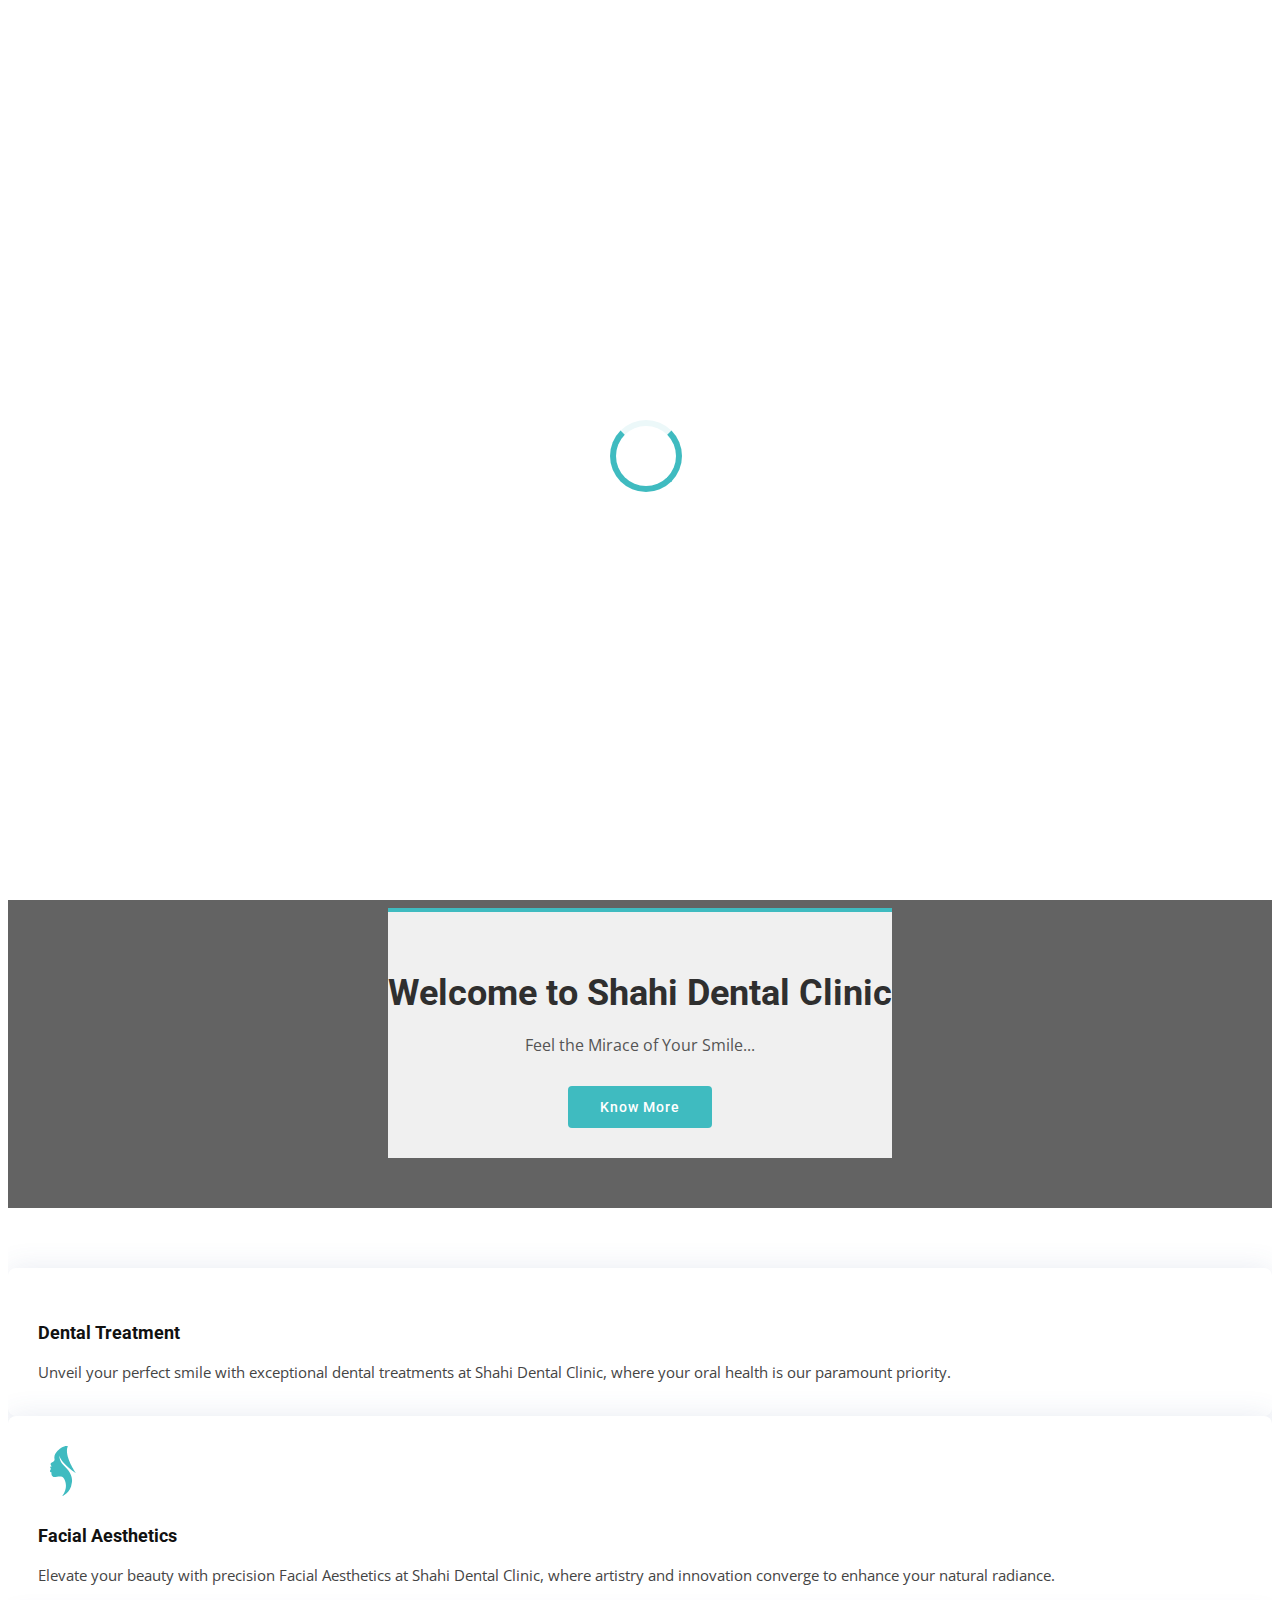
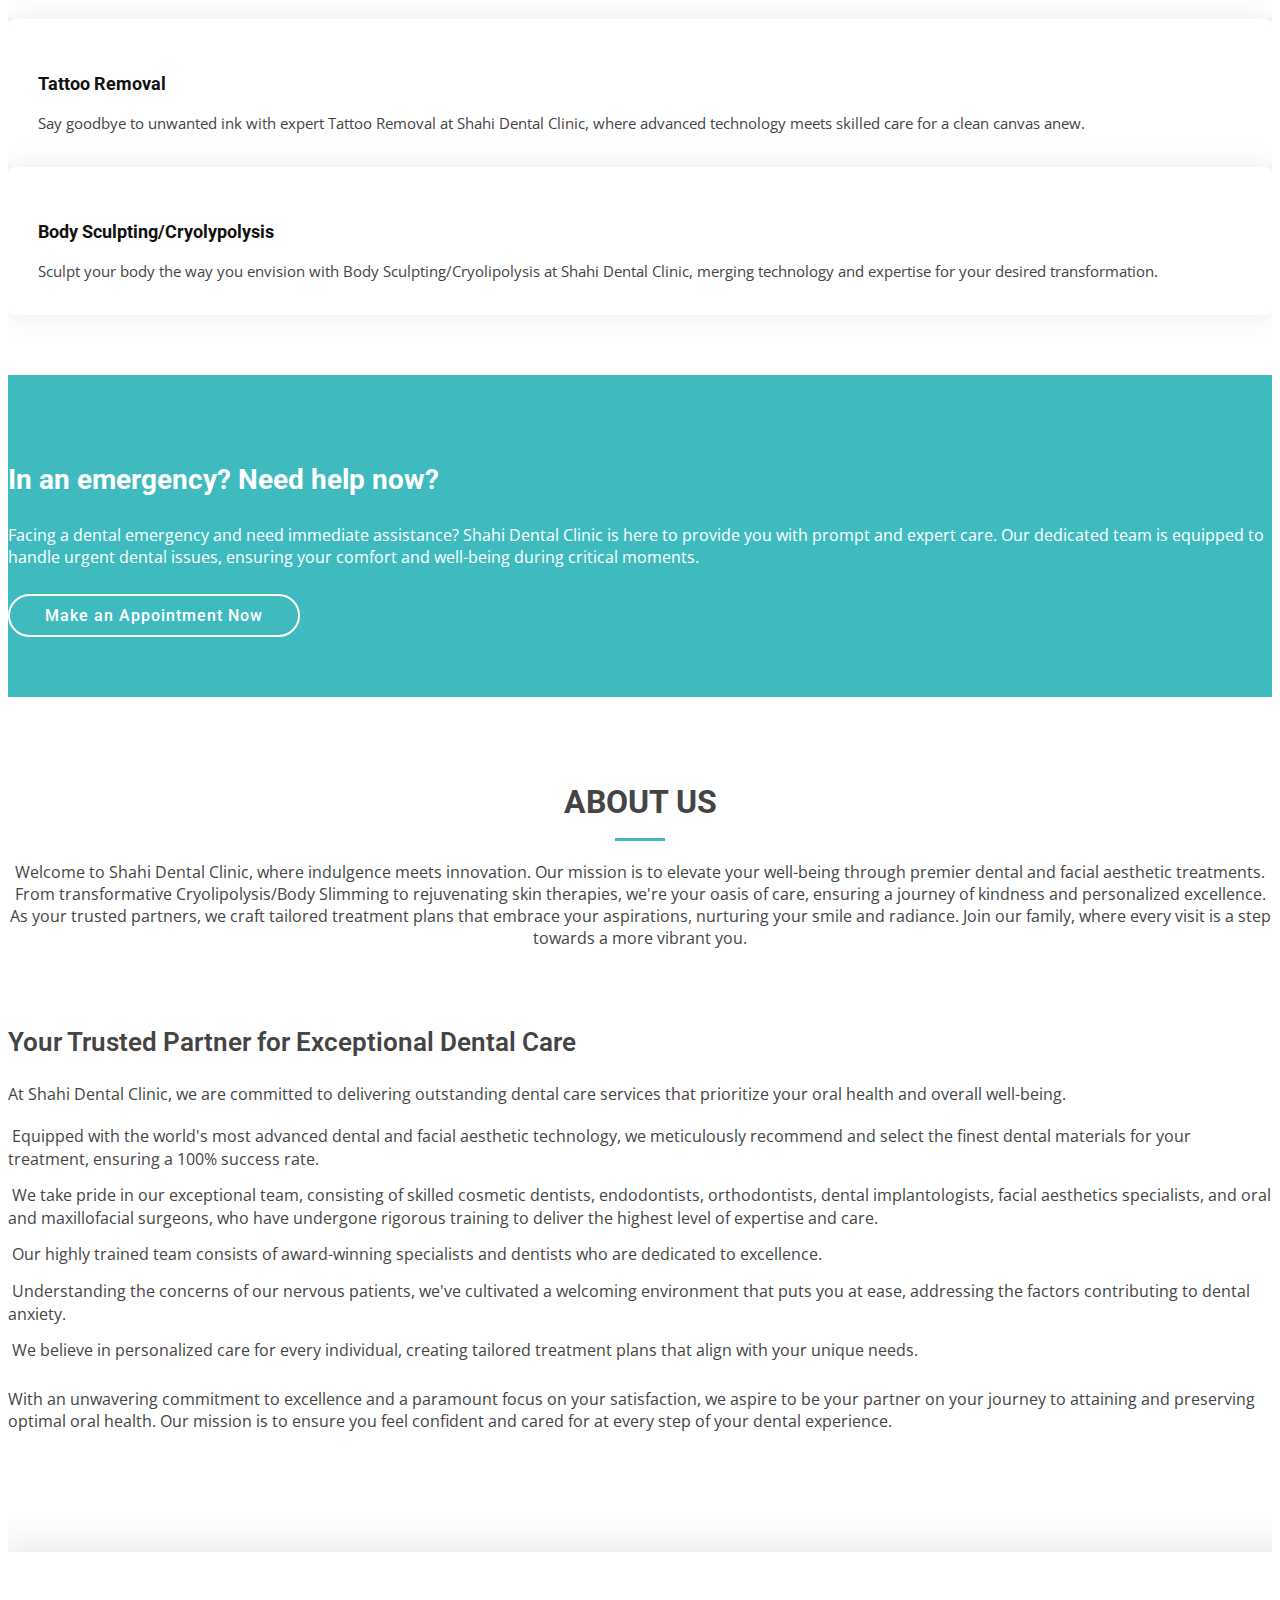
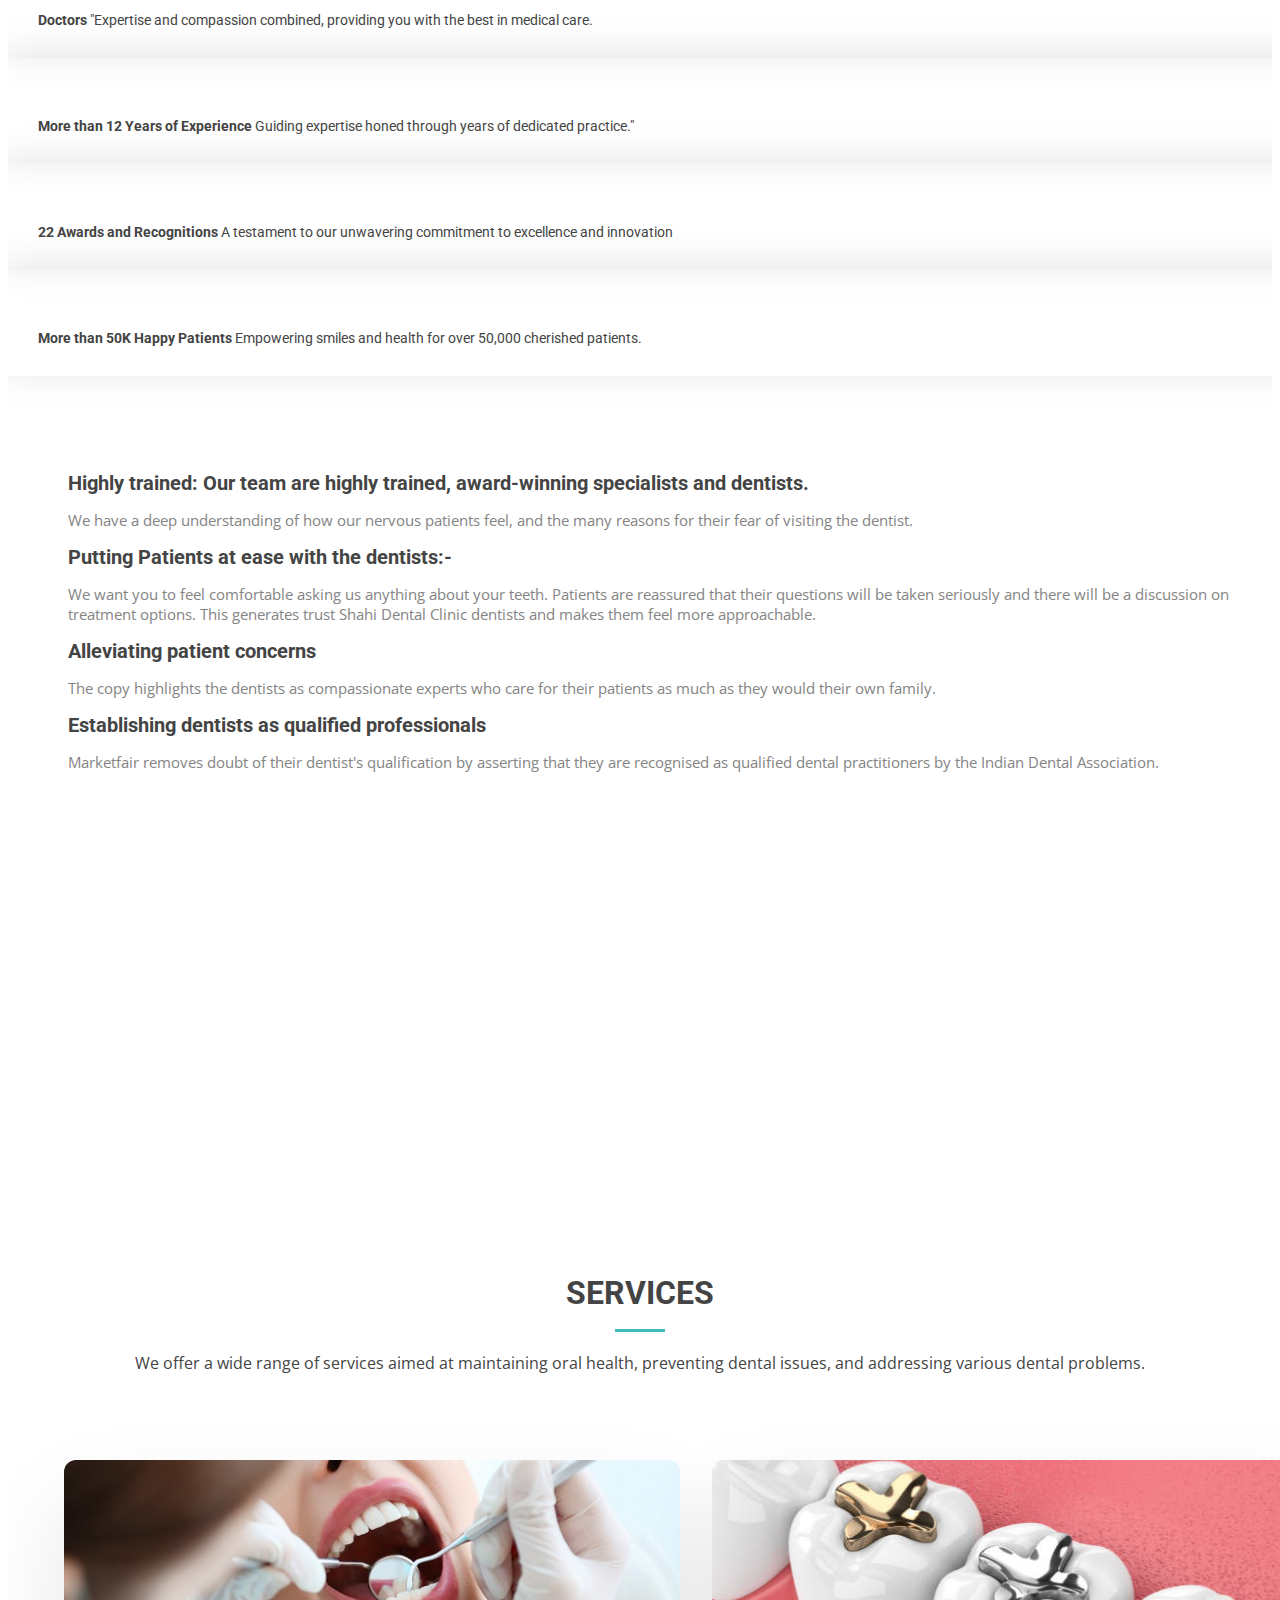
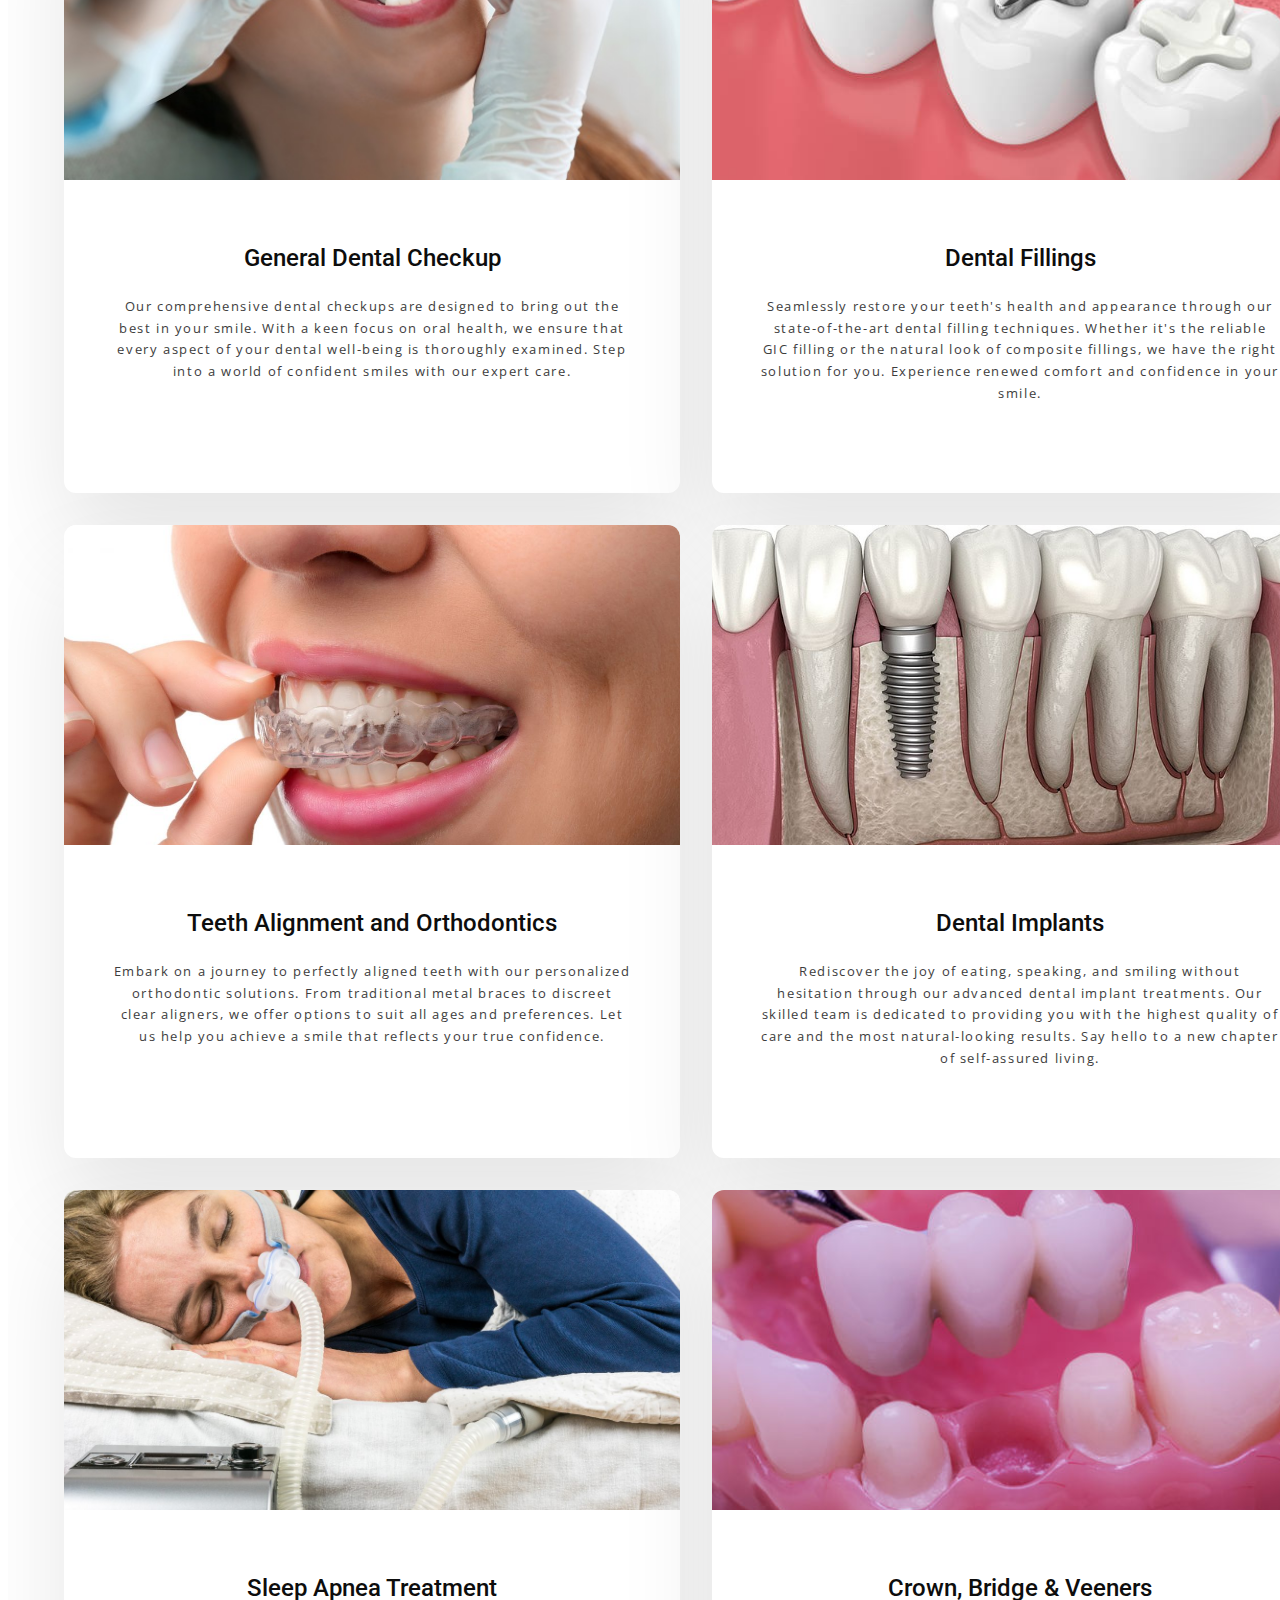
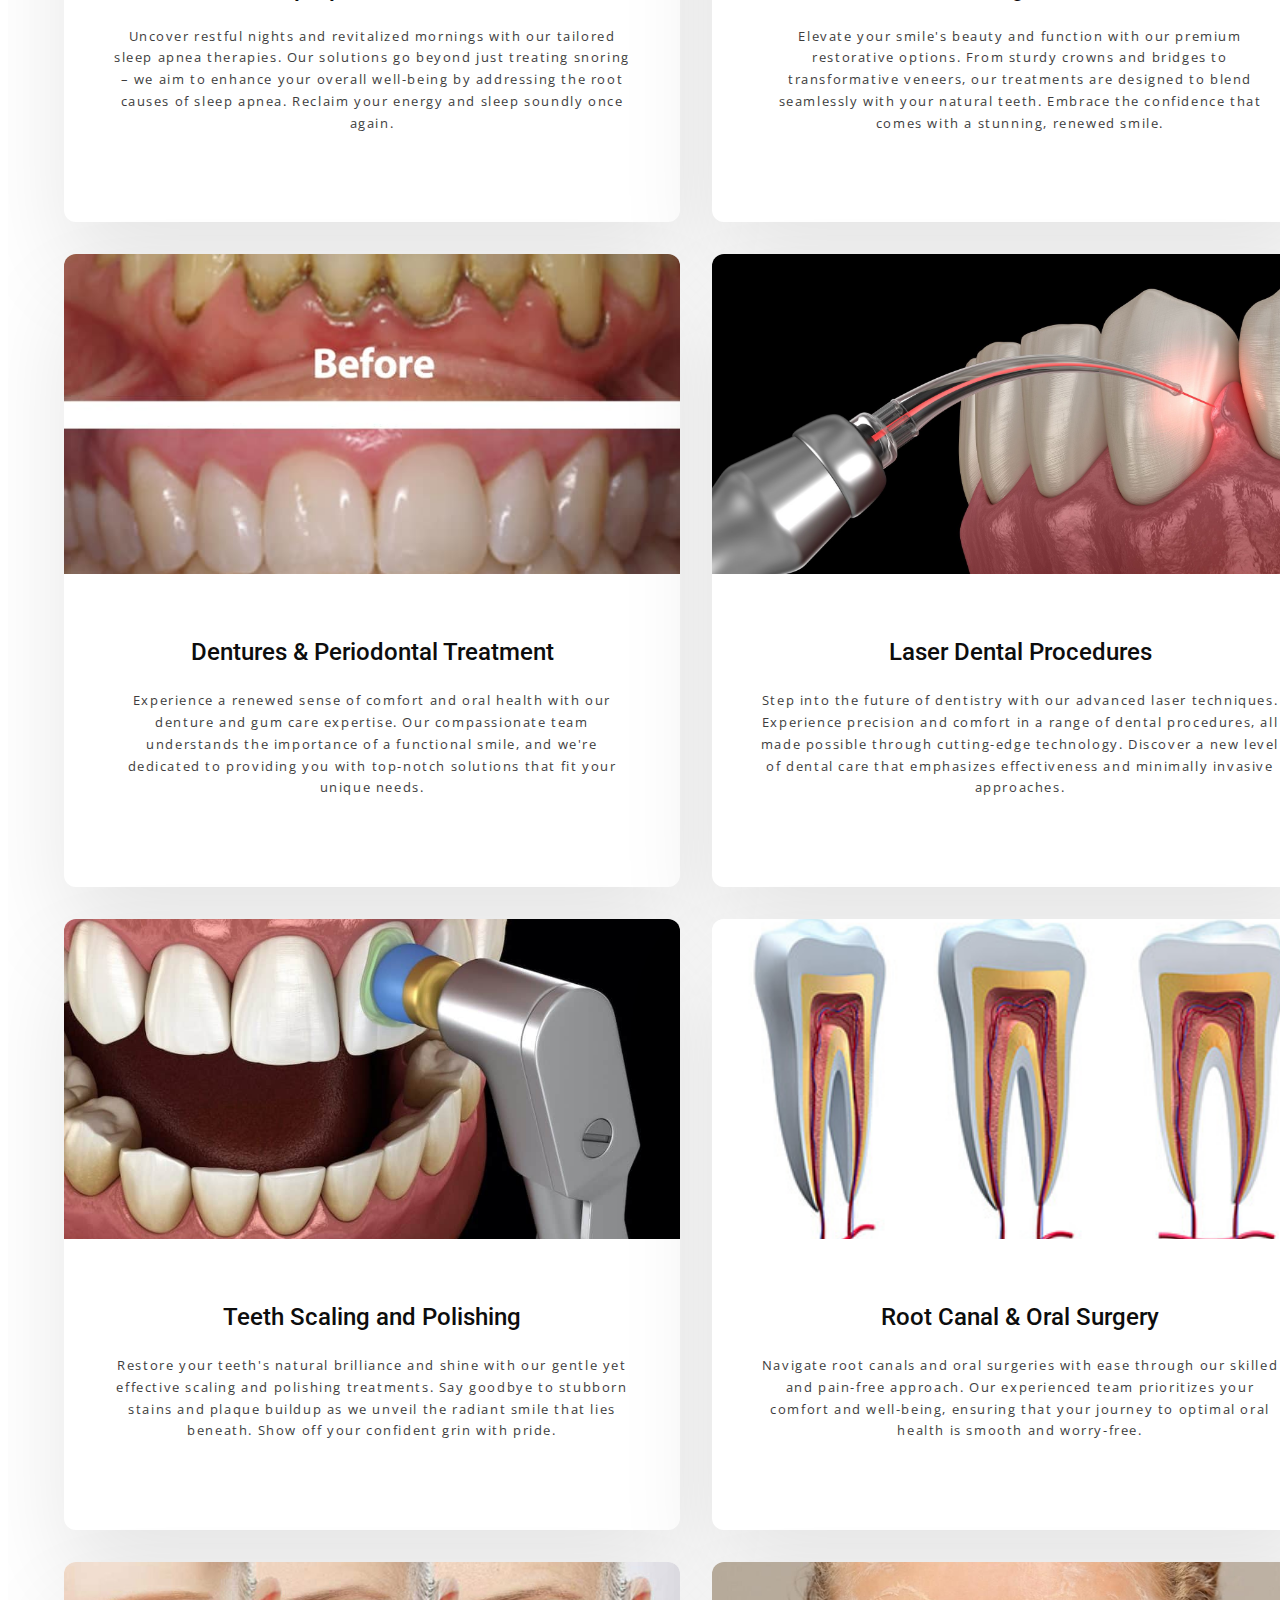
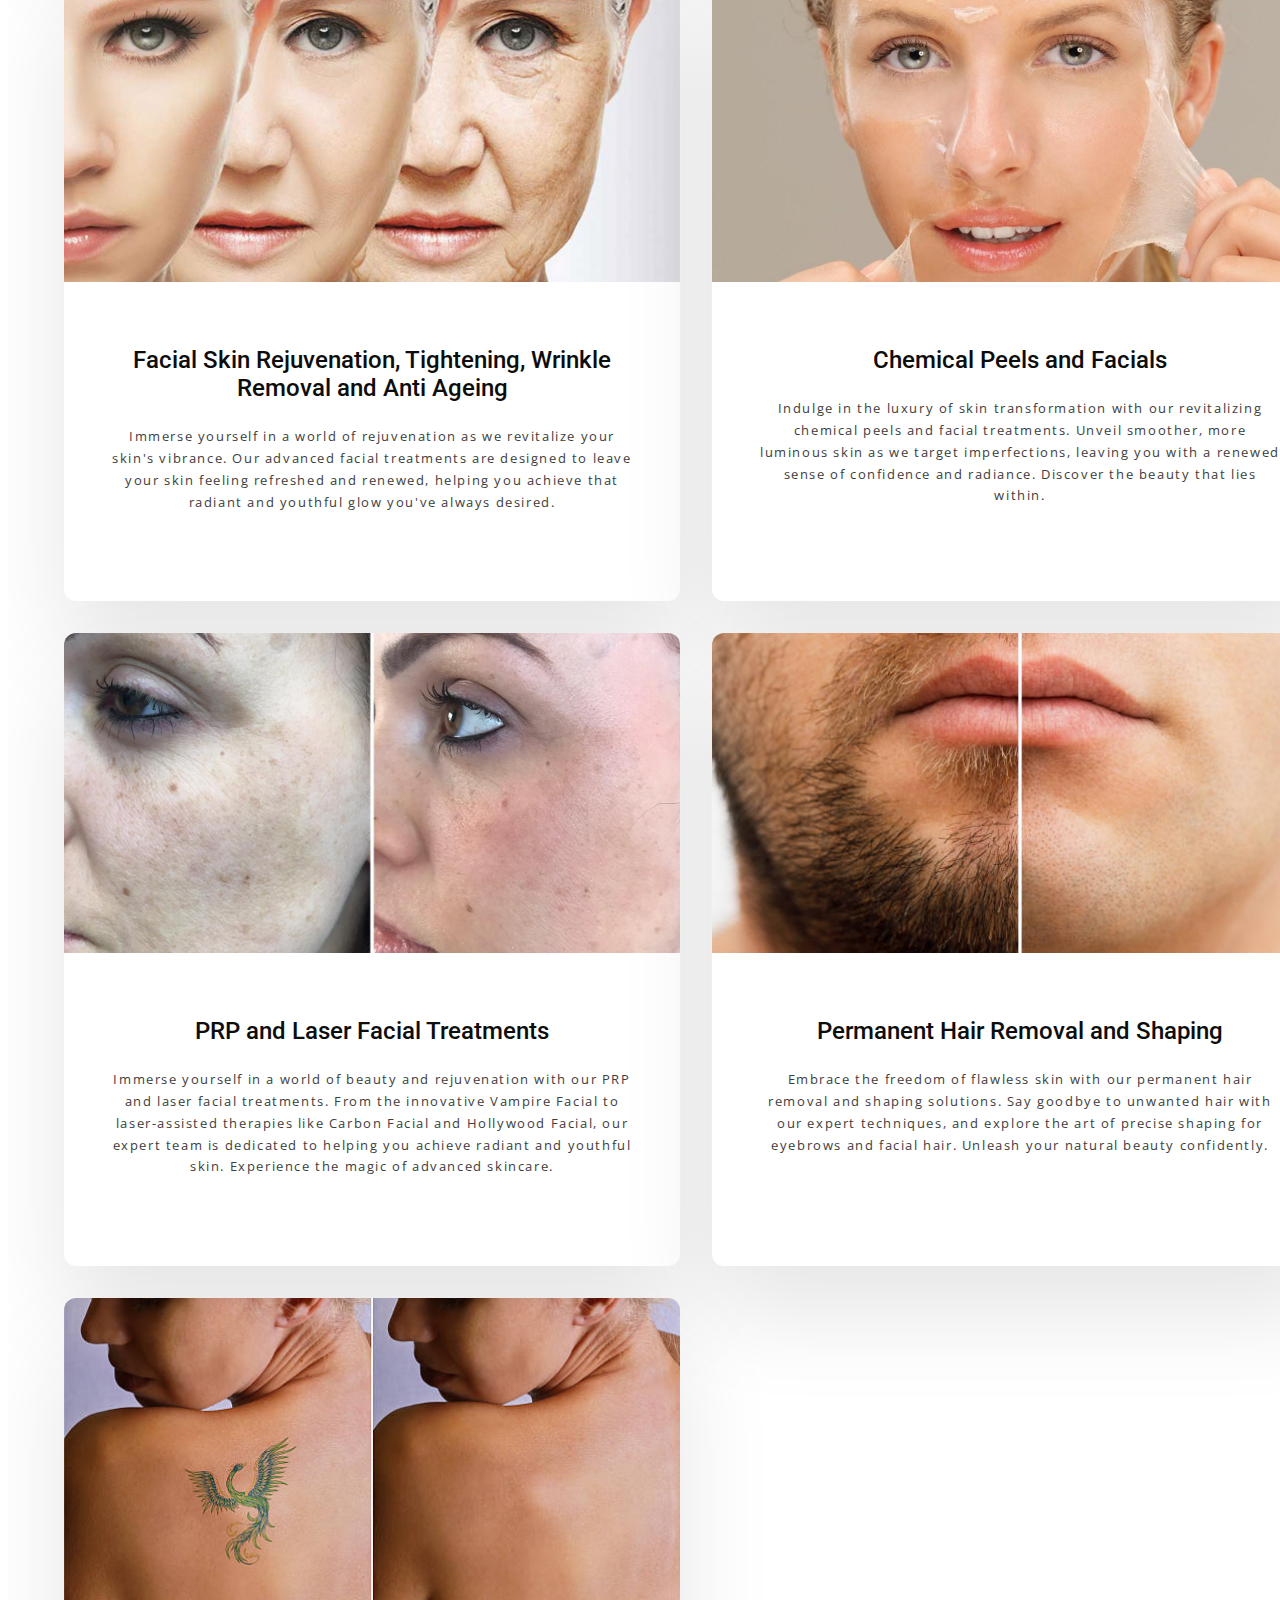
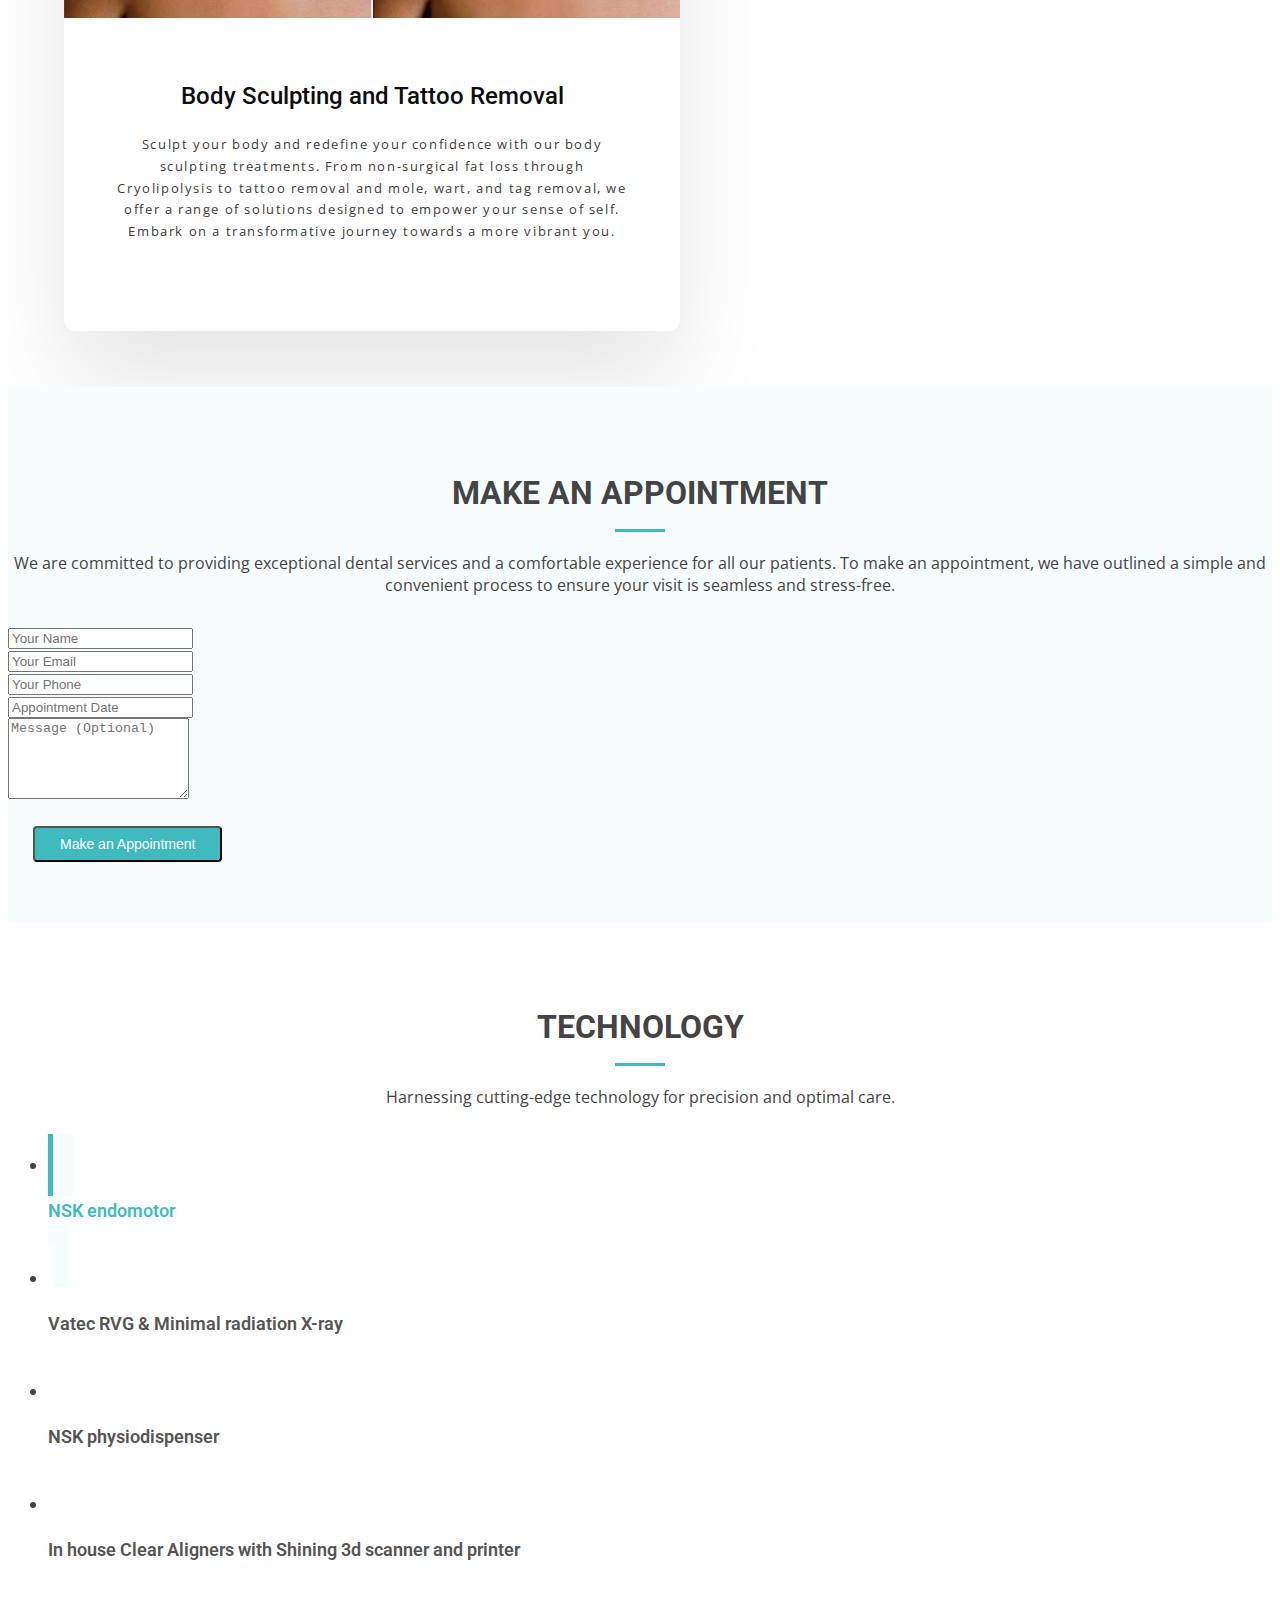
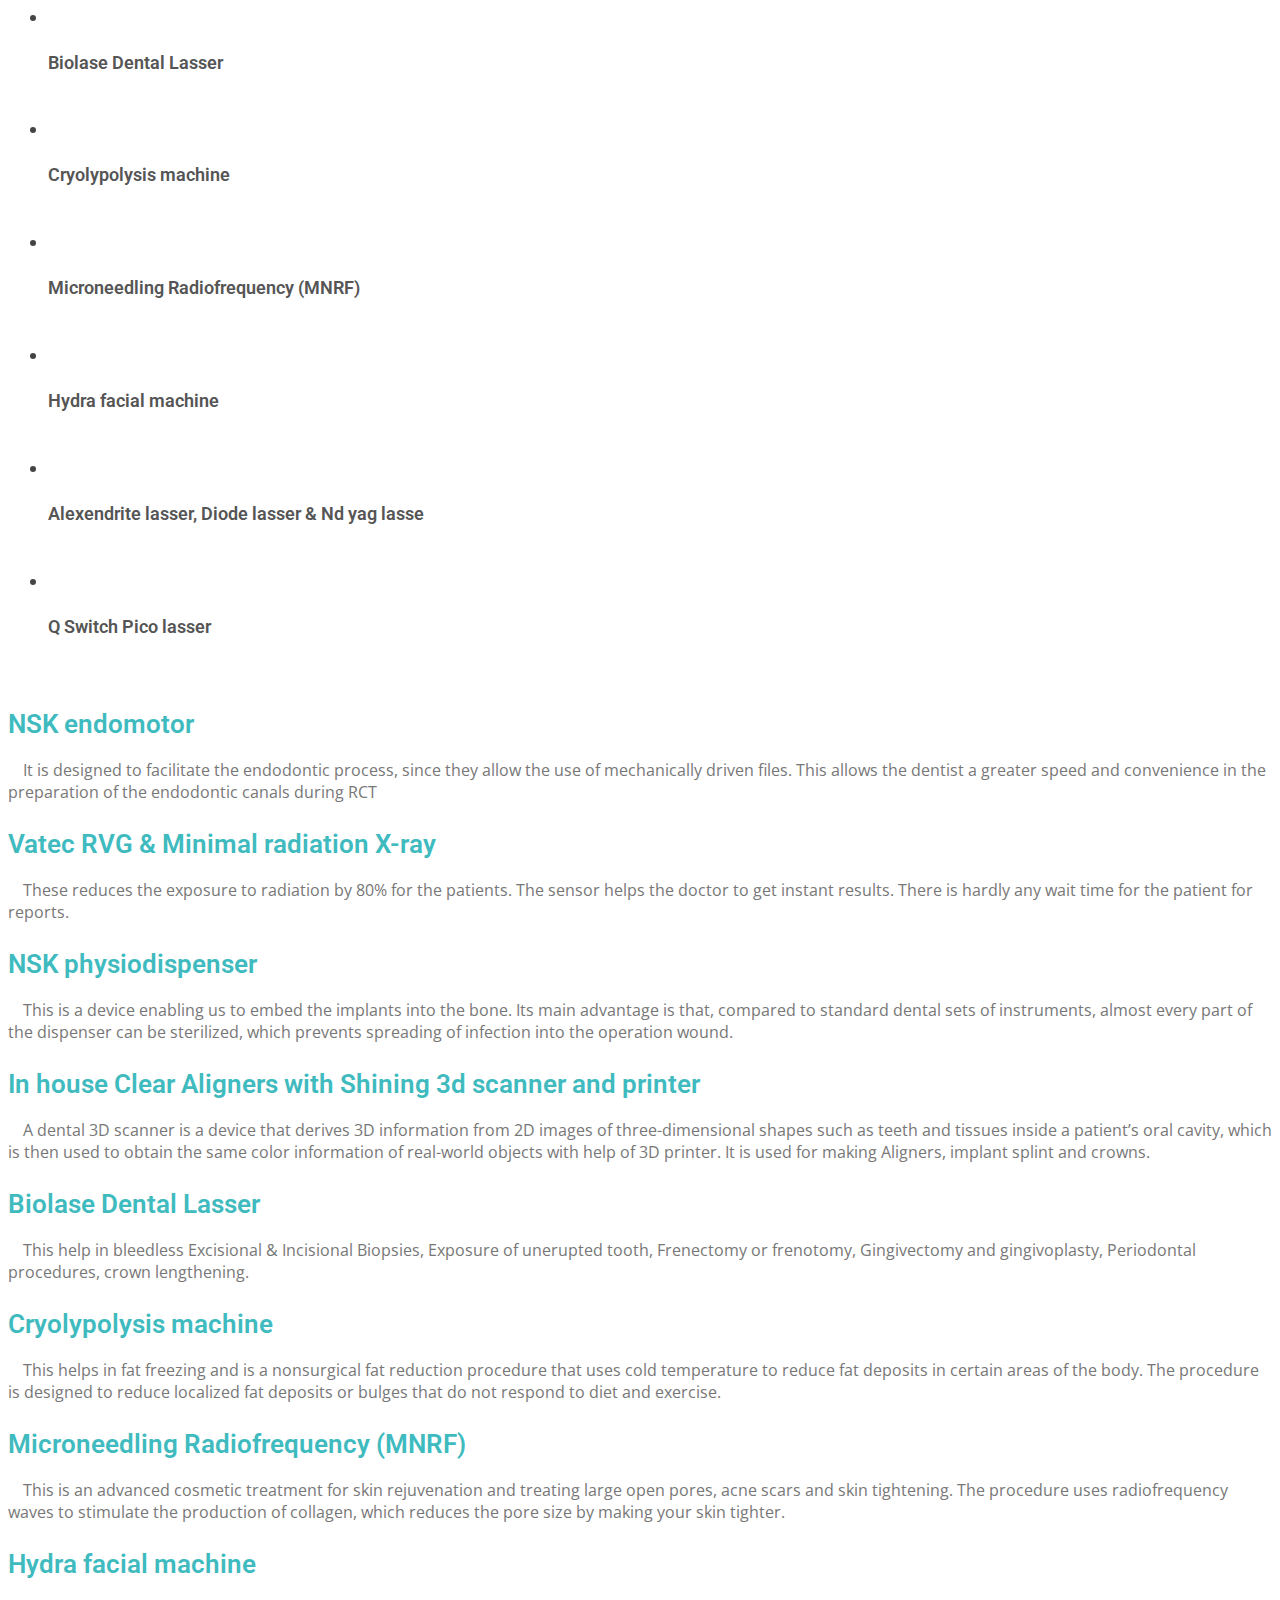
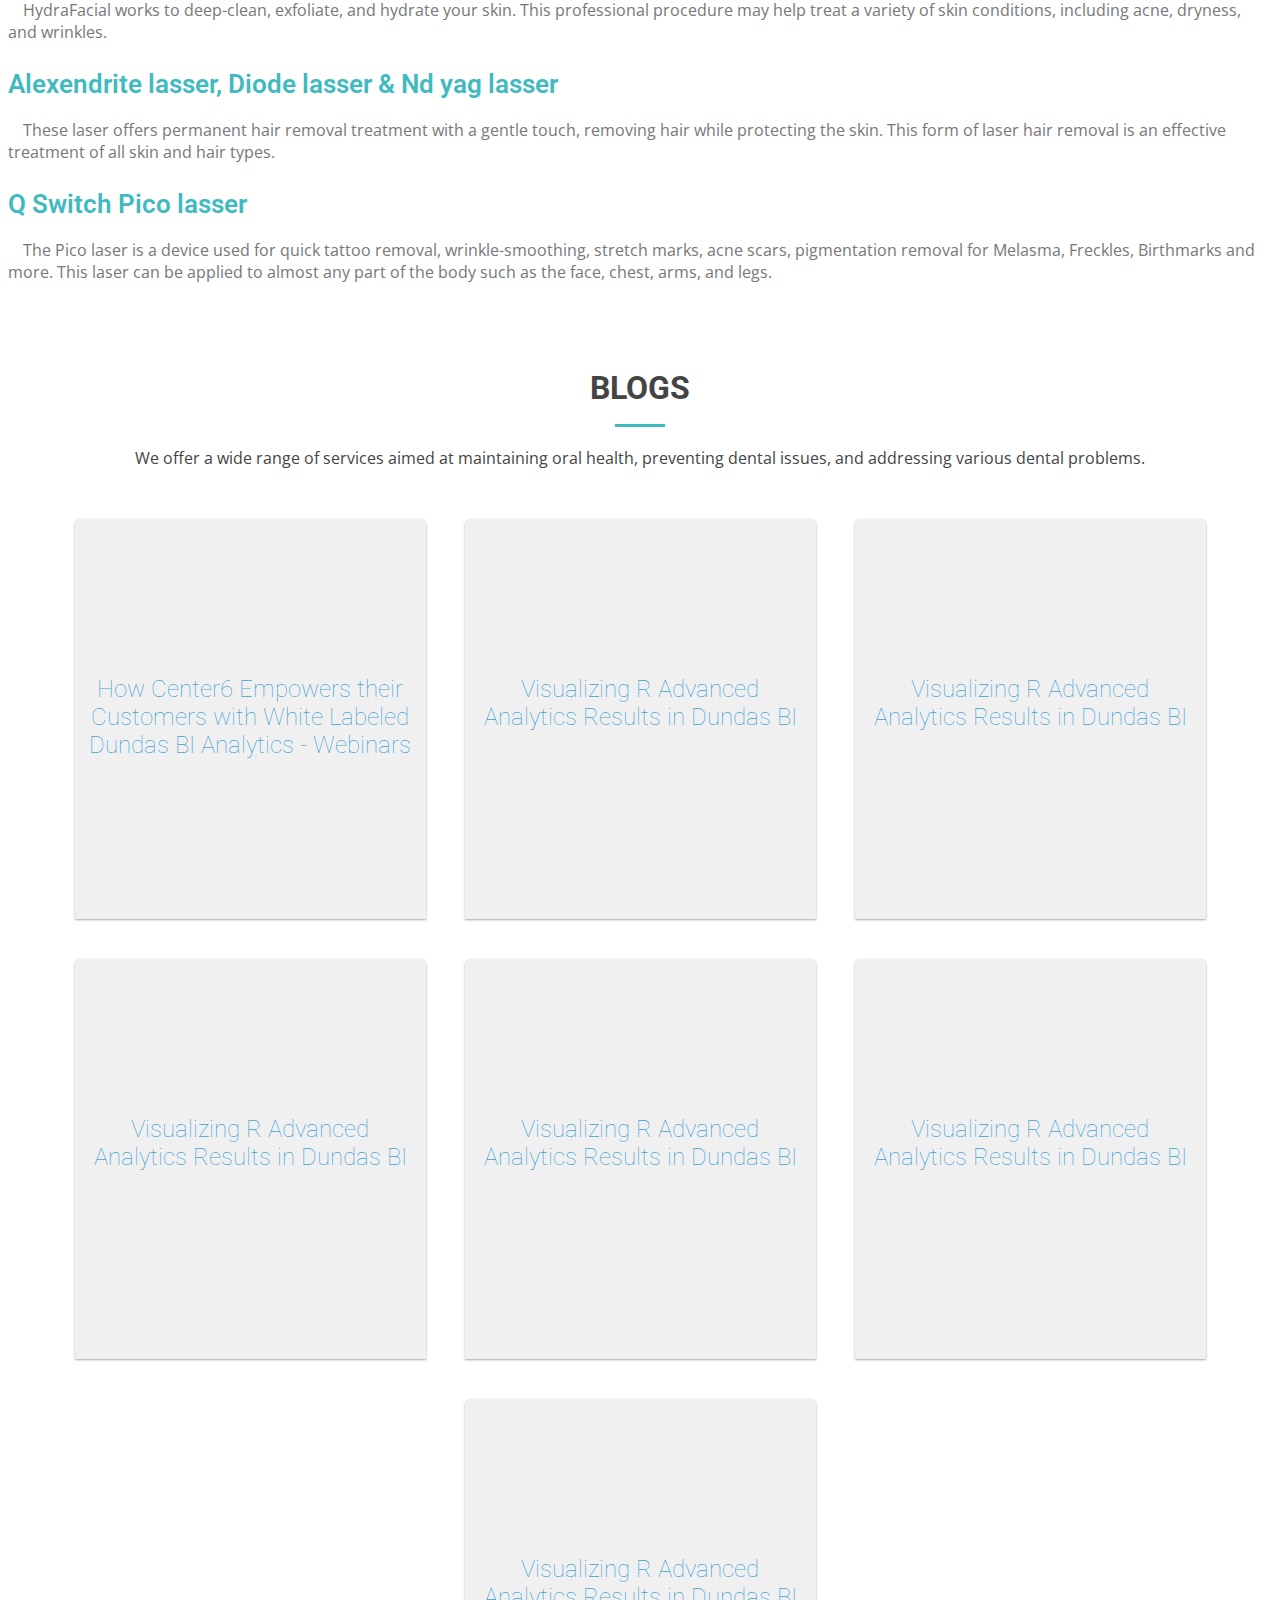
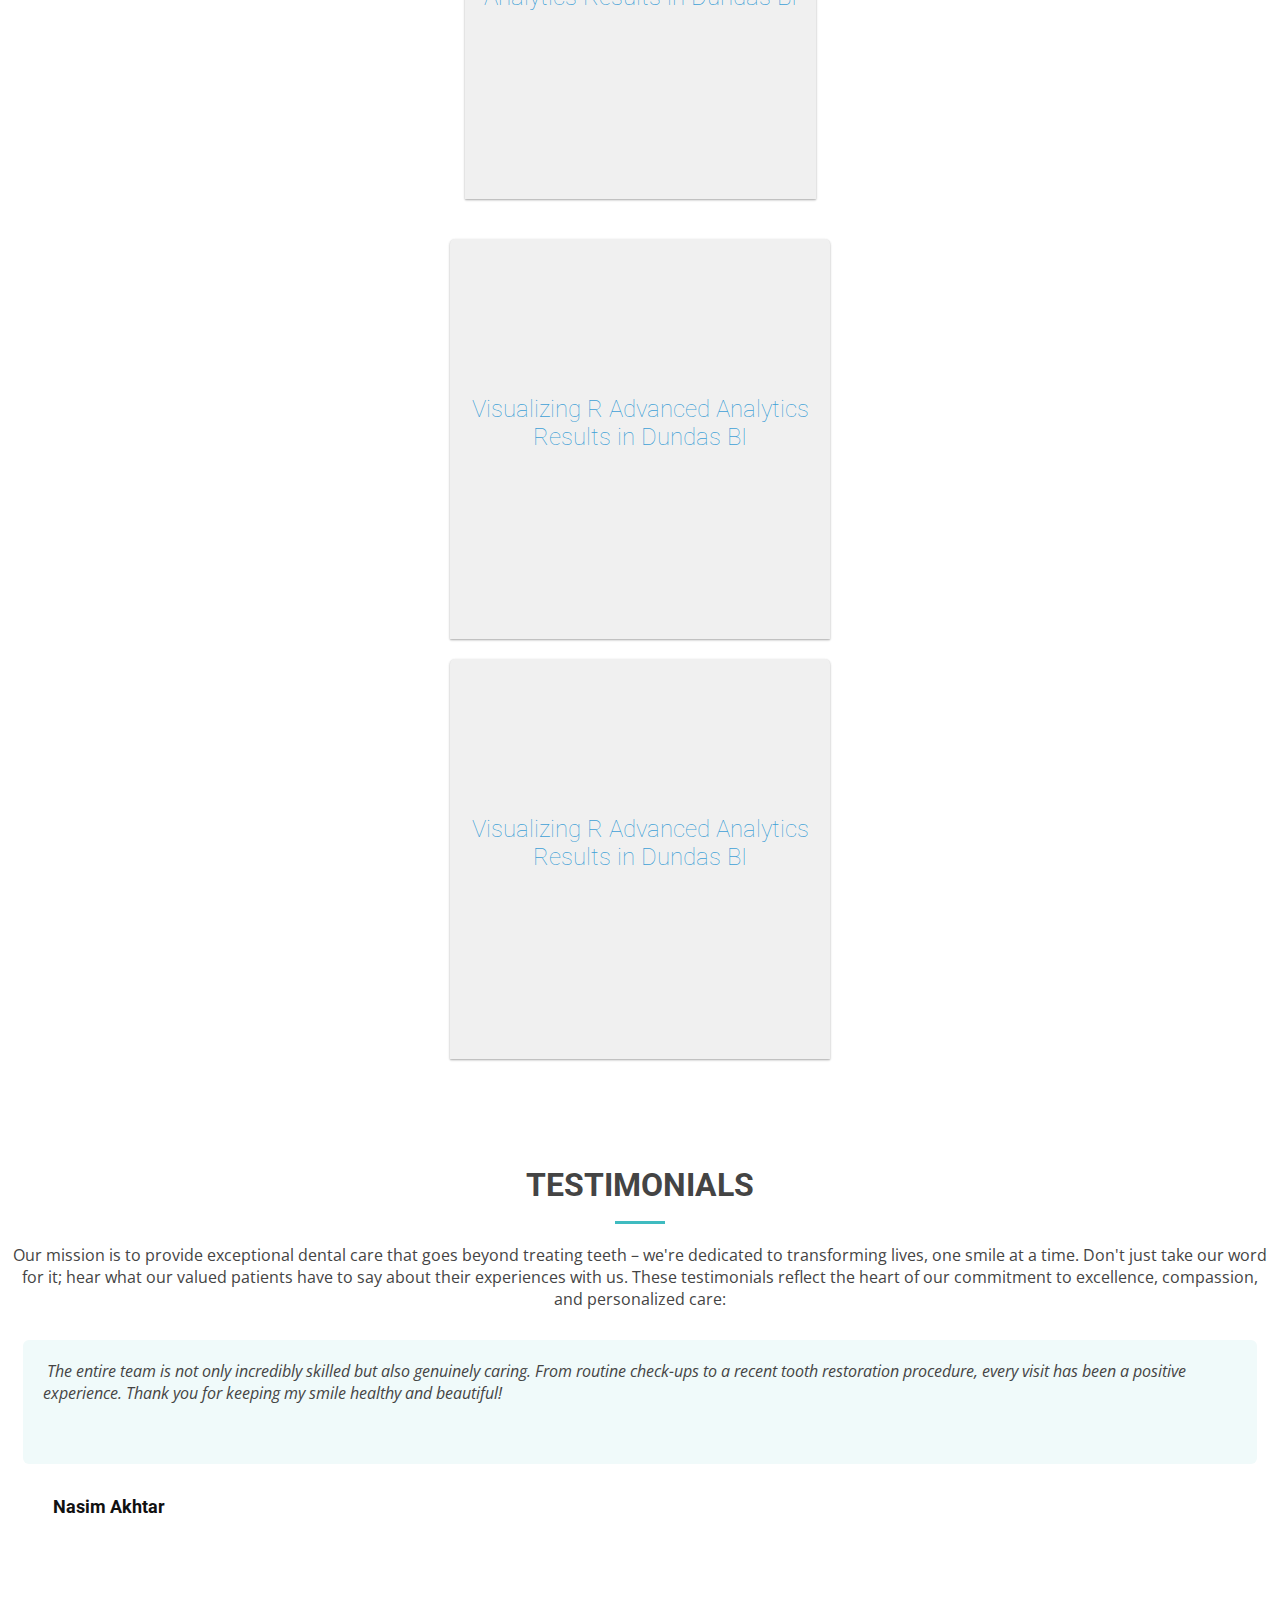
==== index.html @ 7fd08de0 "major changes done" ====
<!DOCTYPE html>
<html lang="en">
  <head>
    <meta charset="utf-8" />
    <meta content="width=device-width, initial-scale=1.0" name="viewport" />
    <title>Shahi Dental Clinic</title>
    <meta content="" name="description" />
    <meta content="" name="keywords" />
    <link href="assets/img/favicon.jpg" rel="icon" />
    <link href="assets/img/favicon.jpg" rel="apple-touch-icon" />
    <link
      href="https://fonts.googleapis.com/css?family=Open+Sans:300,300i,400,400i,600,600i,700,700i|Roboto:300,300i,400,400i,500,500i,600,600i,700,700i|Poppins:300,300i,400,400i,500,500i,600,600i,700,700i"
      rel="stylesheet"
    />
    <link
      href="assets/vendor/fontawesome-free/css/all.min.css"
      rel="stylesheet"
    />
    <link href="assets/vendor/animate.css/animate.min.css" rel="stylesheet" />
    <link href="assets/vendor/aos/aos.css" rel="stylesheet" />
    <link
      href="assets/vendor/bootstrap/css/bootstrap.min.css"
      rel="stylesheet"
    />
    <link
      href="assets/vendor/bootstrap-icons/bootstrap-icons.css"
      rel="stylesheet"
    />
    <link href="assets/vendor/boxicons/css/boxicons.min.css" rel="stylesheet" />
    <link
      href="assets/vendor/glightbox/css/glightbox.min.css"
      rel="stylesheet"
    />
    <link href="assets/vendor/swiper/swiper-bundle.min.css" rel="stylesheet" />
    <link href="assets/css/style.css" rel="stylesheet" />
  </head>
  <body>
    <!-- ======= Top Bar ======= -->
    <div id="topbar" class="d-flex align-items-center fixed-top">
      <div
        class="container d-flex align-items-center justify-content-center justify-content-md-between"
      >
        <div class="align-items-center d-none d-md-flex">
          <i class="bi bi-clock"></i> Monday - Saturday, 10AM to 7PM
        </div>
        <div class="d-flex align-items-center">
          <i class="bi bi-phone"></i> Call us now +9195 25050250
        </div>
      </div>
    </div>
    <!-- ======= Header ======= -->
    <header id="header" class="fixed-top">
      <div class="container d-flex align-items-center">
        <a href="index.html" class="logo me-auto"
          ><img src="assets/img/logo1.png" alt=""
        /></a>
        <!-- Uncomment below if you prefer to use an image logo -->
        <!-- <h1 class="logo me-auto"><a href="index.html">Shahi.Dental</a></h1> -->
        <nav id="navbar" class="navbar order-last order-lg-0">
          <ul>
            <li><a class="nav-link scrollto" href="#hero">Home</a></li>
            <li><a class="nav-link scrollto" href="#about">About</a></li>
            <li><a class="nav-link scrollto" href="#services">Services</a></li>
            <li>
              <a class="nav-link scrollto" href="#departments">Technology</a>
            </li>
            <li><a class="nav-link scrollto" href="#doctors">Doctors</a></li>
            <li class="dropdown">
              <a href="#"
                ><span>Follow Us</span> <i class="bi bi-chevron-down"></i
              ></a>
              <ul>
                <li>
                  <a href="https://www.facebook.com/shahidentalclinic"
                    >Facebook</a
                  >
                </li>
                <li>
                  <a href="https://www.instagram.com/shahidentalclinic/"
                    >Instagram</a
                  >
                </li>
                <!-- <li>
                  <a
                    href="https://www.linkedin.com/in/dr-kautilya-swaroop-33289759/"
                    >LinkedIn</a
                  >
                </li> -->
              </ul>
            </li>
            <li><a class="nav-link scrollto" href="#blogs">Blogs</a></li>
            <li><a class="nav-link scrollto" href="#contact">Contact</a></li>
          </ul>
          <i class="bi bi-list mobile-nav-toggle"></i>
        </nav>
        <!-- .navbar -->
        <a href="#appointment" class="appointment-btn scrollto"
          ><span class="d-none d-md-inline">Make an</span> Appointment</a
        >
      </div>
    </header>
    <!-- End Header -->

    <!-- ======= Hero Section ======= -->
    <section id="hero">
      <div
        id="heroCarousel"
        data-bs-interval="5000"
        class="carousel slide carousel-fade"
        data-bs-ride="carousel"
      >
        <ol class="carousel-indicators" id="hero-carousel-indicators"></ol>
        <div class="carousel-inner" role="listbox">
          <!-- Slide 1 -->
          <div
            class="carousel-item active"
            style="background-image: url(assets/img/slide/slide-1.jpg)"
          >
            <div class="container">
              <h2>Welcome to <span>Shahi Dental Clinic</span></h2>
              <p>Feel the Mirace of Your Smile...</p>
              <a href="#about" class="btn-get-started scrollto">Know More</a>
            </div>
          </div>
          <!-- Slide 2 -->
          <div
            class="carousel-item"
            style="background-image: url(assets/img/slide/slide-2.jpg)"
          >
            <div class="container">
              <h2>Welcome to <span>Shahi Dental Clinic</span></h2>
              <p>Where Your Smile Finds Its Radiance</p>
              <a href="#about" class="btn-get-started scrollto">Know More</a>
            </div>
          </div>
          <!-- Slide 3 -->
          <div
            class="carousel-item"
            style="background-image: url(assets/img/slide/slide-3.jpg)"
          >
            <div class="container">
              <h2>Welcome to <span>Shahi Dental Clinic</span></h2>
              <p>Elevate Your Smile's Charm with Shahi Dental Clinic</p>
              <a href="#about" class="btn-get-started scrollto">Know More</a>
            </div>
          </div>
        </div>
        <a
          class="carousel-control-prev"
          href="#heroCarousel"
          role="button"
          data-bs-slide="prev"
        >
          <span
            class="carousel-control-prev-icon bi bi-chevron-left"
            aria-hidden="true"
          ></span>
        </a>
        <a
          class="carousel-control-next"
          href="#heroCarousel"
          role="button"
          data-bs-slide="next"
        >
          <span
            class="carousel-control-next-icon bi bi-chevron-right"
            aria-hidden="true"
          ></span>
        </a>
      </div>
    </section>
    <!-- End Hero -->
    <main id="main">
      <!-- ======= Featured Services Section ======= -->
      <section id="featured-services" class="featured-services">
        <div class="container" data-aos="fade-up">
          <div class="row">
            <div
              class="col-md-6 col-lg-3 d-flex align-items-stretch mb-5 mb-lg-0"
            >
              <div class="icon-box" data-aos="fade-up" data-aos-delay="100">
                <div class="icon"><i class="fas fa-tooth"></i></div>
                <h4 class="title"><a href="">Dental Treatment</a></h4>
                <p class="description">
                  Unveil your perfect smile with exceptional dental treatments at Shahi Dental Clinic, where your oral health is our paramount priority.
                </p>
              </div>
            </div>
            <div
              class="col-md-6 col-lg-3 d-flex align-items-stretch mb-5 mb-lg-0">
              <div class="icon-box" data-aos="fade-up" data-aos-delay="200">
                <div class="icon">
                  <img src="svg/SideFace.svg" alt="">
                  <img class="hover" src="svg/SideFaceHover.svg" alt="" class="invisible" />
                </div>
                <h4 class="title"><a href="">Facial Aesthetics</a></h4>
                <p class="description">
                  Elevate your beauty with precision Facial Aesthetics at Shahi Dental Clinic, where artistry and innovation converge to enhance your natural radiance.
                </p>
              </div>
            </div>
            <div
              class="col-md-6 col-lg-3 d-flex align-items-stretch mb-5 mb-lg-0"
            >
              <div class="icon-box" data-aos="fade-up" data-aos-delay="300">
                <div class="icon"><i class="fas fa-crosshairs"></i></div>
                <h4 class="title"><a href="">Tattoo Removal</a></h4>
                <p class="description">
                  Say goodbye to unwanted ink with expert Tattoo Removal at Shahi Dental Clinic, where advanced technology meets skilled care for a clean canvas anew.
                </p>
              </div>
            </div>
            <div
              class="col-md-6 col-lg-3 d-flex align-items-stretch mb-5 mb-lg-0"
            >
              <div class="icon-box" data-aos="fade-up" data-aos-delay="400">
                <div class="icon"><i class="fas fa-walking"></i></div>
                <h4 class="title"><a href="">Body Sculpting/Cryolypolysis</a></h4>
                <p class="description">
                  Sculpt your body the way you envision with Body Sculpting/Cryolipolysis at Shahi Dental Clinic, merging technology and expertise for your desired transformation.
                </p>
              </div>
            </div>
          </div>
        </div>
      </section>
      <!-- End Featured Services Section -->
      <!-- ======= Cta Section ======= -->
      <section id="cta" class="cta">
        <div class="container" data-aos="zoom-in">
          <div class="text-center">
            <h3>In an emergency? Need help now?</h3>
            <p>
              Facing a dental emergency and need immediate assistance? Shahi
              Dental Clinic is here to provide you with prompt and expert care.
              Our dedicated team is equipped to handle urgent dental issues,
              ensuring your comfort and well-being during critical moments.
            </p>
            <a class="cta-btn scrollto" href="#appointment"
              >Make an Appointment Now</a
            >
          </div>
        </div>
      </section>
      <!-- End Cta Section -->
      <!-- ======= About Us Section ======= -->
      <section id="about" class="about">
        <div class="container" data-aos="fade-up">
          <div class="section-title">
            <h2>About Us</h2>
            <p>
              Welcome to Shahi Dental Clinic, where indulgence meets innovation. Our mission is to elevate your well-being through premier dental and facial aesthetic treatments. From transformative Cryolipolysis/Body Slimming to rejuvenating skin therapies, we're your oasis of care, ensuring a journey of kindness and personalized excellence. As your trusted partners, we craft tailored treatment plans that embrace your aspirations, nurturing your smile and radiance. Join our family, where every visit is a step towards a more vibrant you.
            </p>
          </div>
          <div class="row">
            <div class="col-lg-6" data-aos="fade-right">
              <img src="assets/img/about.jpg" class="img-fluid" alt="" />
            </div>
            <div class="col-lg-6 pt-4 pt-lg-0 content" data-aos="fade-left">
              <h3>Your Trusted Partner for Exceptional Dental Care</h3>
              <p class="fst-italic">
                At Shahi Dental Clinic, we are committed to delivering outstanding dental care services that prioritize your oral health and overall well-being.
              </p>
              <ul>
                <li>
                  <i class="bi bi-check-circle"></i> Equipped with the world's most advanced dental and facial aesthetic technology, we meticulously recommend and select the finest dental materials for your treatment, ensuring a 100% success rate.
                </li>
                <li>
                  <i class="bi bi-check-circle"></i> We take pride in our exceptional team, consisting of skilled cosmetic dentists, endodontists, orthodontists, dental implantologists, facial aesthetics specialists, and oral and maxillofacial surgeons, who have undergone rigorous training to deliver the highest level of expertise and care.
                </li>
                <li>
                  <i class="bi bi-check-circle"></i> Our highly trained team consists of award-winning specialists and dentists who are dedicated to excellence.
                </li>
                <li>
                  <i class="bi bi-check-circle"></i> Understanding the concerns of our nervous patients, we've cultivated a welcoming environment that puts you at ease, addressing the factors contributing to dental anxiety.
                </li>
                <li>
                  <i class="bi bi-check-circle"></i> We believe in personalized care for every individual, creating tailored treatment plans that align with your unique needs.
                </li>
              </ul>
              <p>
                With an unwavering commitment to excellence and a paramount focus on your satisfaction, we aspire to be your partner on your journey to attaining and preserving optimal oral health. Our mission is to ensure you feel confident and cared for at every step of your dental experience.
              </p>
            </div>
          </div>
        </div>
      </section>
      <!-- End About Us Section -->
      <!-- ======= Counts Section ======= -->
      <section id="counts" class="counts">
        <div class="container" data-aos="fade-up">
          <div class="row no-gutters">
            <div class="col-lg-3 col-md-6 d-md-flex align-items-md-stretch">
              <div class="count-box">
                <i class="fas fa-user-md"></i>
                <span
                  data-purecounter-start="0"
                  data-purecounter-end="4"
                  data-purecounter-duration="1"
                  class="purecounter"
                ></span>
                <p>
                  <strong>Doctors</strong> "Expertise and compassion combined,
                  providing you with the best in medical care.
                </p>
                <!-- <a href="#">Find out more &raquo;</a> -->
              </div>
            </div>
            <div class="col-lg-3 col-md-6 d-md-flex align-items-md-stretch">
              <div class="count-box">
                <i class="far fa-hospital"></i>
                <span
                  data-purecounter-start="0"
                  data-purecounter-end="12"
                  data-purecounter-duration="1"
                  class="purecounter"
                ></span>
                <p>
                  <strong>More than 12 Years of Experience</strong> Guiding
                  expertise honed through years of dedicated practice."
                </p>
                <!-- <a href="#">Find out more &raquo;</a> -->
              </div>
            </div>
            <div class="col-lg-3 col-md-6 d-md-flex align-items-md-stretch">
              <div class="count-box">
                <i class="fas fa-flask"></i>
                <span
                  data-purecounter-start="0"
                  data-purecounter-end="22"
                  data-purecounter-duration="1"
                  class="purecounter"
                ></span>
                <p>
                  <strong>22 Awards and Recognitions</strong> A testament to our
                  unwavering commitment to excellence and innovation
                </p>
                <!-- <a href="#">Find out more &raquo;</a> -->
              </div>
            </div>
            <div class="col-lg-3 col-md-6 d-md-flex align-items-md-stretch">
              <div class="count-box">
                <i class="fas fa-award"></i>
                <span
                  data-purecounter-start="0"
                  data-purecounter-end="50000"
                  data-purecounter-duration="1"
                  class="purecounter"
                ></span>
                <p>
                  <strong>More than 50K Happy Patients</strong> Empowering
                  smiles and health for over 50,000 cherished patients.
                </p>
                <!-- <a href="#">Find out more &raquo;</a> -->
              </div>
            </div>
          </div>
        </div>
      </section>
      <!-- End Counts Section -->
      <!-- ======= Features Section ======= -->
      <section id="features" class="features">
        <div class="container" data-aos="fade-up">
          <div class="row">
            <div class="col-lg-6 order-2 order-lg-1" data-aos="fade-right">
              <div class="icon-box mt-5 mt-lg-0">
                <i class="bx bx-receipt"></i>
                <h4>
                  Highly trained: Our team are highly trained, award-winning
                  specialists and dentists.
                </h4>
                <p>
                  We have a deep understanding of how our nervous patients feel,
                  and the many reasons for their fear of visiting the dentist.
                </p>
              </div>
              <div class="icon-box mt-5">
                <i class="bx bx-cube-alt"></i>
                <h4>Putting Patients at ease with the dentists:-</h4>
                <p>
                  We want you to feel comfortable asking us anything about your
                  teeth. Patients are reassured that their questions will be
                  taken seriously and there will be a discussion on treatment
                  options. This generates trust Shahi Dental Clinic dentists and
                  makes them feel more approachable.
                </p>
              </div>
              <div class="icon-box mt-5">
                <i class="bx bx-images"></i>
                <h4>Alleviating patient concerns</h4>
                <p>
                  The copy highlights the dentists as compassionate experts who
                  care for their patients as much as they would their own
                  family.
                </p>
              </div>
              <div class="icon-box mt-5">
                <i class="bx bx-shield"></i>
                <h4>Establishing dentists as qualified professionals</h4>
                <p>
                  Marketfair removes doubt of their dentist's qualification by
                  asserting that they are recognised as qualified dental
                  practitioners by the Indian Dental Association.
                </p>
              </div>
            </div>
            <div
              class="image col-lg-6 order-1 order-lg-2"
              style="background-image: url('assets/img/features.jpg')"
              data-aos="zoom-in"
            ></div>
          </div>
        </div>
      </section>
      <!-- Services Template Section  -->
      <div class="container" data-aos="fade-up" id="services">
        <div class="section-title">
          <h2>Services</h2>
          <p>
            We offer a wide range of services aimed at maintaining oral
            health, preventing dental issues, and addressing various dental
            problems.
          </p>
        </div>
      </div>
      <section class="grid" id="grid">
          <div class="grid-item" data-aos="fade-up">
            <div class="card">
              <img class="card-img" src="./img/img11.jpg" alt="Rome" />
              <div class="card-content">
                <h1 class="card-header">General Dental Checkup</h1>
                <p class="card-text">
                  Our comprehensive dental checkups are designed to bring out the best in your smile. With a keen focus on oral health, we ensure that every aspect of your dental well-being is thoroughly examined. Step into a world of confident smiles with our expert care.
                </p>
              </div>
            </div>
          </div>

          <div class="grid-item" data-aos="fade-up">
            <div class="card">
              <img
                class="card-img"
                src="./img/image12.jpg"
                alt="Grand Canyon"
              />
              <div class="card-content">
                <h1 class="card-header">Dental Fillings</h1>
                <p class="card-text">
                  Seamlessly restore your teeth's health and appearance through our state-of-the-art dental filling techniques. Whether it's the reliable GIC filling or the natural look of composite fillings, we have the right solution for you. Experience renewed comfort and confidence in your smile.
                </p>
             </div>
            </div>
          </div>

          <div class="grid-item" data-aos="fade-up">
            <div class="card">
              <img
                class="card-img"
                src="./img/image13.jpg"
                alt="Grand Canyon"
              />
              <div class="card-content">
                <h1 class="card-header">Teeth Alignment and Orthodontics</h1>
                <p class="card-text">
                  Embark on a journey to perfectly aligned teeth with our personalized orthodontic solutions. From traditional metal braces to discreet clear aligners, we offer options to suit all ages and preferences. Let us help you achieve a smile that reflects your true confidence.
                </p>
              </div>
            </div>
          </div>

          <div class="grid-item" data-aos="fade-up">
            <div class="card">
              <img
                class="card-img"
                src="./img/image14.jpg"
                alt="Grand Canyon"
              />
              <div class="card-content">
                <h1 class="card-header">Dental Implants</h1>
                <p class="card-text">
                  Rediscover the joy of eating, speaking, and smiling without hesitation through our advanced dental implant treatments. Our skilled team is dedicated to providing you with the highest quality of care and the most natural-looking results. Say hello to a new chapter of self-assured living.
                </p>
              </div>
            </div>
          </div>

          <div class="grid-item" data-aos="fade-up">
            <div class="card">
              <img
                class="card-img"
                src="./img/image15.jpg"
                alt="Grand Canyon"
              />
              <div class="card-content">
                <h1 class="card-header">Sleep Apnea Treatment</h1>
                <p class="card-text">
                  Uncover restful nights and revitalized mornings with our tailored sleep apnea therapies. Our solutions go beyond just treating snoring – we aim to enhance your overall well-being by addressing the root causes of sleep apnea. Reclaim your energy and sleep soundly once again.
                </p>
              </div>
            </div>
          </div>

          <div class="grid-item" data-aos="fade-up">
            <div class="card">
              <img
                class="card-img"
                src="./img/image16.jpg"
                alt="Grand Canyon"
              />
              <div class="card-content">
                <h1 class="card-header">Crown, Bridge & Veeners</h1>
                <p class="card-text">
                  Elevate your smile's beauty and function with our premium restorative options. From sturdy crowns and bridges to transformative veneers, our treatments are designed to blend seamlessly with your natural teeth. Embrace the confidence that comes with a stunning, renewed smile.
               </p>
              </div>
            </div>
          </div>

          <div class="grid-item" data-aos="fade-up">
            <div class="card">
              <img
                class="card-img"
                src="./img/image17.jpg"
                alt="Grand Canyon"
              />
              <div class="card-content">
                <h1 class="card-header">Dentures & Periodontal Treatment</h1>
                <p class="card-text">
                  Experience a renewed sense of comfort and oral health with our denture and gum care expertise. Our compassionate team understands the importance of a functional smile, and we're dedicated to providing you with top-notch solutions that fit your unique needs.
                </p>
              </div>
            </div>
          </div>

          <div class="grid-item" data-aos="fade-up">
           <div class="card">
             <img
               class="card-img"
                src="./img/image18.jpg"
                alt="Grand Canyon"
              />
              <div class="card-content">
                <h1 class="card-header">Laser Dental Procedures</h1>
                <p class="card-text">
                  Step into the future of dentistry with our advanced laser techniques. Experience precision and comfort in a range of dental procedures, all made possible through cutting-edge technology. Discover a new level of dental care that emphasizes effectiveness and minimally invasive approaches.
                </p>
              </div>
            </div>
          </div>

          <div class="grid-item" data-aos="fade-up">
            <div class="card">
              <img class="card-img" src="./img/image19.jpg" alt="Maldives" />
              <div class="card-content">
                <h1 class="card-header">Teeth Scaling and Polishing</h1>
                <p class="card-text">
                  Restore your teeth's natural brilliance and shine with our gentle yet effective scaling and polishing treatments. Say goodbye to stubborn stains and plaque buildup as we unveil the radiant smile that lies beneath. Show off your confident grin with pride.
                </p>
              </div>
            </div>
          </div>

          <div class="grid-item" data-aos="fade-up">
              <div class="card">
                <img class="card-img" src="./img/image110.jpg" alt="Rome" />
                <div class="card-content">
                  <h1 class="card-header">Root Canal & Oral Surgery</h1>
                  <p class="card-text">
                    Navigate root canals and oral surgeries with ease through our skilled and pain-free approach. Our experienced team prioritizes your comfort and well-being, ensuring that your journey to optimal oral health is smooth and worry-free.
                  </p>
                </div>
              </div>
            </div>

            <div class="grid-item" data-aos="fade-up">
              <div class="card">
                <img class="card-img" src="./img/image111.jpg" alt="Rome" />
                <div class="card-content">
                  <h1 class="card-header">Facial Skin Rejuvenation, Tightening, Wrinkle Removal and Anti Ageing</h1>
                  <p class="card-text">
                    Immerse yourself in a world of rejuvenation as we revitalize your skin's vibrance. Our advanced facial treatments are designed to leave your skin feeling refreshed and renewed, helping you achieve that radiant and youthful glow you've always desired.
                  </p>
                </div>
              </div>
            </div>

            <div class="grid-item" data-aos="fade-up">
              <div class="card">
                <img class="card-img" src="./img/image112.jpg" alt="Rome" />
                <div class="card-content">
                  <h1 class="card-header">Chemical Peels and Facials</h1>
                  <p class="card-text">
                    Indulge in the luxury of skin transformation with our revitalizing chemical peels and facial treatments. Unveil smoother, more luminous skin as we target imperfections, leaving you with a renewed sense of confidence and radiance. Discover the beauty that lies within.
                  </p>
                </div>
              </div>
            </div>

            <div class="grid-item" data-aos="fade-up">
              <div class="card">
                <img class="card-img" src="./img/image113.jpg" alt="Rome" />
                <div class="card-content">
                  <h1 class="card-header">PRP and Laser Facial Treatments</h1>
                  <p class="card-text">
                    Immerse yourself in a world of beauty and rejuvenation with our PRP and laser facial treatments. From the innovative Vampire Facial to laser-assisted therapies like Carbon Facial and Hollywood Facial, our expert team is dedicated to helping you achieve radiant and youthful skin. Experience the magic of advanced skincare.
                  </p>
                </div>
              </div>
            </div>

            <div class="grid-item" data-aos="fade-up">
              <div class="card">
                <img class="card-img" src="./img/image114.jpg" alt="Rome" />
                <div class="card-content">
                  <h1 class="card-header">Permanent Hair Removal and Shaping</h1>
                  <p class="card-text">
                    Embrace the freedom of flawless skin with our permanent hair removal and shaping solutions. Say goodbye to unwanted hair with our expert techniques, and explore the art of precise shaping for eyebrows and facial hair. Unleash your natural beauty confidently.
                  </p>
                </div>
              </div>
            </div>

            <div class="grid-item" data-aos="fade-up">
              <div class="card">
                <img class="card-img" src="./img/image115.jpg" alt="Rome" />
                <div class="card-content">
                  <h1 class="card-header">Body Sculpting and Tattoo Removal</h1>
                  <p class="card-text">
                    Sculpt your body and redefine your confidence with our body sculpting treatments. From non-surgical fat loss through Cryolipolysis to tattoo removal and mole, wart, and tag removal, we offer a range of solutions designed to empower your sense of self. Embark on a transformative journey towards a more vibrant you.
                  </p>
                </div>
              </div>
            </div>
    </section>
      <!-- Services Template End  -->
      <!-- End Features Section -->
      <!-- End Services Section -->
      <!-- ======= Appointment Section ======= -->
      <section id="appointment" class="appointment section-bg">
        <div class="container" data-aos="fade-up">
          <div class="section-title">
            <h2>Make an Appointment</h2>
            <p>
              We are committed to providing exceptional dental services and a
              comfortable experience for all our patients. To make an
              appointment, we have outlined a simple and convenient process to
              ensure your visit is seamless and stress-free.
            </p>
          </div>
          <form method="post" action="https://script.google.com/macros/s/AKfycbx7cFeOnodLt9o2K3-72jtkwU7rgjjJ1si8GzdofdBSaLSNdQ1eFw3Qix_fV_pSRpMqOw/exec" role="form" class="email-form" id="appointmentForm" name="appointmentForm" data-aos="fade-up" data-aos-delay="100" onsubmit="submitForm(event)">
            <div class="row">
              <div class="col-md-4 form-group">
                <input type="text" name="name" class="form-control" id="name" placeholder="Your Name" required />
              </div>
              <div class="col-md-4 form-group mt-3 mt-md-0">
                <input type="email" class="form-control" name="email" id="email" placeholder="Your Email" required />
              </div>
              <div class="col-md-4 form-group mt-3 mt-md-0">
                <input type="tel" class="form-control" name="phone" id="phone" placeholder="Your Phone" required />
              </div>
              <div class="col-md-4 form-group mt-3">
                <input type="datetime" name="date" class="form-control datepicker" id="date" placeholder="Appointment Date" required />
              </div>
            </div>
            <div class="form-group mt-3">
              <textarea class="form-control" name="message" rows="5" placeholder="Message (Optional)" ></textarea>
            </div><br>
            <div class="text-center">
              <button type="submit" class="appointment-btn" id="onFormSubmit" >Make an Appointment</button>
            </div>
          </form>
          <div id="status"></div>
        </div>
      </section>
      <!-- End Appointment Section -->
      <!-- ======= Departments Section ======= -->
      <section id="departments" class="departments">
        <div class="container" data-aos="fade-up">
          <div class="section-title">
            <h2>Technology</h2>
            <p>
              Harnessing cutting-edge technology for precision and optimal care.
            </p>
          </div>
          <div class="row" data-aos="fade-up" data-aos-delay="100">
            <div class="col-lg-4 mb-5 mb-lg-0">
              <ul class="nav nav-tabs flex-column">
                <li class="nav-item">
                  <a
                    class="nav-link active show"
                    data-bs-toggle="tab"
                    data-bs-target="#tab-1"
                  >
                    <h4>NSK endomotor</h4>
                    <p>
                      <!-- It is designed to facilitate the endodontic process, since
                      they allow the use of mechanically driven files. This
                      allows the dentist a greater speed and convenience in the
                      preparation of the endodontic canals during RCT. -->
                    </p>
                  </a>
                </li>
                <li class="nav-item mt-2">
                  <a
                    class="nav-link"
                    data-bs-toggle="tab"
                    data-bs-target="#tab-2"
                  >
                    <h4>Vatec RVG & Minimal radiation X-ray</h4>
                    <!-- <p>Voluptas vel esse repudiandae quo excepturi.</p> -->
                  </a>
                </li>
                <li class="nav-item mt-2">
                  <a
                    class="nav-link"
                    data-bs-toggle="tab"
                    data-bs-target="#tab-3"
                  >
                    <h4>NSK physiodispenser</h4>
                    <p>
                      <!-- This is a device enabling us to embed the implants into
                      the bone. Its main advantage is that, compared to standard
                      dental sets of instruments, almost every part of the
                      dispenser can be sterilized, which prevents spreading of
                      infection into the operation wound. -->
                    </p>
                  </a>
                </li>
                <li class="nav-item mt-2">
                  <a
                    class="nav-link"
                    data-bs-toggle="tab"
                    data-bs-target="#tab-4"
                  >
                    <h4>
                      In house Clear Aligners with Shining 3d scanner and
                      printer
                    </h4>
                    <!-- <p>
                      Ratione hic sapiente nostrum doloremque illum nulla
                      praesentium id
                    </p> -->
                  </a>
                </li>
                <li class="nav-item mt-2">
                  <a
                    class="nav-link"
                    data-bs-toggle="tab"
                    data-bs-target="#tab-5"
                  >
                    <h4>Biolase Dental Lasser</h4>
                    <!-- <p>
                      Ratione hic sapiente nostrum doloremque illum nulla
                      praesentium id
                    </p> -->
                  </a>
                </li>
                <li class="nav-item mt-2">
                  <a
                    class="nav-link"
                    data-bs-toggle="tab"
                    data-bs-target="#tab-6"
                  >
                    <h4>Cryolypolysis machine</h4>
                    <!-- <p>
                      Ratione hic sapiente nostrum doloremque illum nulla
                      praesentium id
                    </p> -->
                  </a>
                </li>
                <li class="nav-item mt-2">
                  <a
                    class="nav-link"
                    data-bs-toggle="tab"
                    data-bs-target="#tab-7"
                  >
                    <h4>Microneedling Radiofrequency (MNRF)</h4>
                    <!-- <p>
                      Ratione hic sapiente nostrum doloremque illum nulla
                      praesentium id
                    </p> -->
                  </a>
                </li>
                <li class="nav-item mt-2">
                  <a
                    class="nav-link"
                    data-bs-toggle="tab"
                    data-bs-target="#tab-8"
                  >
                    <h4>Hydra facial machine</h4>
                    <!-- <p>
                      Ratione hic sapiente nostrum doloremque illum nulla
                      praesentium id
                    </p> -->
                  </a>
                </li>
                <li class="nav-item mt-2">
                  <a
                    class="nav-link"
                    data-bs-toggle="tab"
                    data-bs-target="#tab-9"
                  >
                    <h4>Alexendrite lasser, Diode lasser & Nd yag lasse</h4>
                    <!-- <p>
                      Ratione hic sapiente nostrum doloremque illum nulla
                      praesentium id
                    </p> -->
                  </a>
                </li>
                <li class="nav-item mt-2">
                  <a
                    class="nav-link"
                    data-bs-toggle="tab"
                    data-bs-target="#tab-10"
                  >
                    <h4>Q Switch Pico lasser</h4>
                    <!-- <p>
                      Ratione hic sapiente nostrum doloremque illum nulla
                      praesentium id
                    </p> -->
                  </a>
                </li>
              </ul>
            </div>
            <div class="col-lg-8">
              <div class="tab-content">
                <div class="tab-pane active show" id="tab-1">
                  <h3>NSK endomotor</h3>
                  <p class="fst-italic"></p>
                  <img
                    src="assets/img/departments-1.jpg"
                    alt=""
                    class="img-fluid"
                  />
                  <p>
                    It is designed to facilitate the endodontic process, since
                    they allow the use of mechanically driven files. This allows
                    the dentist a greater speed and convenience in the
                    preparation of the endodontic canals during RCT
                  </p>
                </div>
                <div class="tab-pane" id="tab-2">
                  <h3>Vatec RVG & Minimal radiation X-ray</h3>
                  <!-- <p class="fst-italic">
                    Qui laudantium consequatur laborum sit qui ad sapiente dila
                    parde sonata raqer a videna mareta paulona marka
                  </p> -->
                  <img
                    src="assets/img/departments-2.jpg"
                    alt=""
                    class="img-fluid"
                  />
                  <p>
                    These reduces the exposure to radiation by 80% for the
                    patients. The sensor helps the doctor to get instant
                    results. There is hardly any wait time for the patient for
                    reports.
                  </p>
                </div>
                <div class="tab-pane" id="tab-3">
                  <h3>NSK physiodispenser</h3>
                  <p class="fst-italic">
                    <!-- Qui laudantium consequatur laborum sit qui ad sapiente dila
                    parde sonata raqer a videna mareta paulona marka -->
                  </p>
                  <img
                    src="assets/img/departments-3.jpg"
                    alt=""
                    class="img-fluid"
                  />
                  <p>
                    This is a device enabling us to embed the implants into the
                    bone. Its main advantage is that, compared to standard
                    dental sets of instruments, almost every part of the
                    dispenser can be sterilized, which prevents spreading of
                    infection into the operation wound.
                  </p>
                </div>
                <div class="tab-pane" id="tab-4">
                  <h3>
                    In house Clear Aligners with Shining 3d scanner and printer
                  </h3>
                  <p class="fst-italic">
                    <!-- Qui laudantium consequatur laborum sit qui ad sapiente dila
                    parde sonata raqer a videna mareta paulona marka -->
                  </p>
                  <img
                    src="assets/img/departments-4.jpg"
                    alt=""
                    class="img-fluid"
                  />
                  <p>
                    A dental 3D scanner is a device that derives 3D information
                    from 2D images of three-dimensional shapes such as teeth and
                    tissues inside a patient’s oral cavity, which is then used
                    to obtain the same color information of real-world objects
                    with help of 3D printer. It is used for making Aligners,
                    implant splint and crowns.
                  </p>
                </div>
                <div class="tab-pane" id="tab-5">
                  <h3>Biolase Dental Lasser</h3>
                  <p class="fst-italic">
                    <!-- Qui laudantium consequatur laborum sit qui ad sapiente dila
                    parde sonata raqer a videna mareta paulona marka -->
                  </p>
                  <img
                    src="assets/img/departments-5.jpg"
                    alt=""
                    class="img-fluid"
                  />
                  <p>
                    This help in bleedless Excisional & Incisional Biopsies,
                    Exposure of unerupted tooth, Frenectomy or frenotomy,
                    Gingivectomy and gingivoplasty, Periodontal procedures,
                    crown lengthening.
                  </p>
                </div>
                <div class="tab-pane" id="tab-6">
                  <h3>Cryolypolysis machine</h3>
                  <p class="fst-italic">
                    <!-- Qui laudantium consequatur laborum sit qui ad sapiente dila
                    parde sonata raqer a videna mareta paulona marka -->
                  </p>
                  <img
                    src="assets/img/departments-6.jpg"
                    alt=""
                    class="img-fluid"
                  />
                  <p>
                    This helps in fat freezing and is a nonsurgical fat
                    reduction procedure that uses cold temperature to reduce fat
                    deposits in certain areas of the body. The procedure is
                    designed to reduce localized fat deposits or bulges that do
                    not respond to diet and exercise.
                  </p>
                </div>
                <div class="tab-pane" id="tab-7">
                  <h3>Microneedling Radiofrequency (MNRF)</h3>
                  <p class="fst-italic">
                    <!-- Qui laudantium consequatur laborum sit qui ad sapiente dila
                    parde sonata raqer a videna mareta paulona marka -->
                  </p>
                  <img
                    src="assets/img/departments-7.jpg"
                    alt=""
                    class="img-fluid"
                  />
                  <p>
                    This is an advanced cosmetic treatment for skin rejuvenation
                    and treating large open pores, acne scars and skin
                    tightening. The procedure uses radiofrequency waves to
                    stimulate the production of collagen, which reduces the pore
                    size by making your skin tighter.
                  </p>
                </div>
                <div class="tab-pane" id="tab-8">
                  <h3>Hydra facial machine</h3>
                  <p class="fst-italic">
                    <!-- Qui laudantium consequatur laborum sit qui ad sapiente dila
                    parde sonata raqer a videna mareta paulona marka -->
                  </p>
                  <img
                    src="assets/img/departments-8.jpg"
                    alt=""
                    class="img-fluid"
                  />
                  <p>
                    HydraFacial works to deep-clean, exfoliate, and hydrate your
                    skin. This professional procedure may help treat a variety
                    of skin conditions, including acne, dryness, and wrinkles.
                  </p>
                </div>
                <div class="tab-pane" id="tab-9">
                  <h3>Alexendrite lasser, Diode lasser & Nd yag lasser</h3>
                  <p class="fst-italic">
                    <!-- Qui laudantium consequatur laborum sit qui ad sapiente dila
                    parde sonata raqer a videna mareta paulona marka -->
                  </p>
                  <img
                    src="assets/img/departments-9.jpg"
                    alt=""
                    class="img-fluid"
                  />
                  <p>
                    These laser offers permanent hair removal treatment with a
                    gentle touch, removing hair while protecting the skin. This
                    form of laser hair removal is an effective treatment of all
                    skin and hair types.
                  </p>
                </div>
                <div class="tab-pane" id="tab-10">
                  <h3>Q Switch Pico lasser</h3>
                  <p class="fst-italic">
                    <!-- Qui laudantium consequatur laborum sit qui ad sapiente dila
                    parde sonata raqer a videna mareta paulona marka -->
                  </p>
                  <img
                    src="assets/img/departments-10.jpg"
                    alt=""
                    class="img-fluid"
                  />
                  <p>
                    The Pico laser is a device used for quick tattoo removal,
                    wrinkle-smoothing, stretch marks, acne scars, pigmentation
                    removal for Melasma, Freckles, Birthmarks and more. This
                    laser can be applied to almost any part of the body such as
                    the face, chest, arms, and legs.
                  </p>
                </div>
              </div>
            </div>
          </div>
        </div>
      </section>
      <!-- End Departments Section -->
      <!-- Blog Section Starts  -->
      <div class="container" data-aos="fade-up" id="blogs">
        <div class="section-title">
          <h2>Blogs</h2>
          <p>
            We offer a wide range of services aimed at maintaining oral
            health, preventing dental issues, and addressing various dental
            problems.
          </p>
        </div>
      </div>
      <div class="webinar-grid">
        <div class="link-block">
          <div class="jumbotron left-right-jumbotron-block">
            <div class="webinar-image-container">
              <img src="">
            </div>
            <h1 class="dundas-blue-text-long">
           How Center6 Empowers their Customers with White Labeled Dundas BI Analytics - Webinars
          </h1>
      
            <div class="webinar-content-box">
              <p>We’ll show you how Dundas BI lets you use all of the existing data connections to inject data into R and then visualize and interact with the results in Dundas BI so more people get faster insights and make better decisions.</p>
              <span class="dundas-blue-link">View webinar &gt;</span>
            </div>
          </div>
        </div>
        <div class="link-block">
          <div class="jumbotron left-right-jumbotron-block">
            <div class="webinar-image-container">
              <img src="">
            </div>
            <h1 class="dundas-blue-text-long">
            Visualizing R Advanced Analytics Results in Dundas BI
          </h1>
            <div class="webinar-content-box">
              <p>We’ll show you how Dundas BI lets you use all of the existing data connections to inject data into R and then visualize and interact with the results in Dundas BI so more people get faster insights and make better decisions.</p>
              <span class="dundas-blue-link">View webinar &gt;</span>
            </div>
          </div>
        </div>
        <div class="link-block">
          <div class="jumbotron left-right-jumbotron-block">
            <div class="webinar-image-container">
              <img src="">
            </div>
            <h1 class="dundas-blue-text-long">
            Visualizing R Advanced Analytics Results in Dundas BI
          </h1>
            <div class="webinar-content-box">
              <p>We’ll show you how Dundas BI lets you use all of the existing data connections to inject data into R and then visualize and interact with the results in Dundas BI so more people get faster insights and make better decisions.</p>
              <span class="dundas-blue-link">View webinar &gt;</span>
            </div>
          </div>
        </div>
      
        <div class="link-block">
          <div class="jumbotron left-right-jumbotron-block">
            <div class="webinar-image-container">
              <img src="">
            </div>
            <h1 class="dundas-blue-text-long">
            Visualizing R Advanced Analytics Results in Dundas BI
          </h1>
            <div class="webinar-content-box">
              <p>We’ll show you how Dundas BI lets you use all of the existing data connections to inject data into R and then visualize and interact with the results in Dundas BI so more people get faster insights and make better decisions.</p>
              <span class="dundas-blue-link">View webinar &gt;</span>
            </div>
          </div>
        </div>
      
        <div class="link-block">
          <div class="jumbotron left-right-jumbotron-block">
            <div class="webinar-image-container">
              <img src="">
            </div>
            <h1 class="dundas-blue-text-long">
            Visualizing R Advanced Analytics Results in Dundas BI
          </h1>
            <div class="webinar-content-box">
              <p>We’ll show you how Dundas BI lets you use all of the existing data connections to inject data into R and then visualize and interact with the results in Dundas BI so more people get faster insights and make better decisions.</p>
              <span class="dundas-blue-link">View webinar &gt;</span>
            </div>
          </div>
        </div>
      
        <div class="link-block">
          <div class="jumbotron left-right-jumbotron-block">
            <div class="webinar-image-container">
              <img src="">
            </div>
            <h1 class="dundas-blue-text-long">
            Visualizing R Advanced Analytics Results in Dundas BI
          </h1>
            <div class="webinar-content-box">
              <p>We’ll show you how Dundas BI lets you use all of the existing data connections to inject data into R and then visualize and interact with the results in Dundas BI so more people get faster insights and make better decisions.</p>
              <span class="dundas-blue-link">View webinar &gt;</span>
            </div>
          </div>
        </div>
      
        <adiv class="link-block">
          <div class="jumbotron left-right-jumbotron-block">
            <div class="webinar-image-container">
              <img src="">
            </div>
            <h1 class="dundas-blue-text-long">
            Visualizing R Advanced Analytics Results in Dundas BI
          </h1>
            <div class="webinar-content-box">
              <p>We’ll show you how Dundas BI lets you use all of the existing data connections to inject data into R and then visualize and interact with the results in Dundas BI so more people get faster insights and make better decisions.</p>
              <span class="dundas-blue-link">View webinar &gt;</span>
            </div>
          </div>
        </div>
      
        <div class="link-block">
          <div class="jumbotron left-right-jumbotron-block">
            <div class="webinar-image-container">
              <img src="">
            </div>
            <h1 class="dundas-blue-text-long">
            Visualizing R Advanced Analytics Results in Dundas BI
          </h1>
            <div class="webinar-content-box">
              <p>We’ll show you how Dundas BI lets you use all of the existing data connections to inject data into R and then visualize and interact with the results in Dundas BI so more people get faster insights and make better decisions.</p>
              <span class="dundas-blue-link">View webinar &gt;</span>
            </div>
          </div>
        </div>
      
        <div class="link-block">
          <div class="jumbotron left-right-jumbotron-block">
            <div class="webinar-image-container">
              <img src="">
            </div>
            <h1 class="dundas-blue-text-long">
            Visualizing R Advanced Analytics Results in Dundas BI
          </h1>
            <div class="webinar-content-box">
              <p>We’ll show you how Dundas BI lets you use all of the existing data connections to inject data into R and then visualize and interact with the results in Dundas BI so more people get faster insights and make better decisions.</p>
              <span class="dundas-blue-link">View webinar &gt;</span>
            </div>
          </div>
        </div>
      </div>
      <!-- ======= Testimonials Section ======= -->
      <section id="testimonials" class="testimonials">
        <div class="container" data-aos="fade-up">
          <div class="section-title">
            <h2>Testimonials</h2>
            <p>
              Our mission is to provide exceptional dental care that goes beyond
              treating teeth – we're dedicated to transforming lives, one smile
              at a time. Don't just take our word for it; hear what our valued
              patients have to say about their experiences with us. These
              testimonials reflect the heart of our commitment to excellence,
              compassion, and personalized care:
            </p>
          </div>
          <div
            class="testimonials-slider swiper"
            data-aos="fade-up"
            data-aos-delay="100"
          >
            <div class="swiper-wrapper">
              <div class="swiper-slide">
                <div class="testimonial-item">
                  <p>
                    <i class="bx bxs-quote-alt-left quote-icon-left"></i>
                    The entire team is not only incredibly skilled but also
                    genuinely caring. From routine check-ups to a recent tooth
                    restoration procedure, every visit has been a positive
                    experience. Thank you for keeping my smile healthy and
                    beautiful!
                    <i class="bx bxs-quote-alt-right quote-icon-right"></i>
                  </p>
                  <img
                    src="assets/img/testimonials/testimonials-1.png"
                    class="testimonial-img"
                    alt=""
                  />
                  <h3>Nasim Akhtar</h3>
                  <!-- <h4>Ceo &amp; Founder</h4> -->
                </div>
              </div>
              <!-- End testimonial item -->
              <div class="swiper-slide">
                <div class="testimonial-item">
                  <p>
                    <i class="bx bxs-quote-alt-left quote-icon-left"></i>
                    The staff's warm greetings and the calming ambiance
                    instantly put me at ease. They've taken care of everything
                    from routine cleanings to addressing a sudden toothache. I
                    highly recommend their services to anyone seeking a friendly
                    and professional dental experience.
                    <i class="bx bxs-quote-alt-right quote-icon-right"></i>
                  </p>
                  <img
                    src="assets/img/testimonials/testimonials-2.jpg"
                    class="testimonial-img"
                    alt=""
                  />
                  <h3>Naveen kumar</h3>
                  <!-- <h4>Designer</h4> -->
                </div>
              </div>
              <!-- End testimonial item -->
              <div class="swiper-slide">
                <div class="testimonial-item">
                  <p>
                    <i class="bx bxs-quote-alt-left quote-icon-left"></i>
                    My smile transformation with veneers has been life-changing.
                    The attention to detail and dedication to getting my smile
                    just right was truly impressive. I'm proud to show off my
                    smile now, all thanks to the skilled team at this clinic.
                    <i class="bx bxs-quote-alt-right quote-icon-right"></i>
                  </p>
                  <img
                    src="assets/img/testimonials/testimonials-3.jpg"
                    class="testimonial-img"
                    alt=""
                  />
                  <h3>Nityom Tikhe</h3>
                  <!-- <h4>Store Owner</h4> -->
                </div>
              </div>
              <!-- End testimonial item -->
              <div class="swiper-slide">
                <div class="testimonial-item">
                  <p>
                    <i class="bx bxs-quote-alt-left quote-icon-left"></i>
                    The dentists here are so gentle and caring, and they make
                    sure I'm comfortable during every procedure. I recently had
                    a cavity filled, and I hardly felt a thing. They've turned
                    dental visits into a positive experience for me.
                    <i class="bx bxs-quote-alt-right quote-icon-right"></i>
                  </p>
                  <img
                    src="assets/img/testimonials/testimonials-4.jpg"
                    class="testimonial-img"
                    alt=""
                  />
                  <h3>Bhavna Agarwal</h3>
                  <!-- <h4>Freelancer</h4> -->
                </div>
              </div>
              <!-- End testimonial item -->
              <div class="swiper-slide">
                <div class="testimonial-item">
                  <p>
                    <i class="bx bxs-quote-alt-left quote-icon-left"></i>
                    The team's patience and ability to make dental visits fun
                    have made my kids look forward to appointments. From their
                    first check-up to routine cleanings, the experience has been
                    consistently great.
                    <i class="bx bxs-quote-alt-right quote-icon-right"></i>
                  </p>
                  <img
                    src="assets/img/testimonials/testimonials-5.jpg"
                    class="testimonial-img"
                    alt=""
                  />
                  <h3>Dhruv Gautam</h3>
                  <!-- <h4>Entrepreneur</h4> -->
                </div>
              </div>
              <!-- End testimonial item -->
            </div>
            <div class="swiper-pagination"></div>
          </div>
        </div>
      </section>
      <!-- End Testimonials Section -->
      <!-- ======= Doctors Section ======= -->
      <section id="doctors" class="doctors section-bg">
        <div class="container" data-aos="fade-up">
          <div class="section-title">
            <h2>
              Meet Our Expert Dental Professionals: Your Smile's Trusted
              Guardians
            </h2>
            <p>
              Our team of dedicated dental professionals stands at the forefront
              of oral care excellence. Our doctors bring a combination of
              expertise, compassion, and innovation to every patient
              interaction, ensuring that your dental journey is nothing short of
              exceptional.
            </p>
          </div>
          <div class="row">
            <div class="col-lg-3 col-md-6 d-flex align-items-stretch">
              <div class="member" data-aos="fade-up" data-aos-delay="100">
                <div class="member-img">
                  <img
                    src="assets/img/doctors/doctors-1.jpg"
                    class="img-fluid"
                    alt=""
                  />
                  <!-- <div class="social">
                    <a href="https://twitter.com/KautilyaSwaroop"
                      ><i class="bi bi-twitter"></i
                    ></a>
                    <a href="https://www.facebook.com/kautilya.swaroop"
                      ><i class="bi bi-facebook"></i
                    ></a>
                    <a href="https://www.instagram.com/drkautilyaswaroop/"
                      ><i class="bi bi-instagram"></i
                    ></a>
                    <a
                      href="https://www.linkedin.com/in/dr-kautilya-swaroop-33289759/"
                      ><i class="bi bi-linkedin"></i
                    ></a>
                  </div> -->
                </div>
                <div class="member-info">
                  <h4>Dr. Kautilya Swaroop</h4>
                  <span>MDS - Orthodontics & Dentofacial Orthopaedics</span>
                  <br />
                  Clinical Director and Consultant Orthodontist at Shahi Dental
                  Clinic; Founder at KS Manufactory. Experienced Orthodontist
                  with a demonstrated history of working in the hospitals.
                  Skilled in MBT brackets, Lingual brackets, Aligners, General
                  Dentistry, Clinical Research, Hospitals and Medicine
                </div>
              </div>
            </div>
            <div class="col-lg-3 col-md-6 d-flex align-items-stretch">
              <div class="member" data-aos="fade-up" data-aos-delay="200">
                <div class="member-img">
                  <img
                    src="assets/img/doctors/doctors-2.jpg"
                    class="img-fluid"
                    alt=""
                  />
                  <!-- <div class="social">
                    <a href=""><i class="bi bi-twitter"></i></a>
                    <a href=""><i class="bi bi-facebook"></i></a>
                    <a href=""><i class="bi bi-instagram"></i></a>
                    <a href=""><i class="bi bi-linkedin"></i></a>
                  </div> -->
                </div>
                <div class="member-info">
                  <h4>Dr. Anjali Swaroop</h4>
                  <span
                    >BDS, PGDFC, Cosmetic Dental Surgeon & Advanced Facial
                    Aesthetics Clinician</span
                  >
                </div>
              </div>
            </div>
            <!-- <div class="col-lg-3 col-md-6 d-flex align-items-stretch">
              <div class="member" data-aos="fade-up" data-aos-delay="300">
                <div class="member-img">
                  <img
                    src="assets/img/doctors/doctors-3.jpg"
                    class="img-fluid"
                    alt=""
                  />
                  <div class="social">
                    <a href=""><i class="bi bi-twitter"></i></a>
                    <a href=""><i class="bi bi-facebook"></i></a>
                    <a href=""><i class="bi bi-instagram"></i></a>
                    <a href=""><i class="bi bi-linkedin"></i></a>
                  </div>
                </div>
                <div class="member-info">
                  <h4>William Anderson</h4>
                  <span>Cardiology</span>
                </div>
              </div>
            </div>
            <div class="col-lg-3 col-md-6 d-flex align-items-stretch">
              <div class="member" data-aos="fade-up" data-aos-delay="400">
                <div class="member-img">
                  <img
                    src="assets/img/doctors/doctors-4.jpg"
                    class="img-fluid"
                    alt=""
                  />
                  <div class="social">
                    <a href=""><i class="bi bi-twitter"></i></a>
                    <a href=""><i class="bi bi-facebook"></i></a>
                    <a href=""><i class="bi bi-instagram"></i></a>
                    <a href=""><i class="bi bi-linkedin"></i></a>
                  </div>
                </div>
                <div class="member-info">
                  <h4>Amanda Jepson</h4>
                  <span>Neurosurgeon</span>
                </div>
              </div>
            </div> -->
          </div>
        </div>
      </section>
      <!-- End Doctors Section -->
      <!-- ======= Gallery Section ======= -->
      <section id="gallery" class="gallery">
        <div class="container" data-aos="fade-up">
          <div class="section-title">
            <h2>
              Discover Our Smile Transformation Gallery: Where Stories Unfold
              Through Smiles
            </h2>
            <p>
              a visual journey showcasing the remarkable transformations our
              patients have experienced. Every smile tells a story, and within
              these images, you'll witness the profound impact that quality
              dental care can have on lives.
            </p>
          </div>
          <div class="gallery-slider swiper">
            <div class="swiper-wrapper align-items-center">
              <div class="swiper-slide">
                <a
                  class="gallery-lightbox"
                  href="assets/img/gallery/gallery-1.jpg"
                  ><img
                    src="assets/img/gallery/gallery-1.jpg"
                    class="img-fluid"
                    alt=""
                /></a>
              </div>
              <div class="swiper-slide">
                <a
                  class="gallery-lightbox"
                  href="assets/img/gallery/gallery-2.jpg"
                  ><img
                    src="assets/img/gallery/gallery-2.jpg"
                    class="img-fluid"
                    alt=""
                /></a>
              </div>
              <div class="swiper-slide">
                <a
                  class="gallery-lightbox"
                  href="assets/img/gallery/gallery-3.jpg"
                  ><img
                    src="assets/img/gallery/gallery-3.jpg"
                    class="img-fluid"
                    alt=""
                /></a>
              </div>
              <div class="swiper-slide">
                <a
                  class="gallery-lightbox"
                  href="assets/img/gallery/gallery-4.jpg"
                  ><img
                    src="assets/img/gallery/gallery-4.jpg"
                    class="img-fluid"
                    alt=""
                /></a>
              </div>
              <div class="swiper-slide">
                <a
                  class="gallery-lightbox"
                  href="assets/img/gallery/gallery-5.jpg"
                  ><img
                    src="assets/img/gallery/gallery-5.jpg"
                    class="img-fluid"
                    alt=""
                /></a>
              </div>
              <div class="swiper-slide">
                <a
                  class="gallery-lightbox"
                  href="assets/img/gallery/gallery-6.jpg"
                  ><img
                    src="assets/img/gallery/gallery-6.jpg"
                    class="img-fluid"
                    alt=""
                /></a>
              </div>
              <div class="swiper-slide">
                <a
                  class="gallery-lightbox"
                  href="assets/img/gallery/gallery-7.jpg"
                  ><img
                    src="assets/img/gallery/gallery-7.jpg"
                    class="img-fluid"
                    alt=""
                /></a>
              </div>
              <div class="swiper-slide">
                <a
                  class="gallery-lightbox"
                  href="assets/img/gallery/gallery-8.jpg"
                  ><img
                    src="assets/img/gallery/gallery-8.jpg"
                    class="img-fluid"
                    alt=""
                /></a>
              </div>
            </div>
            <div class="swiper-pagination"></div>
          </div>
        </div>
      </section>
      <!-- End Gallery Section -->
      <!-- ======= Pricing Section ======= -->
      <!-- <section id="pricing" class="pricing">
        <div class="container" data-aos="fade-up">
          <div class="section-title">
            <h2>Pricing</h2>
            <p>
              Introducing Shahi Dental Clinic's Pricing Plans: Your choice, your
              comfort. Whether you're looking for essential dental care or
              seeking comprehensive treatments, our thoughtfully designed
              pricing options cater to your needs. From our budget-friendly
              Basic plan to the all-inclusive Premium package, we're here to
              offer you the best in dental care at a value that suits you. Your
              smile deserves the finest care - explore our pricing plans and
              experience excellence at Shahi Dental Clinic.
            </p>
          </div>
          <div class="row">
            <div class="col-lg-3 col-md-6">
              <div class="box" data-aos="fade-up" data-aos-delay="100">
                <h3>Free</h3>
                <h4><sup>₹</sup>0<span> / month</span></h4>
                <ul>
                  <li>Initial Consultation</li>
                  <li>Oral Health Tips</li>
                  <li>Education Resources</li>
                  <li>Limited Check-up</li>
                  <li>Emergency Advice</li>
                </ul>
                <div class="btn-wrap">
                  <a href="#" class="btn-buy">Buy Now</a>
                </div>
              </div>
            </div>
            <div class="col-lg-3 col-md-6 mt-4 mt-md-0">
              <div class="box featured" data-aos="fade-up" data-aos-delay="200">
                <h3>Basic</h3>
                <h4><sup>₹</sup>190<span> / month</span></h4>
                <ul>
                  <li>Comprehensive Examination</li>
                  <li>Professional Cleaning</li>
                  <li>X-ray Package</li>
                  <li>Minor Restorations</li>
                  <li>Priority Appointments</li>
                </ul>
                <div class="btn-wrap">
                  <a href="#" class="btn-buy">Buy Now</a>
                </div>
              </div>
            </div>
            <div class="col-lg-3 col-md-6 mt-4 mt-lg-0">
              <div class="box" data-aos="fade-up" data-aos-delay="300">
                <h3>Standard</h3>
                <h4><sup>₹</sup>290<span> / month</span></h4>
                <ul>
                  <li>Comprehensive Treatment Plan</li>
                  <li>Advanced X-ray Package</li>
                  <li>Teeth Whitening</li>
                  <li>Cavity Prevention</li>
                  <li>Extended Follow-ups</li>
                </ul>
                <div class="btn-wrap">
                  <a href="#" class="btn-buy">Buy Now</a>
                </div>
              </div>
            </div>
            <div class="col-lg-3 col-md-6 mt-4 mt-lg-0">
              <div class="box" data-aos="fade-up" data-aos-delay="400">
                <span class="advanced">Advanced</span>
                <h3>Premium</h3>
                <h4><sup>₹</sup>490<span> / month</span></h4>
                <ul>
                  <li>Personalized Care</li>
                  <li>Advanced Treatments</li>
                  <li>Full-Mouth Rehabilitation</li>
                  <li>Sedation Options</li>
                  <li>Exclusive Benefits</li>
                </ul>
                <div class="btn-wrap">
                  <a href="#" class="btn-buy">Buy Now</a>
                </div>
              </div>
            </div>
          </div>
        </div>
      </section> -->
      <!-- End Pricing Section -->
      <!-- ======= Frequently Asked Questioins Section ======= -->
      <section id="faq" class="faq section-bg">
        <div class="container" data-aos="fade-up">
          <div class="section-title">
            <h2>Frequently Asked Questions</h2>
            <p>
              Have questions about our services and care? Explore our Frequently
              Asked Questions to find quick answers and insights into Shahi
              Dental Clinic. If you don't see your question here, don't hesitate
              to reach-out our dedicated team is ready to assist you.
            </p>
          </div>
          <ul class="faq-list">
            <li>
              <div
                data-bs-toggle="collapse"
                class="collapsed question"
                href="#faq1"
              >
                What services does Shahi Dental Clinic offer?
                <i class="bi bi-chevron-down icon-show"></i
                ><i class="bi bi-chevron-up icon-close"></i>
              </div>
              <div id="faq1" class="collapse" data-bs-parent=".faq-list">
                <p>
                  Shahi Dental Clinic provides a comprehensive range of
                  services, including general dentistry, cosmetic dentistry,
                  orthodontics, oral surgery, pediatric dentistry, and more.
                  From routine check-ups to advanced treatments, we cater to all
                  your dental needs.
                </p>
              </div>
            </li>
            <li>
              <div
                data-bs-toggle="collapse"
                href="#faq2"
                class="collapsed question"
              >
                How can I book an appointment at Shahi Dental Clinic?
                <i class="bi bi-chevron-down icon-show"></i
                ><i class="bi bi-chevron-up icon-close"></i>
              </div>
              <div id="faq2" class="collapse" data-bs-parent=".faq-list">
                <p>
                  Booking an appointment is easy. You can call our clinic at
                  [phone number] or use our online appointment request form on
                  our website. Our team will promptly assist you in scheduling a
                  convenient time for your visit.
                </p>
              </div>
            </li>
            <li>
              <div
                data-bs-toggle="collapse"
                href="#faq3"
                class="collapsed question"
              >
                Does Shahi Dental Clinic offer emergency dental care?
                <i class="bi bi-chevron-down icon-show"></i
                ><i class="bi bi-chevron-up icon-close"></i>
              </div>
              <div id="faq3" class="collapse" data-bs-parent=".faq-list">
                <p>
                  Absolutely. We understand emergencies can happen at any time.
                  Shahi Dental Clinic is equipped to handle dental emergencies
                  with urgency and expertise. Contact us immediately, and our
                  dedicated team will provide the necessary care.
                </p>
              </div>
            </li>
            <li>
              <div
                data-bs-toggle="collapse"
                href="#faq4"
                class="collapsed question"
              >
                What payment options are available at Shahi Dental Clinic?
                <i class="bi bi-chevron-down icon-show"></i
                ><i class="bi bi-chevron-up icon-close"></i>
              </div>
              <div id="faq4" class="collapse" data-bs-parent=".faq-list">
                <p>
                  We offer a variety of payment options to suit your needs. We
                  accept major insurance plans, credit cards, and also offer
                  financing options. Our staff will assist you in understanding
                  your payment options and maximizing your benefits.
                </p>
              </div>
            </li>
            <li>
              <div
                data-bs-toggle="collapse"
                href="#faq5"
                class="collapsed question"
              >
                Are the dental procedures at Shahi Dental Clinic painful?
                <i class="bi bi-chevron-down icon-show"></i
                ><i class="bi bi-chevron-up icon-close"></i>
              </div>
              <div id="faq5" class="collapse" data-bs-parent=".faq-list">
                <p>
                  Our priority is your comfort. We utilize modern techniques and
                  technology, including minimally invasive procedures and
                  anesthesia, to ensure your experience is as painless as
                  possible. Your well-being is our top concern.
                </p>
              </div>
            </li>
            <li>
              <div
                data-bs-toggle="collapse"
                href="#faq6"
                class="collapsed question"
              >
                How often should I visit Shahi Dental Clinic for check-ups?
                <i class="bi bi-chevron-down icon-show"></i
                ><i class="bi bi-chevron-up icon-close"></i>
              </div>
              <div id="faq6" class="collapse" data-bs-parent=".faq-list">
                <p>
                  Regular dental check-ups are vital for maintaining your oral
                  health. We recommend visiting us every six months for a
                  comprehensive examination and cleaning. However, the frequency
                  might vary based on your individual needs, and our team will
                  guide you accordingly.
                </p>
              </div>
            </li>
          </ul>
        </div>
      </section>
      <!-- End Frequently Asked Questioins Section -->
      <!-- ======= Contact Section ======= -->
      <section id="contact" class="contact">
        <div class="container">
          <div class="section-title">
            <h2>Contact</h2>
            <p>
              Connect with Shahi Dental Clinic Today: We're eager to hear from
              you! Reach out to our friendly team through the provided contact
              information or use the convenient online form to send us a
              message. Whether you have inquiries about our services, want to
              schedule an appointment, or need assistance with your dental
              concerns, we're here to assist you. Your journey towards a
              healthier, brighter smile starts here at Shahi Dental Clinic.
            </p>
          </div>
        </div>
        <div>
          <iframe
            style="border: 0; width: 100%; height: 350px"
            src="https://www.google.com/maps/embed?pb=!1m18!1m12!1m3!1d3582.1080799789956!2d85.37280627536896!3d26.128018777123465!2m3!1f0!2f0!3f0!3m2!1i1024!2i768!4f13.1!3m3!1m2!1s0x39ed1137f236c6fd%3A0x3531c27282d4f80!2sShahi%20Dental%20Clinic%20%3A%20Feel%20the%20miracle%20of%20your%20smile!5e0!3m2!1sen!2sin!4v1693094812880!5m2!1sen!2sin"
            frameborder="0"
            allowfullscreen
          ></iframe>
        </div>
        <div class="container">
          <div class="row mt-5">
            <div class="col-lg-6">
              <div class="row">
                <div class="col-md-12">
                  <div class="info-box">
                    <i class="bx bx-map"></i>
                    <h3>Our Address</h3>
                    <p>Shahi Dental Clinic : Feel the miracle of your smile</p>
                    <p>
                      Juran Chhapra Main Rd, in front of Road Number 2, Juran
                      Chapra, Brahmapura, Muzaffarpur, Bihar 842001
                    </p>
                  </div>
                </div>
                <div class="col-md-6">
                  <div class="info-box mt-4">
                    <i class="bx bx-envelope"></i>
                    <h3>Email Us</h3>
                    <p>info@shahidentalclinic.com</p>
                  </div>
                </div>
                <div class="col-md-6">
                  <div class="info-box mt-4">
                    <i class="bx bx-phone-call"></i>
                    <h3>Call Us</h3>
                    <p>+91 95 250 50 250</p>
                  </div>
                </div>
              </div>
            </div>
            <div class="col-lg-6">
              <form
                action="forms/contact.php"
                method="post"
                role="form"
                class="php-email-form"
              >
                <div class="row">
                  <div class="col-md-6 form-group">
                    <input
                      type="text"
                      name="name"
                      class="form-control"
                      id="name"
                      placeholder="Your Name"
                      required=""
                    />
                  </div>
                  <div class="col-md-6 form-group mt-3 mt-md-0">
                    <input
                      type="email"
                      class="form-control"
                      name="email"
                      id="email"
                      placeholder="Your Email"
                      required=""
                    />
                  </div>
                </div>
                <div class="form-group mt-3">
                  <input
                    type="text"
                    class="form-control"
                    name="subject"
                    id="subject"
                    placeholder="Subject"
                    required=""
                  />
                </div>
                <div class="form-group mt-3">
                  <textarea
                    class="form-control"
                    name="message"
                    rows="7"
                    placeholder="Message"
                    required=""
                  ></textarea>
                </div>
                <div class="my-3">
                  <div class="loading">Loading</div>
                  <div class="error-message"></div>
                  <div class="sent-message">
                    Your message has been sent. Thank you!
                  </div>
                </div>
                <div class="text-center">
                  <button type="submit">Send Message</button>
                </div>
              </form>
            </div>
          </div>
        </div>
      </section>
      <!-- End Contact Section -->
    </main>
    <!-- End #main -->
    <!-- ======= Footer ======= -->
    <footer id="footer">
      <div class="footer-top">
        <div class="container">
          <div class="row">
            <div class="col-lg-3 col-md-6">
              <div class="footer-info">
                <h3>Shahi Dental Clinic</h3>
                <p>
                  Juran Chapra Main Rd, in front of Road Number 2<br />
                  Juran Chapra, Brahmapura, Muzaffarpur, Bihar 842001<br /><br />
                  <strong>Phone:</strong> +91 9525050250<br />
                  <strong>Email:</strong> info@shahidentalclinic.com<br />
                </p>
                <div class="social-links mt-3">
                  <!-- <a href="#" class="twitter"><i class="bx bxl-twitter"></i></a> -->
                  <a
                    href="https://www.facebook.com/shahidentalclinic"
                    class="facebook"
                    ><i class="bx bxl-facebook"></i
                  ></a>
                  <a
                    href="https://www.instagram.com/shahidentalclinic/"
                    class="instagram"
                    ><i class="bx bxl-instagram"></i
                  ></a>
                  <!-- <a href="#" class="google-plus"
                    ><i class="bx bxl-skype"></i
                  ></a> -->
                  <!-- <a href="#" class="linkedin"
                    ><i class="bx bxl-linkedin"></i
                  ></a> -->
                </div>
              </div>
            </div>
            <!-- <div class="col-lg-2 col-md-6 footer-links">
              <h4>Useful Links</h4>
              <ul>
                <li>
                  <i class="bx bx-chevron-right"></i> <a href="#">Home</a>
                </li>
                <li>
                  <i class="bx bx-chevron-right"></i> <a href="#">About us</a>
                </li>
                <li>
                  <i class="bx bx-chevron-right"></i> <a href="#">Services</a>
                </li>
                <li>
                  <i class="bx bx-chevron-right"></i>
                  <a href="#">Terms of service</a>
                </li>
                <li>
                  <i class="bx bx-chevron-right"></i>
                  <a href="#">Privacy policy</a>
                </li>
              </ul>
            </div> -->
            <!-- <div class="col-lg-3 col-md-6 footer-links">
              <h4>Our Services</h4>
              <ul>
                <li>
                  <i class="bx bx-chevron-right"></i> <a href="#">Web Design</a>
                </li>
                <li>
                  <i class="bx bx-chevron-right"></i>
                  <a href="#">Web Development</a>
                </li>
                <li>
                  <i class="bx bx-chevron-right"></i>
                  <a href="#">Product Management</a>
                </li>
                <li>
                  <i class="bx bx-chevron-right"></i> <a href="#">Marketing</a>
                </li>
                <li>
                  <i class="bx bx-chevron-right"></i>
                  <a href="#">Graphic Design</a>
                </li>
              </ul>
            </div> -->
            <div class="col-lg-4 col-md-6 footer-newsletter">
              <h4>Our Newsletter</h4>
              <p>
                Stay Connected with Our Newsletter: Your Window to Dental
                Wellness
              </p>
              <form action="" method="post">
                <input type="email" name="email" /><input
                  type="submit"
                  value="Subscribe"
                />
              </form>
            </div>
          </div>
        </div>
      </div>
      <div class="container">
        <div class="copyright">
          &copy; Copyright <strong><span>Shahi Dental Clinic</span></strong
          >. All Rights Reserved
        </div>
        <div class="credits">
          Designed by <a href="https://google.com/">Shahi Dental Clinic</a>
        </div>
      </div>
    </footer>
    <!-- End Footer -->
    <div id="preloader"></div>
    <a
      href="#"
      class="back-to-top d-flex align-items-center justify-content-center"
      ><i class="bi bi-arrow-up-short"></i
    ></a>
    <!-- Vendor JS Files -->
    <script src="assets/vendor/purecounter/purecounter_vanilla.js"></script>
    <script src="assets/vendor/aos/aos.js"></script>
    <script src="assets/vendor/bootstrap/js/bootstrap.bundle.min.js"></script>
    <script src="assets/vendor/glightbox/js/glightbox.min.js"></script>
    <script src="assets/vendor/swiper/swiper-bundle.min.js"></script>
    <script src="assets/vendor/php-email-form/validate.js"></script>
    <script src="assets/js/main.js"></script>
    <script>
      const scriptURL = 'https://script.google.com/macros/s/AKfycbx7cFeOnodLt9o2K3-72jtkwU7rgjjJ1si8GzdofdBSaLSNdQ1eFw3Qix_fV_pSRpMqOw/exec'; // Replace with your script URL
      const form = document.forms['formName'];
    
      form.addEventListener('submit', e => {
        e.preventDefault();
        
        fetch(scriptURL, {
          method: 'POST',
          body: new FormData(form)
        })
        .then(response => response.json())
        .then(data => {
          if (data.result === 'success') {
            alert("Thank you! Your form is submitted successfully.");
            // You can display the success message on the page instead of using an alert
          } else {
            alert('Error: ' + data.error);
            // You can display the error message on the page instead of using an alert
          }
        })
        .catch(error => {
          console.error('Error!', error.message);
          // You can display the error message on the page instead of using the console
        });
      });
    </script>
    
  </body>
</html>
---- assets/css/style.css ----
body {
  font-family: "Open Sans", sans-serif;
  color: #444444;
}

a {
  color: #3fbbc0;
  text-decoration: none;
}

a:hover {
  color: #65c9cd;
  text-decoration: none;
}

h1,
h2,
h3,
h4,
h5,
h6 {
  font-family: "Roboto", sans-serif;
}

/*--------------------------------------------------------------
# Preloader
--------------------------------------------------------------*/
#preloader {
  position: fixed;
  top: 0;
  left: 0;
  right: 0;
  bottom: 0;
  z-index: 9999;
  overflow: hidden;
  background: #fff;
}

#preloader:before {
  content: "";
  position: fixed;
  top: calc(50% - 30px);
  left: calc(50% - 30px);
  border: 6px solid #3fbbc0;
  border-top-color: #ecf8f9;
  border-radius: 50%;
  width: 60px;
  height: 60px;
  animation: animate-preloader 1s linear infinite;
}

@keyframes animate-preloader {
  0% {
    transform: rotate(0deg);
  }

  100% {
    transform: rotate(360deg);
  }
}

/*--------------------------------------------------------------
# Back to top button
--------------------------------------------------------------*/
.back-to-top {
  position: fixed;
  visibility: hidden;
  opacity: 0;
  right: 15px;
  bottom: 15px;
  z-index: 996;
  background: #3fbbc0;
  width: 40px;
  height: 40px;
  border-radius: 4px;
  transition: all 0.4s;
}

.back-to-top i {
  font-size: 28px;
  color: #fff;
  line-height: 0;
}

.back-to-top:hover {
  background: #5ec6ca;
  color: #fff;
}

.back-to-top.active {
  visibility: visible;
  opacity: 1;
}

/*--------------------------------------------------------------
# Disable aos animation delay on mobile devices
--------------------------------------------------------------*/
@media screen and (max-width: 768px) {
  [data-aos-delay] {
    transition-delay: 0 !important;
  }
}

/*--------------------------------------------------------------
# Top Bar
--------------------------------------------------------------*/
#topbar {
  background: #3fbbc0;
  color: #fff;
  height: 40px;
  font-size: 16px;
  font-weight: 600;
  z-index: 996;
  transition: all 0.5s;
}

#topbar.topbar-scrolled {
  top: -40px;
}

#topbar i {
  padding-right: 6px;
  line-height: 0;
}

/*--------------------------------------------------------------
# Header
--------------------------------------------------------------*/
#header {
  background: #fff;
  transition: all 0.5s;
  z-index: 997;
  padding: 20px 0;
  top: 40px;
  box-shadow: 0px 2px 15px rgba(0, 0, 0, 0.1);
}

@media (max-width: 992px) {
  #header {
    padding: 15px 0;
  }
}

#header.header-scrolled {
  top: 0;
}

#header .logo {
  font-size: 28px;
  margin: 0;
  padding: 0;
  line-height: 1;
  font-weight: 600;
  letter-spacing: 0.5px;
  text-transform: uppercase;
}

#header .logo a {
  color: #555555;
}

#header .logo img {
  max-height: 60px;
}

/**
* Appointment Button
*/
.appointment-btn {
  margin-left: 25px;
  background: #3fbbc0;
  color: #fff;
  border-radius: 4px;
  padding: 8px 25px;
  white-space: nowrap;
  transition: 0.3s;
  font-size: 14px;
  display: inline-block;
}

.appointment-btn:hover {
  background: #65c9cd;
  color: #fff;
}

@media (max-width: 768px) {
  .appointment-btn {
    margin: 0 15px 0 0;
    padding: 6px 15px;
  }
}

/*--------------------------------------------------------------
# Navigation Menu
--------------------------------------------------------------*/
/**
* Desktop Navigation 
*/
.navbar {
  padding: 0;
}

.navbar ul {
  margin: 0;
  padding: 0;
  display: flex;
  list-style: none;
  align-items: center;
}

.navbar li {
  position: relative;
}

.navbar a,
.navbar a:focus {
  display: flex;
  align-items: center;
  justify-content: space-between;
  padding: 10px 0 10px 30px;
  font-family: "Roboto", sans-serif;
  font-size: 13px;
  color: #626262;
  white-space: nowrap;
  transition: 0.3s;
  text-transform: uppercase;
  font-weight: 500;
}

.navbar a i,
.navbar a:focus i {
  font-size: 12px;
  line-height: 0;
  margin-left: 5px;
}

.navbar a:hover,
.navbar .active,
.navbar .active:focus,
.navbar li:hover>a {
  color: #3fbbc0;
}

.navbar .dropdown ul {
  display: block;
  position: absolute;
  left: 14px;
  top: calc(100% + 30px);
  margin: 0;
  padding: 10px 0;
  z-index: 99;
  opacity: 0;
  visibility: hidden;
  background: #fff;
  box-shadow: 0px 0px 30px rgba(127, 137, 161, 0.25);
  transition: 0.3s;
  border-radius: 4px;
}

.navbar .dropdown ul li {
  min-width: 200px;
}

.navbar .dropdown ul a {
  padding: 10px 20px;
  text-transform: none;
}

.navbar .dropdown ul a i {
  font-size: 12px;
}

.navbar .dropdown ul a:hover,
.navbar .dropdown ul .active:hover,
.navbar .dropdown ul li:hover>a {
  color: #3fbbc0;
}

.navbar .dropdown:hover>ul {
  opacity: 1;
  top: 100%;
  visibility: visible;
}

.navbar .dropdown .dropdown ul {
  top: 0;
  left: calc(100% - 30px);
  visibility: hidden;
}

.navbar .dropdown .dropdown:hover>ul {
  opacity: 1;
  top: 0;
  left: 100%;
  visibility: visible;
}

@media (max-width: 1366px) {
  .navbar .dropdown .dropdown ul {
    left: -90%;
  }

  .navbar .dropdown .dropdown:hover>ul {
    left: -100%;
  }
}

/**
* Mobile Navigation 
*/
.mobile-nav-toggle {
  color: #555555;
  font-size: 28px;
  cursor: pointer;
  display: none;
  line-height: 0;
  transition: 0.5s;
}

.mobile-nav-toggle.bi-x {
  color: #fff;
}

@media (max-width: 991px) {
  .mobile-nav-toggle {
    display: block;
  }

  .navbar ul {
    display: none;
  }
}

.navbar-mobile {
  position: fixed;
  overflow: hidden;
  top: 0;
  right: 0;
  left: 0;
  bottom: 0;
  background: rgba(60, 60, 60, 0.9);
  transition: 0.3s;
  z-index: 999;
}

.navbar-mobile .mobile-nav-toggle {
  position: absolute;
  top: 15px;
  right: 15px;
}

.navbar-mobile ul {
  display: block;
  position: absolute;
  top: 55px;
  right: 15px;
  bottom: 15px;
  left: 15px;
  padding: 10px 0;
  border-radius: 8px;
  background-color: #fff;
  overflow-y: auto;
  transition: 0.3s;
}

.navbar-mobile a,
.navbar-mobile a:focus {
  padding: 10px 20px;
  font-size: 15px;
  color: #555555;
}

.navbar-mobile a:hover,
.navbar-mobile .active,
.navbar-mobile li:hover>a {
  color: #3fbbc0;
}

.navbar-mobile .dropdown ul {
  position: static;
  display: none;
  margin: 10px 20px;
  padding: 10px 0;
  z-index: 99;
  opacity: 1;
  visibility: visible;
  background: #fff;
  box-shadow: 0px 0px 30px rgba(127, 137, 161, 0.25);
}

.navbar-mobile .dropdown ul li {
  min-width: 200px;
}

.navbar-mobile .dropdown ul a {
  padding: 10px 20px;
}

.navbar-mobile .dropdown ul a i {
  font-size: 12px;
}

.navbar-mobile .dropdown ul a:hover,
.navbar-mobile .dropdown ul .active:hover,
.navbar-mobile .dropdown ul li:hover>a {
  color: #3fbbc0;
}

.navbar-mobile .dropdown>.dropdown-active {
  display: block;
}

/*--------------------------------------------------------------
# Hero Section
--------------------------------------------------------------*/
#hero {
  width: 100%;
  height: 100vh;
  background-color: rgba(60, 60, 60, 0.8);
  overflow: hidden;
  position: relative;
}

#hero .carousel,
#hero .carousel-inner,
#hero .carousel-item,
#hero .carousel-item::before {
  position: absolute;
  top: 0;
  right: 0;
  left: 0;
  bottom: 0;
}

#hero .carousel-item {
  background-size: cover;
  background-position: center;
  background-repeat: no-repeat;
  display: flex;
  justify-content: center;
  align-items: flex-end;
}

#hero .container {
  text-align: center;
  background: rgba(255, 255, 255, 0.9);
  padding-top: 30px;
  padding-bottom: 30px;
  margin-bottom: 50px;
  border-top: 4px solid #3fbbc0;
}

@media (max-width: 1200px) {
  #hero .container {
    margin-left: 50px;
    margin-right: 50px;
  }
}

#hero h2 {
  color: #2f2f2f;
  margin-bottom: 20px;
  font-size: 36px;
  font-weight: 700;
}

#hero p {
  margin: 0 auto 30px auto;
  color: #555555;
}

#hero .carousel-inner .carousel-item {
  transition-property: opacity;
  background-position: center top;
}

#hero .carousel-inner .carousel-item,
#hero .carousel-inner .active.carousel-item-start,
#hero .carousel-inner .active.carousel-item-end {
  opacity: 0;
}

#hero .carousel-inner .active,
#hero .carousel-inner .carousel-item-next.carousel-item-start,
#hero .carousel-inner .carousel-item-prev.carousel-item-end {
  opacity: 1;
  transition: 0.5s;
}

#hero .carousel-inner .carousel-item-next,
#hero .carousel-inner .carousel-item-prev,
#hero .carousel-inner .active.carousel-item-start,
#hero .carousel-inner .active.carousel-item-end {
  left: 0;
  transform: translate3d(0, 0, 0);
}

#hero .carousel-control-next-icon,
#hero .carousel-control-prev-icon {
  background: none;
  font-size: 30px;
  line-height: 0;
  width: auto;
  height: auto;
  background: rgba(63, 187, 192, 0.8);
  border-radius: 50px;
  transition: 0.3s;
  color: rgba(255, 255, 255, 0.5);
  width: 54px;
  height: 54px;
  display: flex;
  align-items: center;
  justify-content: center;
}

#hero .carousel-control-next-icon:hover,
#hero .carousel-control-prev-icon:hover {
  background: #3fbbc0;
  color: rgba(255, 255, 255, 0.8);
}

#hero .carousel-indicators li {
  list-style-type: none;
  cursor: pointer;
  background: #fff;
  overflow: hidden;
  border: 0;
  width: 12px;
  height: 12px;
  border-radius: 50px;
  opacity: 0.6;
  transition: 0.3s;
}

#hero .carousel-indicators li.active {
  opacity: 1;
  background: #3fbbc0;
}

#hero .btn-get-started {
  font-family: "Roboto", sans-serif;
  font-weight: 500;
  font-size: 14px;
  letter-spacing: 1px;
  display: inline-block;
  padding: 14px 32px;
  border-radius: 4px;
  transition: 0.5s;
  line-height: 1;
  color: #fff;
  background: #3fbbc0;
}

#hero .btn-get-started:hover {
  background: #65c9cd;
}

@media (max-width: 992px) {
  #hero {
    height: 100vh;
  }

  #hero .container {
    margin-top: 100px;
  }
}

@media (max-width: 768px) {
  #hero h2 {
    font-size: 28px;
  }
}

@media (min-width: 1024px) {

  #hero .carousel-control-prev,
  #hero .carousel-control-next {
    width: 5%;
  }
}

@media (max-height: 500px) {
  #hero {
    height: 160vh;
  }
}

/*--------------------------------------------------------------
# Sections General
--------------------------------------------------------------*/
section {
  padding: 60px 0;
  overflow: hidden;
}

.section-bg {
  background-color: #f7fcfc;
}

.section-title {
  text-align: center;
  padding-bottom: 30px;
}

.section-title h2 {
  font-size: 32px;
  font-weight: bold;
  text-transform: uppercase;
  margin-bottom: 20px;
  padding-bottom: 20px;
  position: relative;
}

.section-title h2::after {
  content: "";
  position: absolute;
  display: block;
  width: 50px;
  height: 3px;
  background: #3fbbc0;
  bottom: 0;
  left: calc(50% - 25px);
}

.section-title p {
  margin-bottom: 0;
}

/*--------------------------------------------------------------
# Breadcrumbs
--------------------------------------------------------------*/
.breadcrumbs {
  padding: 20px 0;
  background-color: #ecf8f9;
  min-height: 40px;
  margin-top: 120px;
}

@media (max-width: 992px) {
  .breadcrumbs {
    margin-top: 70px;
  }
}

.breadcrumbs h2 {
  font-size: 24px;
  font-weight: 300;
  margin: 0;
}

@media (max-width: 992px) {
  .breadcrumbs h2 {
    margin: 0 0 10px 0;
  }
}

.breadcrumbs ol {
  display: flex;
  flex-wrap: wrap;
  list-style: none;
  padding: 0;
  margin: 0;
  font-size: 14px;
}

.breadcrumbs ol li+li {
  padding-left: 10px;
}

.breadcrumbs ol li+li::before {
  display: inline-block;
  padding-right: 10px;
  color: #6c757d;
  content: "/";
}

@media (max-width: 768px) {
  .breadcrumbs .d-flex {
    display: block !important;
  }

  .breadcrumbs ol {
    display: block;
  }

  .breadcrumbs ol li {
    display: inline-block;
  }
}

/*--------------------------------------------------------------
# Featured Services
--------------------------------------------------------------*/
.featured-services .icon-box {
  padding: 30px;
  position: relative;
  overflow: hidden;
  background: #fff;
  box-shadow: 0 0 29px 0 rgba(68, 88, 144, 0.12);
  transition: all 0.3s ease-in-out;
  border-radius: 8px;
  z-index: 1;
}

.featured-services .icon-box::before {
  content: "";
  position: absolute;
  background: #d9f1f2;
  right: 0;
  left: 0;
  bottom: 0;
  top: 100%;
  transition: all 0.3s;
  z-index: -1;
}

.featured-services .icon-box:hover::before {
  background: #3fbbc0;
  top: 0;
  border-radius: 0px;
}

.featured-services .icon {
  margin-bottom: 15px;
}

.featured-services .icon i {
  font-size: 48px;
  line-height: 1;
  color: #3fbbc0;
  transition: all 0.3s ease-in-out;
}

.featured-services .icon img {
  width: 50px; /* Match the font-awesome icon size */
  height: auto; /* Maintain aspect ratio */
  transition: all 0.3s ease-in-out;
}

.featured-services .icon img.invisible {
  opacity: 0;
}

.featured-services .icon:hover img {
  opacity: 0;
}

.featured-services .icon:hover img.invisible {
  opacity: 1;
}

.featured-services .icon:hover img.hover {
  opacity: 1;
}

.featured-services .icon img.hover {
  position: absolute;
  top: 0;
  left: 0;
}

.featured-services .title {
  font-weight: 700;
  margin-bottom: 15px;
  font-size: 18px;
}

.featured-services .title a {
  color: #111;
}

.featured-services .description {
  font-size: 15px;
  line-height: 28px;
  margin-bottom: 0;
}

.featured-services .icon-box:hover .title a,
.featured-services .icon-box:hover .description {
  color: #fff;
}

.featured-services .icon-box:hover .icon i {
  color: #fff;
}

/*--------------------------------------------------------------
# Cta
--------------------------------------------------------------*/
.cta {
  background: #3fbbc0;
  color: #fff;
  background-size: cover;
  padding: 60px 0;
}

.cta h3 {
  font-size: 28px;
  font-weight: 700;
}

.cta .cta-btn {
  font-family: "Roboto", sans-serif;
  font-weight: 500;
  font-size: 16px;
  letter-spacing: 1px;
  display: inline-block;
  padding: 10px 35px;
  border-radius: 25px;
  transition: 0.5s;
  margin-top: 10px;
  border: 2px solid #fff;
  color: #fff;
}

.cta .cta-btn:hover {
  background: #fff;
  color: #3fbbc0;
}

/*--------------------------------------------------------------
# About Us
--------------------------------------------------------------*/
.about .content h3 {
  font-weight: 600;
  font-size: 26px;
}

.about .content ul {
  list-style: none;
  padding: 0;
}

.about .content ul li {
  padding-bottom: 10px;
}

.about .content ul i {
  font-size: 20px;
  padding-right: 4px;
  color: #3fbbc0;
}

.about .content p:last-child {
  margin-bottom: 0;
}

/*--------------------------------------------------------------
# Counts
--------------------------------------------------------------*/
.counts {
  padding-bottom: 30px;
}

.counts .count-box {
  box-shadow: -10px -5px 40px 0 rgba(0, 0, 0, 0.1);
  padding: 30px;
  width: 100%;
}

.counts .count-box i {
  display: block;
  font-size: 30px;
  color: #3fbbc0;
  float: left;
}

.counts .count-box span {
  font-size: 42px;
  line-height: 24px;
  display: block;
  font-weight: 700;
  color: #555555;
  margin-left: 50px;
}

.counts .count-box p {
  padding: 30px 0 0 0;
  margin: 0;
  font-family: "Roboto", sans-serif;
  font-size: 14px;
}

.counts .count-box a {
  font-weight: 600;
  display: block;
  margin-top: 20px;
  color: #7b7b7b;
  font-size: 15px;
  font-family: "Poppins", sans-serif;
  transition: ease-in-out 0.3s;
}

.counts .count-box a:hover {
  color: #3fbbc0;
}

/*--------------------------------------------------------------
# Features
--------------------------------------------------------------*/
.features .icon-box h4 {
  font-size: 20px;
  font-weight: 700;
  margin: 5px 0 10px 60px;
}

.features .icon-box i {
  font-size: 48px;
  float: left;
  color: #3fbbc0;
}

.features .icon-box p {
  font-size: 15px;
  color: #848484;
  margin-left: 60px;
}

.features .image {
  background-position: center center;
  background-repeat: no-repeat;
  background-size: cover;
  min-height: 400px;
}

/*--------------------------------------------------------------
# Services
--------------------------------------------------------------*/
.services .icon-box {
  margin-bottom: 20px;
  text-align: center;
}

.services .icon {
  display: inline-flex;
  justify-content: center;
  align-items: center;
  width: 80px;
  height: 80px;
  margin-bottom: 20px;
  background: #fff;
  border-radius: 50%;
  transition: 0.5s;
  color: #3fbbc0;
  overflow: hidden;
  box-shadow: 0px 0 25px rgba(0, 0, 0, 0.15);
}

.services .icon i {
  font-size: 36px;
  line-height: 0;
}

.services .icon-box:hover .icon {
  box-shadow: 0px 0 25px rgba(63, 187, 192, 0.3);
}

.services .title {
  font-weight: 600;
  margin-bottom: 15px;
  font-size: 18px;
  position: relative;
  padding-bottom: 15px;
}

.services .title a {
  color: #444444;
  transition: 0.3s;
}

.services .title a:hover {
  color: #3fbbc0;
}

.services .title::after {
  content: "";
  position: absolute;
  display: block;
  width: 50px;
  height: 2px;
  background: #3fbbc0;
  bottom: 0;
  left: calc(50% - 25px);
}

.services .description {
  line-height: 24px;
  font-size: 14px;
}

/*--------------------------------------------------------------
# Appointments
--------------------------------------------------------------*/
.appointment .php-email-form {
  width: 100%;
}

.appointment .php-email-form .form-group {
  padding-bottom: 8px;
}

.appointment .php-email-form .validate {
  display: none;
  color: red;
  margin: 0 0 15px 0;
  font-weight: 400;
  font-size: 13px;
}

.appointment .php-email-form .error-message {
  display: none;
  color: #fff;
  background: #ed3c0d;
  text-align: left;
  padding: 15px;
  font-weight: 600;
}

.appointment .php-email-form .error-message br+br {
  margin-top: 25px;
}

.appointment .php-email-form .sent-message {
  display: none;
  color: #fff;
  background: #18d26e;
  text-align: center;
  padding: 15px;
  font-weight: 600;
}

.appointment .php-email-form .loading {
  display: none;
  background: #fff;
  text-align: center;
  padding: 15px;
}

.appointment .php-email-form .loading:before {
  content: "";
  display: inline-block;
  border-radius: 50%;
  width: 24px;
  height: 24px;
  margin: 0 10px -6px 0;
  border: 3px solid #18d26e;
  border-top-color: #eee;
  animation: animate-loading 1s linear infinite;
}

.appointment .php-email-form input,
.appointment .php-email-form textarea,
.appointment .php-email-form select {
  border-radius: 0;
  box-shadow: none;
  font-size: 14px;
  padding: 10px !important;
}

.appointment .php-email-form input:focus,
.appointment .php-email-form textarea:focus,
.appointment .php-email-form select:focus {
  border-color: #3fbbc0;
}

.appointment .php-email-form input,
.appointment .php-email-form select {
  height: 44px;
}

.appointment .php-email-form textarea {
  padding: 10px 12px;
}

.appointment .php-email-form button[type=submit] {
  background: #3fbbc0;
  border: 0;
  padding: 10px 35px;
  color: #fff;
  transition: 0.4s;
  border-radius: 50px;
}

.appointment .php-email-form button[type=submit]:hover {
  background: #52c2c6;
}

/*--------------------------------------------------------------
# Departments
--------------------------------------------------------------*/
.departments .nav-tabs {
  border: 0;
}

.departments .nav-link {
  border: 0;
  padding: 20px;
  color: #555555;
  border-radius: 0;
  border-left: 5px solid #fff;
  cursor: pointer;
}

.departments .nav-link h4 {
  font-size: 18px;
  font-weight: 600;
  transition: 0.3s;
}

.departments .nav-link p {
  font-size: 14px;
  margin-bottom: 0;
}

.departments .nav-link:hover h4 {
  color: #3fbbc0;
}

.departments .nav-link.active {
  background: #f7fcfc;
  border-color: #3fbbc0;
}

.departments .nav-link.active h4 {
  color: #3fbbc0;
}

.departments .tab-pane.active {
  animation: slide-down 0.5s ease-out;
}

.departments .tab-pane img {
  float: left;
  max-width: 300px;
  padding: 0 15px 15px 0;
}

@media (max-width: 768px) {
  .departments .tab-pane img {
    float: none;
    padding: 0 0 15px 0;
    max-width: 100%;
  }
}

.departments .tab-pane h3 {
  font-size: 26px;
  font-weight: 600;
  margin-bottom: 20px;
  color: #3fbbc0;
}

.departments .tab-pane p {
  color: #777777;
}

.departments .tab-pane p:last-child {
  margin-bottom: 0;
}

@keyframes slide-down {
  0% {
    opacity: 0;
  }

  100% {
    opacity: 1;
  }
}

/*--------------------------------------------------------------
# Testimonials
--------------------------------------------------------------*/
.testimonials .testimonials-carousel,
.testimonials .testimonials-slider {
  overflow: hidden;
}

.testimonials .testimonial-item {
  box-sizing: content-box;
  min-height: 320px;
}

.testimonials .testimonial-item .testimonial-img {
  width: 90px;
  border-radius: 50%;
  margin: -40px 0 0 40px;
  position: relative;
  z-index: 2;
  border: 6px solid #fff;
}

.testimonials .testimonial-item h3 {
  font-size: 18px;
  font-weight: bold;
  margin: 10px 0 5px 45px;
  color: #111;
}

.testimonials .testimonial-item h4 {
  font-size: 14px;
  color: #999;
  margin: 0 0 0 45px;
}

.testimonials .testimonial-item .quote-icon-left,
.testimonials .testimonial-item .quote-icon-right {
  color: #b2e4e6;
  font-size: 26px;
}

.testimonials .testimonial-item .quote-icon-left {
  display: inline-block;
  left: -5px;
  position: relative;
}

.testimonials .testimonial-item .quote-icon-right {
  display: inline-block;
  right: -5px;
  position: relative;
  top: 10px;
}

.testimonials .testimonial-item p {
  font-style: italic;
  margin: 0 15px 0 15px;
  padding: 20px 20px 60px 20px;
  background: #f0fafa;
  position: relative;
  border-radius: 6px;
  position: relative;
  z-index: 1;
}

.testimonials .swiper-pagination {
  margin-top: 20px;
  position: relative;
}

.testimonials .swiper-pagination .swiper-pagination-bullet {
  width: 12px;
  height: 12px;
  background-color: #fff;
  opacity: 1;
  border: 1px solid #3fbbc0;
}

.testimonials .swiper-pagination .swiper-pagination-bullet-active {
  background-color: #3fbbc0;
}

/*--------------------------------------------------------------
# Doctors
--------------------------------------------------------------*/
.doctors .member {
  margin-bottom: 20px;
  overflow: hidden;
  text-align: center;
  border-radius: 4px;
  background: #fff;
  box-shadow: 0px 2px 15px rgba(63, 187, 192, 0.1);
}

.doctors .member .member-img {
  position: relative;
  overflow: hidden;
}

.doctors .member .social {
  position: absolute;
  left: 0;
  bottom: 0;
  right: 0;
  height: 40px;
  opacity: 0;
  transition: ease-in-out 0.3s;
  background: rgba(255, 255, 255, 0.85);
  display: flex;
  align-items: center;
  justify-content: center;
}

.doctors .member .social a {
  transition: color 0.3s;
  color: #555555;
  margin: 0 10px;
  display: inline-flex;
  align-items: center;
  justify-content: center;
}

.doctors .member .social a i {
  line-height: 0;
}

.doctors .member .social a:hover {
  color: #3fbbc0;
}

.doctors .member .social i {
  font-size: 18px;
  margin: 0 2px;
}

.doctors .member .member-info {
  padding: 25px 15px;
}

.doctors .member .member-info h4 {
  font-weight: 700;
  margin-bottom: 5px;
  font-size: 18px;
  color: #555555;
}

.doctors .member .member-info span {
  display: block;
  font-size: 13px;
  font-weight: 400;
  color: #aaaaaa;
}

.doctors .member .member-info p {
  font-style: italic;
  font-size: 14px;
  line-height: 26px;
  color: #777777;
}

.doctors .member:hover .social {
  opacity: 1;
}

/*--------------------------------------------------------------
# Gallery
--------------------------------------------------------------*/
.gallery {
  overflow: hidden;
}

.gallery .swiper-pagination {
  margin-top: 20px;
  position: relative;
}

.gallery .swiper-pagination .swiper-pagination-bullet {
  width: 12px;
  height: 12px;
  background-color: #fff;
  opacity: 1;
  border: 1px solid #3fbbc0;
}

.gallery .swiper-pagination .swiper-pagination-bullet-active {
  background-color: #3fbbc0;
}

.gallery .swiper-slide-active {
  text-align: center;
}

@media (min-width: 992px) {
  .gallery .swiper-wrapper {
    padding: 40px 0;
  }

  .gallery .swiper-slide-active {
    border: 6px solid #3fbbc0;
    padding: 4px;
    background: #fff;
    z-index: 1;
    transform: scale(1.2);
    margin-top: 10px;
  }
}

/*--------------------------------------------------------------
# Pricing
--------------------------------------------------------------*/
.pricing .box {
  padding: 20px;
  background: #fff;
  text-align: center;
  box-shadow: 0px 0px 4px rgba(0, 0, 0, 0.12);
  border-radius: 4px;
  position: relative;
  overflow: hidden;
}

.pricing h3 {
  font-weight: 400;
  margin: -20px -20px 20px -20px;
  padding: 20px 15px;
  font-size: 16px;
  font-weight: 600;
  color: #777777;
  background: #f8f8f8;
}

.pricing h4 {
  font-size: 36px;
  color: #3fbbc0;
  font-weight: 600;
  font-family: "Poppins", sans-serif;
  margin-bottom: 20px;
}

.pricing h4 sup {
  font-size: 20px;
  top: -15px;
  left: -3px;
}

.pricing h4 span {
  color: #bababa;
  font-size: 16px;
  font-weight: 300;
}

.pricing ul {
  padding: 0;
  list-style: none;
  color: #444444;
  text-align: center;
  line-height: 20px;
  font-size: 14px;
}

.pricing ul li {
  padding-bottom: 16px;
}

.pricing ul i {
  color: #3fbbc0;
  font-size: 18px;
  padding-right: 4px;
}

.pricing ul .na {
  color: #ccc;
  text-decoration: line-through;
}

.pricing .btn-wrap {
  margin: 20px -20px -20px -20px;
  padding: 20px 15px;
  background: #f8f8f8;
  text-align: center;
}

.pricing .btn-buy {
  background: #3fbbc0;
  display: inline-block;
  padding: 8px 35px 10px 35px;
  border-radius: 4px;
  color: #fff;
  transition: none;
  font-size: 14px;
  font-weight: 400;
  font-family: "Roboto", sans-serif;
  font-weight: 600;
  transition: 0.3s;
}

.pricing .btn-buy:hover {
  background: #65c9cd;
}

.pricing .featured h3 {
  color: #fff;
  background: #3fbbc0;
}

.pricing .advanced {
  width: 200px;
  position: absolute;
  top: 18px;
  right: -68px;
  transform: rotate(45deg);
  z-index: 1;
  font-size: 14px;
  padding: 1px 0 3px 0;
  background: #3fbbc0;
  color: #fff;
}

/*--------------------------------------------------------------
# Frequently Asked Questioins
--------------------------------------------------------------*/
.faq {
  padding: 60px 0;
}

.faq .faq-list {
  padding: 0;
  list-style: none;
}

.faq .faq-list li {
  border-bottom: 1px solid #d9f1f2;
  margin-bottom: 20px;
  padding-bottom: 20px;
}

.faq .faq-list .question {
  display: block;
  position: relative;
  font-family: #3fbbc0;
  font-size: 18px;
  line-height: 24px;
  font-weight: 400;
  padding-left: 25px;
  cursor: pointer;
  color: #32969a;
  transition: 0.3s;
}

.faq .faq-list i {
  font-size: 16px;
  position: absolute;
  left: 0;
  top: -2px;
}

.faq .faq-list p {
  margin-bottom: 0;
  padding: 10px 0 0 25px;
}

.faq .faq-list .icon-show {
  display: none;
}

.faq .faq-list .collapsed {
  color: black;
}

.faq .faq-list .collapsed:hover {
  color: #3fbbc0;
}

.faq .faq-list .collapsed .icon-show {
  display: inline-block;
  transition: 0.6s;
}

.faq .faq-list .collapsed .icon-close {
  display: none;
  transition: 0.6s;
}

/*--------------------------------------------------------------
# Contact
--------------------------------------------------------------*/
.contact .info-box {
  color: #444444;
  text-align: center;
  box-shadow: 0 0 20px rgba(214, 215, 216, 0.5);
  padding: 20px 0 30px 0;
}

.contact .info-box i {
  font-size: 32px;
  color: #3fbbc0;
  border-radius: 50%;
  padding: 8px;
  border: 2px dotted #c5ebec;
}

.contact .info-box h3 {
  font-size: 20px;
  color: #777777;
  font-weight: 700;
  margin: 10px 0;
}

.contact .info-box p {
  padding: 0;
  line-height: 24px;
  font-size: 14px;
  margin-bottom: 0;
}

.contact .php-email-form {
  box-shadow: 0 0 20px rgba(214, 215, 216, 0.5);
  padding: 30px;
}

.contact .php-email-form .error-message {
  display: none;
  color: #fff;
  background: #ed3c0d;
  text-align: left;
  padding: 15px;
  font-weight: 600;
}

.contact .php-email-form .error-message br+br {
  margin-top: 25px;
}

.contact .php-email-form .sent-message {
  display: none;
  color: #fff;
  background: #18d26e;
  text-align: center;
  padding: 15px;
  font-weight: 600;
}

.contact .php-email-form .loading {
  display: none;
  background: #fff;
  text-align: center;
  padding: 15px;
}

.contact .php-email-form .loading:before {
  content: "";
  display: inline-block;
  border-radius: 50%;
  width: 24px;
  height: 24px;
  margin: 0 10px -6px 0;
  border: 3px solid #18d26e;
  border-top-color: #eee;
  animation: animate-loading 1s linear infinite;
}

.contact .php-email-form input,
.contact .php-email-form textarea {
  border-radius: 4px;
  box-shadow: none;
  font-size: 14px;
}

.contact .php-email-form input:focus,
.contact .php-email-form textarea:focus {
  border-color: #3fbbc0;
}

.contact .php-email-form input {
  padding: 10px 15px;
}

.contact .php-email-form textarea {
  padding: 12px 15px;
}

.contact .php-email-form button[type=submit] {
  background: #3fbbc0;
  border: 0;
  padding: 10px 30px;
  color: #fff;
  transition: 0.4s;
  border-radius: 4px;
}

.contact .php-email-form button[type=submit]:hover {
  background: #65c9cd;
}

@keyframes animate-loading {
  0% {
    transform: rotate(0deg);
  }

  100% {
    transform: rotate(360deg);
  }
}

/*--------------------------------------------------------------
# Footer
--------------------------------------------------------------*/
#footer {
  background: #eeeeee;
  padding: 0 0 30px 0;
  color: #555555;
  font-size: 14px;
}

#footer .footer-top {
  background: #f6f6f6;
  padding: 60px 0 30px 0;
}

#footer .footer-top .footer-info {
  margin-bottom: 30px;
}

#footer .footer-top .footer-info h3 {
  font-size: 24px;
  margin: 0 0 20px 0;
  padding: 2px 0 2px 0;
  line-height: 1;
  font-weight: 700;
}

#footer .footer-top .footer-info p {
  font-size: 14px;
  line-height: 24px;
  margin-bottom: 0;
  font-family: "Roboto", sans-serif;
}

#footer .footer-top .social-links a {
  font-size: 18px;
  display: inline-block;
  background: #3fbbc0;
  color: #fff;
  line-height: 1;
  padding: 8px 0;
  margin-right: 4px;
  border-radius: 4px;
  text-align: center;
  width: 36px;
  height: 36px;
  transition: 0.3s;
}

#footer .footer-top .social-links a:hover {
  background: #65c9cd;
  text-decoration: none;
}

#footer .footer-top h4 {
  font-size: 16px;
  font-weight: 600;
  position: relative;
  padding-bottom: 12px;
}

#footer .footer-top .footer-links {
  margin-bottom: 30px;
}

#footer .footer-top .footer-links ul {
  list-style: none;
  padding: 0;
  margin: 0;
}

#footer .footer-top .footer-links ul i {
  padding-right: 2px;
  color: #3fbbc0;
  font-size: 18px;
  line-height: 1;
}

#footer .footer-top .footer-links ul li {
  padding: 10px 0;
  display: flex;
  align-items: center;
}

#footer .footer-top .footer-links ul li:first-child {
  padding-top: 0;
}

#footer .footer-top .footer-links ul a {
  color: #555555;
  transition: 0.3s;
  display: inline-block;
  line-height: 1;
}

#footer .footer-top .footer-links ul a:hover {
  color: #3fbbc0;
}

#footer .footer-top .footer-newsletter form {
  margin-top: 30px;
  background: #fff;
  padding: 6px 10px;
  position: relative;
  border: 1px solid #d5d5d5;
  border-radius: 4px;
}

#footer .footer-top .footer-newsletter form input[type=email] {
  border: 0;
  padding: 4px;
  width: calc(100% - 110px);
}

#footer .footer-top .footer-newsletter form input[type=submit] {
  position: absolute;
  top: -1px;
  right: -1px;
  bottom: -1px;
  border: 0;
  background: none;
  font-size: 16px;
  padding: 0 20px;
  background: #3fbbc0;
  color: #fff;
  transition: 0.3s;
  border-radius: 0 4px 4px 0;
}

#footer .footer-top .footer-newsletter form input[type=submit]:hover {
  background: #65c9cd;
}

#footer .copyright {
  text-align: center;
  padding-top: 30px;
}

#footer .credits {
  padding-top: 10px;
  text-align: center;
  font-size: 13px;
}

.grid {
  display: grid;
  width: 100%;
  grid-gap: 2rem;
  grid-template-columns: repeat(auto-fit, minmax(30rem, 1fr));
  margin: 0 auto;
  padding: 3.5rem;
}

.grid-item {
  background-color: #fff;
  border-radius: 12px;
  overflow: hidden;
  display: flex;
  box-shadow: 0 3rem 6rem rgba(0, 0, 0, 0.1);
  cursor: pointer;
  transition: 0.2s;
  position: relative;
  text-align: center;
}

.grid-item:hover {
  transform: translateY(-0.5%);
  box-shadow: 0 4rem 8rem rgba(0, 0, 0, 0.5);
}

.card-img {
  display: block;
  width: 100%;
  height: 20rem;
  object-fit: cover;
}

.card-content {
  padding: 3rem;
}

.card-header {
  font-size: 1.5rem;
  font-weight: 500;
  color: #0d0d0d;
  margin-bottom: 1.5rem;
}

.card-text {
  font-size: 0.8rem;
  letter-spacing: 0.1rem;
  line-height: 1.7;
  color: #3d3d3d;
  margin-bottom: 2.5rem;
}

@media (max-width: 1260px) {  
  .grid {
      grid-gap: 3rem;
      width: auto;
      margin-bottom: 2rem;
  }
}

.webinar-grid {
  width: 100%;
  max-width: 1170px;
  margin: 0 auto;
  display: flex;
  flex-wrap: wrap;
  justify-content: space-around;
  align-items: center;
}

.link-block {
  position: relative;
  width: 30%;
  min-height: 400px;
  text-align: center;
  margin: 20px auto;
  background-color: #f0f0f0;
  box-shadow: 0 1px 3px rgba(0, 0, 0, 0.12), 0 1px 2px rgba(0, 0, 0, 0.24);
  transition: all 0.2s cubic-bezier(.25, .8, .25, 1);
  border-radius: 5px 5px 0 0;
  text-decoration: none;
}

.link-block:hover {
  box-shadow: 0 10px 18px rgba(0, 0, 0, 0.25), 0 10px 10px rgba(0, 0, 0, 0.22);
}

.link-block .dundas-blue-link {
  background: rgba(40, 150, 211, 1);
  border: solid 1px rgba(40, 150, 211, 1);
  padding: 8px 25px;
  color: #fff!important;
  width: auto;
  text-align: center;
  text-decoration: none;
  font-size: 14px;
  font-weight: 400;
  text-transform: uppercase;
  transition: all 0.8s cubic-bezier(.25, .8, .25, 1);
}

.link-block .dundas-blue-link:hover {
  background: #fff;
  color: rgba(40, 150, 211, 1)!important;
}

.link-block .webinar-image-container {
  width: 100%;
  height: 150px;
  position: relative;
  top: 0;
  transition: all 0.5s cubic-bezier(.25, .8, .25, 1);
  z-index: 200;
}

.link-block:hover .webinar-image-container {
  top: -20px;
}

.link-block .dundas-blue-text-long {
  position: absolute;
  top: 140px;
  transition: all 0.8s cubic-bezier(.25, .8, .25, 1);
  background-color: #f0f0f0;
  z-index: 100;
  font-weight: 100;
  color: rgba(40, 150, 211, .9);
  font-size: 24px;
  padding: 0 10px;
  opacity: 1;
}

.link-block:hover .dundas-blue-text-long {
  top: -20px;
  opacity: 0;
}

.link-block h2 {
  position: absolute;
}

.link-block .webinar-content-box {
  position: relative;
  padding: 20px;
  top: -20px;
  transition: all 0.5s cubic-bezier(.25, .8, .25, 1);
  opacity: 0;
}

.link-block:hover .webinar-content-box {
  top: -30px;
  opacity: 1;
}

.webinar-content-box p {
  padding: 0 0 20px 0;
  color: #6a6a6a;
}

.webinar-content-box a {
  text-decoration: none!important;
}

.webinar-image-container img {
  width: 100%;
  height: auto;
  border-radius: 5px 5px 0 0;
}

.archive {
  display: none;
}


/* .webinar-content-box p {white-space: nowrap;overflow: hidden;text-overflow: ellipsis;} */


/* TABLET PORTRAIT */

@media only screen and (min-width: 569px) and (max-width: 880px) {
  .link-block {
    position: relative;
    width: 45%;
    max-width: 330px;
  }
  .link-block .dundas-blue-text-long {
    font-size: 22px;
  }
}


/* MOBILE LANDSCAPE */

@media only screen and (min-width: 0) and (max-width: 568px) {
  .link-block {
    position: relative;
    width: 90%;
    max-width: 300px;
  }
  .link-block .dundas-blue-text-long {
    font-size: 18px;
  }
}

.videoWrapper {
  height: auto;
  width: 723px;
  position: relative;
  overflow: hidden;
}

.videoWrapper iframe {
  height: 100%;
  width: 100%;
  top: 0;
  bottom: 0;
}
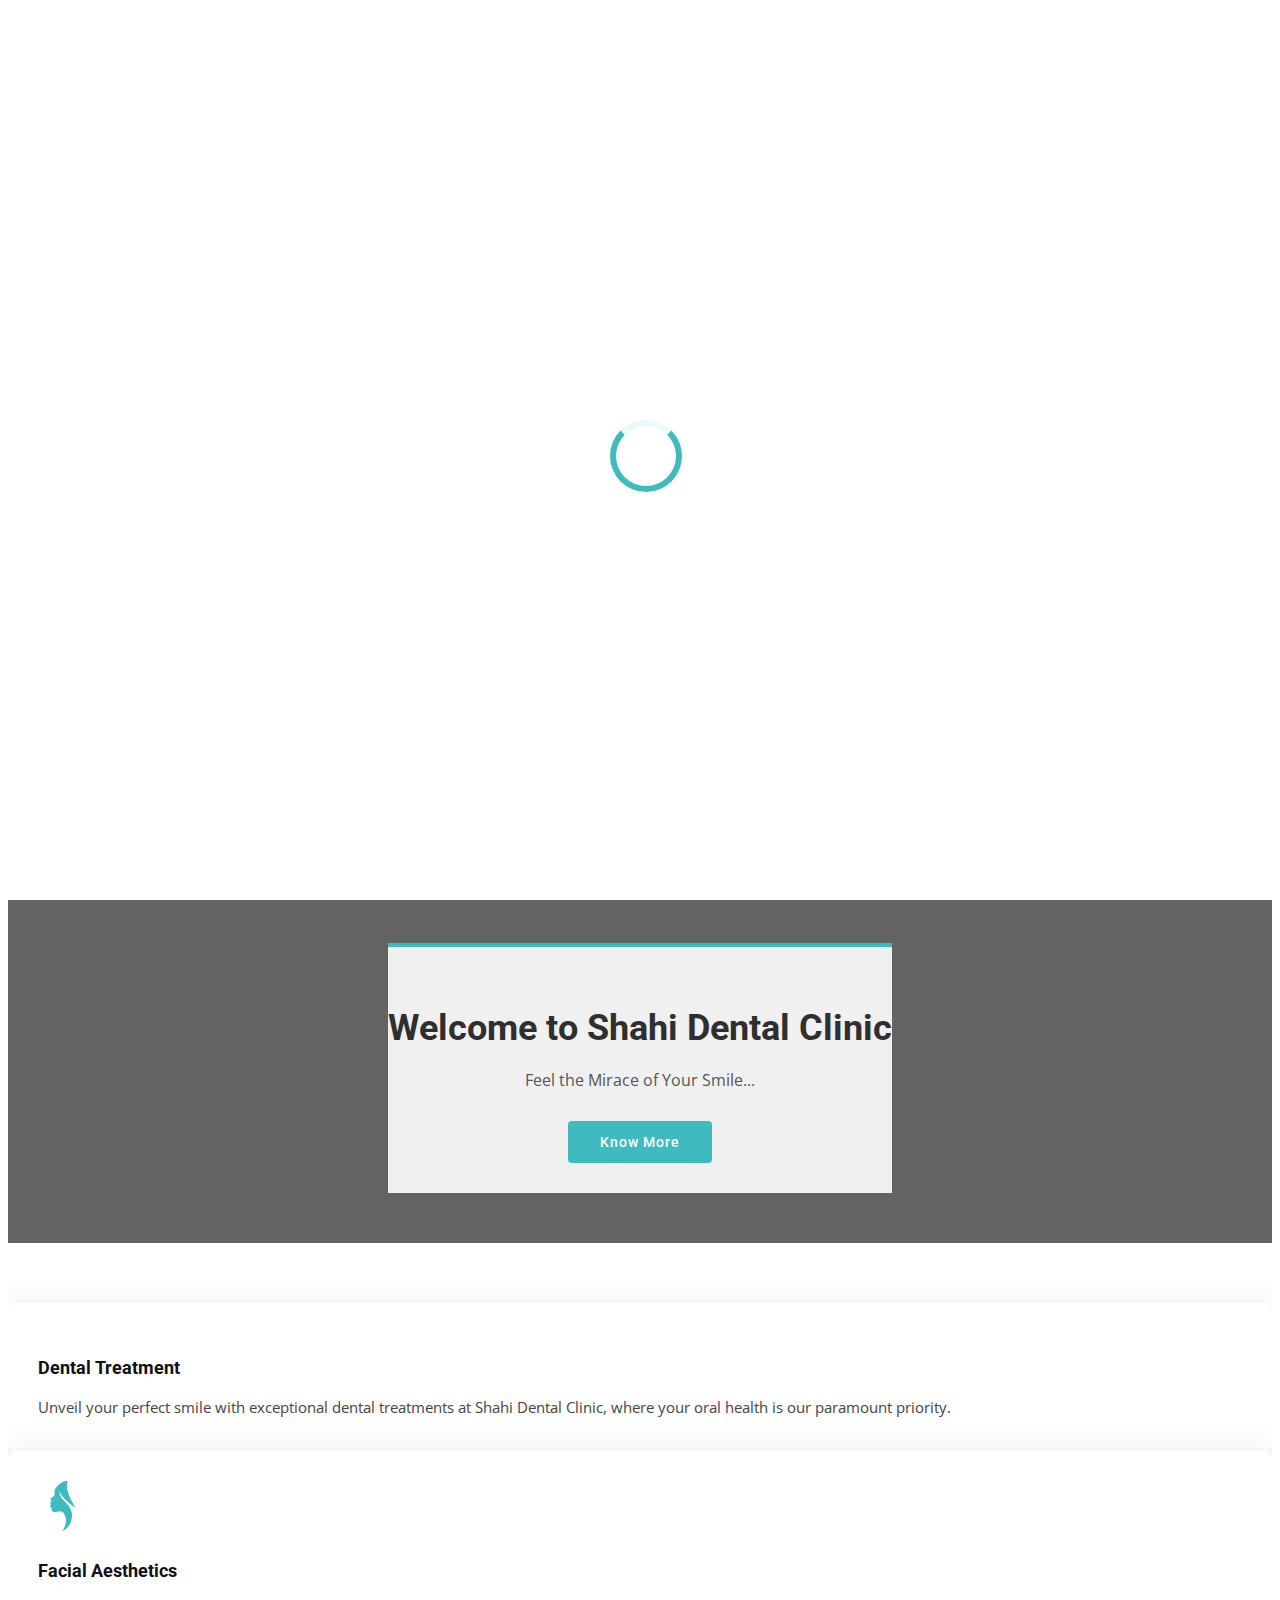
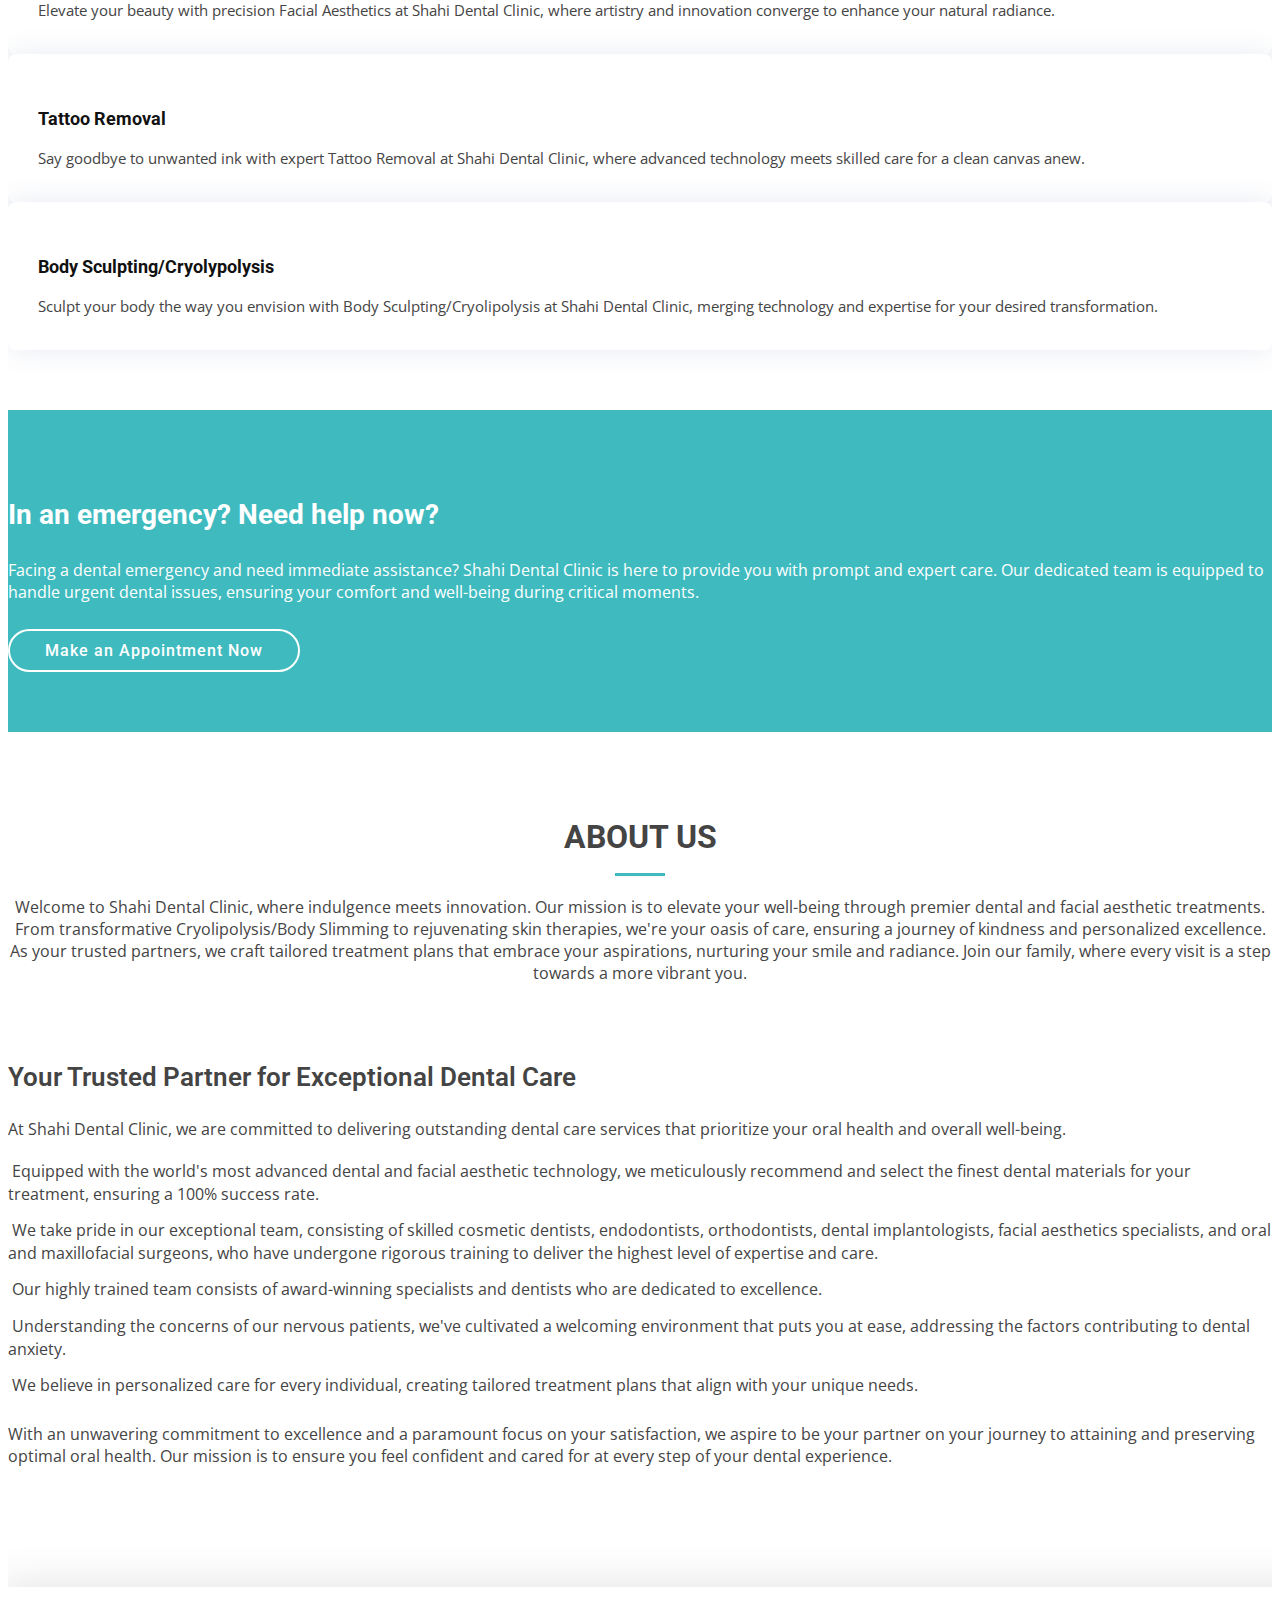
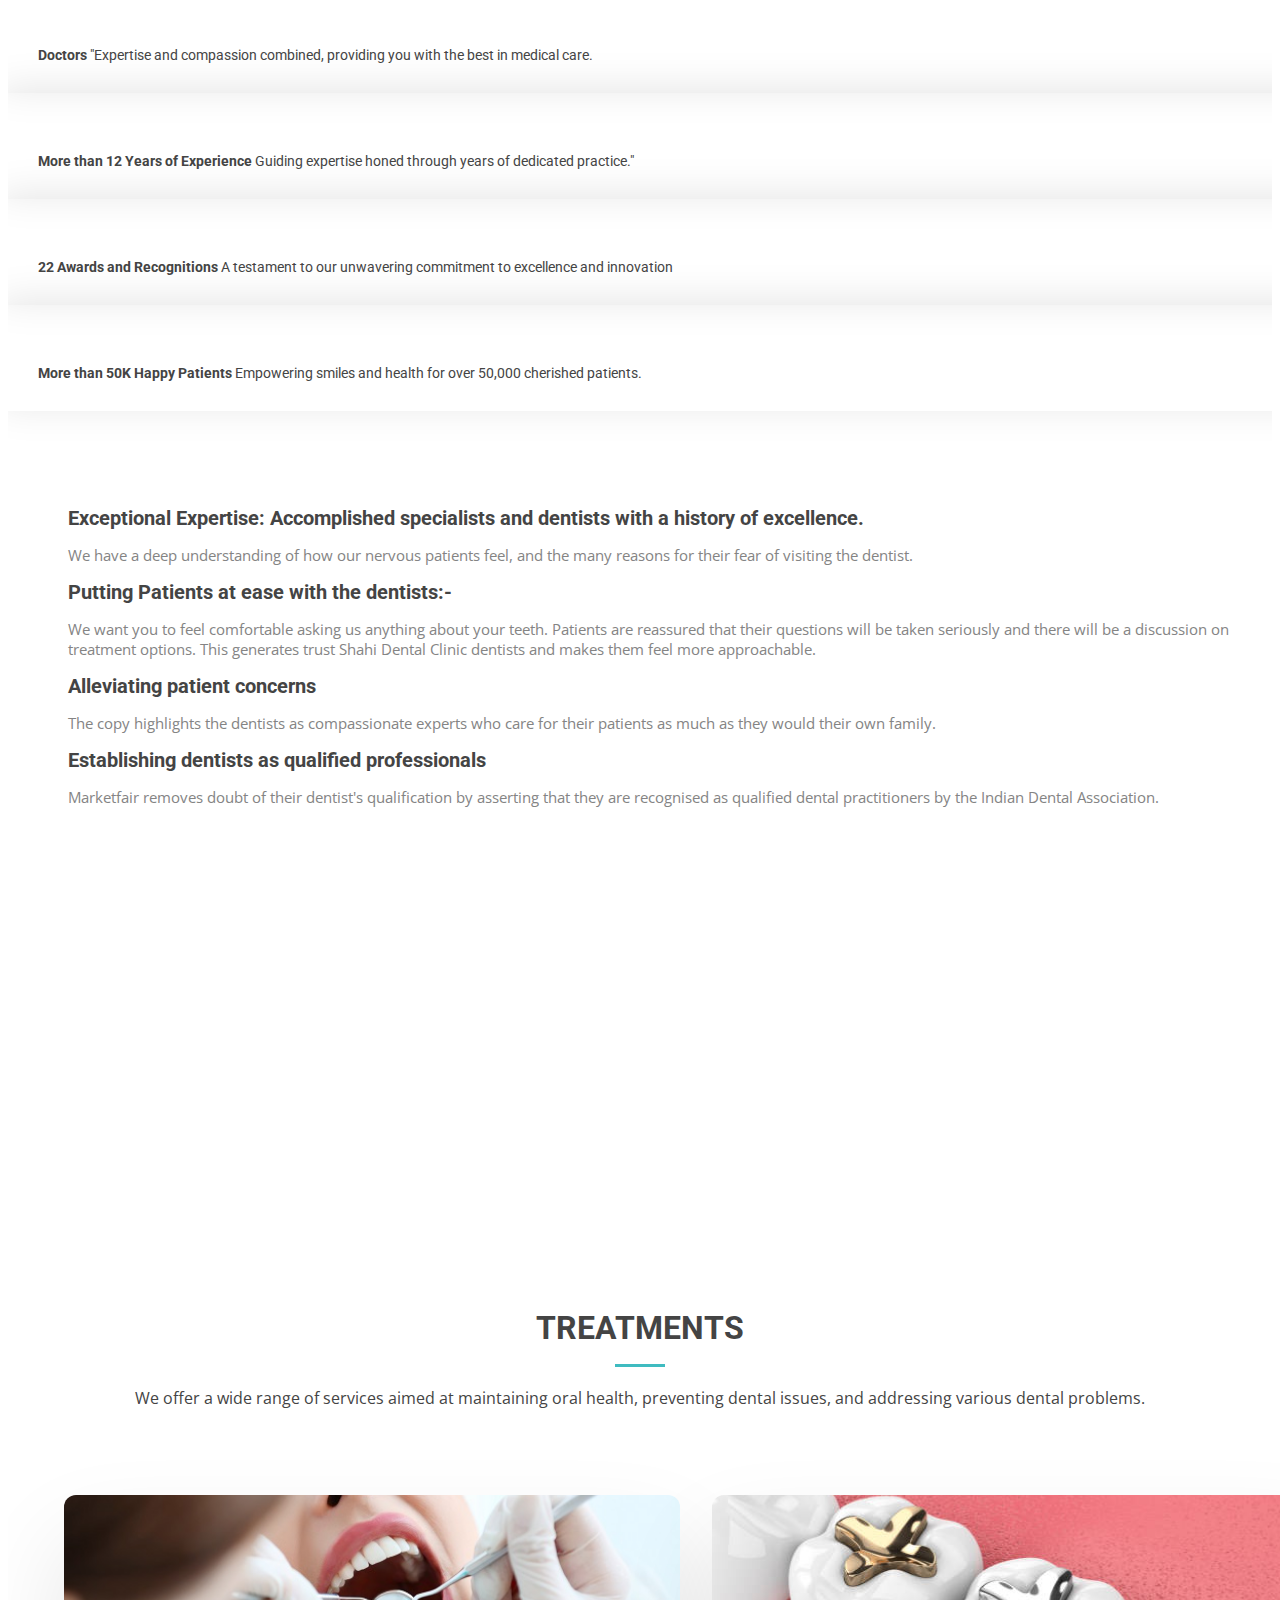
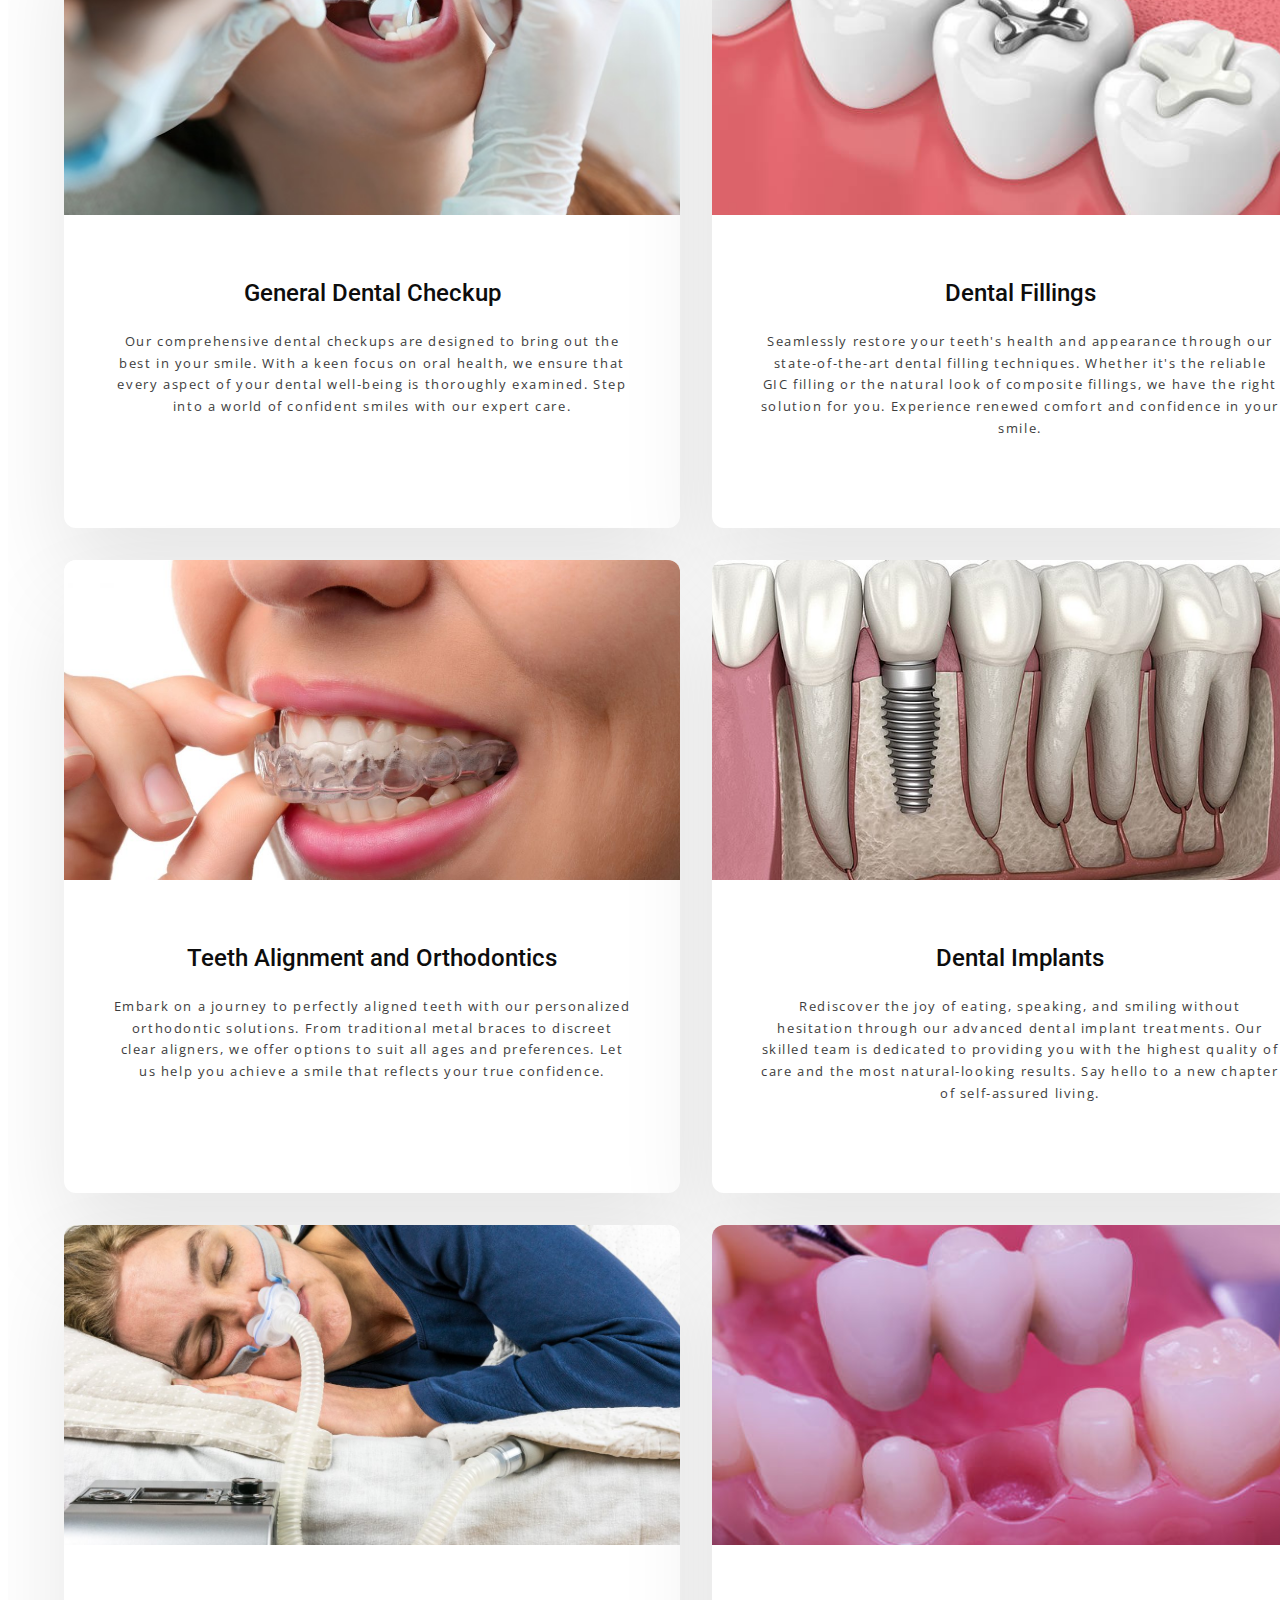
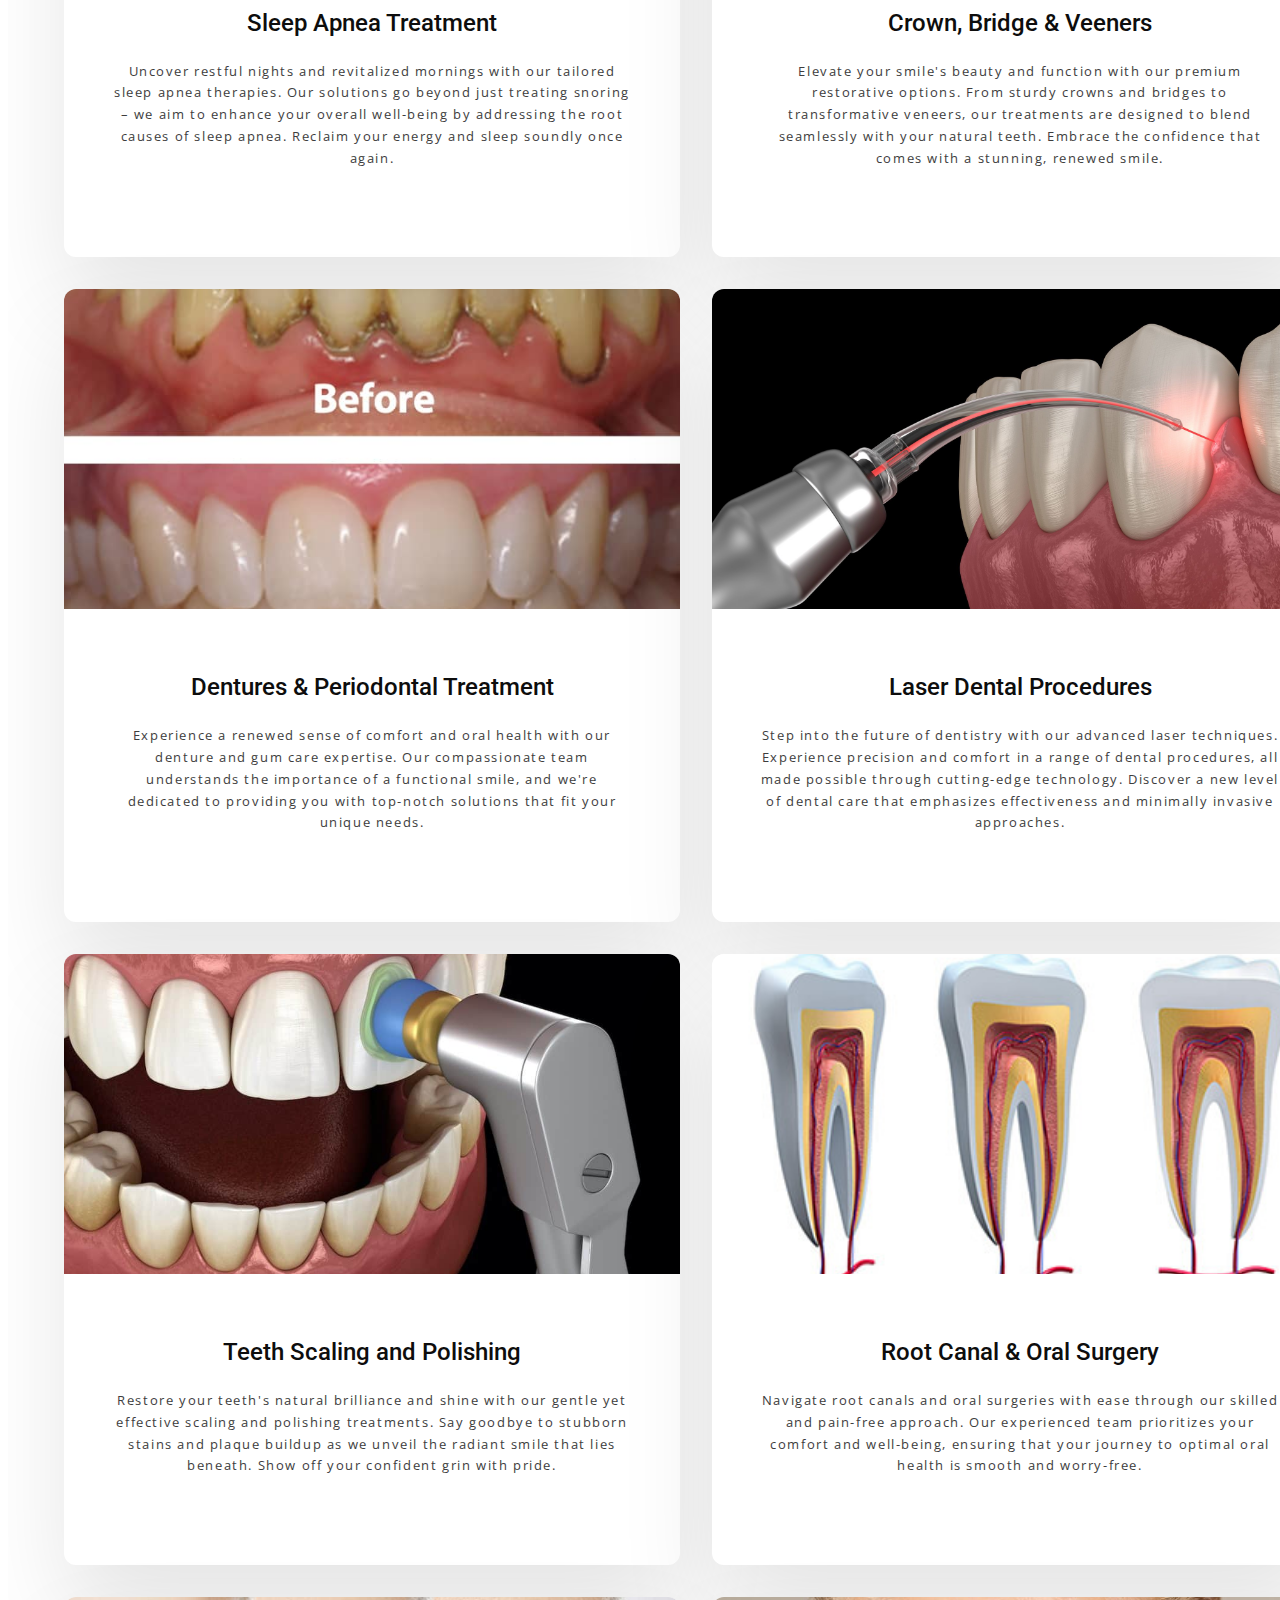
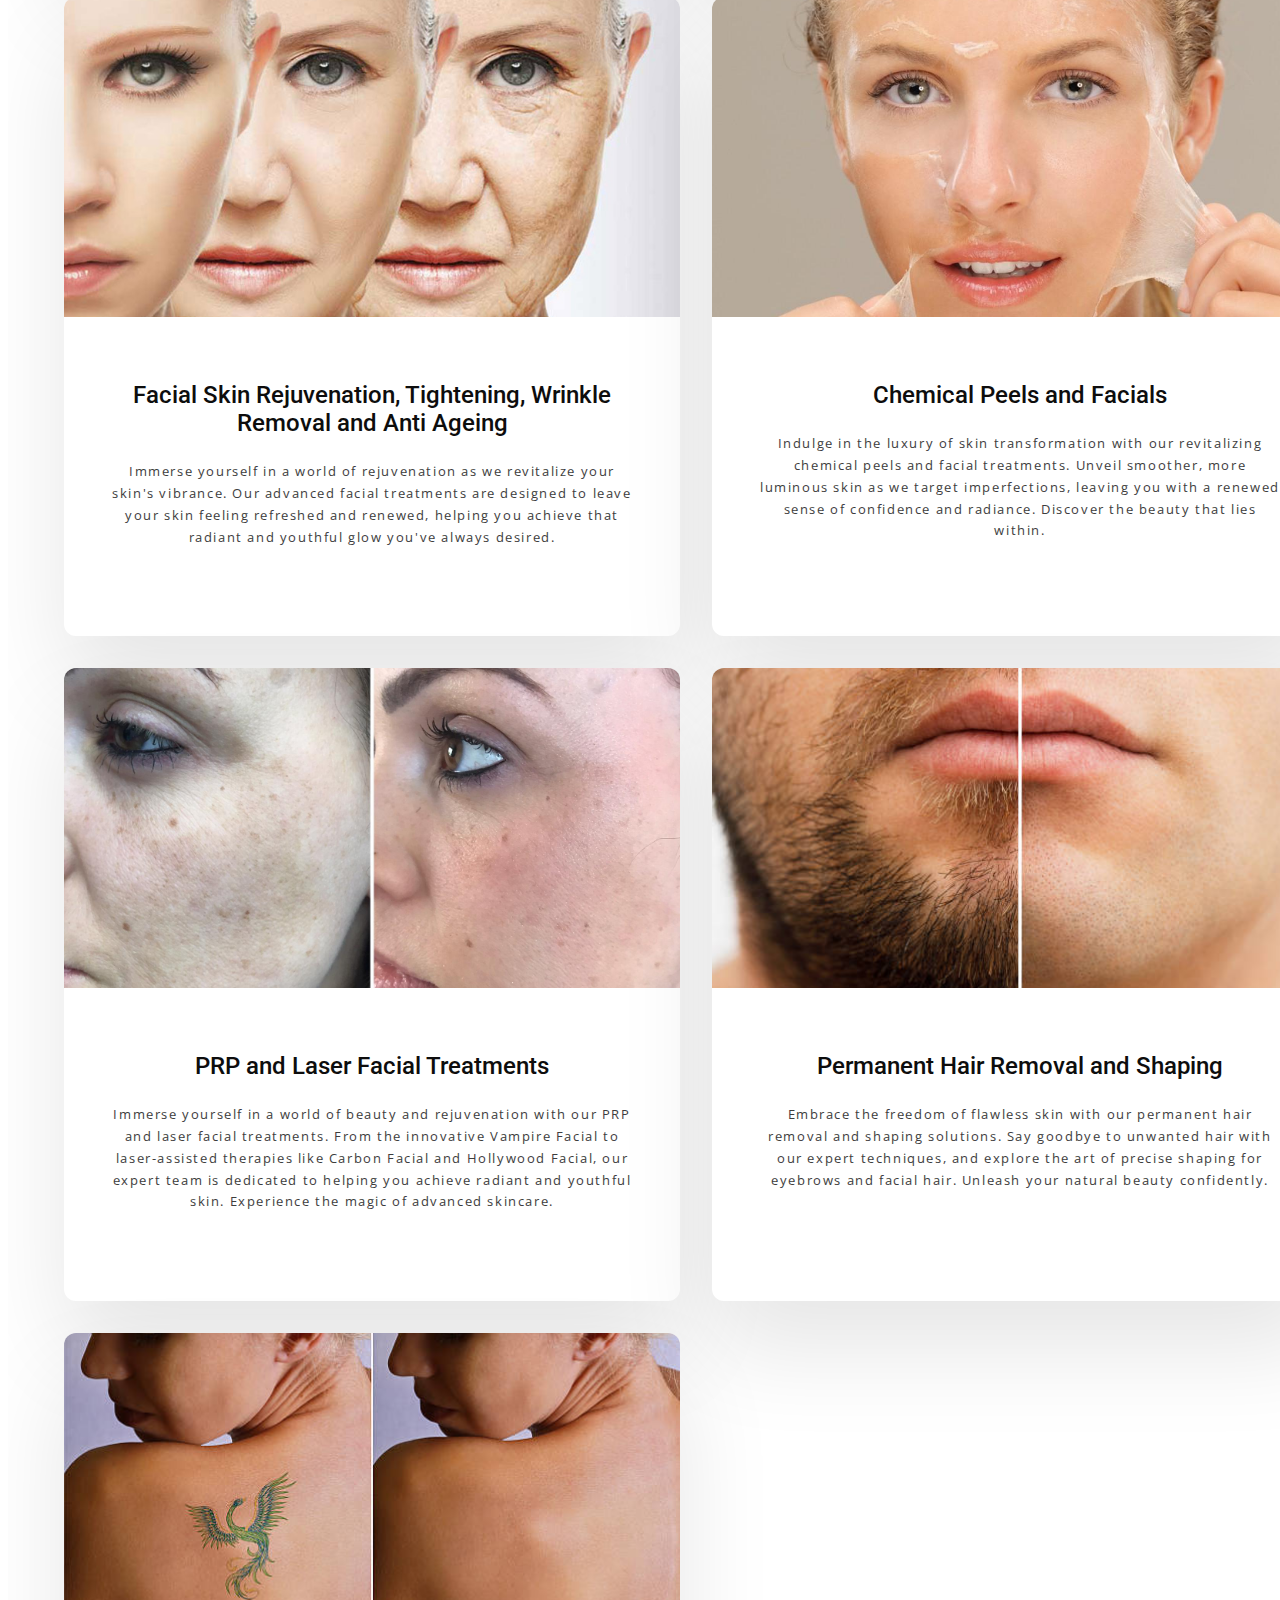
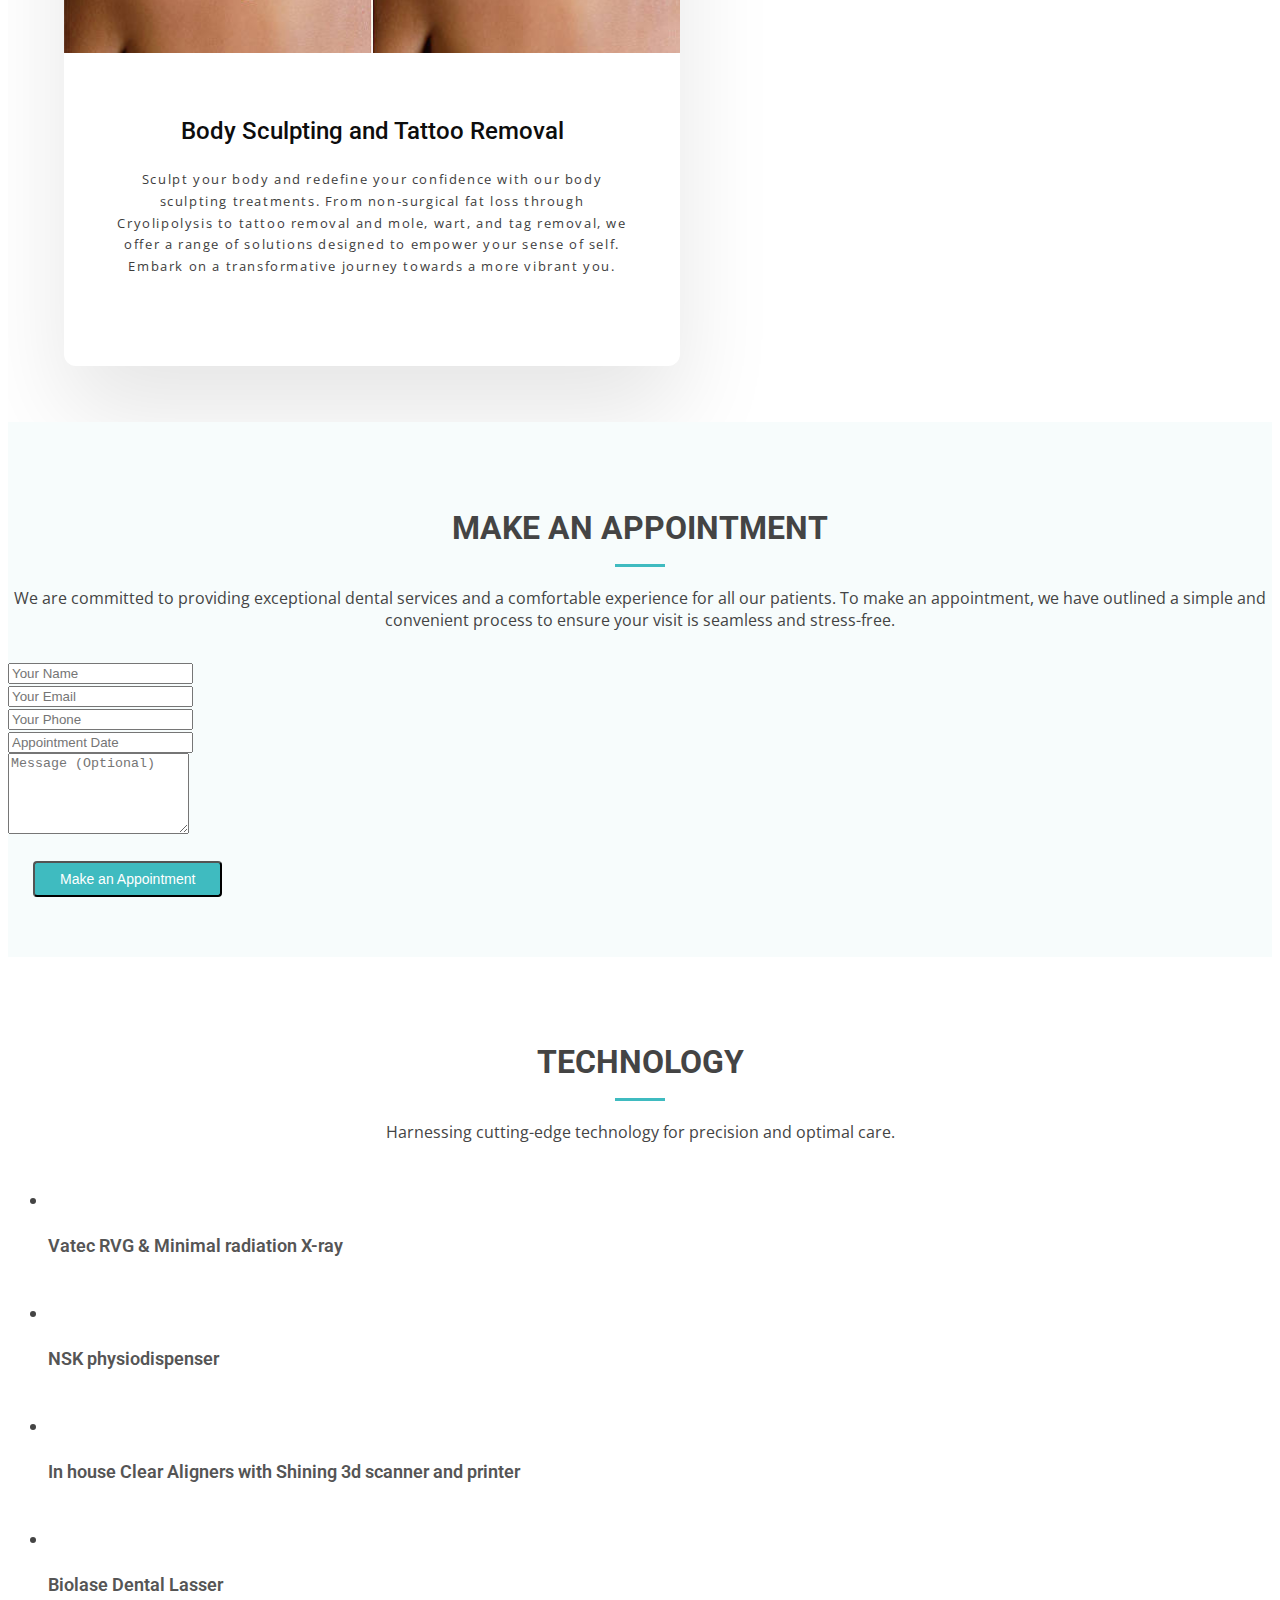
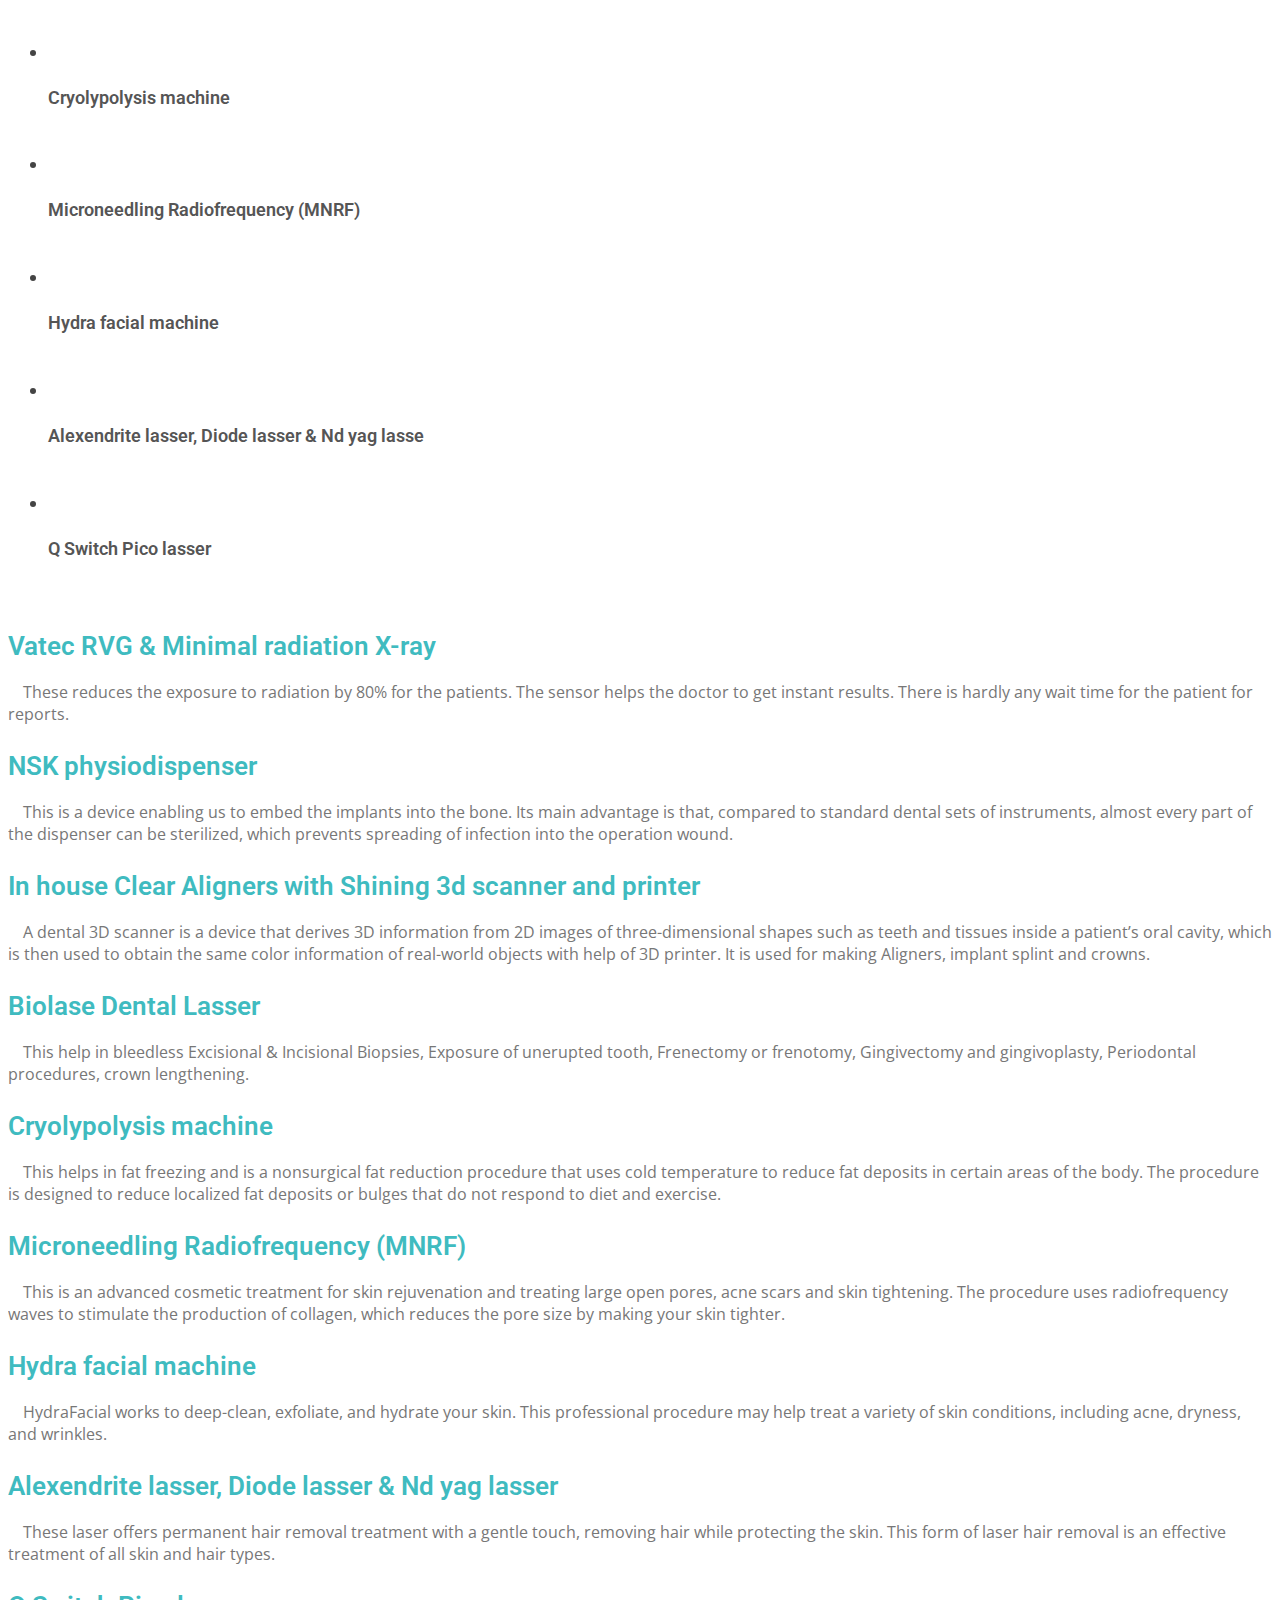
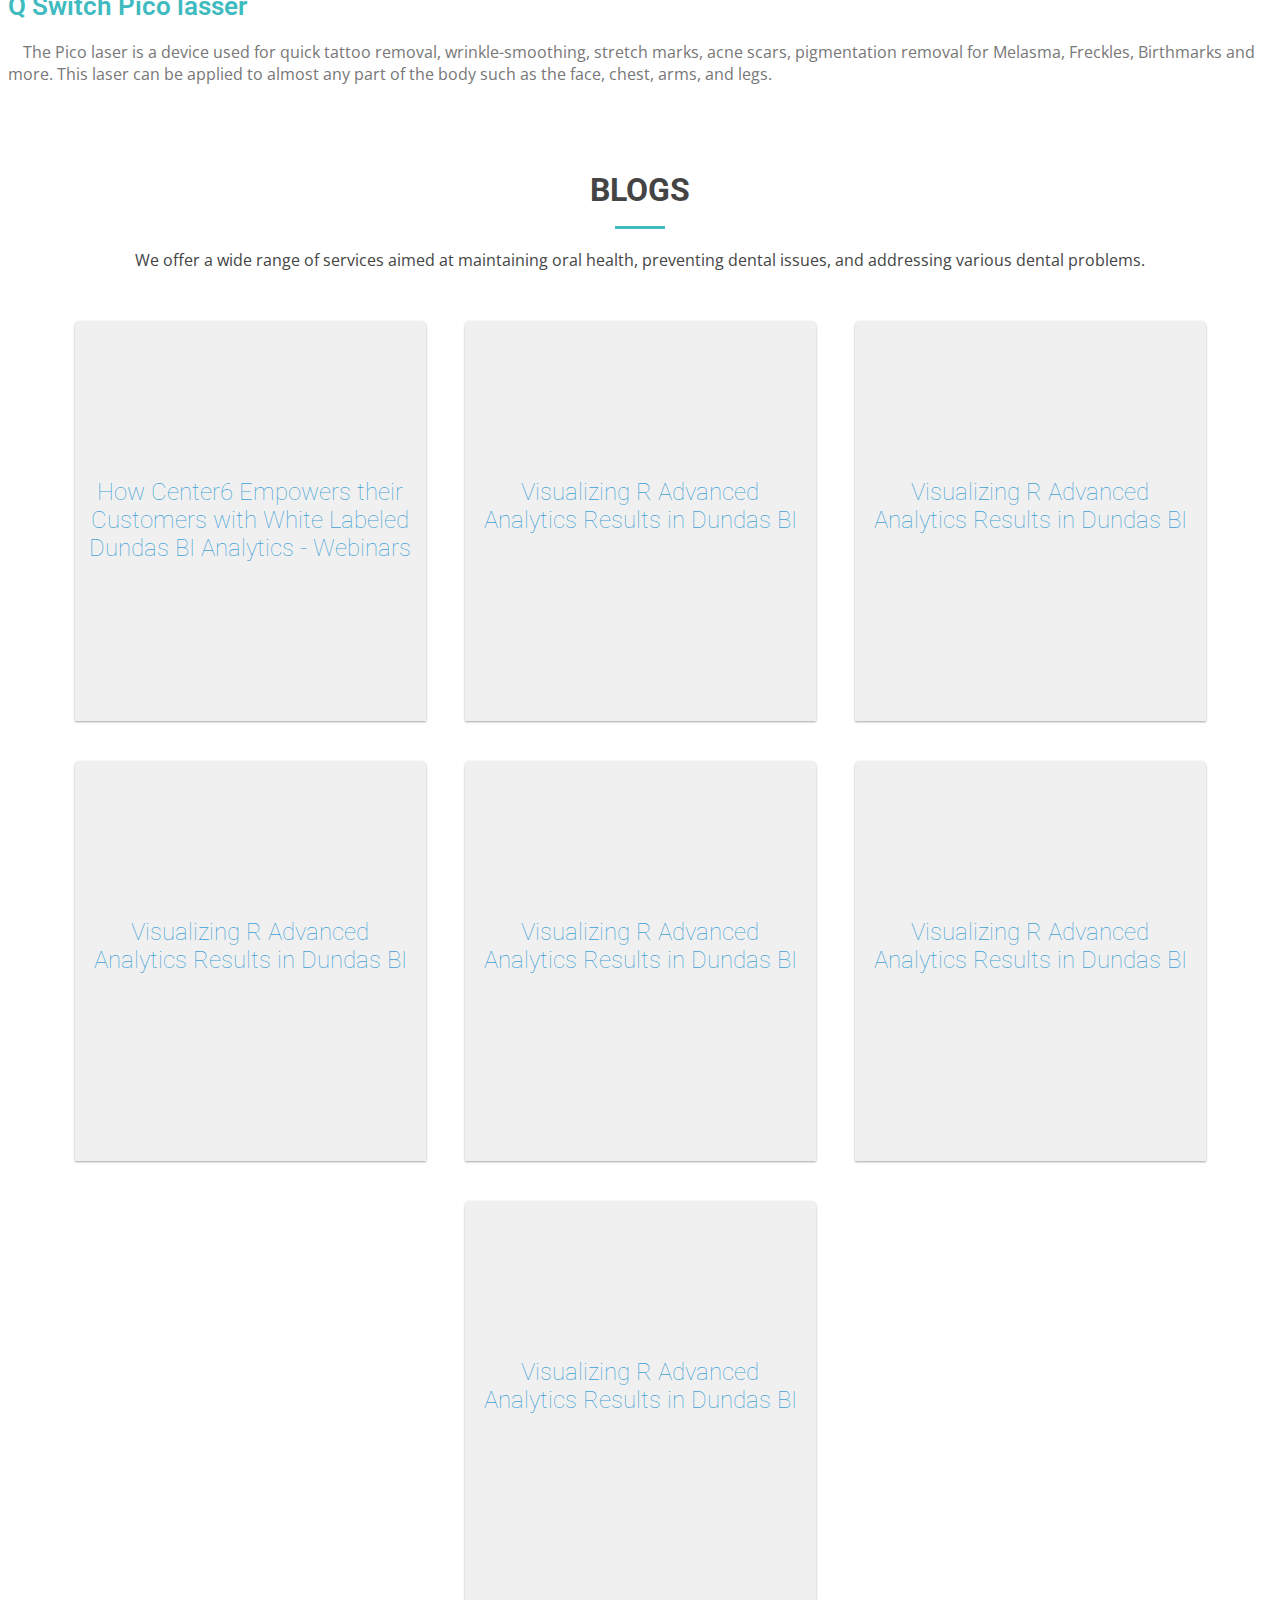
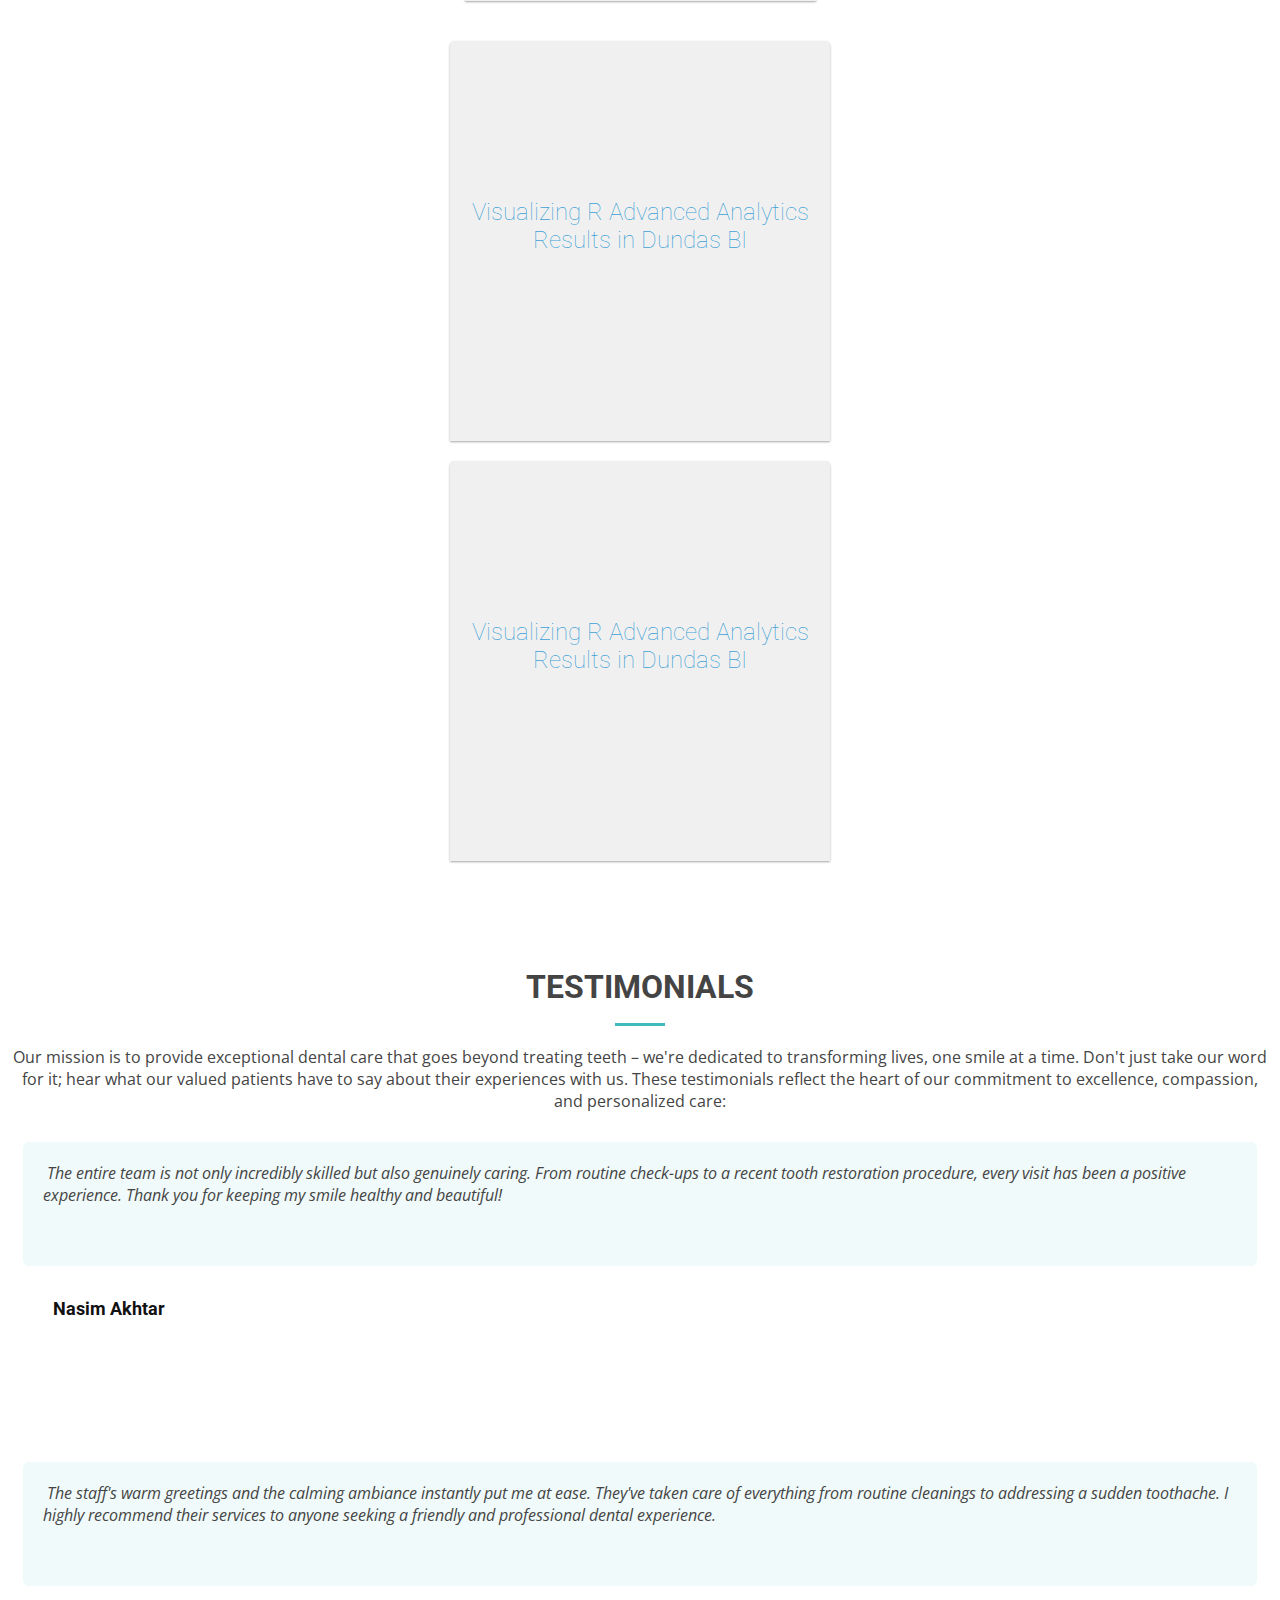
==== commit 25810072: "images and content added and tested the working there are total 4 changes" ====
--- a/index.html
+++ b/index.html
@@ -44,7 +44,7 @@
           <i class="bi bi-clock"></i> Monday - Saturday, 10AM to 7PM
         </div>
         <div class="d-flex align-items-center">
-          <i class="bi bi-phone"></i> Call us now +9195 25050250
+          <i class="bi bi-phone"></i> Call us now +91 9525050250
         </div>
       </div>
     </div>
@@ -60,7 +60,7 @@
           <ul>
             <li><a class="nav-link scrollto" href="#hero">Home</a></li>
             <li><a class="nav-link scrollto" href="#about">About</a></li>
-            <li><a class="nav-link scrollto" href="#services">Services</a></li>
+            <li><a class="nav-link scrollto" href="#services">Treatments</a></li>
             <li>
               <a class="nav-link scrollto" href="#departments">Technology</a>
             </li>
@@ -80,12 +80,7 @@
                     >Instagram</a
                   >
                 </li>
-                <!-- <li>
-                  <a
-                    href="https://www.linkedin.com/in/dr-kautilya-swaroop-33289759/"
-                    >LinkedIn</a
-                  >
-                </li> -->
+              
               </ul>
             </li>
             <li><a class="nav-link scrollto" href="#blogs">Blogs</a></li>
@@ -358,7 +353,7 @@
         </div>
       </section>
       <!-- End Counts Section -->
-      <!-- ======= Features Section ======= -->
+      <!-- ======= Features Section ======-->
       <section id="features" class="features">
         <div class="container" data-aos="fade-up">
           <div class="row">
@@ -366,8 +361,7 @@
               <div class="icon-box mt-5 mt-lg-0">
                 <i class="bx bx-receipt"></i>
                 <h4>
-                  Highly trained: Our team are highly trained, award-winning
-                  specialists and dentists.
+                  Exceptional Expertise: Accomplished specialists and dentists with a history of excellence.
                 </h4>
                 <p>
                   We have a deep understanding of how our nervous patients feel,
@@ -415,7 +409,7 @@
       <!-- Services Template Section  -->
       <div class="container" data-aos="fade-up" id="services">
         <div class="section-title">
-          <h2>Services</h2>
+          <h2>Treatments</h2>
           <p>
             We offer a wide range of services aimed at maintaining oral
             health, preventing dental issues, and addressing various dental
@@ -685,7 +679,7 @@
           <div class="row" data-aos="fade-up" data-aos-delay="100">
             <div class="col-lg-4 mb-5 mb-lg-0">
               <ul class="nav nav-tabs flex-column">
-                <li class="nav-item">
+                <!-- <li class="nav-item">
                   <a
                     class="nav-link active show"
                     data-bs-toggle="tab"
@@ -693,11 +687,21 @@
                   >
                     <h4>NSK endomotor</h4>
                     <p>
-                      <!-- It is designed to facilitate the endodontic process, since
+                      It is designed to facilitate the endodontic process, since
                       they allow the use of mechanically driven files. This
                       allows the dentist a greater speed and convenience in the
-                      preparation of the endodontic canals during RCT. -->
+                      preparation of the endodontic canals during RCT.
                     </p>
+                  </a>
+                </li> -->
+                <li class="nav-item mt-2">
+                  <a
+                    class="nav-link"
+                    data-bs-toggle="tab"
+                    data-bs-target="#tab-1"
+                  >
+                    <h4>Vatec RVG & Minimal radiation X-ray</h4>
+                    <!-- <p>Voluptas vel esse repudiandae quo excepturi.</p> -->
                   </a>
                 </li>
                 <li class="nav-item mt-2">
@@ -705,16 +709,6 @@
                     class="nav-link"
                     data-bs-toggle="tab"
                     data-bs-target="#tab-2"
-                  >
-                    <h4>Vatec RVG & Minimal radiation X-ray</h4>
-                    <!-- <p>Voluptas vel esse repudiandae quo excepturi.</p> -->
-                  </a>
-                </li>
-                <li class="nav-item mt-2">
-                  <a
-                    class="nav-link"
-                    data-bs-toggle="tab"
-                    data-bs-target="#tab-3"
                   >
                     <h4>NSK physiodispenser</h4>
                     <p>
@@ -730,7 +724,7 @@
                   <a
                     class="nav-link"
                     data-bs-toggle="tab"
-                    data-bs-target="#tab-4"
+                    data-bs-target="#tab-3"
                   >
                     <h4>
                       In house Clear Aligners with Shining 3d scanner and
@@ -746,7 +740,7 @@
                   <a
                     class="nav-link"
                     data-bs-toggle="tab"
-                    data-bs-target="#tab-5"
+                    data-bs-target="#tab-4"
                   >
                     <h4>Biolase Dental Lasser</h4>
                     <!-- <p>
@@ -759,7 +753,7 @@
                   <a
                     class="nav-link"
                     data-bs-toggle="tab"
-                    data-bs-target="#tab-6"
+                    data-bs-target="#tab-5"
                   >
                     <h4>Cryolypolysis machine</h4>
                     <!-- <p>
@@ -772,7 +766,7 @@
                   <a
                     class="nav-link"
                     data-bs-toggle="tab"
-                    data-bs-target="#tab-7"
+                    data-bs-target="#tab-6"
                   >
                     <h4>Microneedling Radiofrequency (MNRF)</h4>
                     <!-- <p>
@@ -785,7 +779,7 @@
                   <a
                     class="nav-link"
                     data-bs-toggle="tab"
-                    data-bs-target="#tab-8"
+                    data-bs-target="#tab-7"
                   >
                     <h4>Hydra facial machine</h4>
                     <!-- <p>
@@ -798,7 +792,7 @@
                   <a
                     class="nav-link"
                     data-bs-toggle="tab"
-                    data-bs-target="#tab-9"
+                    data-bs-target="#tab-8"
                   >
                     <h4>Alexendrite lasser, Diode lasser & Nd yag lasse</h4>
                     <!-- <p>
@@ -811,7 +805,7 @@
                   <a
                     class="nav-link"
                     data-bs-toggle="tab"
-                    data-bs-target="#tab-10"
+                    data-bs-target="#tab-9"
                   >
                     <h4>Q Switch Pico lasser</h4>
                     <!-- <p>
@@ -824,7 +818,7 @@
             </div>
             <div class="col-lg-8">
               <div class="tab-content">
-                <div class="tab-pane active show" id="tab-1">
+                <!-- <div class="tab-pane active show" id="tab-1">
                   <h3>NSK endomotor</h3>
                   <p class="fst-italic"></p>
                   <img
@@ -838,8 +832,8 @@
                     the dentist a greater speed and convenience in the
                     preparation of the endodontic canals during RCT
                   </p>
-                </div>
-                <div class="tab-pane" id="tab-2">
+                </div> -->
+                <div class="tab-pane" id="tab-1">
                   <h3>Vatec RVG & Minimal radiation X-ray</h3>
                   <!-- <p class="fst-italic">
                     Qui laudantium consequatur laborum sit qui ad sapiente dila
@@ -857,7 +851,7 @@
                     reports.
                   </p>
                 </div>
-                <div class="tab-pane" id="tab-3">
+                <div class="tab-pane" id="tab-2">
                   <h3>NSK physiodispenser</h3>
                   <p class="fst-italic">
                     <!-- Qui laudantium consequatur laborum sit qui ad sapiente dila
@@ -876,7 +870,7 @@
                     infection into the operation wound.
                   </p>
                 </div>
-                <div class="tab-pane" id="tab-4">
+                <div class="tab-pane" id="tab-3">
                   <h3>
                     In house Clear Aligners with Shining 3d scanner and printer
                   </h3>
@@ -898,7 +892,7 @@
                     implant splint and crowns.
                   </p>
                 </div>
-                <div class="tab-pane" id="tab-5">
+                <div class="tab-pane" id="tab-4">
                   <h3>Biolase Dental Lasser</h3>
                   <p class="fst-italic">
                     <!-- Qui laudantium consequatur laborum sit qui ad sapiente dila
@@ -916,7 +910,7 @@
                     crown lengthening.
                   </p>
                 </div>
-                <div class="tab-pane" id="tab-6">
+                <div class="tab-pane" id="tab-5">
                   <h3>Cryolypolysis machine</h3>
                   <p class="fst-italic">
                     <!-- Qui laudantium consequatur laborum sit qui ad sapiente dila
@@ -935,7 +929,7 @@
                     not respond to diet and exercise.
                   </p>
                 </div>
-                <div class="tab-pane" id="tab-7">
+                <div class="tab-pane" id="tab-6">
                   <h3>Microneedling Radiofrequency (MNRF)</h3>
                   <p class="fst-italic">
                     <!-- Qui laudantium consequatur laborum sit qui ad sapiente dila
@@ -954,7 +948,7 @@
                     size by making your skin tighter.
                   </p>
                 </div>
-                <div class="tab-pane" id="tab-8">
+                <div class="tab-pane" id="tab-7">
                   <h3>Hydra facial machine</h3>
                   <p class="fst-italic">
                     <!-- Qui laudantium consequatur laborum sit qui ad sapiente dila
@@ -971,7 +965,7 @@
                     of skin conditions, including acne, dryness, and wrinkles.
                   </p>
                 </div>
-                <div class="tab-pane" id="tab-9">
+                <div class="tab-pane" id="tab-8">
                   <h3>Alexendrite lasser, Diode lasser & Nd yag lasser</h3>
                   <p class="fst-italic">
                     <!-- Qui laudantium consequatur laborum sit qui ad sapiente dila
@@ -989,7 +983,7 @@
                     skin and hair types.
                   </p>
                 </div>
-                <div class="tab-pane" id="tab-10">
+                <div class="tab-pane" id="tab-9">
                   <h3>Q Switch Pico lasser</h3>
                   <p class="fst-italic">
                     <!-- Qui laudantium consequatur laborum sit qui ad sapiente dila
@@ -1099,6 +1093,20 @@
             </div>
           </div>
         </div>
+        <!-- <div class="link-block">
+          <div class="jumbotron left-right-jumbotron-block">
+            <div class="webinar-image-container">
+              <img src="">
+            </div>
+            <h1 class="dundas-blue-text-long">
+            ghfhf
+          </h1>
+            <div class="webinar-content-box">
+              <p>We’ll show you how Dundas BI lets you use all of the existing data connections to inject data into R and then visualize and interact with the results in Dundas BI so more people get faster insights and make better decisions.</p>
+              <span class="dundas-blue-link">View webinar &gt;</span>
+            </div>
+          </div>
+        </div> -->
       
         <div class="link-block">
           <div class="jumbotron left-right-jumbotron-block">
@@ -1197,7 +1205,7 @@
                     alt=""
                   />
                   <h3>Nasim Akhtar</h3>
-                  <!-- <h4>Ceo &amp; Founder</h4> -->
+              
                 </div>
               </div>
               <!-- End testimonial item -->
@@ -1218,7 +1226,7 @@
                     alt=""
                   />
                   <h3>Naveen kumar</h3>
-                  <!-- <h4>Designer</h4> -->
+                 
                 </div>
               </div>
               <!-- End testimonial item -->
@@ -1238,7 +1246,7 @@
                     alt=""
                   />
                   <h3>Nityom Tikhe</h3>
-                  <!-- <h4>Store Owner</h4> -->
+                 
                 </div>
               </div>
               <!-- End testimonial item -->
@@ -1258,7 +1266,7 @@
                     alt=""
                   />
                   <h3>Bhavna Agarwal</h3>
-                  <!-- <h4>Freelancer</h4> -->
+                
                 </div>
               </div>
               <!-- End testimonial item -->
@@ -1313,28 +1321,14 @@
                     class="img-fluid"
                     alt=""
                   />
-                  <!-- <div class="social">
-                    <a href="https://twitter.com/KautilyaSwaroop"
-                      ><i class="bi bi-twitter"></i
-                    ></a>
-                    <a href="https://www.facebook.com/kautilya.swaroop"
-                      ><i class="bi bi-facebook"></i
-                    ></a>
-                    <a href="https://www.instagram.com/drkautilyaswaroop/"
-                      ><i class="bi bi-instagram"></i
-                    ></a>
-                    <a
-                      href="https://www.linkedin.com/in/dr-kautilya-swaroop-33289759/"
-                      ><i class="bi bi-linkedin"></i
-                    ></a>
-                  </div> -->
+           
                 </div>
                 <div class="member-info">
                   <h4>Dr. Kautilya Swaroop</h4>
                   <span>MDS - Orthodontics & Dentofacial Orthopaedics</span>
                   <br />
                   Clinical Director and Consultant Orthodontist at Shahi Dental
-                  Clinic; Founder at KS Manufactory. Experienced Orthodontist
+                  Clinic. Experienced Orthodontist
                   with a demonstrated history of working in the hospitals.
                   Skilled in MBT brackets, Lingual brackets, Aligners, General
                   Dentistry, Clinical Research, Hospitals and Medicine
@@ -1504,6 +1498,16 @@
                   href="assets/img/gallery/gallery-8.jpg"
                   ><img
                     src="assets/img/gallery/gallery-8.jpg"
+                    class="img-fluid"
+                    alt=""
+                /></a>
+              </div>
+              <div class="swiper-slide">
+                <a
+                  class="gallery-lightbox"
+                  href="assets/img/gallery/gallery-9.jpg"
+                  ><img
+                    src="assets/img/gallery/gallery-9.jpg"
                     class="img-fluid"
                     alt=""
                 /></a>
@@ -1789,7 +1793,7 @@
               </div>
             </div>
             <div class="col-lg-6">
-              <form
+              <!-- <form
                 action="forms/contact.php"
                 method="post"
                 role="form"
@@ -1845,6 +1849,29 @@
                 </div>
                 <div class="text-center">
                   <button type="submit">Send Message</button>
+                </div>
+              </form> -->
+
+              <form method="post" action="https://script.google.com/macros/s/AKfycbx7cFeOnodLt9o2K3-72jtkwU7rgjjJ1si8GzdofdBSaLSNdQ1eFw3Qix_fV_pSRpMqOw/exec" role="form" class="email-form" id="appointmentForm" name="appointmentForm" data-aos="fade-up" data-aos-delay="100" onsubmit="submitForm(event)">
+                <div class="row">
+                  <div class="col-md-4 form-group">
+                    <input type="text" name="name" class="form-control" id="name" placeholder="Your Name" required />
+                  </div>
+                  <div class="col-md-4 form-group mt-3 mt-md-0">
+                    <input type="email" class="form-control" name="email" id="email" placeholder="Your Email" required />
+                  </div>
+                  <div class="col-md-4 form-group mt-3 mt-md-0">
+                    <input type="tel" class="form-control" name="phone" id="phone" placeholder="Your Phone" required />
+                  </div>
+                  <div class="col-md-4 form-group mt-3">
+                    <input type="datetime" name="date" class="form-control datepicker" id="date" placeholder="Appointment Date" required />
+                  </div>
+                </div>
+                <div class="form-group mt-3">
+                  <textarea class="form-control" name="message" rows="5" placeholder="Message (Optional)" ></textarea>
+                </div><br>
+                <div class="text-center">
+                  <button type="submit" class="appointment-btn" id="onFormSubmit" >Make an Appointment</button>
                 </div>
               </form>
             </div>
--- a/assets/css/style.css
+++ b/assets/css/style.css
@@ -20,6 +20,10 @@
 h5,
 h6 {
   font-family: "Roboto", sans-serif;
+}
+
+#abc :hover{
+  position: static;
 }
 
 /*--------------------------------------------------------------
@@ -926,6 +930,13 @@
 /*--------------------------------------------------------------
 # Services
 --------------------------------------------------------------*/
+
+
+.card{
+  margin-left: 0;
+ 
+
+}
 .services .icon-box {
   margin-bottom: 20px;
   text-align: center;
@@ -935,8 +946,10 @@
   display: inline-flex;
   justify-content: center;
   align-items: center;
-  width: 80px;
-  height: 80px;
+  width: 80px; 
+  /* 80 */
+
+  height: 50px;
   margin-bottom: 20px;
   background: #fff;
   border-radius: 50%;
@@ -987,6 +1000,8 @@
   line-height: 24px;
   font-size: 14px;
 }
+
+
 
 /*--------------------------------------------------------------
 # Appointments
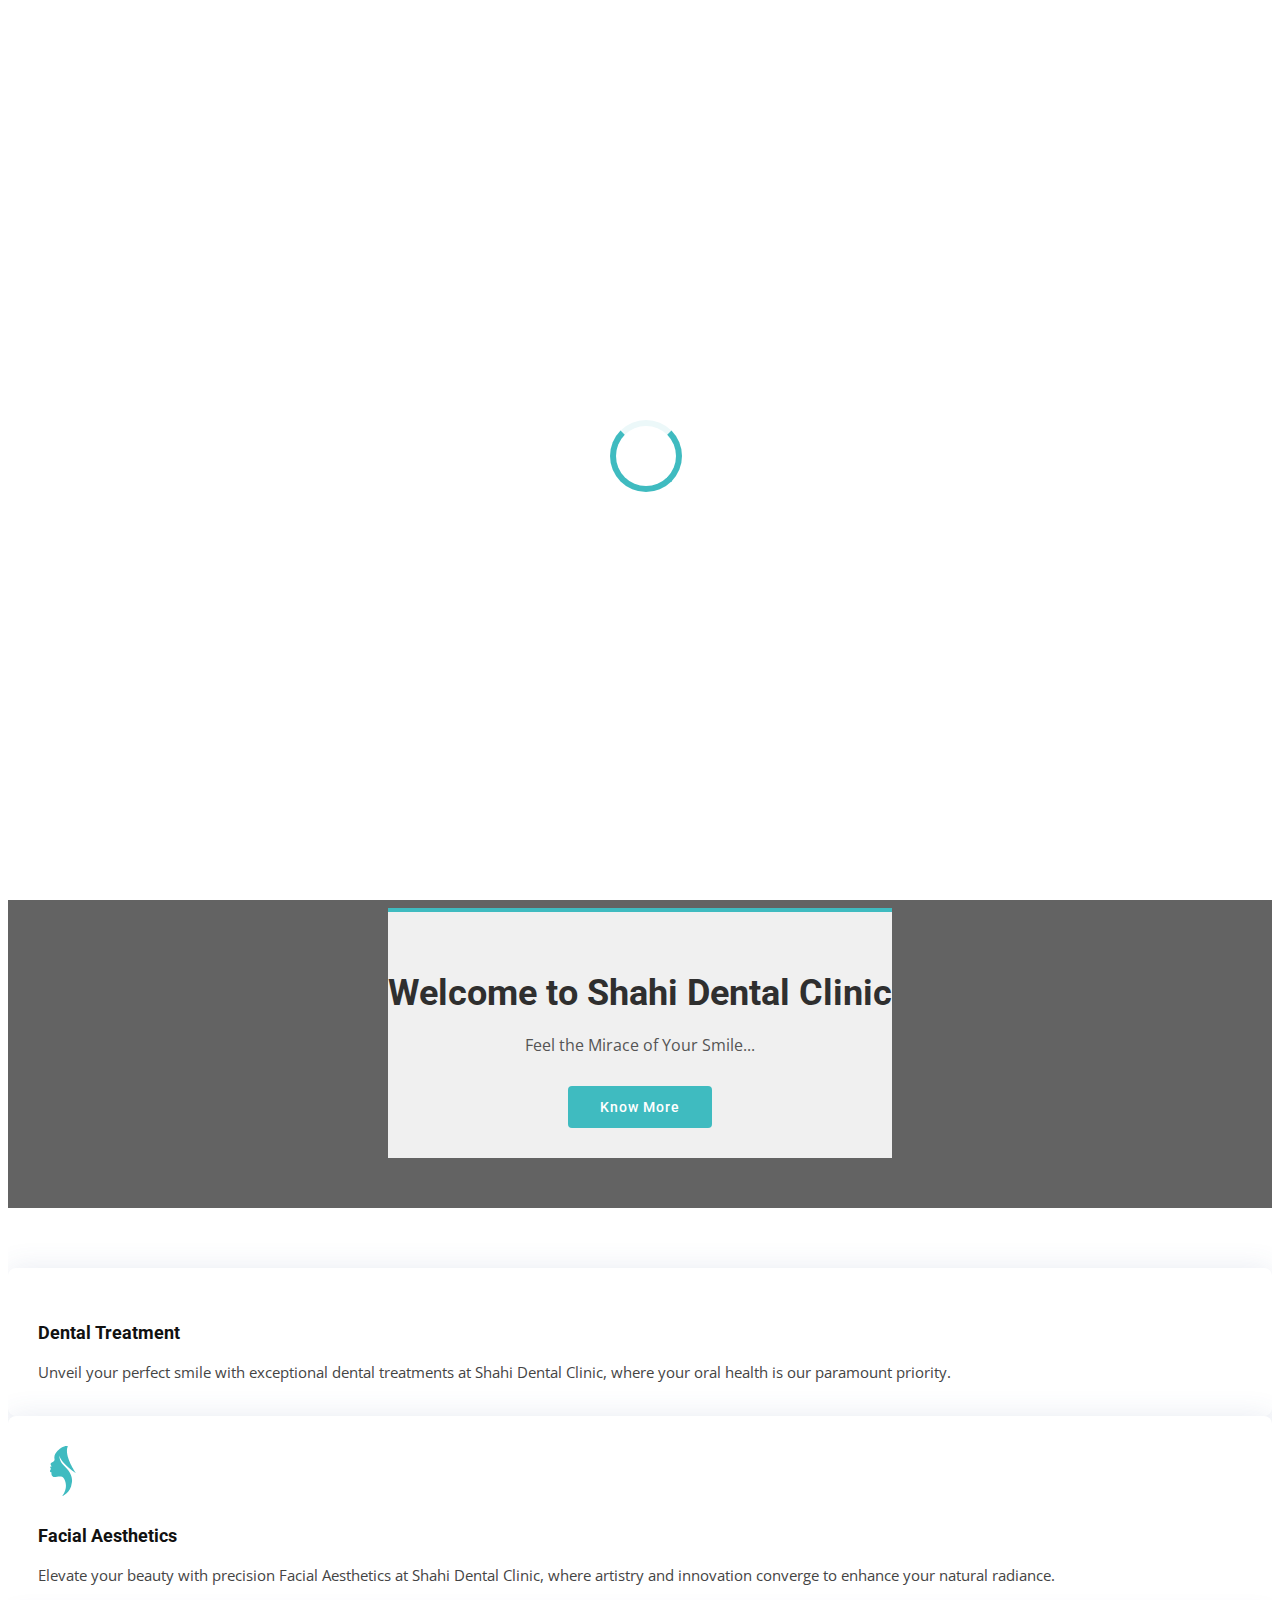
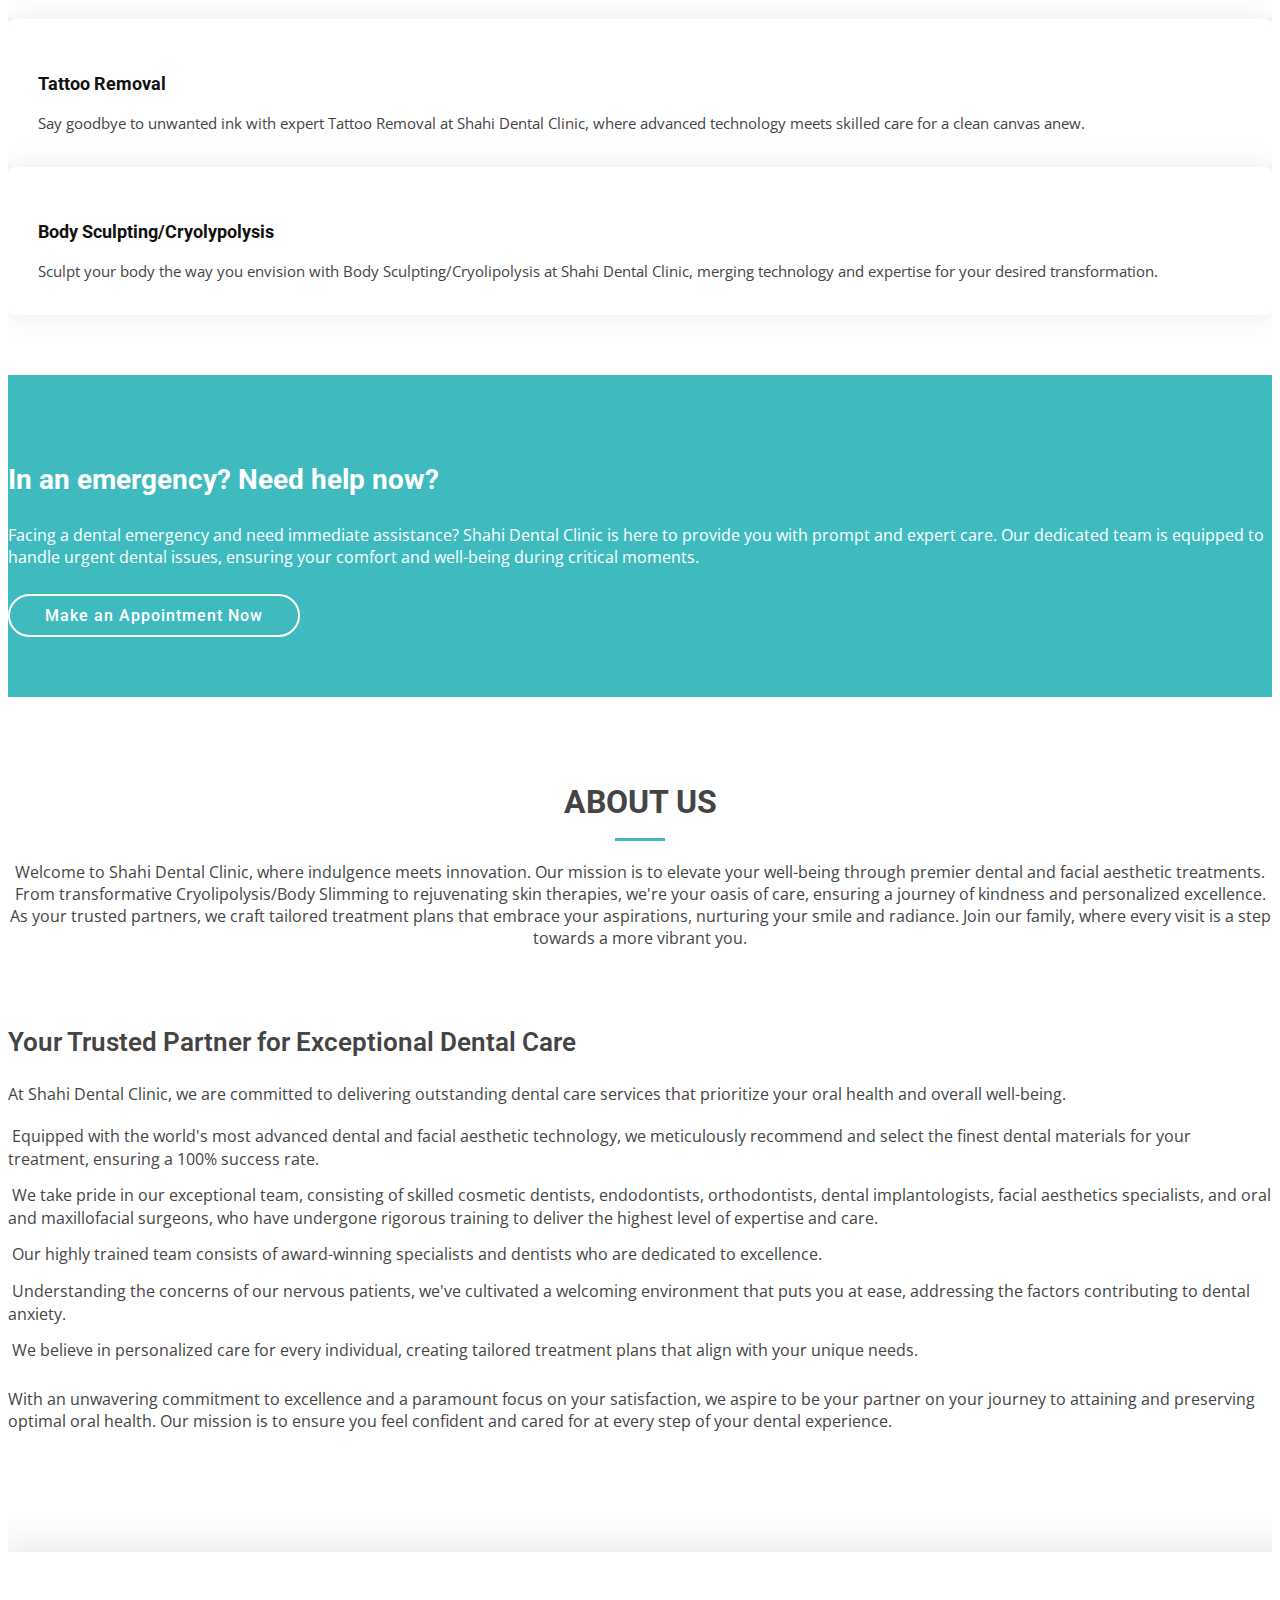
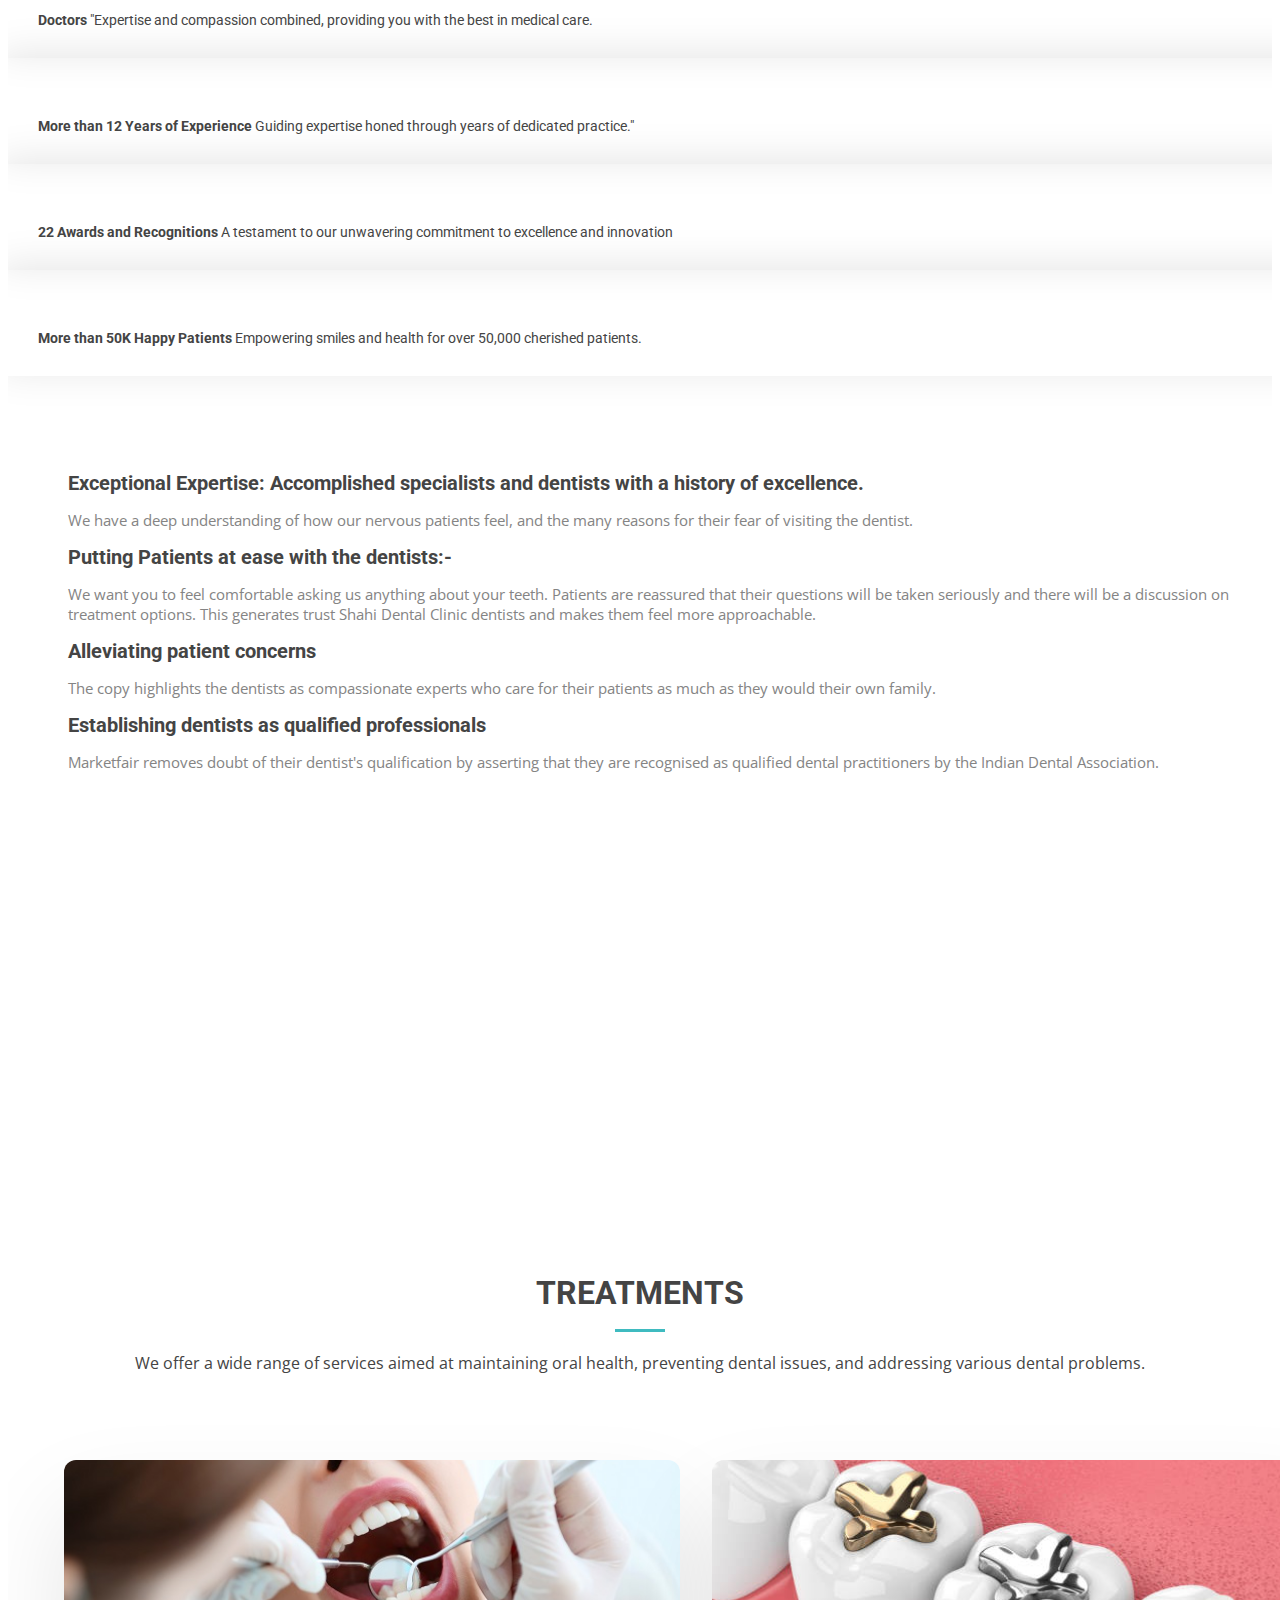
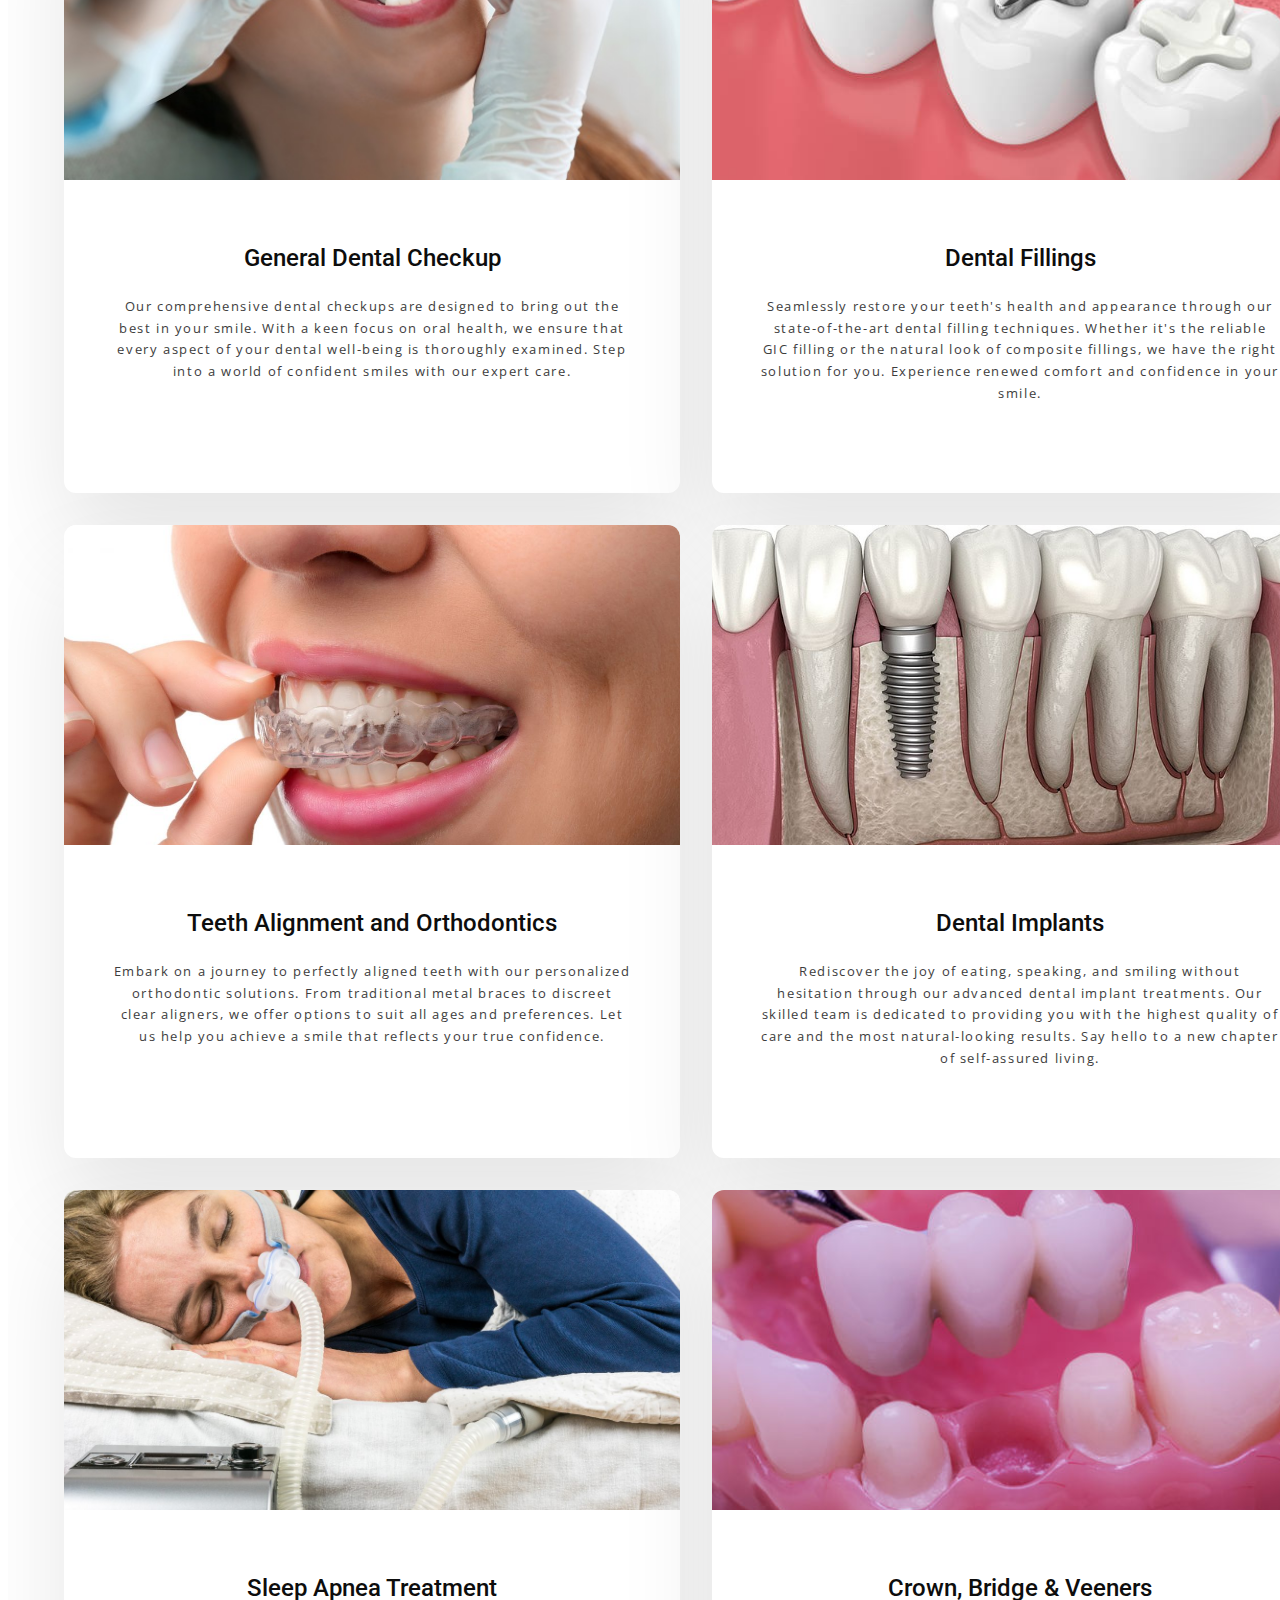
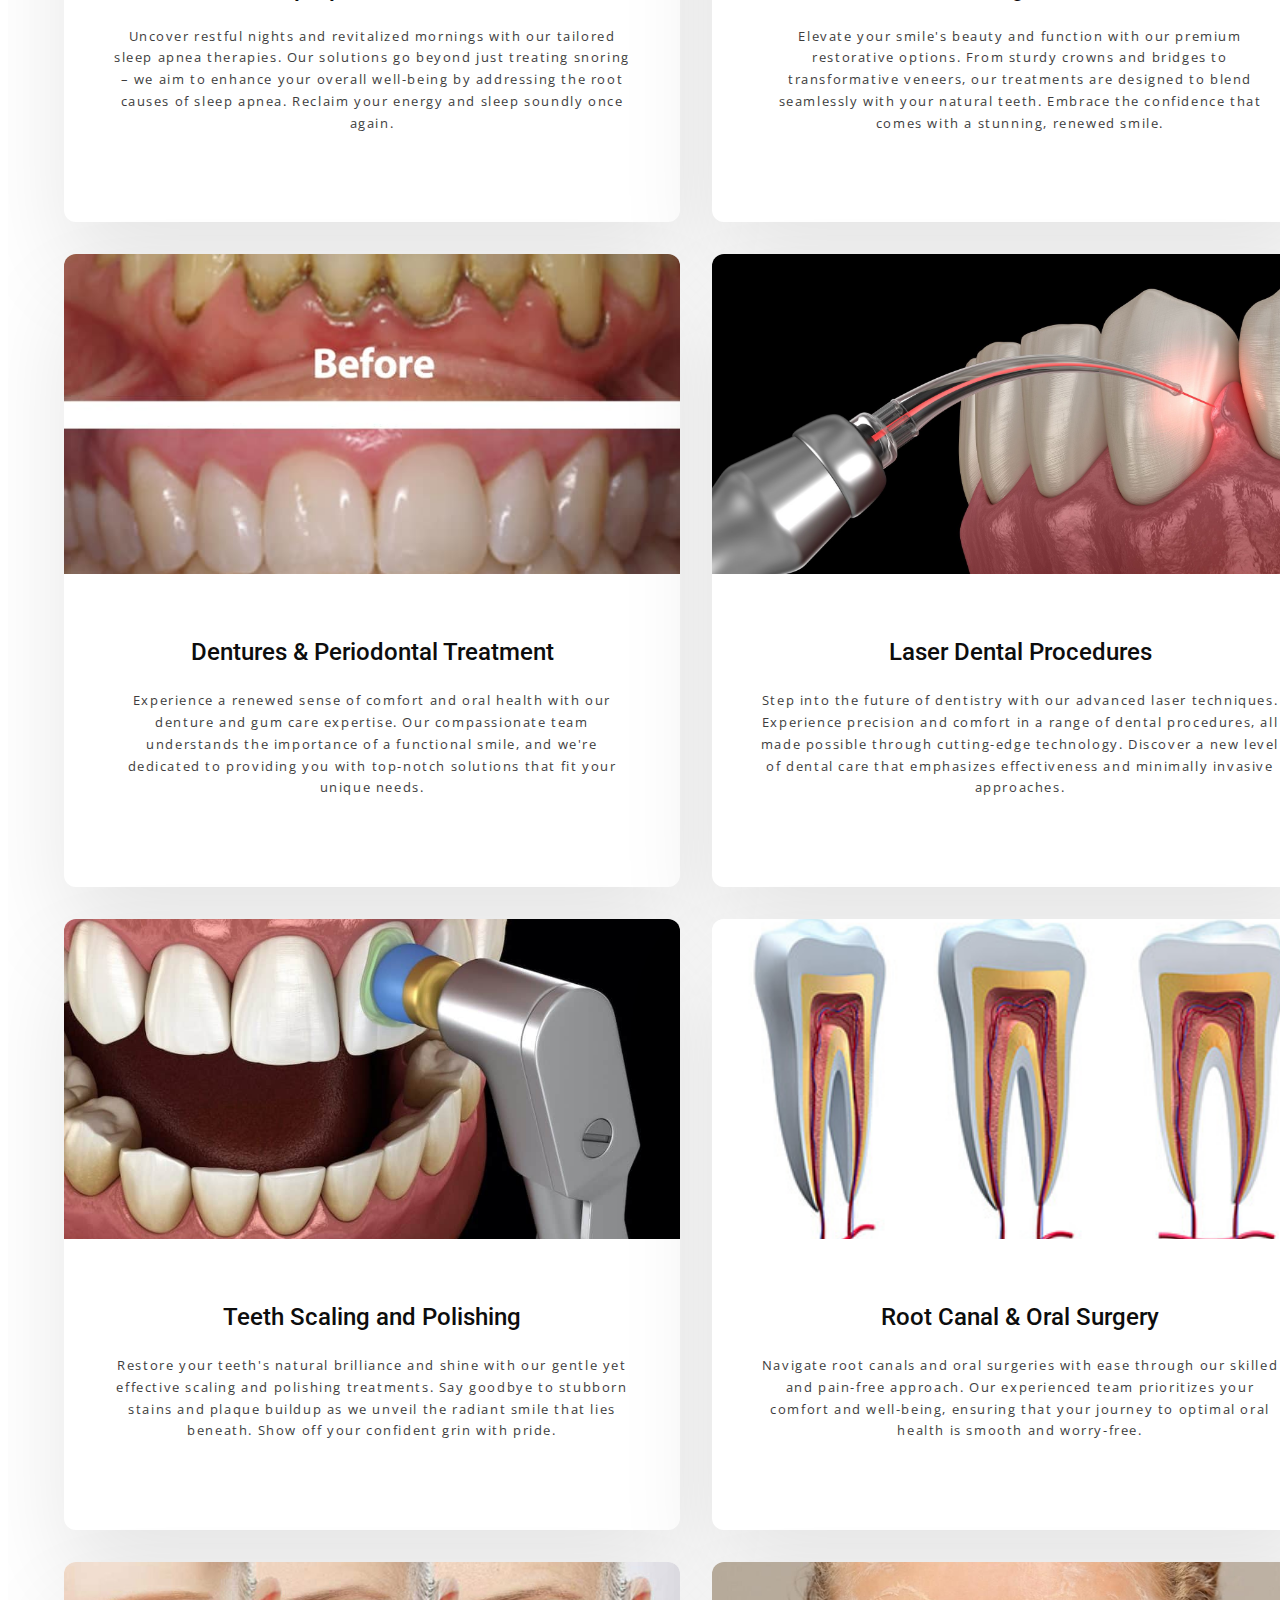
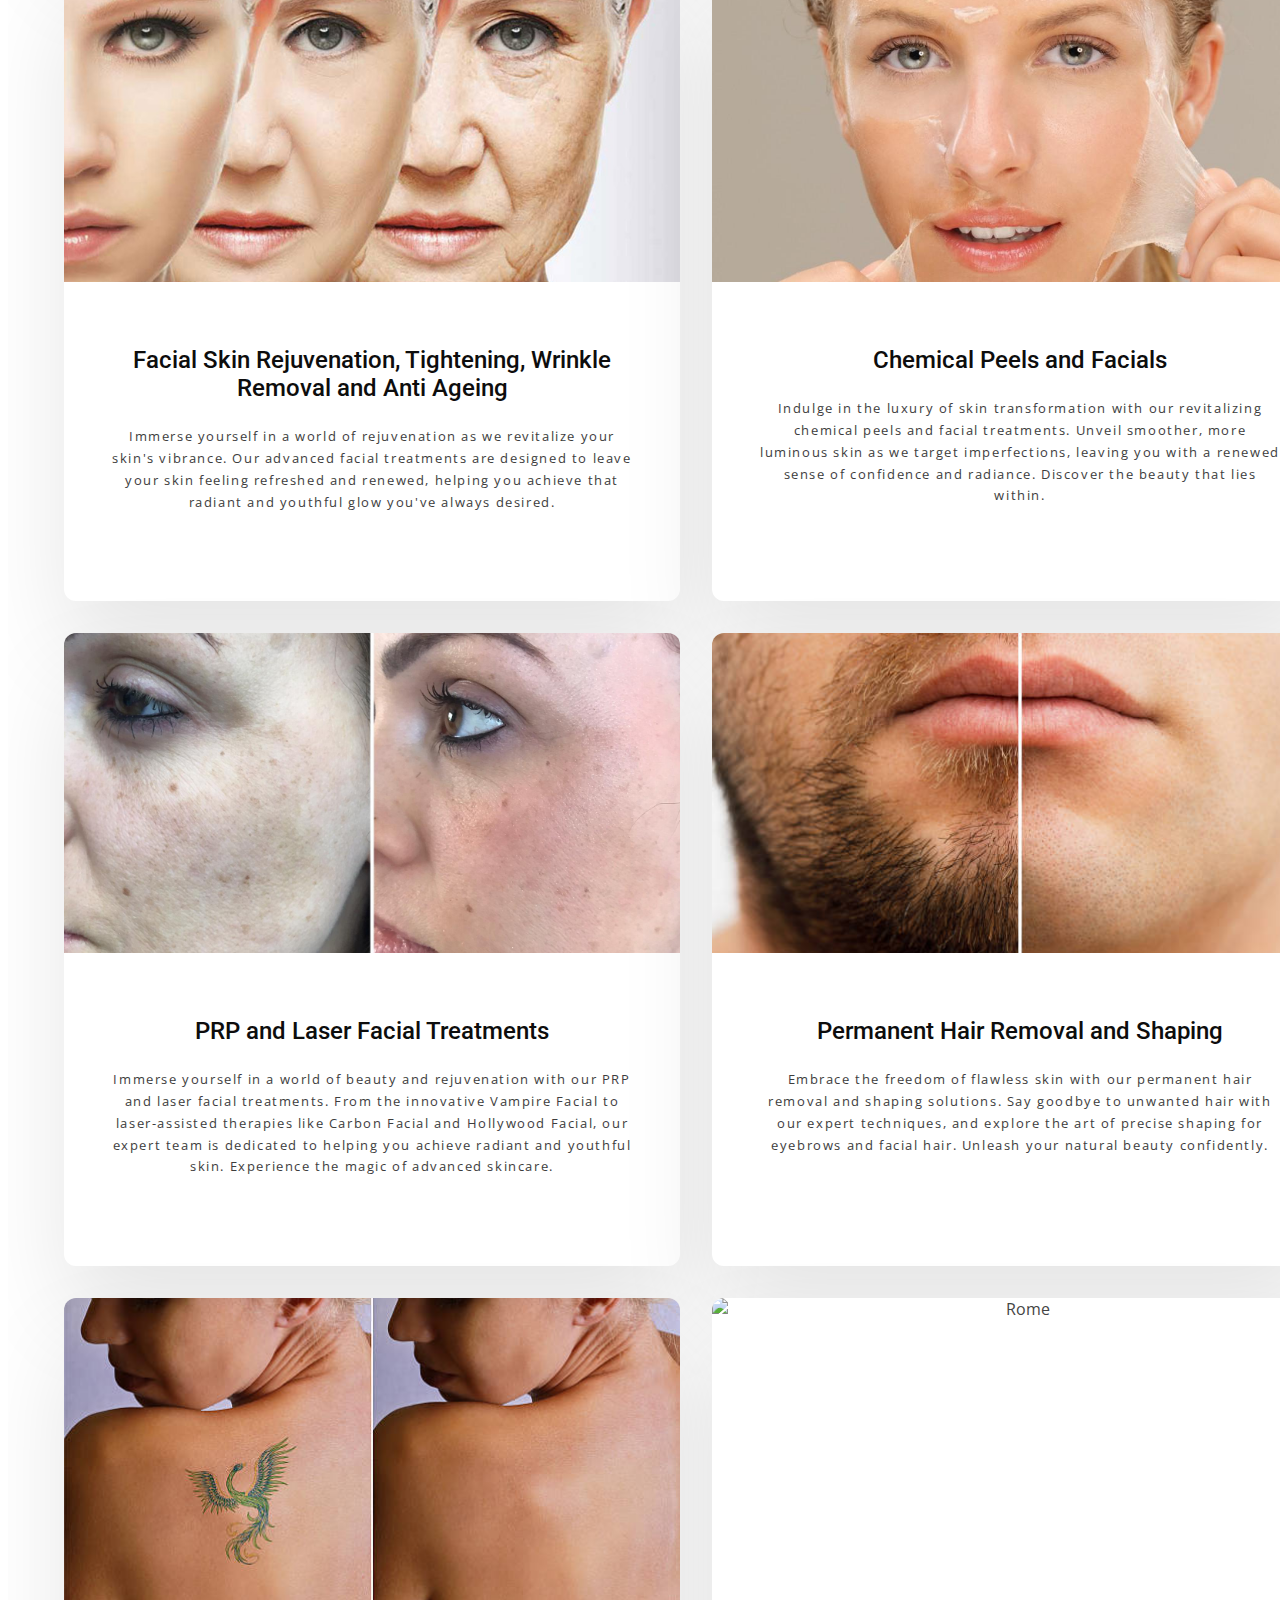
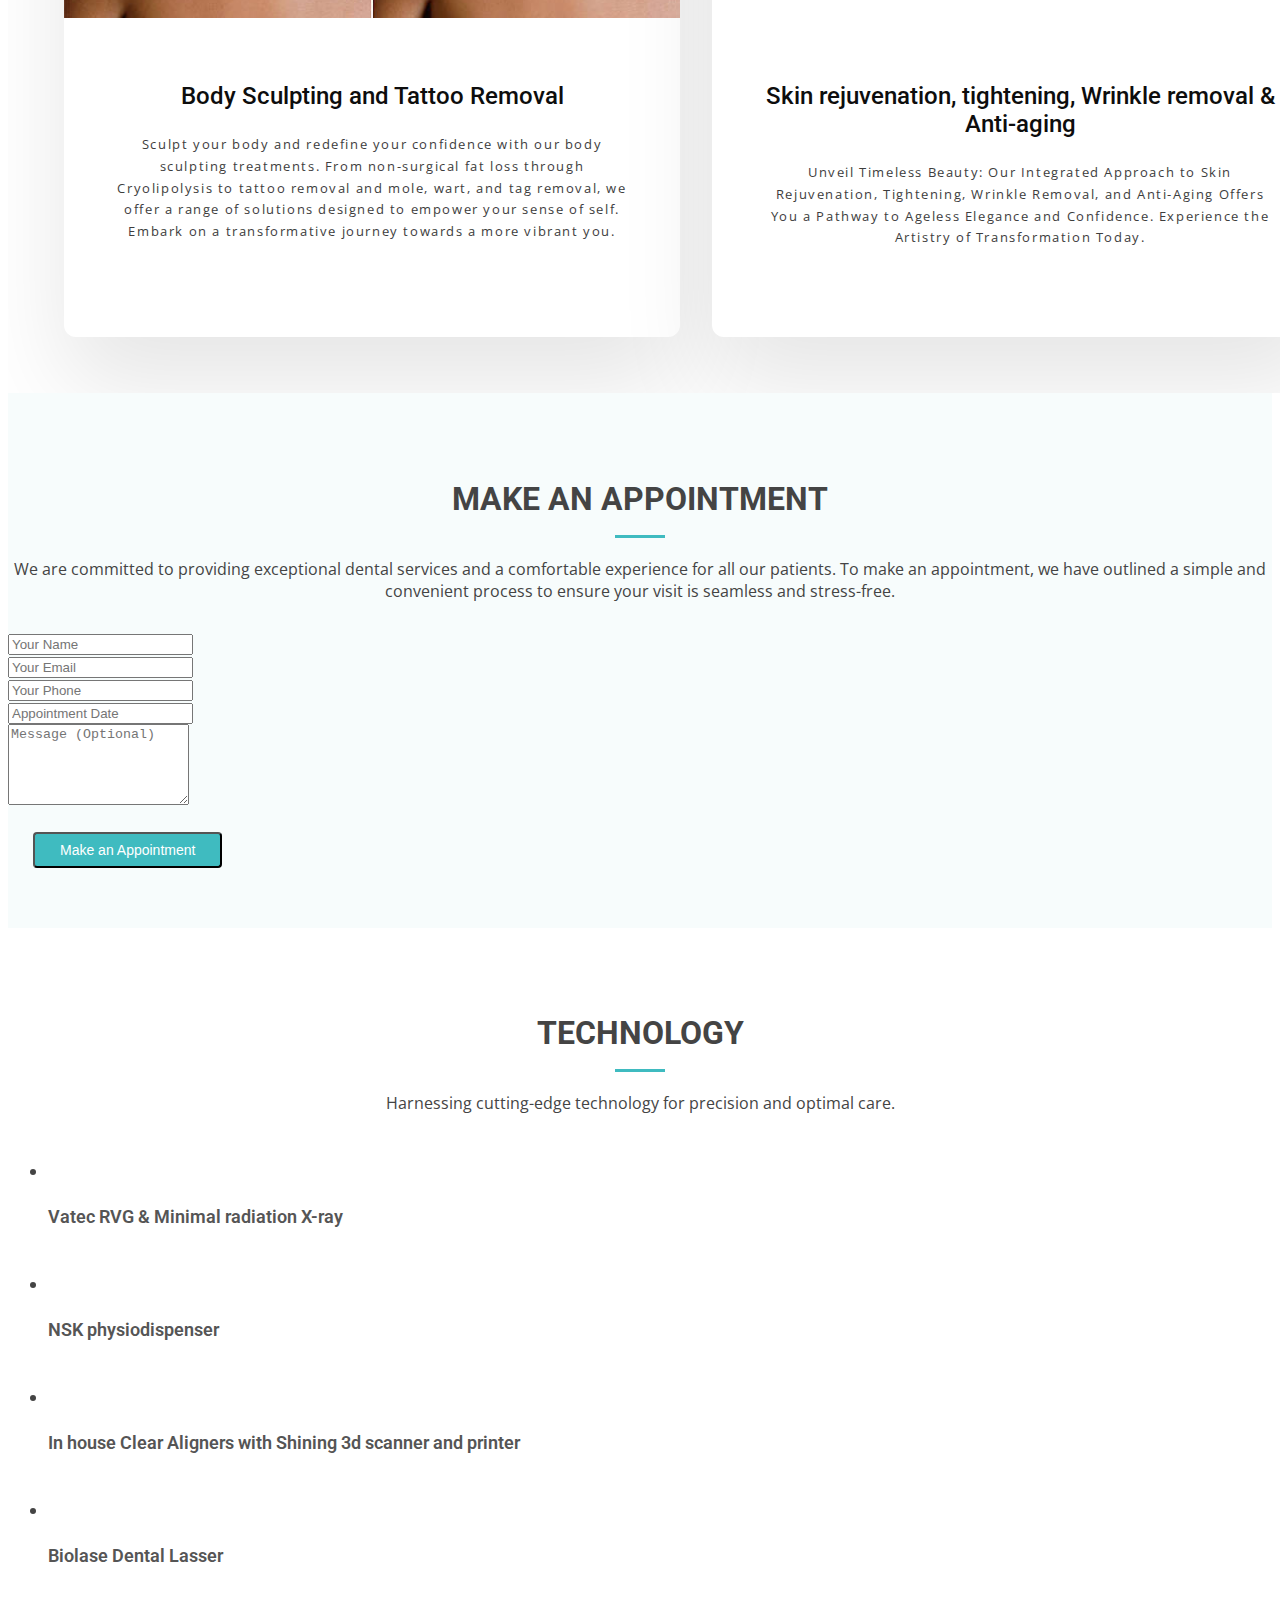
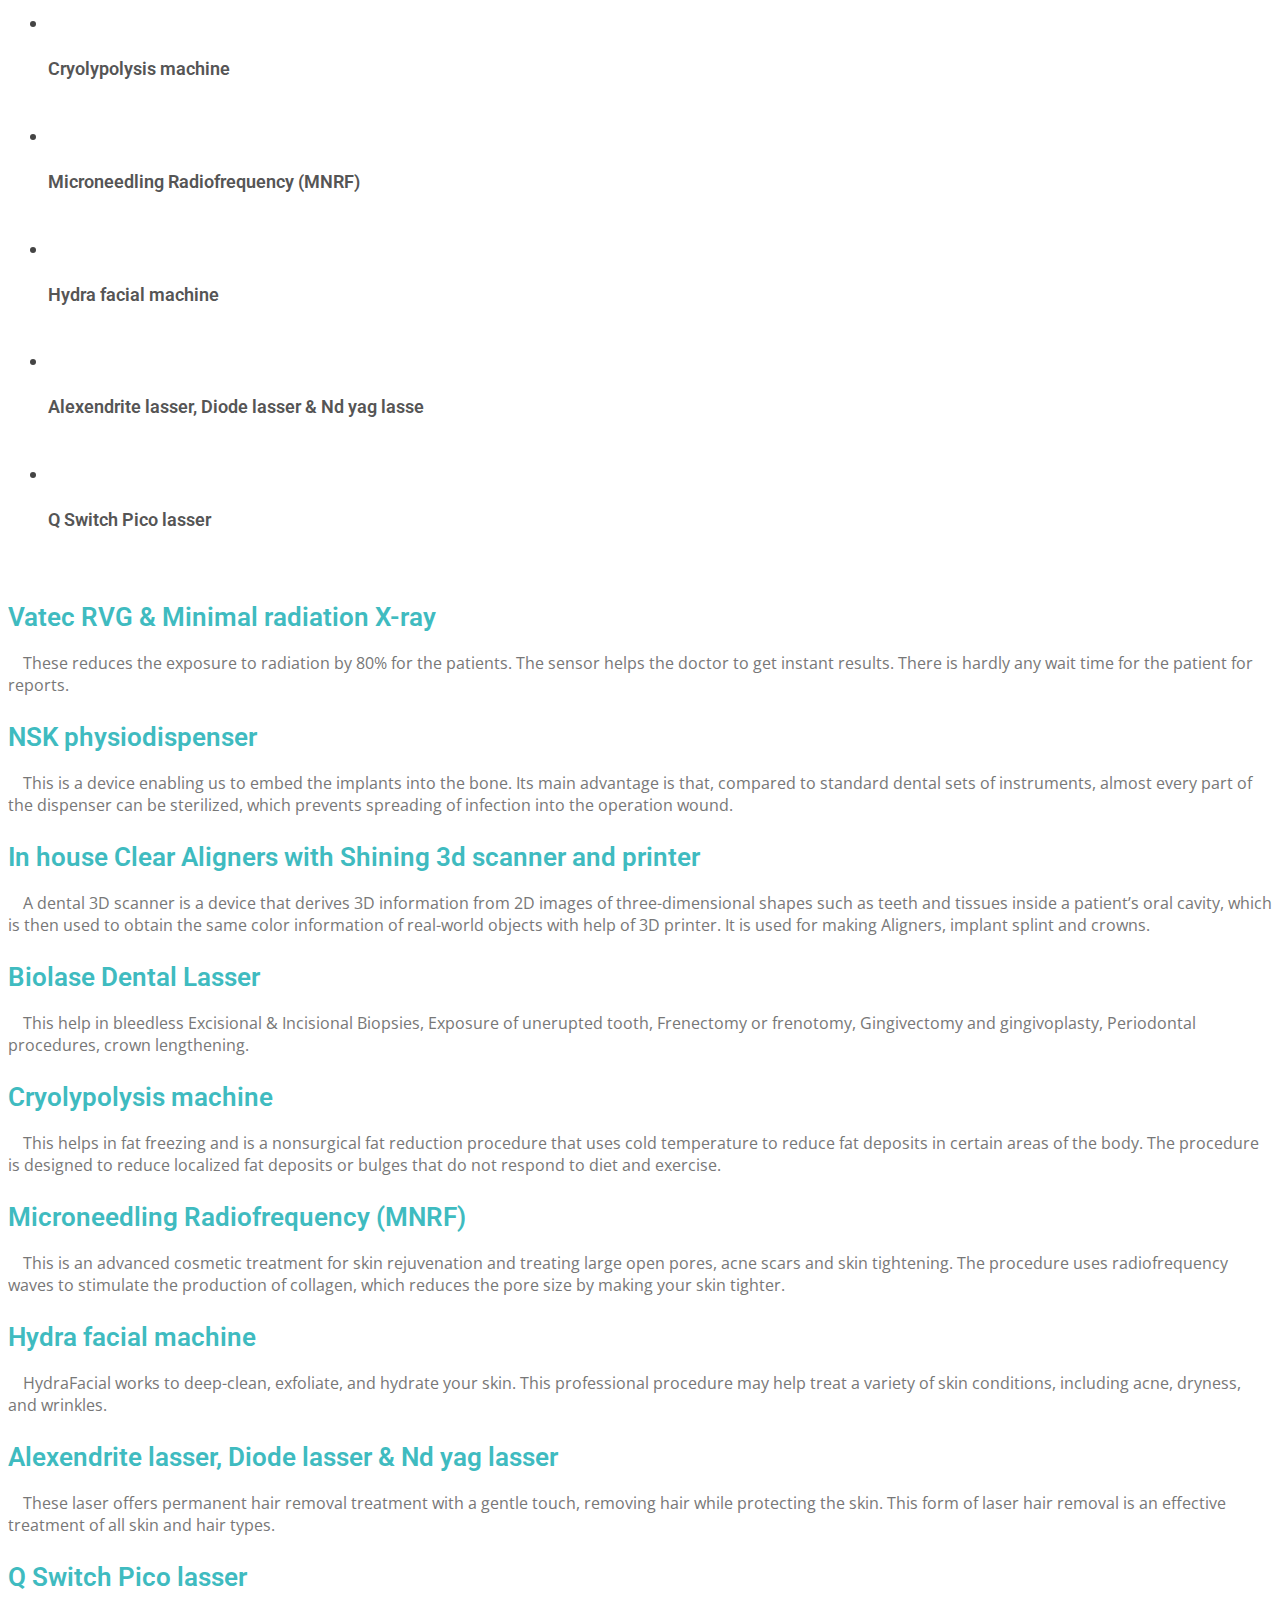
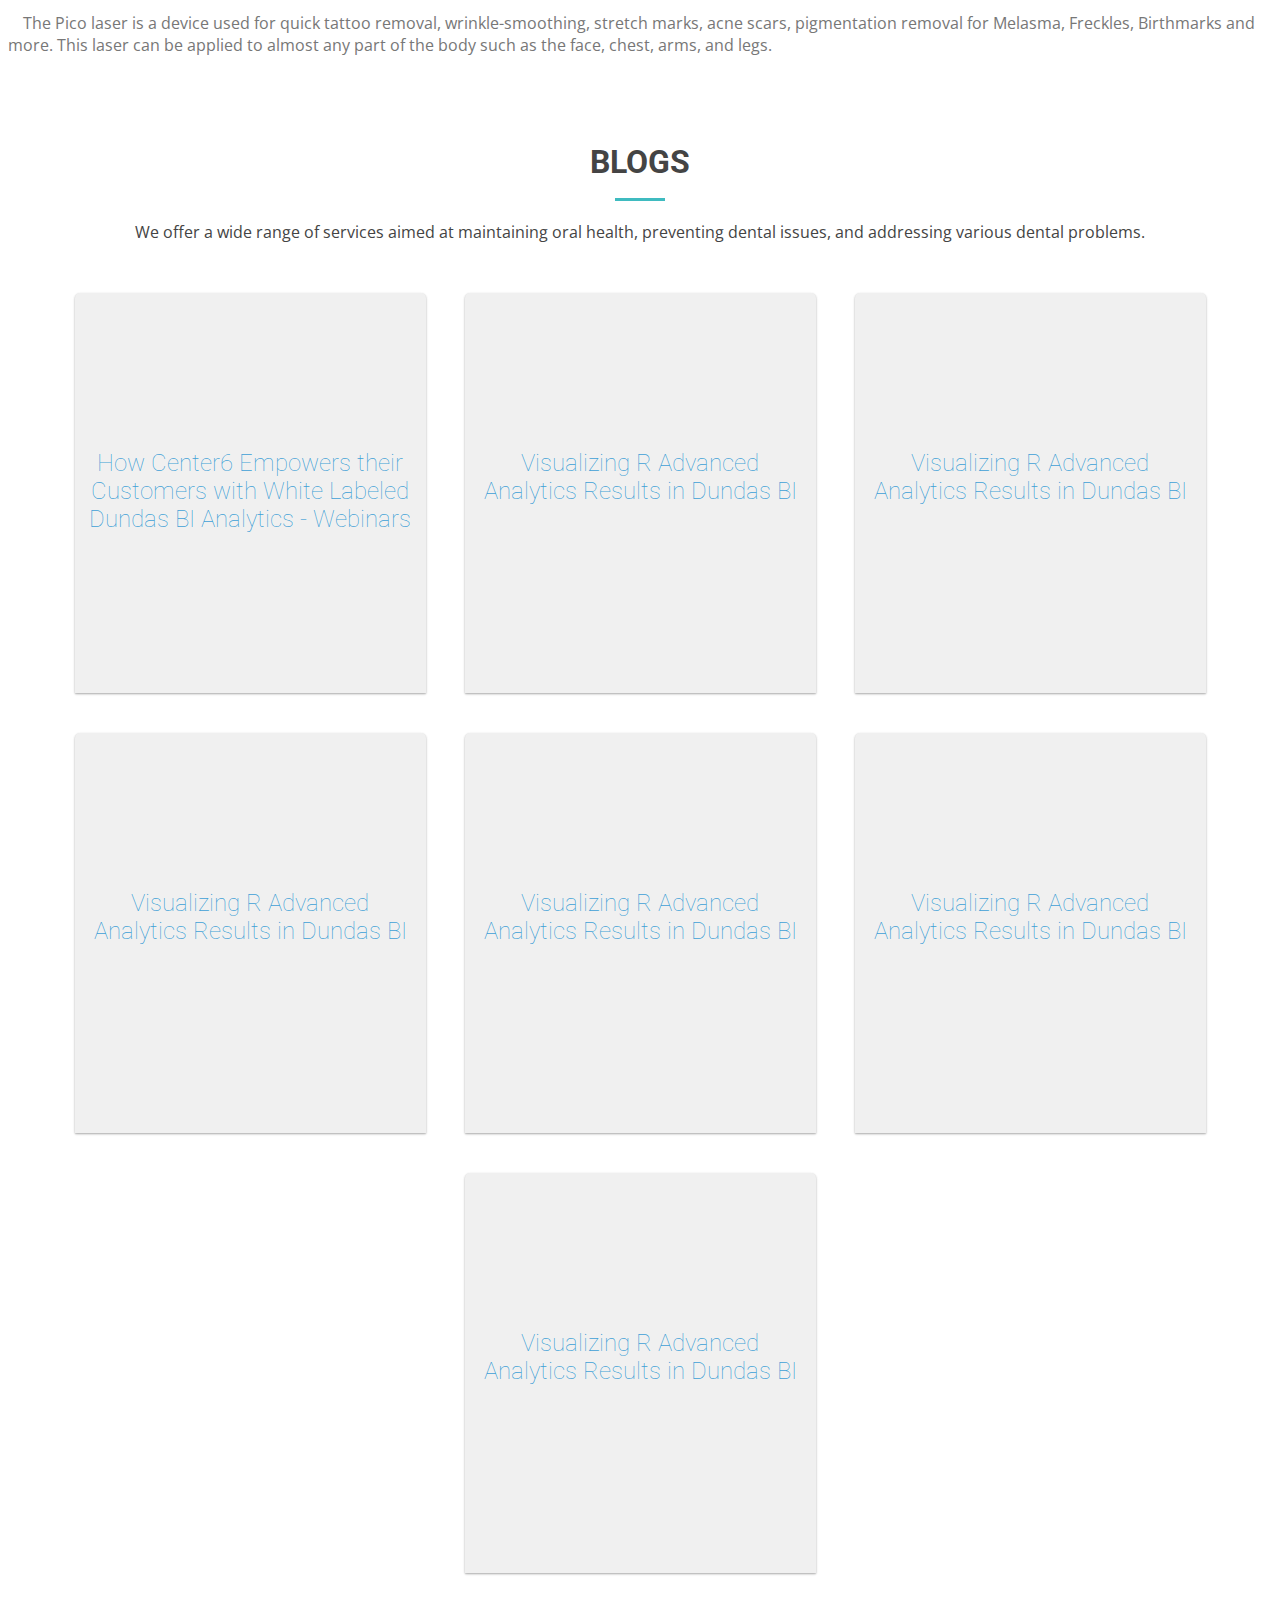
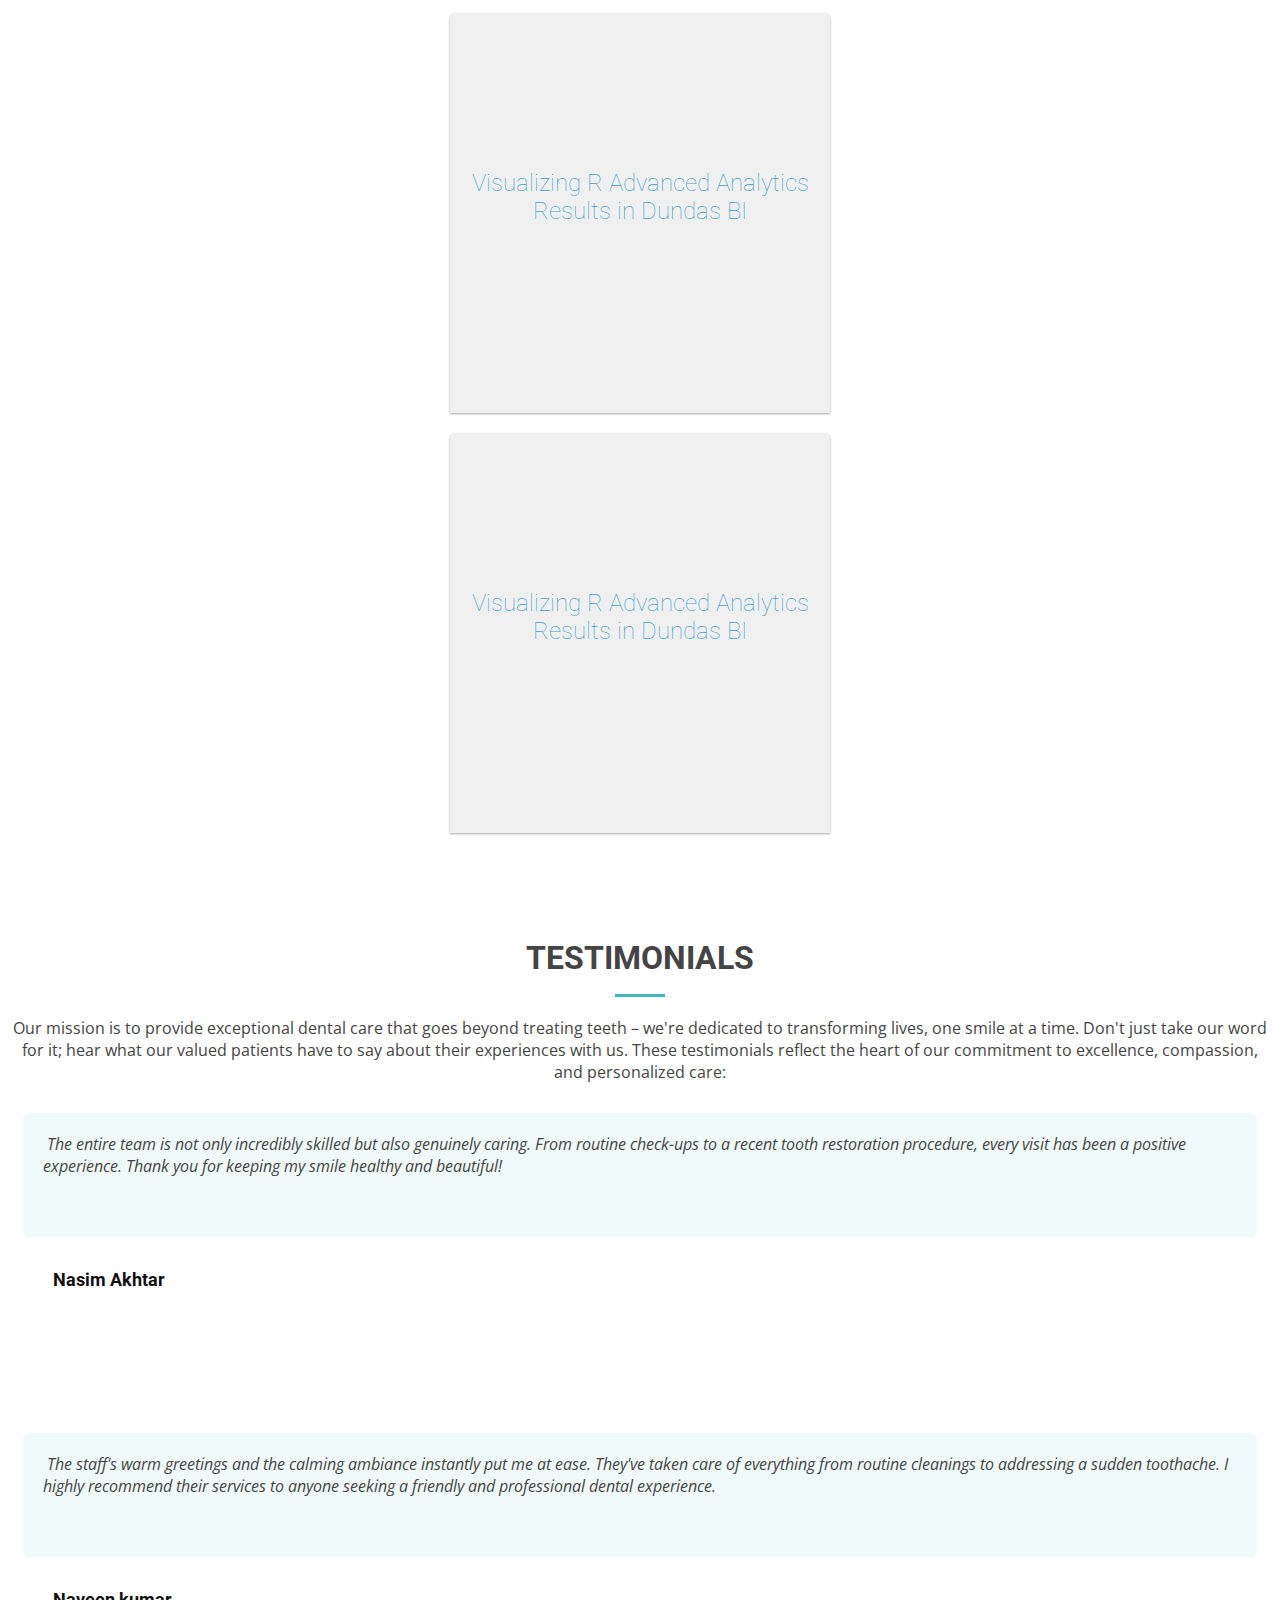
==== commit cba5dcc9: "Update index.html" ====
--- a/index.html
+++ b/index.html
@@ -52,7 +52,7 @@
     <header id="header" class="fixed-top">
       <div class="container d-flex align-items-center">
         <a href="index.html" class="logo me-auto"
-          ><img src="assets/img/logo1.png" alt=""
+          ><img src="assets/img/MergedImages.png" alt=""
         /></a>
         <!-- Uncomment below if you prefer to use an image logo -->
         <!-- <h1 class="logo me-auto"><a href="index.html">Shahi.Dental</a></h1> -->
@@ -186,7 +186,7 @@
               <div class="icon-box" data-aos="fade-up" data-aos-delay="200">
                 <div class="icon">
                   <img src="svg/SideFace.svg" alt="">
-                  <img class="hover" src="svg/SideFaceHover.svg" alt="" class="invisible" />
+                  <img class="hover" src="svg/SideFaceHover.svg" alt="" class="invisible" id="abc" />
                 </div>
                 <h4 class="title"><a href="">Facial Aesthetics</a></h4>
                 <p class="description">
@@ -209,7 +209,8 @@
               class="col-md-6 col-lg-3 d-flex align-items-stretch mb-5 mb-lg-0"
             >
               <div class="icon-box" data-aos="fade-up" data-aos-delay="400">
-                <div class="icon"><i class="fas fa-walking"></i></div>
+         
+              <div class="icon">   <i class="fas fa-user-doctor"></i></div>
                 <h4 class="title"><a href="">Body Sculpting/Cryolypolysis</a></h4>
                 <p class="description">
                   Sculpt your body the way you envision with Body Sculpting/Cryolipolysis at Shahi Dental Clinic, merging technology and expertise for your desired transformation.
@@ -251,6 +252,9 @@
             <div class="col-lg-6" data-aos="fade-right">
               <img src="assets/img/about.jpg" class="img-fluid" alt="" />
             </div>
+            <!-- <div class="col-lg-6" data-aos="fade-right">
+              <img src="assets/img/about.jpg" class="img-fluid" alt="" />
+            </div> -->
             <div class="col-lg-6 pt-4 pt-lg-0 content" data-aos="fade-left">
               <h3>Your Trusted Partner for Exceptional Dental Care</h3>
               <p class="fst-italic">
@@ -621,6 +625,18 @@
                   <h1 class="card-header">Body Sculpting and Tattoo Removal</h1>
                   <p class="card-text">
                     Sculpt your body and redefine your confidence with our body sculpting treatments. From non-surgical fat loss through Cryolipolysis to tattoo removal and mole, wart, and tag removal, we offer a range of solutions designed to empower your sense of self. Embark on a transformative journey towards a more vibrant you.
+                  </p>
+                </div>
+              </div>
+            </div>
+            <div class="grid-item" data-aos="fade-up">
+              <div class="card">
+                <img class="card-img" src="./img/image116.webp" alt="Rome" />
+                <div class="card-content">
+                  <h1 class="card-header">Skin rejuvenation, tightening, Wrinkle removal & Anti-aging</h1>
+                  <p class="card-text">
+                    Unveil Timeless Beauty: Our Integrated Approach to Skin Rejuvenation, Tightening, Wrinkle Removal, and Anti-Aging Offers You a Pathway to Ageless Elegance and Confidence. Experience the Artistry of Transformation Today.
+
                   </p>
                 </div>
               </div>
@@ -899,7 +915,7 @@
                     parde sonata raqer a videna mareta paulona marka -->
                   </p>
                   <img
-                    src="assets/img/departments-5.jpg"
+                    src="assets/img/departments-5.jpeg"
                     alt=""
                     class="img-fluid"
                   />
@@ -1906,6 +1922,11 @@
                     href="https://www.instagram.com/shahidentalclinic/"
                     class="instagram"
                     ><i class="bx bxl-instagram"></i
+                  ></a>
+                  <a
+                    href="https://www.google.com/search?q=shahi+dental+clinic+muzaffarpur&sca_esv=561243743&sxsrf=AB5stBjfnP3oVT2m2N2_dS21CNEOS8tA4Q%3A1693381185611&ei=QfLuZNzwJJKSoASn6pyoBg&gs_ssp=eJzj4tVP1zc0zDDKKiouTzExYLRSMagwtkxNMTQ0Nk8zMjZLNktLsQIKmRobJhuZG1kYpZikWRh4yRdnJGZkKqSk5pUk5igk52TmZSYr5JZWJaalJRYVlBYBADA1GsI&oq=+Shahi+Dental+Clinic+&gs_lp=[base64]&sclient=gws-wiz-serp"
+                    class="google"
+                    ><i class="bx bxl-google"></i
                   ></a>
                   <!-- <a href="#" class="google-plus"
                     ><i class="bx bxl-skype"></i
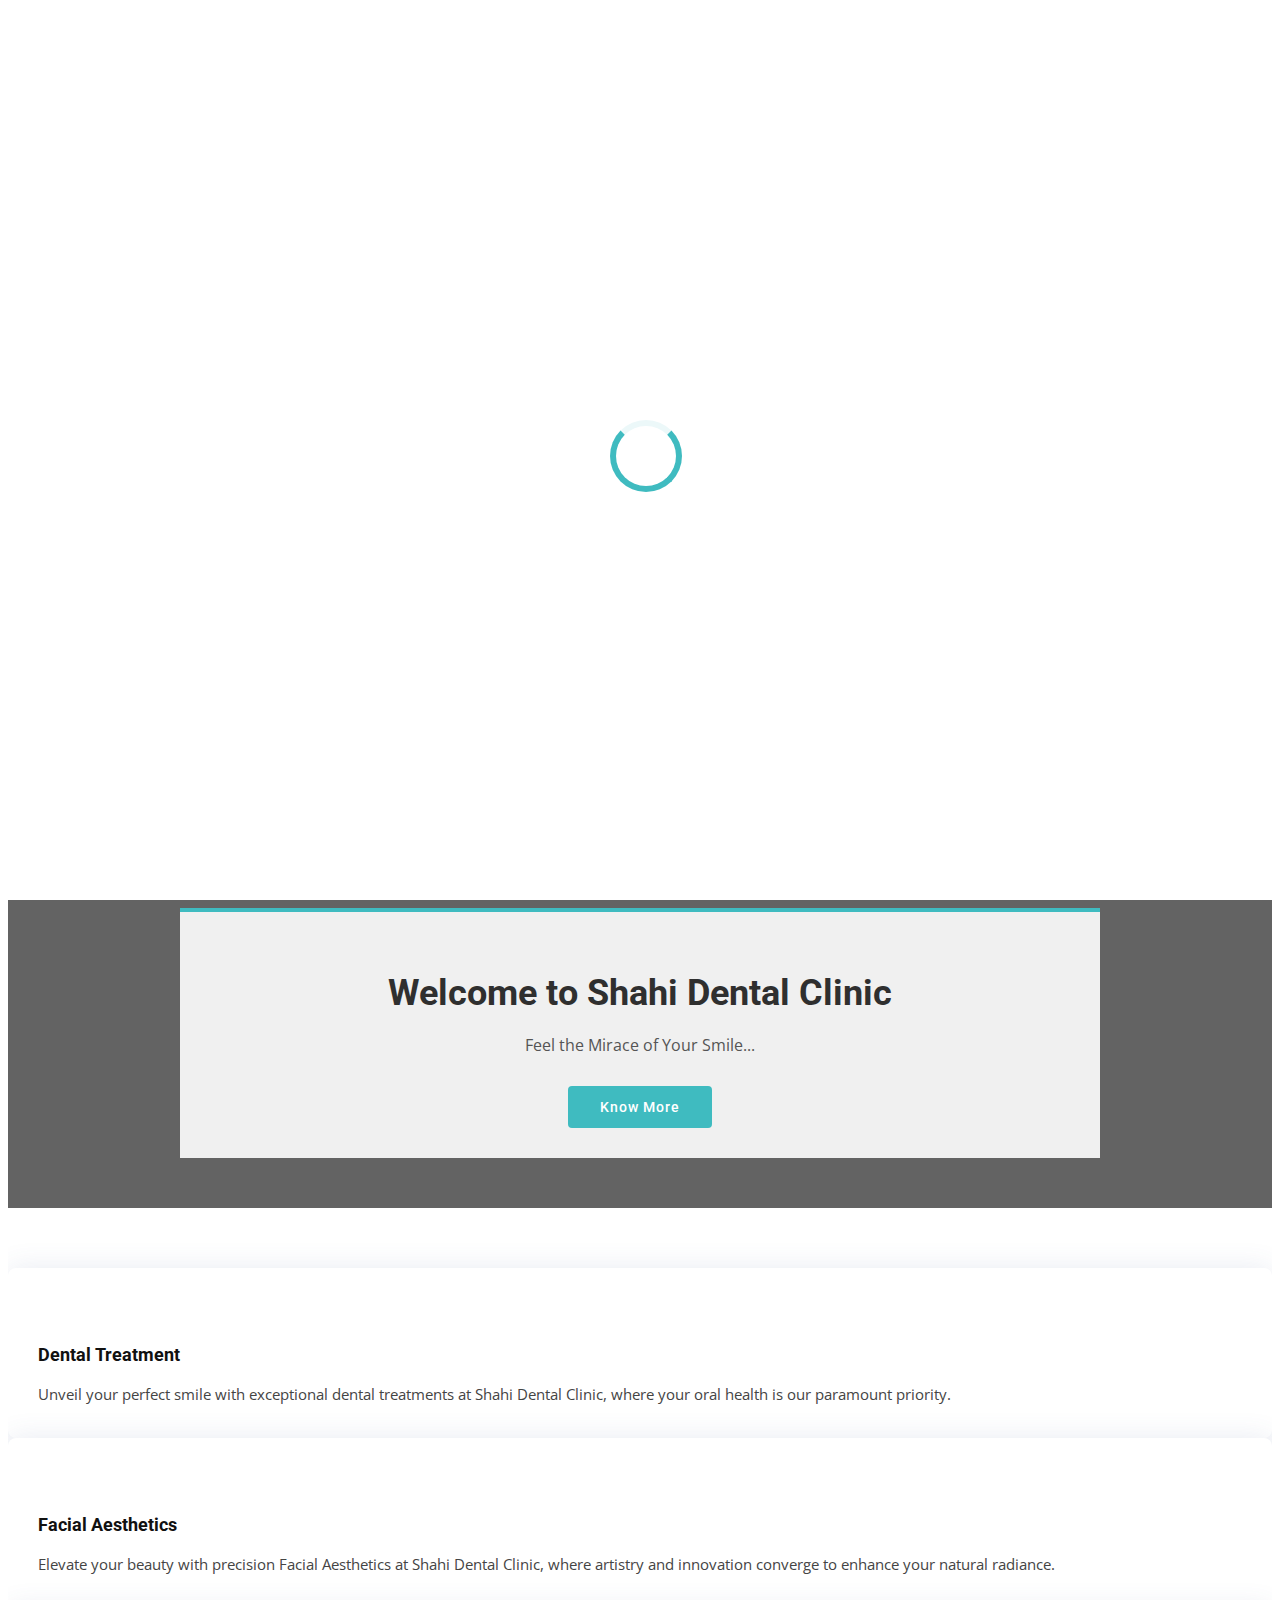
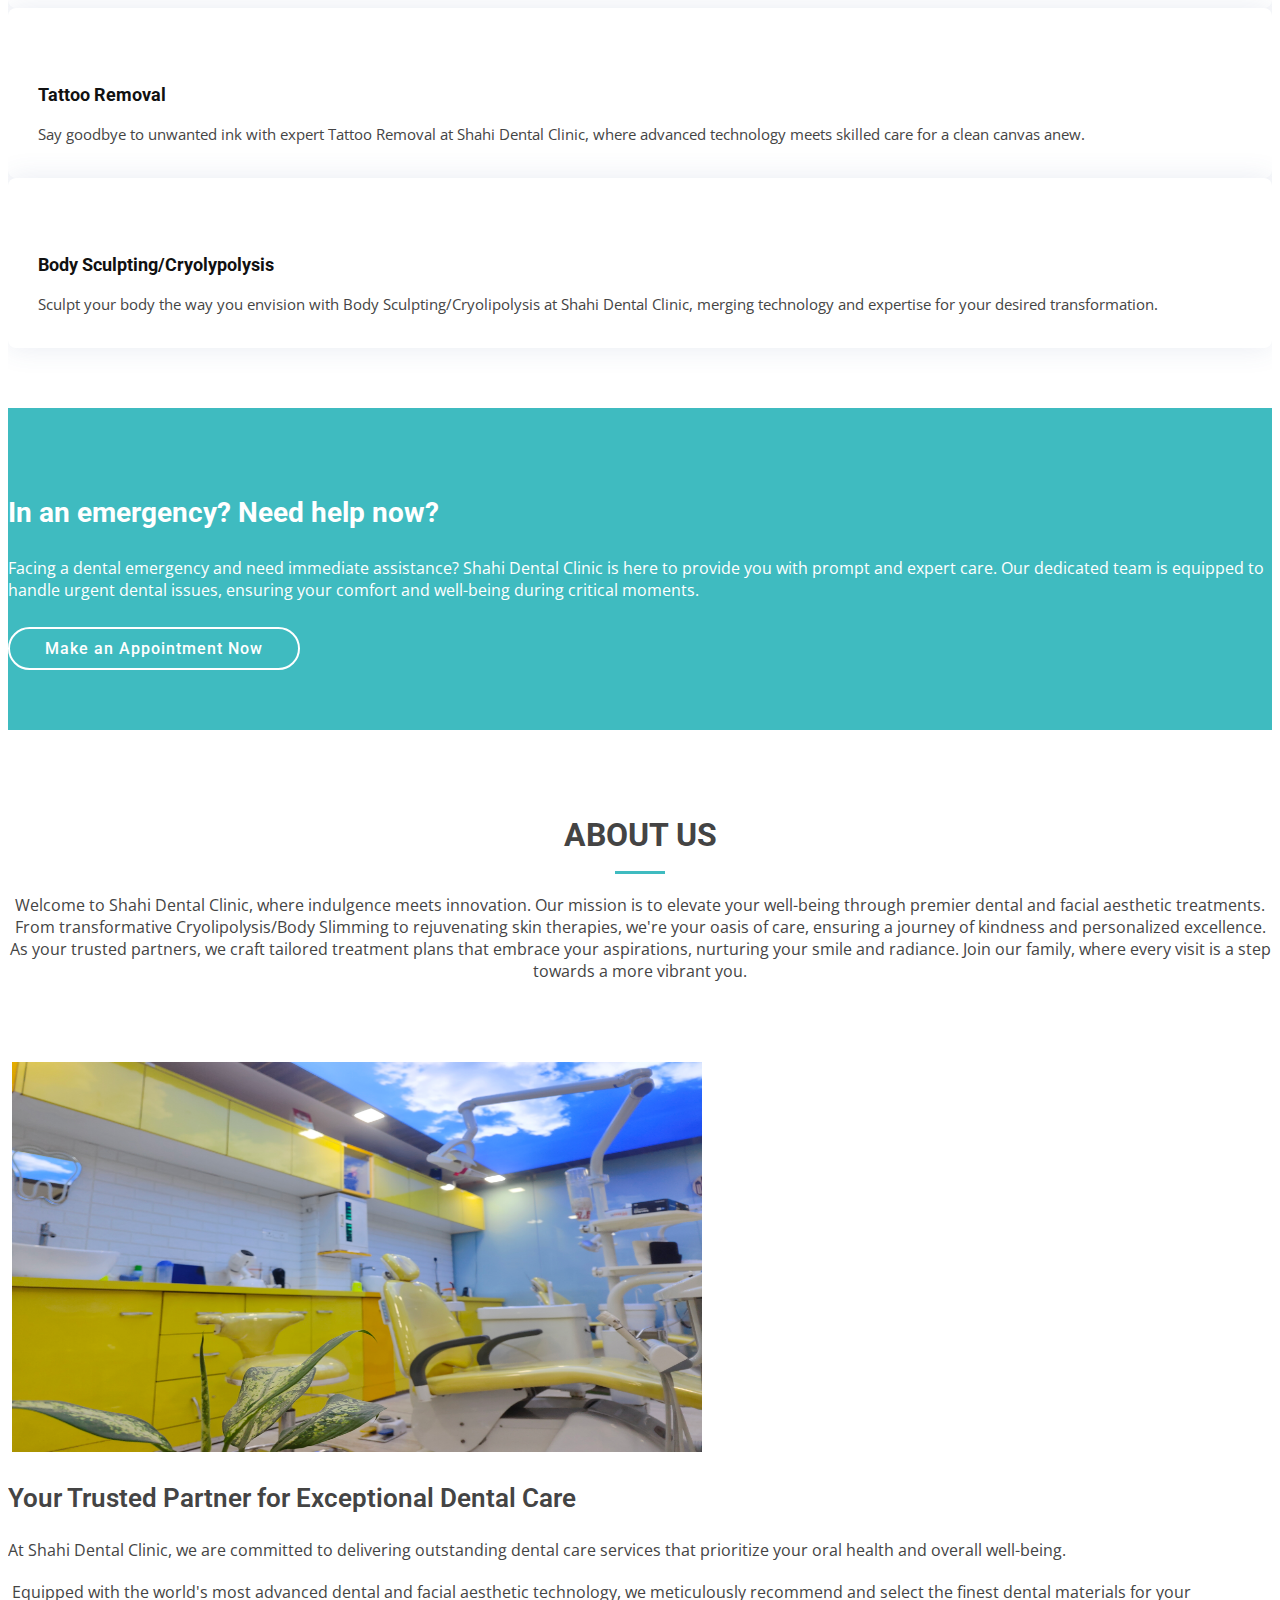
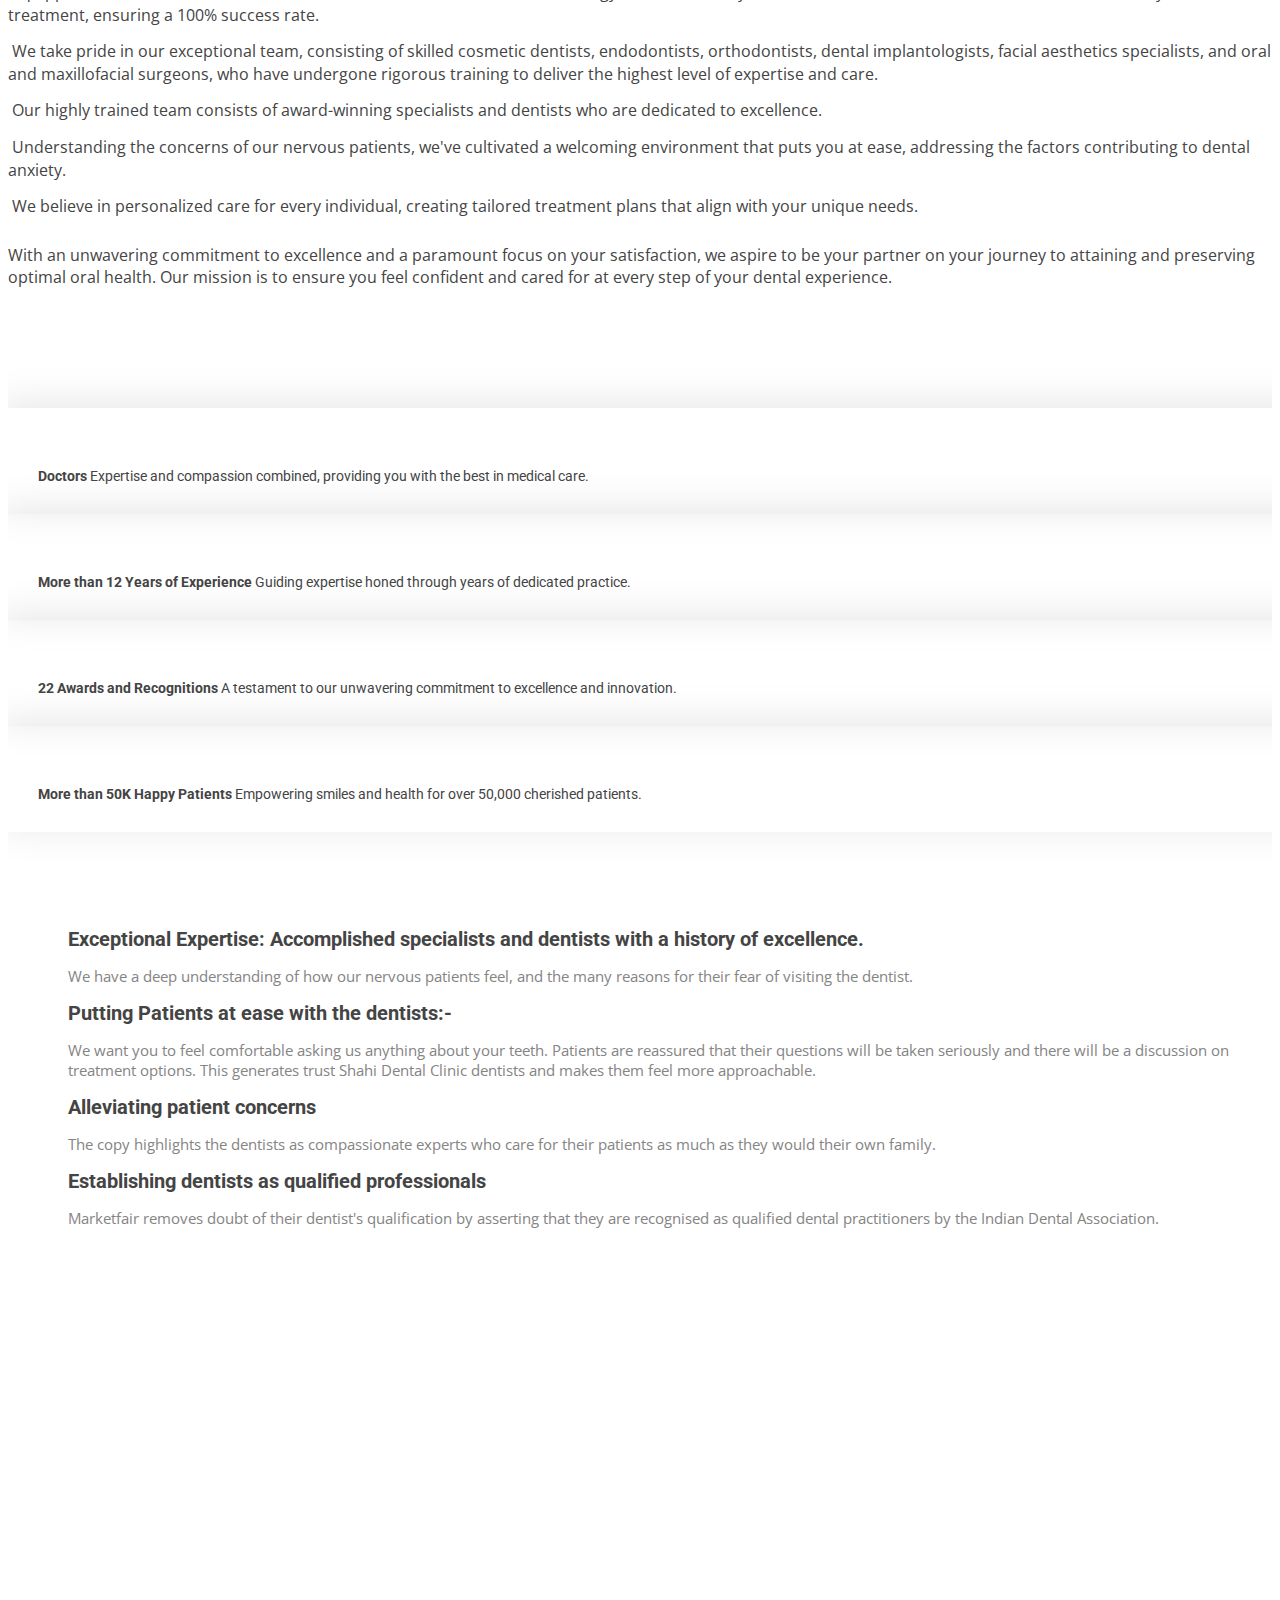
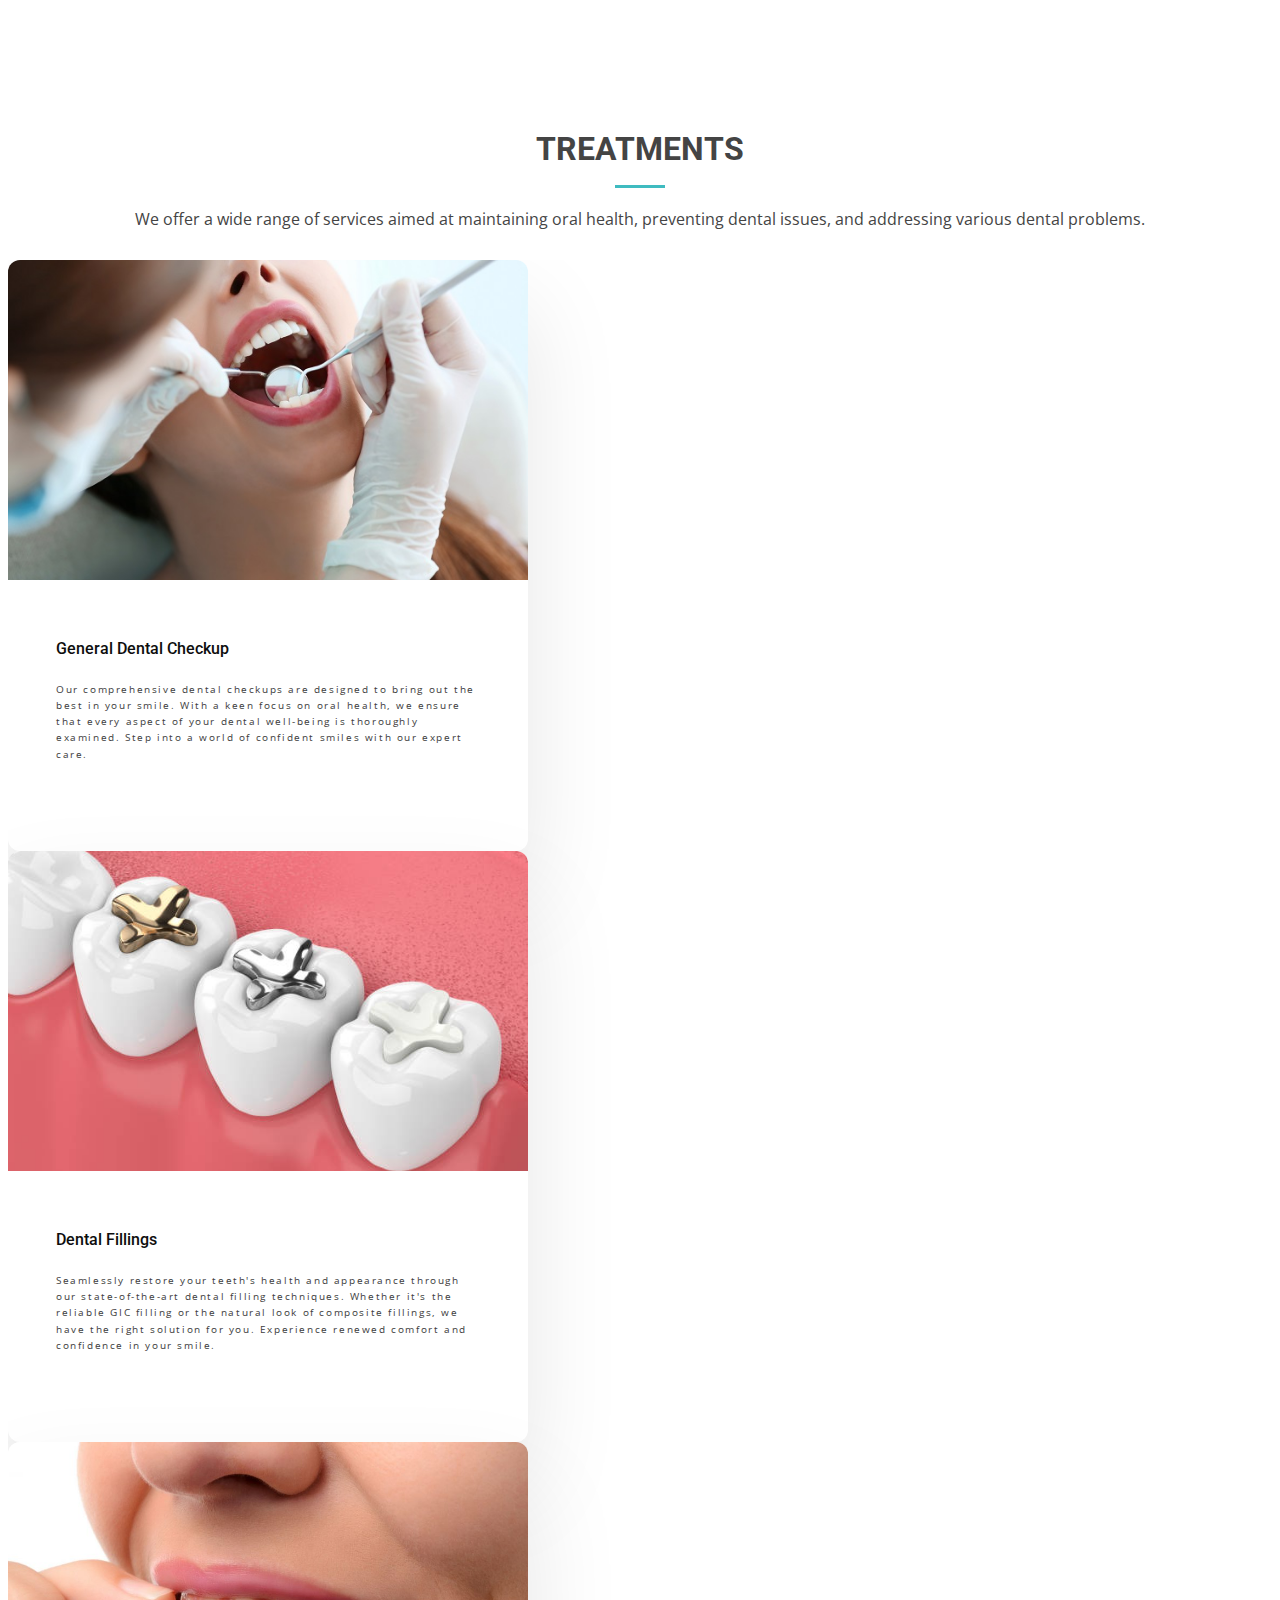
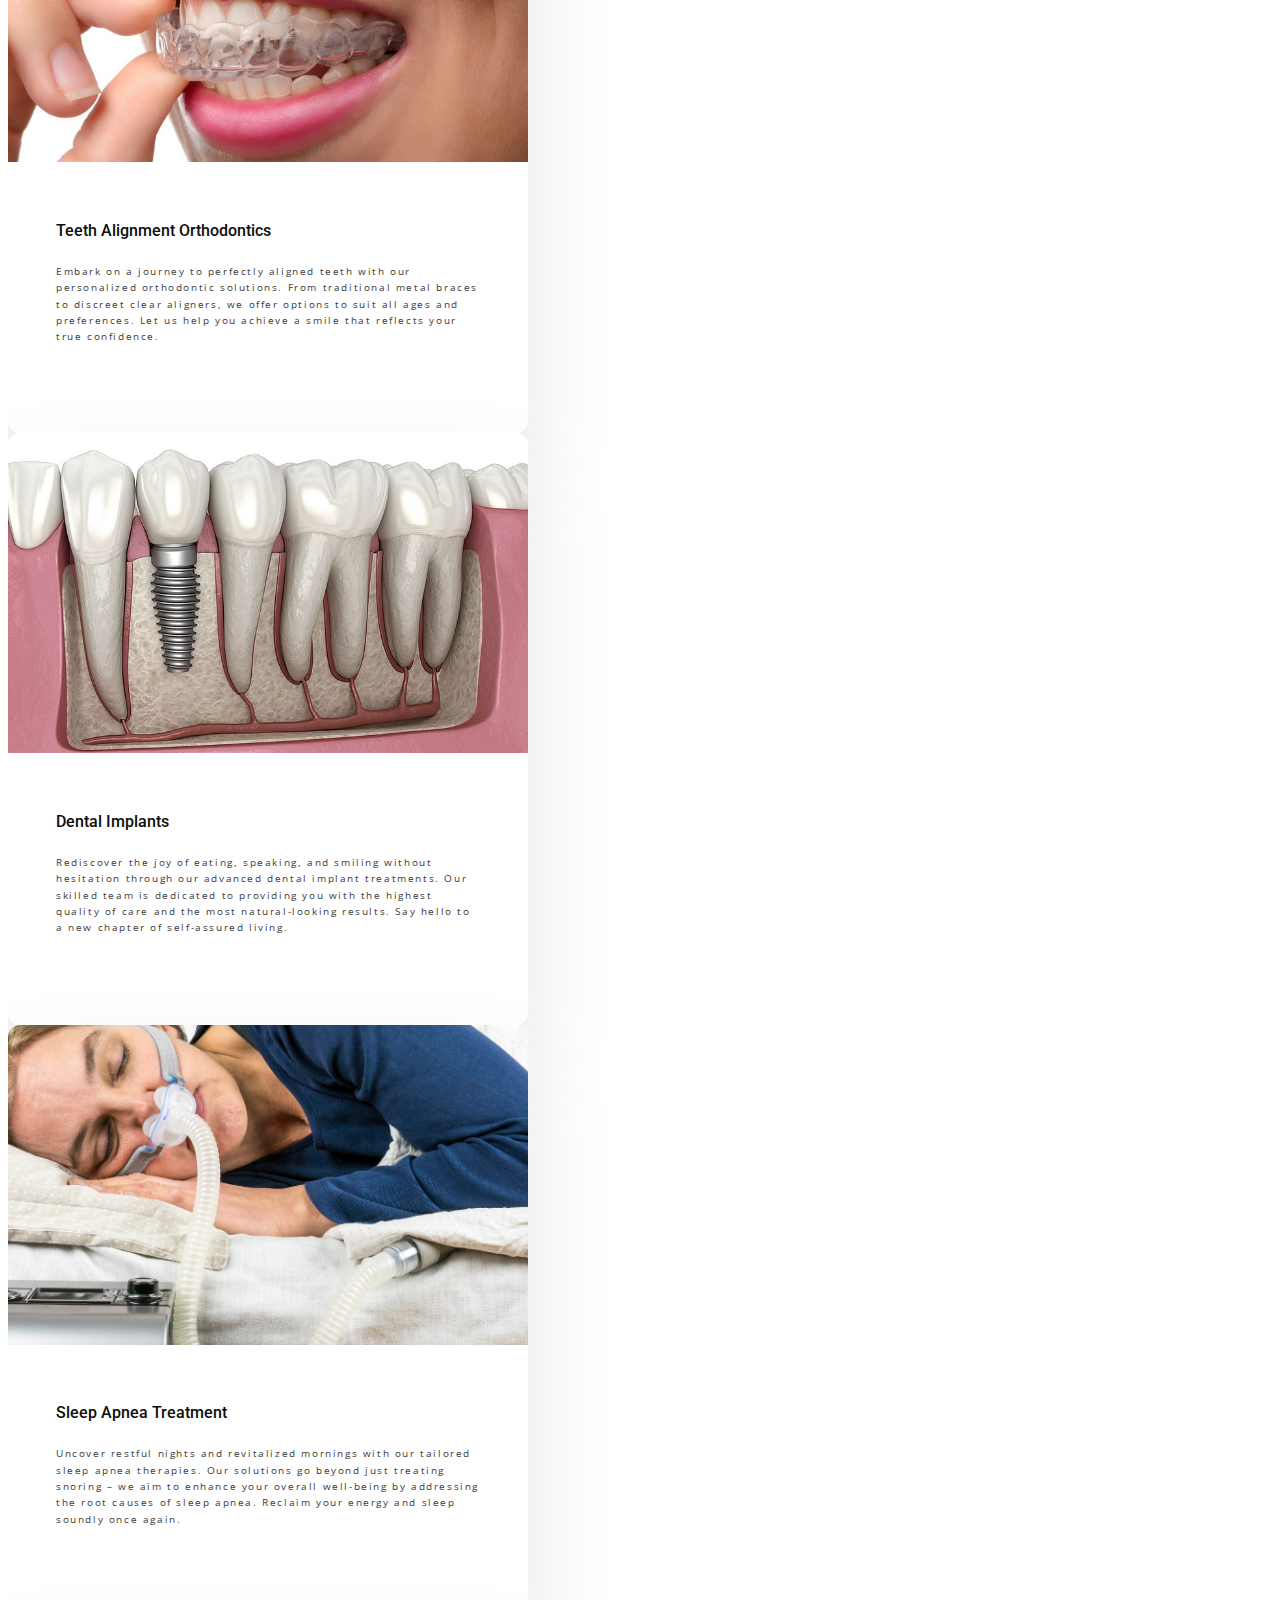
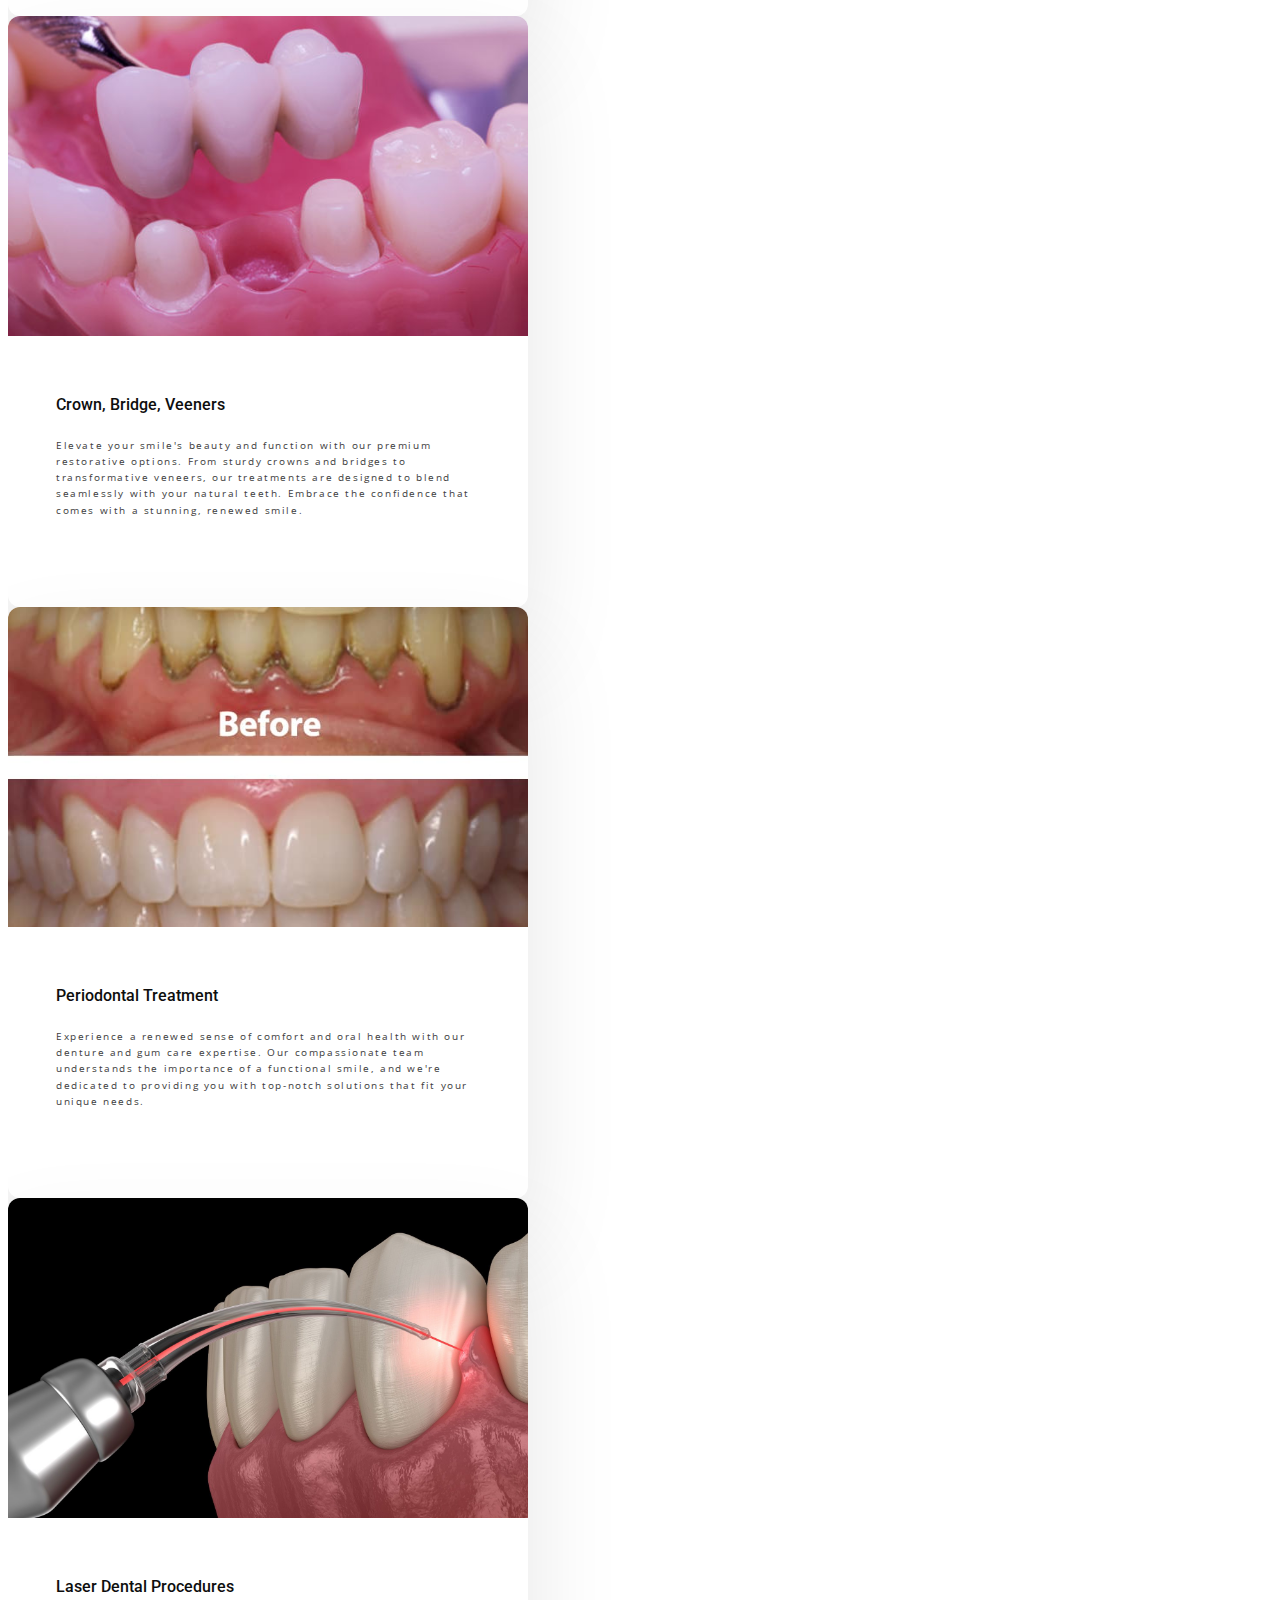
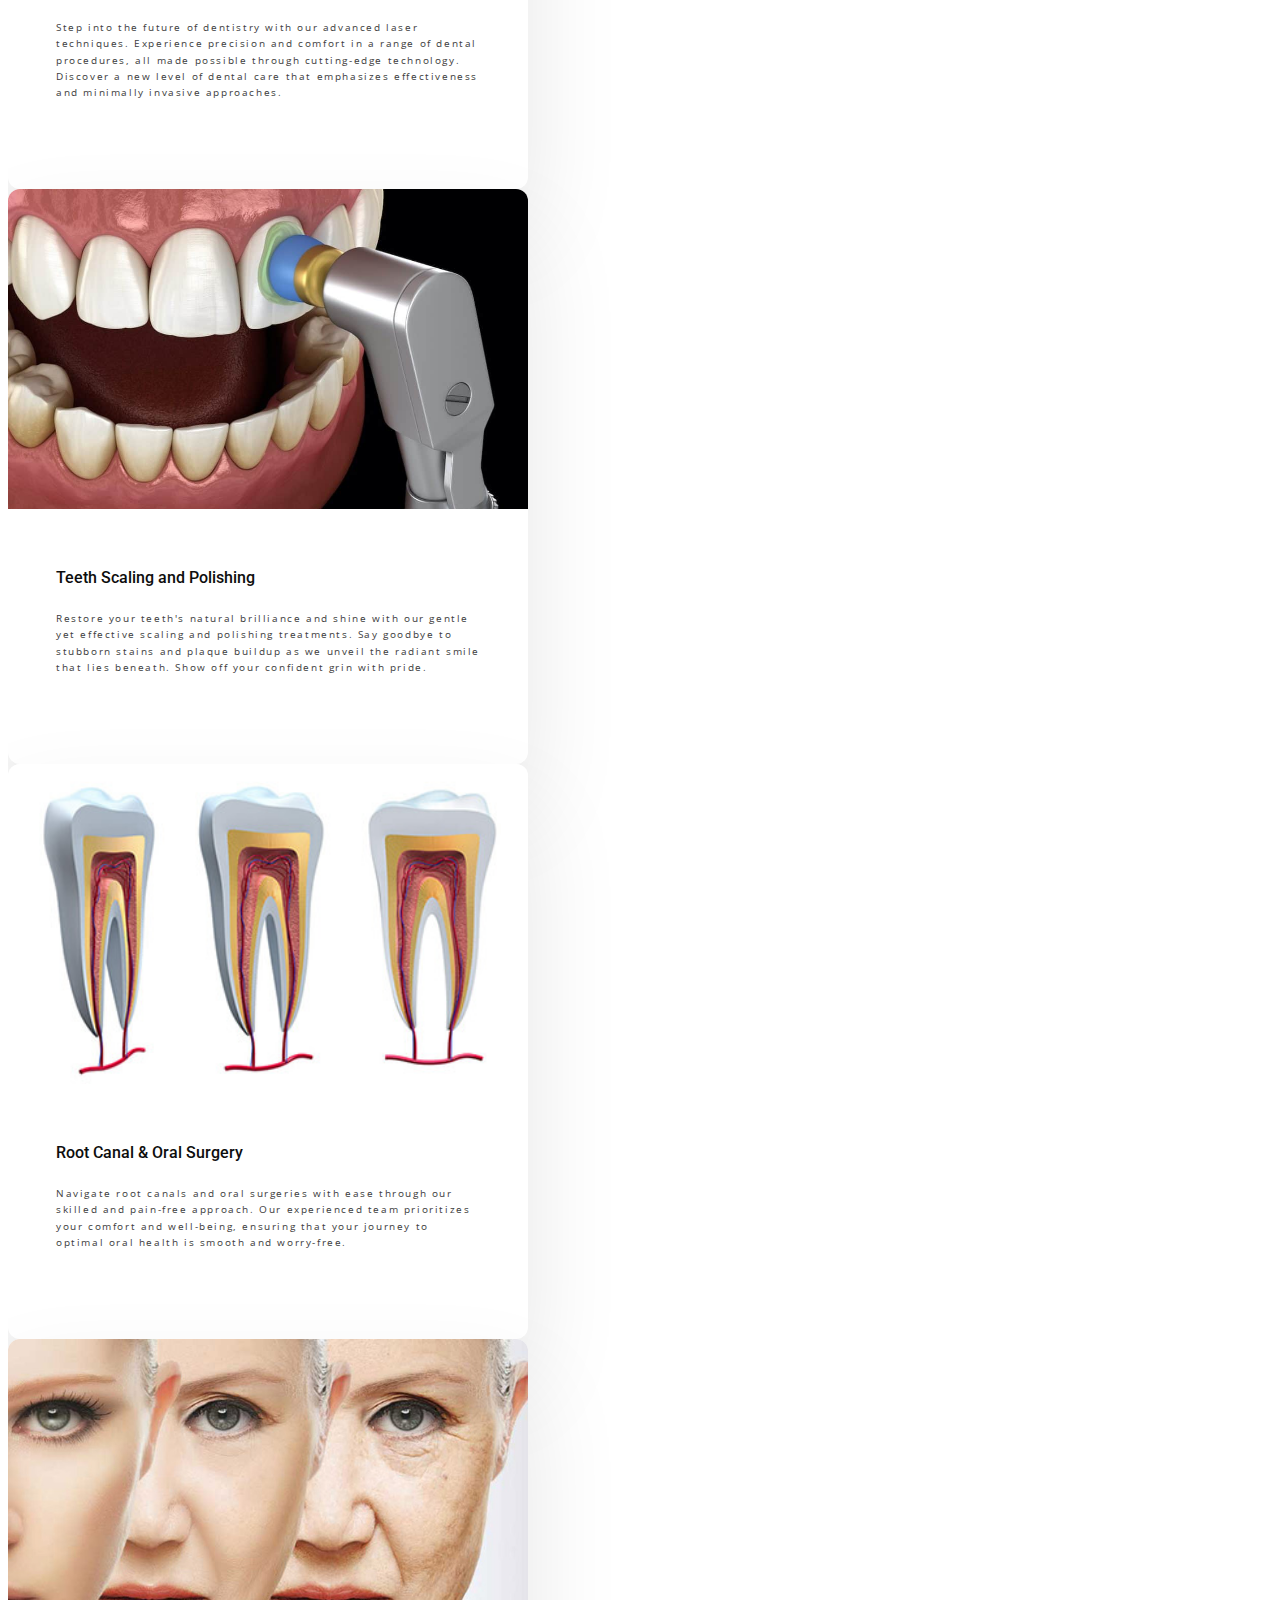
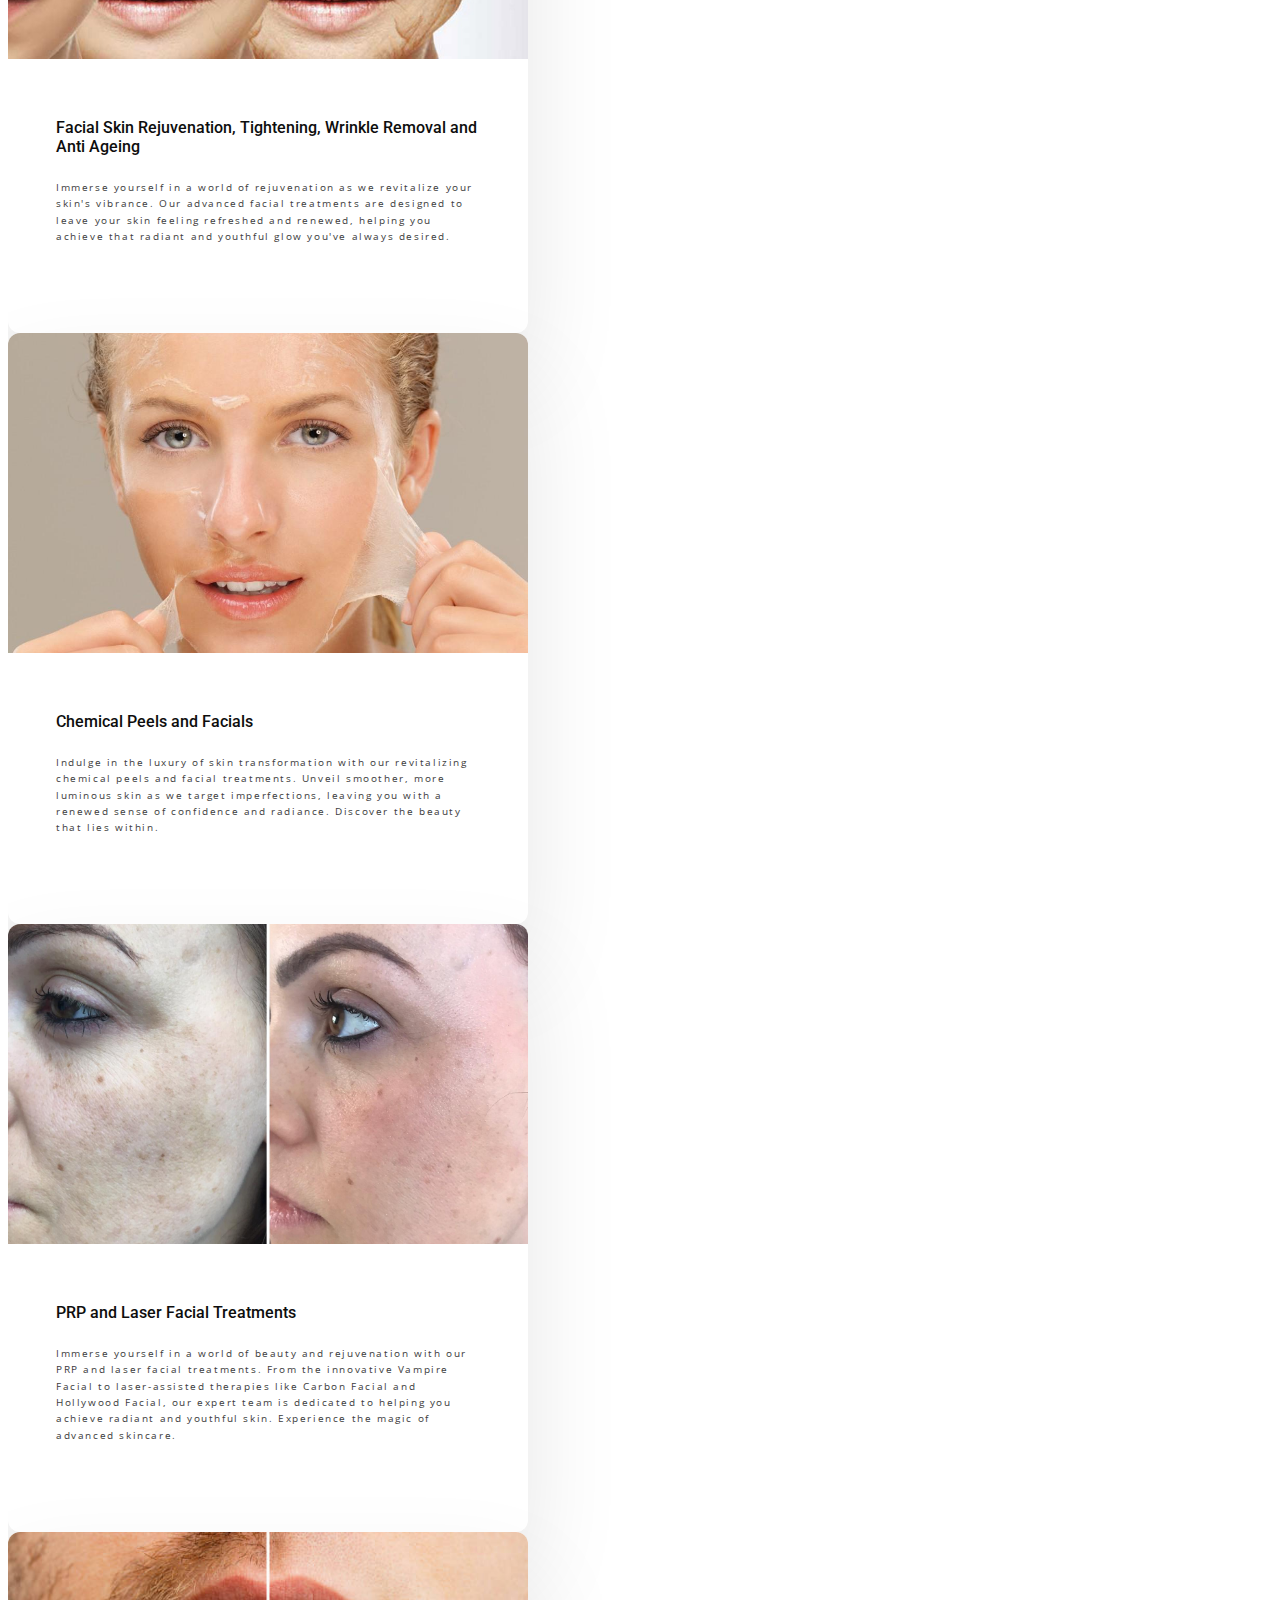
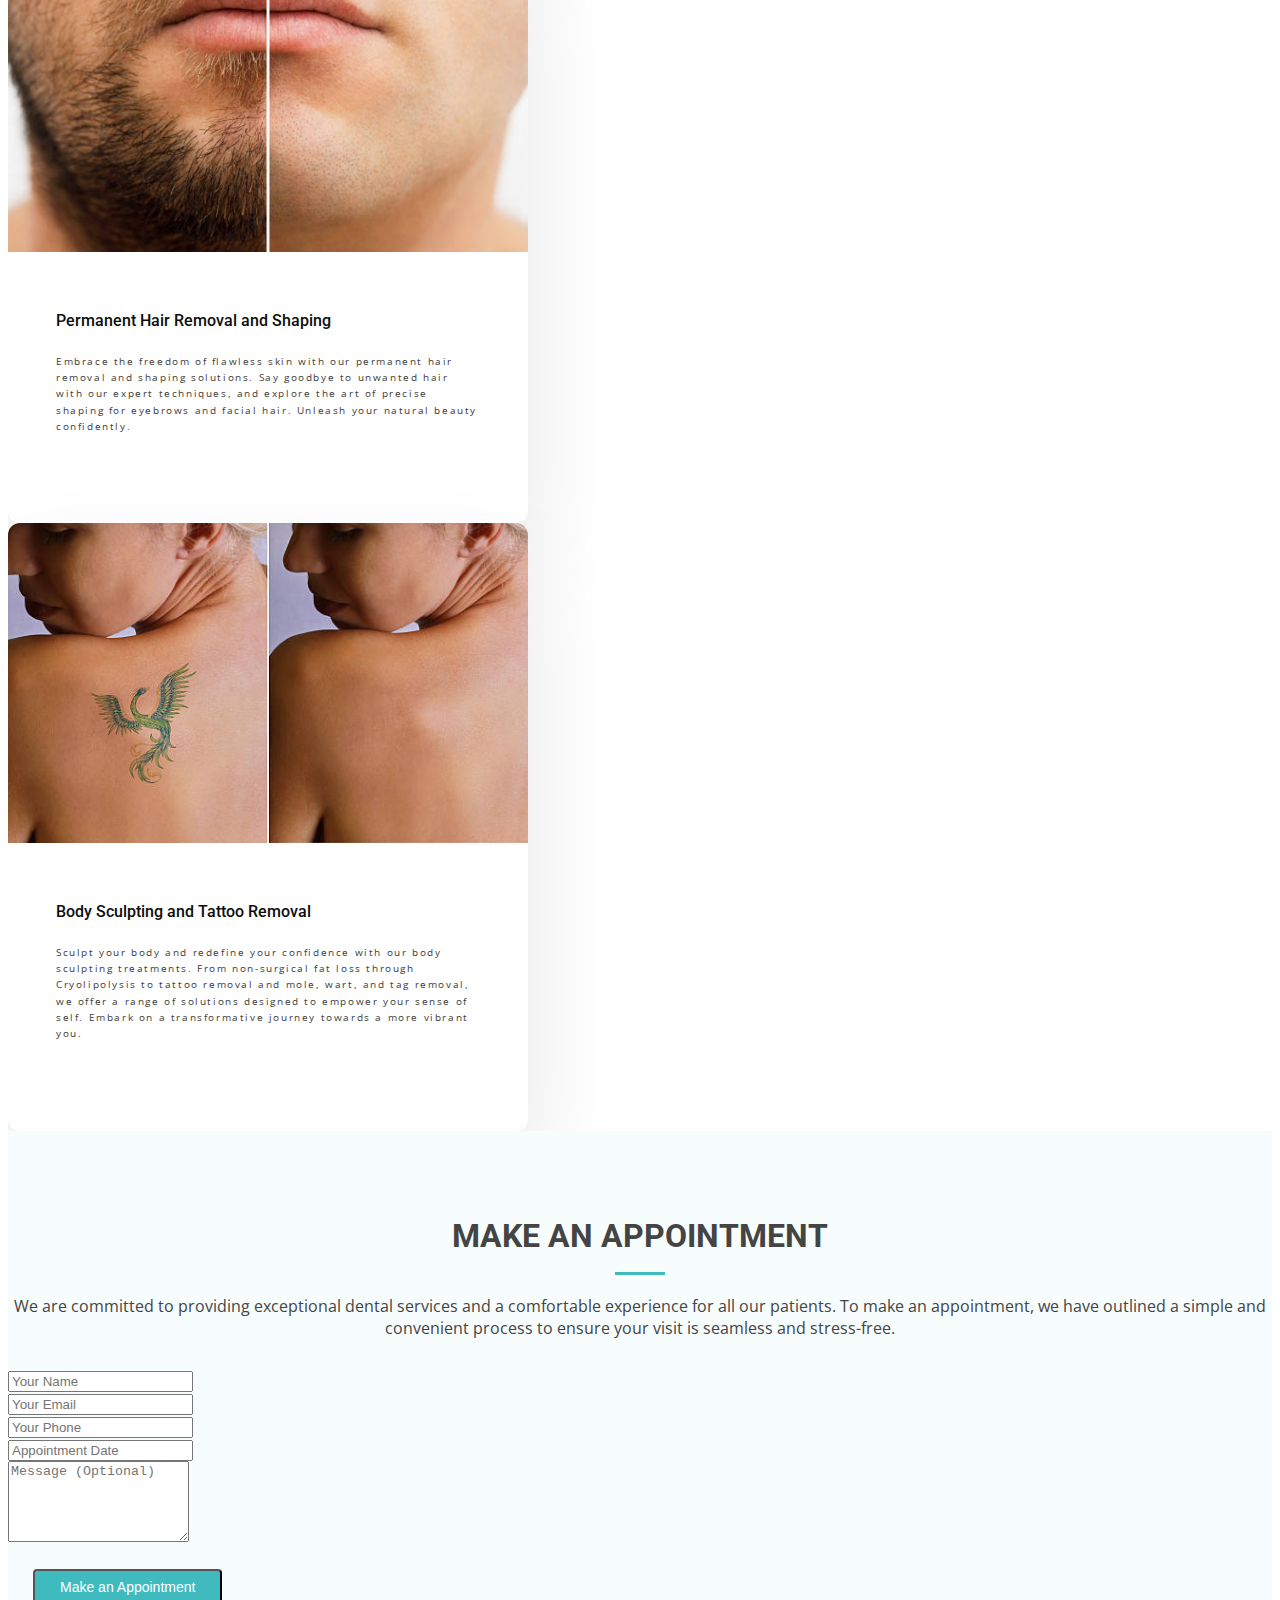
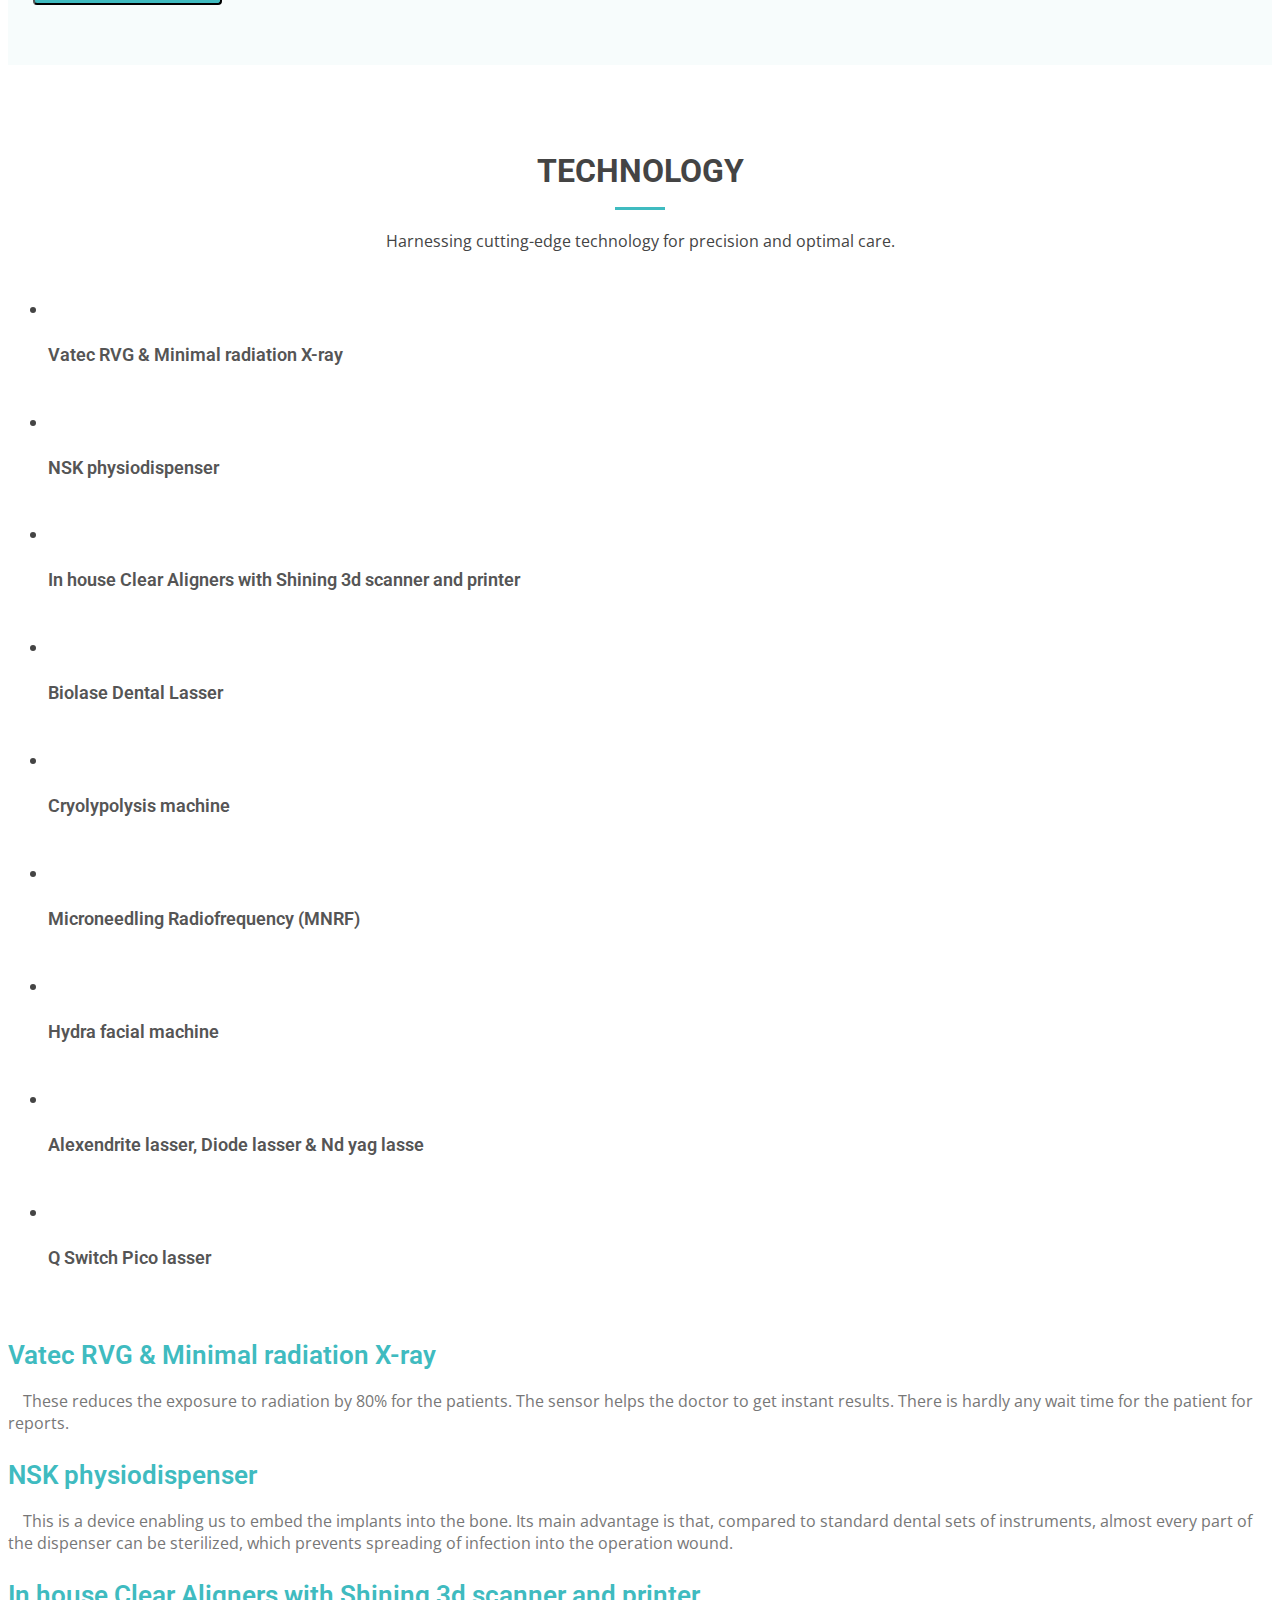
==== commit a1be5d1b: "Update index.html" ====
--- a/index.html
+++ b/index.html
@@ -174,7 +174,10 @@
               class="col-md-6 col-lg-3 d-flex align-items-stretch mb-5 mb-lg-0"
             >
               <div class="icon-box" data-aos="fade-up" data-aos-delay="100">
-                <div class="icon"><i class="fas fa-tooth"></i></div>
+                <div class="icon">
+                  <!-- <i class="fas fa-tooth"></i> -->
+                  <img src="images/tooth-whitening.png" alt="">
+                </div>
                 <h4 class="title"><a href="">Dental Treatment</a></h4>
                 <p class="description">
                   Unveil your perfect smile with exceptional dental treatments at Shahi Dental Clinic, where your oral health is our paramount priority.
@@ -185,8 +188,7 @@
               class="col-md-6 col-lg-3 d-flex align-items-stretch mb-5 mb-lg-0">
               <div class="icon-box" data-aos="fade-up" data-aos-delay="200">
                 <div class="icon">
-                  <img src="svg/SideFace.svg" alt="">
-                  <img class="hover" src="svg/SideFaceHover.svg" alt="" class="invisible" id="abc" />
+                  <img src="images/skincare.png" alt="">
                 </div>
                 <h4 class="title"><a href="">Facial Aesthetics</a></h4>
                 <p class="description">
@@ -198,7 +200,10 @@
               class="col-md-6 col-lg-3 d-flex align-items-stretch mb-5 mb-lg-0"
             >
               <div class="icon-box" data-aos="fade-up" data-aos-delay="300">
-                <div class="icon"><i class="fas fa-crosshairs"></i></div>
+                <div class="icon">
+                  <!-- <i class="fas fa-crosshairs"></i> -->
+                  <img src="images/tattoo.png" alt="">
+                </div>
                 <h4 class="title"><a href="">Tattoo Removal</a></h4>
                 <p class="description">
                   Say goodbye to unwanted ink with expert Tattoo Removal at Shahi Dental Clinic, where advanced technology meets skilled care for a clean canvas anew.
@@ -210,7 +215,10 @@
             >
               <div class="icon-box" data-aos="fade-up" data-aos-delay="400">
          
-              <div class="icon">   <i class="fas fa-user-doctor"></i></div>
+              <div class="icon">
+                <!-- <i class="fas fa-user-doctor"></i> -->
+                <img src="images/human-body.png" alt="">
+              </div>
                 <h4 class="title"><a href="">Body Sculpting/Cryolypolysis</a></h4>
                 <p class="description">
                   Sculpt your body the way you envision with Body Sculpting/Cryolipolysis at Shahi Dental Clinic, merging technology and expertise for your desired transformation.
@@ -251,10 +259,9 @@
           <div class="row">
             <div class="col-lg-6" data-aos="fade-right">
               <img src="assets/img/about.jpg" class="img-fluid" alt="" />
-            </div>
-            <!-- <div class="col-lg-6" data-aos="fade-right">
-              <img src="assets/img/about.jpg" class="img-fluid" alt="" />
-            </div> -->
+              <img src="assets/img/gallery/gallery-4.jpg" class="img-fluid" alt="" id="def" />
+            </div>
+           
             <div class="col-lg-6 pt-4 pt-lg-0 content" data-aos="fade-left">
               <h3>Your Trusted Partner for Exceptional Dental Care</h3>
               <p class="fst-italic">
@@ -299,7 +306,7 @@
                   class="purecounter"
                 ></span>
                 <p>
-                  <strong>Doctors</strong> "Expertise and compassion combined,
+                  <strong>Doctors</strong> Expertise and compassion combined,
                   providing you with the best in medical care.
                 </p>
                 <!-- <a href="#">Find out more &raquo;</a> -->
@@ -316,7 +323,7 @@
                 ></span>
                 <p>
                   <strong>More than 12 Years of Experience</strong> Guiding
-                  expertise honed through years of dedicated practice."
+                  expertise honed through years of dedicated practice.
                 </p>
                 <!-- <a href="#">Find out more &raquo;</a> -->
               </div>
@@ -332,7 +339,7 @@
                 ></span>
                 <p>
                   <strong>22 Awards and Recognitions</strong> A testament to our
-                  unwavering commitment to excellence and innovation
+                  unwavering commitment to excellence and innovation.
                 </p>
                 <!-- <a href="#">Find out more &raquo;</a> -->
               </div>
@@ -458,7 +465,7 @@
                 alt="Grand Canyon"
               />
               <div class="card-content">
-                <h1 class="card-header">Teeth Alignment and Orthodontics</h1>
+                <h1 class="card-header">Teeth Alignment Orthodontics</h1>
                 <p class="card-text">
                   Embark on a journey to perfectly aligned teeth with our personalized orthodontic solutions. From traditional metal braces to discreet clear aligners, we offer options to suit all ages and preferences. Let us help you achieve a smile that reflects your true confidence.
                 </p>
@@ -506,7 +513,7 @@
                 alt="Grand Canyon"
               />
               <div class="card-content">
-                <h1 class="card-header">Crown, Bridge & Veeners</h1>
+                <h1 class="card-header">Crown, Bridge, Veeners</h1>
                 <p class="card-text">
                   Elevate your smile's beauty and function with our premium restorative options. From sturdy crowns and bridges to transformative veneers, our treatments are designed to blend seamlessly with your natural teeth. Embrace the confidence that comes with a stunning, renewed smile.
                </p>
@@ -522,7 +529,7 @@
                 alt="Grand Canyon"
               />
               <div class="card-content">
-                <h1 class="card-header">Dentures & Periodontal Treatment</h1>
+                <h1 class="card-header">Periodontal Treatment</h1>
                 <p class="card-text">
                   Experience a renewed sense of comfort and oral health with our denture and gum care expertise. Our compassionate team understands the importance of a functional smile, and we're dedicated to providing you with top-notch solutions that fit your unique needs.
                 </p>
@@ -629,18 +636,17 @@
                 </div>
               </div>
             </div>
-            <div class="grid-item" data-aos="fade-up">
+            <!-- <div class="grid-item" data-aos="fade-up">
               <div class="card">
-                <img class="card-img" src="./img/image116.webp" alt="Rome" />
+                <img class="card-img" src="./img/image116.jpg" alt="Rome" />
                 <div class="card-content">
-                  <h1 class="card-header">Skin rejuvenation, tightening, Wrinkle removal & Anti-aging</h1>
+                  <h1 class="card-header">Microneedling</h1>
                   <p class="card-text">
-                    Unveil Timeless Beauty: Our Integrated Approach to Skin Rejuvenation, Tightening, Wrinkle Removal, and Anti-Aging Offers You a Pathway to Ageless Elegance and Confidence. Experience the Artistry of Transformation Today.
-
-                  </p>
-                </div>
-              </div>
-            </div>
+                    Microneedling is a cutting-edge cosmetic procedure that harnesses the power of tiny, sterile needles to stimulate your skin's natural regenerative processes. This minimally invasive treatment is designed to improve skin texture, reduce fine lines and wrinkles, and enhance overall skin radiance.
+                  </p>
+                </div>
+              </div>
+            </div> -->
     </section>
       <!-- Services Template End  -->
       <!-- End Features Section -->
@@ -1064,51 +1070,7 @@
               <span class="dundas-blue-link">View webinar &gt;</span>
             </div>
           </div>
-        </div>
-        <div class="link-block">
-          <div class="jumbotron left-right-jumbotron-block">
-            <div class="webinar-image-container">
-              <img src="">
-            </div>
-            <h1 class="dundas-blue-text-long">
-            Visualizing R Advanced Analytics Results in Dundas BI
-          </h1>
-            <div class="webinar-content-box">
-              <p>We’ll show you how Dundas BI lets you use all of the existing data connections to inject data into R and then visualize and interact with the results in Dundas BI so more people get faster insights and make better decisions.</p>
-              <span class="dundas-blue-link">View webinar &gt;</span>
-            </div>
-          </div>
-        </div>
-      
-        <div class="link-block">
-          <div class="jumbotron left-right-jumbotron-block">
-            <div class="webinar-image-container">
-              <img src="">
-            </div>
-            <h1 class="dundas-blue-text-long">
-            Visualizing R Advanced Analytics Results in Dundas BI
-          </h1>
-            <div class="webinar-content-box">
-              <p>We’ll show you how Dundas BI lets you use all of the existing data connections to inject data into R and then visualize and interact with the results in Dundas BI so more people get faster insights and make better decisions.</p>
-              <span class="dundas-blue-link">View webinar &gt;</span>
-            </div>
-          </div>
-        </div>
-      
-        <div class="link-block">
-          <div class="jumbotron left-right-jumbotron-block">
-            <div class="webinar-image-container">
-              <img src="">
-            </div>
-            <h1 class="dundas-blue-text-long">
-            Visualizing R Advanced Analytics Results in Dundas BI
-          </h1>
-            <div class="webinar-content-box">
-              <p>We’ll show you how Dundas BI lets you use all of the existing data connections to inject data into R and then visualize and interact with the results in Dundas BI so more people get faster insights and make better decisions.</p>
-              <span class="dundas-blue-link">View webinar &gt;</span>
-            </div>
-          </div>
-        </div>
+        </div>   
         <!-- <div class="link-block">
           <div class="jumbotron left-right-jumbotron-block">
             <div class="webinar-image-container">
@@ -1328,8 +1290,11 @@
               exceptional.
             </p>
           </div>
+
+          
           <div class="row">
-            <div class="col-lg-3 col-md-6 d-flex align-items-stretch">
+
+            <div class="raone">  
               <div class="member" data-aos="fade-up" data-aos-delay="100">
                 <div class="member-img">
                   <img
@@ -1337,7 +1302,7 @@
                     class="img-fluid"
                     alt=""
                   />
-           
+          
                 </div>
                 <div class="member-info">
                   <h4>Dr. Kautilya Swaroop</h4>
@@ -1350,8 +1315,7 @@
                   Dentistry, Clinical Research, Hospitals and Medicine
                 </div>
               </div>
-            </div>
-            <div class="col-lg-3 col-md-6 d-flex align-items-stretch">
+
               <div class="member" data-aos="fade-up" data-aos-delay="200">
                 <div class="member-img">
                   <img
@@ -1371,9 +1335,22 @@
                   <span
                     >BDS, PGDFC, Cosmetic Dental Surgeon & Advanced Facial
                     Aesthetics Clinician</span
-                  >
-                </div>
-              </div>
+                  > <br>
+                  Dr Anjali Swaroop is exceptionally well-qualified to perform facial aesthetics treatments, thanks to her knowledge of facial anatomy and her ability to perform delicate treatments on a daily basis.
+
+She is best in restorative cosmetic dentistry, facial aesthetic treatments and aesthetic medicine, non-surgical cosmetic procedures and non-surgical facial rejuvenation treatments.
+                </div>
+              </div>
+            
+            
+            </div>
+
+             
+            <div class="col-lg-3 col-md-6 d-flex align-items-stretch">
+           
+            </div> 
+            <div class="col-lg-3 col-md-6 d-flex align-items-stretch">
+             
             </div>
             <!-- <div class="col-lg-3 col-md-6 d-flex align-items-stretch">
               <div class="member" data-aos="fade-up" data-aos-delay="300">
@@ -1900,8 +1877,11 @@
     <!-- ======= Footer ======= -->
     <footer id="footer">
       <div class="footer-top">
+       
         <div class="container">
+          
           <div class="row">
+            
             <div class="col-lg-3 col-md-6">
               <div class="footer-info">
                 <h3>Shahi Dental Clinic</h3>
@@ -1982,7 +1962,7 @@
                 </li>
               </ul>
             </div> -->
-            <div class="col-lg-4 col-md-6 footer-newsletter">
+            <!-- <div class="col-lg-4 col-md-6 footer-newsletter">
               <h4>Our Newsletter</h4>
               <p>
                 Stay Connected with Our Newsletter: Your Window to Dental
@@ -1994,7 +1974,7 @@
                   value="Subscribe"
                 />
               </form>
-            </div>
+            </div> -->
           </div>
         </div>
       </div>
@@ -2024,32 +2004,33 @@
     <script src="assets/vendor/php-email-form/validate.js"></script>
     <script src="assets/js/main.js"></script>
     <script>
-      const scriptURL = 'https://script.google.com/macros/s/AKfycbx7cFeOnodLt9o2K3-72jtkwU7rgjjJ1si8GzdofdBSaLSNdQ1eFw3Qix_fV_pSRpMqOw/exec'; // Replace with your script URL
-      const form = document.forms['formName'];
+    const scriptURL = 'https://script.google.com/macros/s/AKfycbx7cFeOnodLt9o2K3-72jtkwU7rgjjJ1si8GzdofdBSaLSNdQ1eFw3Qix_fV_pSRpMqOw/exec'; // Replace with your script URL
+    const form = document.forms['appointmentForm']; // Use the correct form name
     
-      form.addEventListener('submit', e => {
-        e.preventDefault();
-        
-        fetch(scriptURL, {
-          method: 'POST',
-          body: new FormData(form)
-        })
+    form.addEventListener('submit', e => {
+      e.preventDefault();
+  
+      fetch(scriptURL, {
+        method: 'POST',
+        body: new FormData(form),
+      })
         .then(response => response.json())
         .then(data => {
           if (data.result === 'success') {
             alert("Thank you! Your form is submitted successfully.");
-            // You can display the success message on the page instead of using an alert
+            // You can replace console.log with any other appropriate actions.
           } else {
-            alert('Error: ' + data.error);
-            // You can display the error message on the page instead of using an alert
+            console.error('Error: ' + data.error);
+            alert("Sorry we couldn't submit your form.")
+            // You can replace console.error with any other appropriate error handling.
           }
         })
         .catch(error => {
           console.error('Error!', error.message);
-          // You can display the error message on the page instead of using the console
+          // You can replace console.error with any other appropriate error handling.
         });
-      });
-    </script>
+    });
+  </script>
     
   </body>
 </html>
--- a/assets/css/style.css
+++ b/assets/css/style.css
@@ -142,6 +142,10 @@
 @media (max-width: 992px) {
   #header {
     padding: 15px 0;
+  }
+
+  #header .logo img {
+    max-height: 40px;
   }
 }
 
@@ -452,6 +456,7 @@
   padding-bottom: 30px;
   margin-bottom: 50px;
   border-top: 4px solid #3fbbc0;
+  width: 920px;
 }
 
 @media (max-width: 1200px) {
@@ -741,22 +746,6 @@
   transition: all 0.3s ease-in-out;
 }
 
-.featured-services .icon img.invisible {
-  opacity: 0;
-}
-
-.featured-services .icon:hover img {
-  opacity: 0;
-}
-
-.featured-services .icon:hover img.invisible {
-  opacity: 1;
-}
-
-.featured-services .icon:hover img.hover {
-  opacity: 1;
-}
-
 .featured-services .icon img.hover {
   position: absolute;
   top: 0;
@@ -1284,6 +1273,7 @@
 
 .doctors .member .social {
   position: absolute;
+
   left: 0;
   bottom: 0;
   right: 0;
@@ -1831,12 +1821,12 @@
 }
 
 .grid {
-  display: grid;
+  display: grid flex;
   width: 100%;
-  grid-gap: 2rem;
-  grid-template-columns: repeat(auto-fit, minmax(30rem, 1fr));
+  grid-gap: 1.5rem;
+  grid-template-columns: repeat(auto-fit, minmax(25rem, 1fr));
   margin: 0 auto;
-  padding: 3.5rem;
+  padding: 0; /* Remove the padding for small screens */
 }
 
 .grid-item {
@@ -1849,6 +1839,18 @@
   transition: 0.2s;
   position: relative;
   text-align: center;
+  /* Remove the mx-auto class to center the card horizontally */
+  mx-auto: unset;
+  /* Add the text-align: left property to shift the card to the left */
+  text-align: left;
+  /* Add the max-width: 530px property to limit the width of the card */
+  max-width: 530px;
+  /* Add the overflow-x: scroll property to allow the card to scroll horizontally */
+  overflow-x: scroll;
+  /* Remove the padding from the left side of the card */
+  padding-left: 0;
+  /* Add the max-width: 520px property for mobile devices with a screen width of less than 520px */
+  max-width: 520px;
 }
 
 .grid-item:hover {
@@ -1868,25 +1870,87 @@
 }
 
 .card-header {
-  font-size: 1.5rem;
+  /* Font size is reduced */
+  font-size: 1rem;
+  align-items: center;
   font-weight: 500;
   color: #0d0d0d;
   margin-bottom: 1.5rem;
 }
 
 .card-text {
-  font-size: 0.8rem;
+  /* Font size is made smaller */
+  font-size: 0.6rem;
   letter-spacing: 0.1rem;
   line-height: 1.7;
   color: #3d3d3d;
   margin-bottom: 2.5rem;
 }
 
-@media (max-width: 1260px) {  
+@media (max-width: 1260px) {
   .grid {
-      grid-gap: 3rem;
-      width: auto;
-      margin-bottom: 2rem;
+    grid-gap: 3rem;
+    width: auto;
+    margin: 0 1.5rem 2rem;
+    padding: 2.5rem; /* Adjusted padding for medium screens */
+  }
+}
+
+/* Adjust card size for mobile screens */
+@media (max-width: 600px) {
+  .grid-item {
+    max-width: 100%; /* Set a maximum width relative to the parent container */
+    margin: 0 auto; /* Center the card horizontally if needed */
+    box-shadow: 0 2rem 4rem rgba(0, 0, 0, 0.1); /* Reduce the box shadow */
+  }
+
+  .card-img {
+    height: 15rem; /* Decrease the height of the card image */
+  }
+
+  .card-content {
+    padding: 2rem; /* Decrease the padding inside the card content */
+  }
+
+  .card-header {
+    font-size: 1rem; /* Adjust the font size of the header */
+  }
+
+  .card-text {
+    font-size: 0.8rem; /* Adjust the font size of the text content */
+    margin-bottom: 1.5rem; /* Reduce the margin bottom for text */
+  }
+}
+
+@media (max-width: 600px) {
+  /* Remove the mx-auto class to center the card horizontally */
+  .grid-item {
+    mx-auto: unset;
+  }
+  /* Add the text-align: left property to shift the card to the left */
+  .grid-item {
+    text-align: left;
+  }
+}
+
+@media (max-width: 600px) {
+  .grid {
+    padding-left: 0;
+    padding-right: 0;
+  }
+}
+
+@media (max-width: 530px) {
+  /* Overwrite the max-width: 530px property for mobile devices with a screen width of less than 530px */
+  .grid-item {
+    max-width: none;
+  }
+}
+
+@media (max-width: 520px) {
+  /* Overwrite the max-width: 520px property for mobile devices with a screen width of less than 520px */
+  .grid-item {
+    max-width: 520px;
   }
 }
 
@@ -2046,4 +2110,24 @@
   width: 100%;
   top: 0;
   bottom: 0;
-}+}
+
+.raone{
+  display: flex;
+  flex-direction: column;
+  
+  padding: 50px;
+}
+
+.member-img{
+  margin-right: 50px;
+}
+
+#def{
+  height: 390px;
+  width: 690px;
+   margin-top: 50px;
+   /* margin-bottom: 350px; */
+   /* height: fit-content; */
+}
+
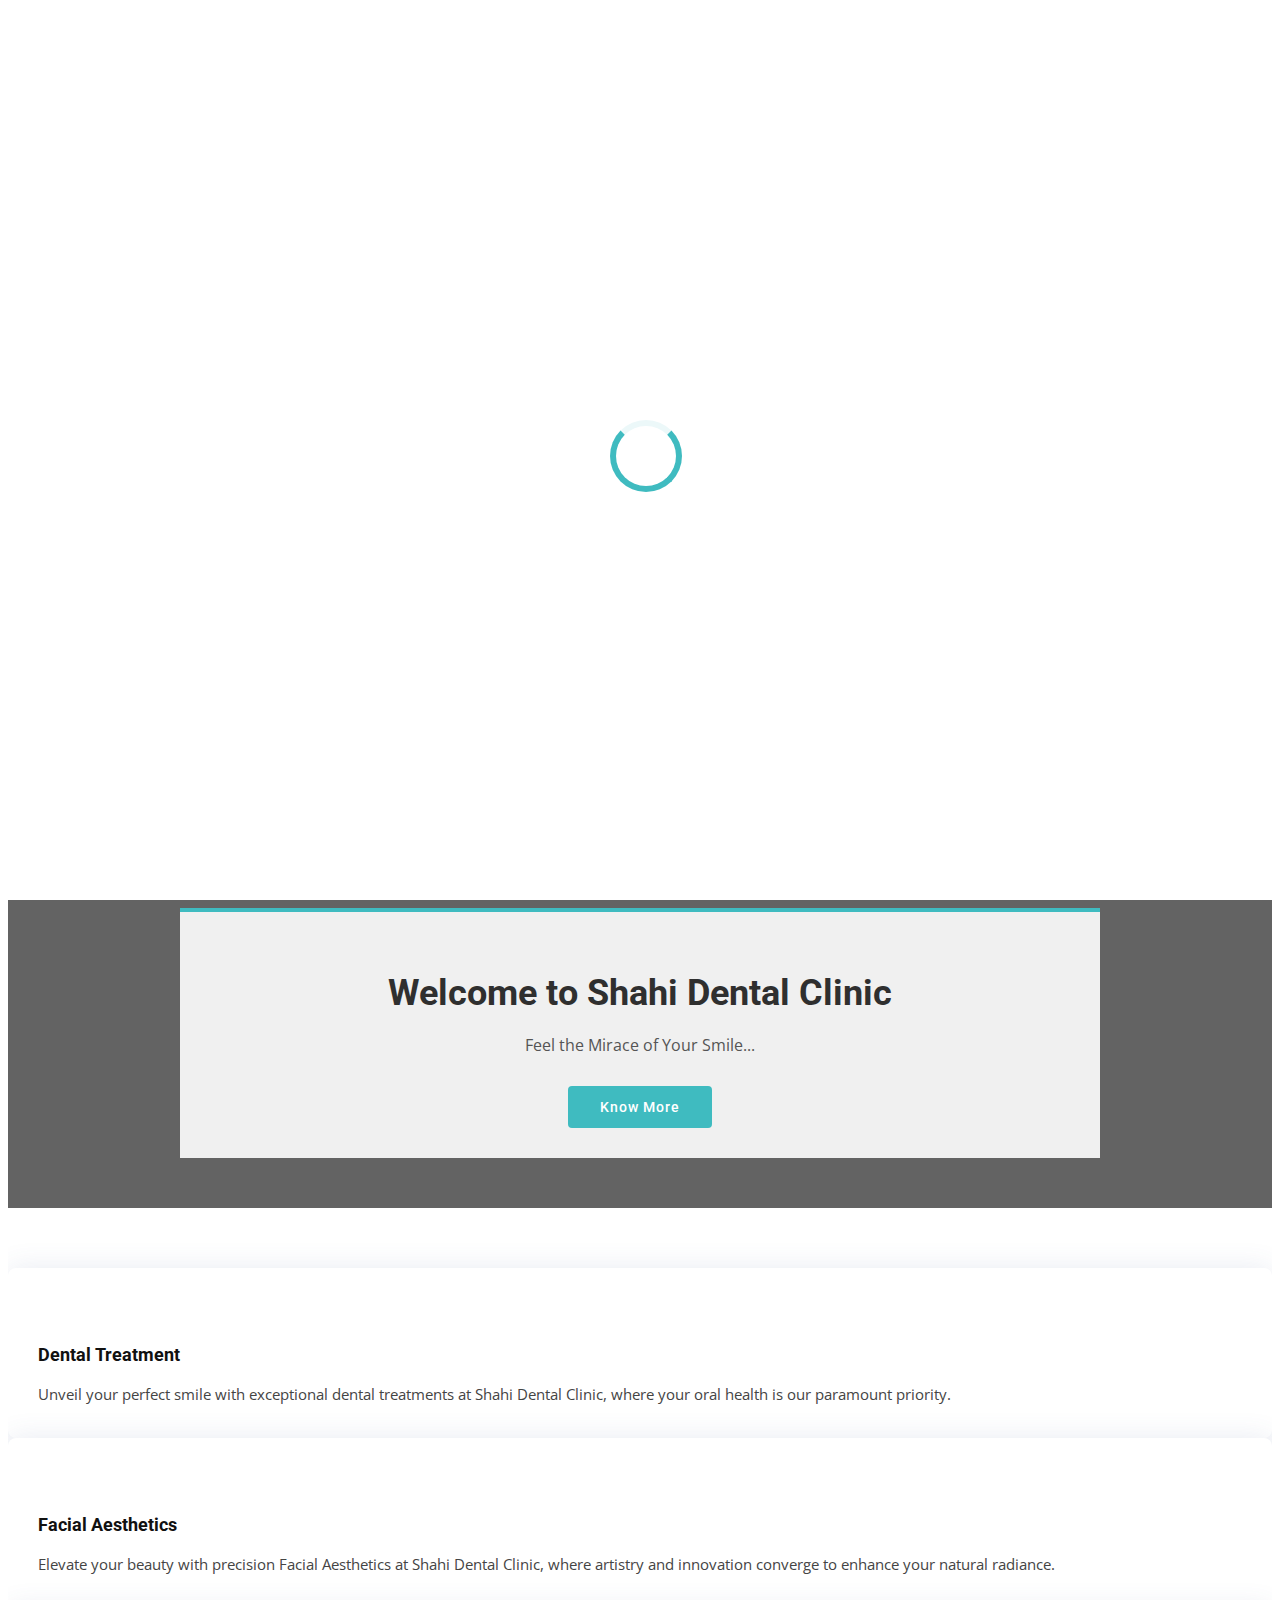
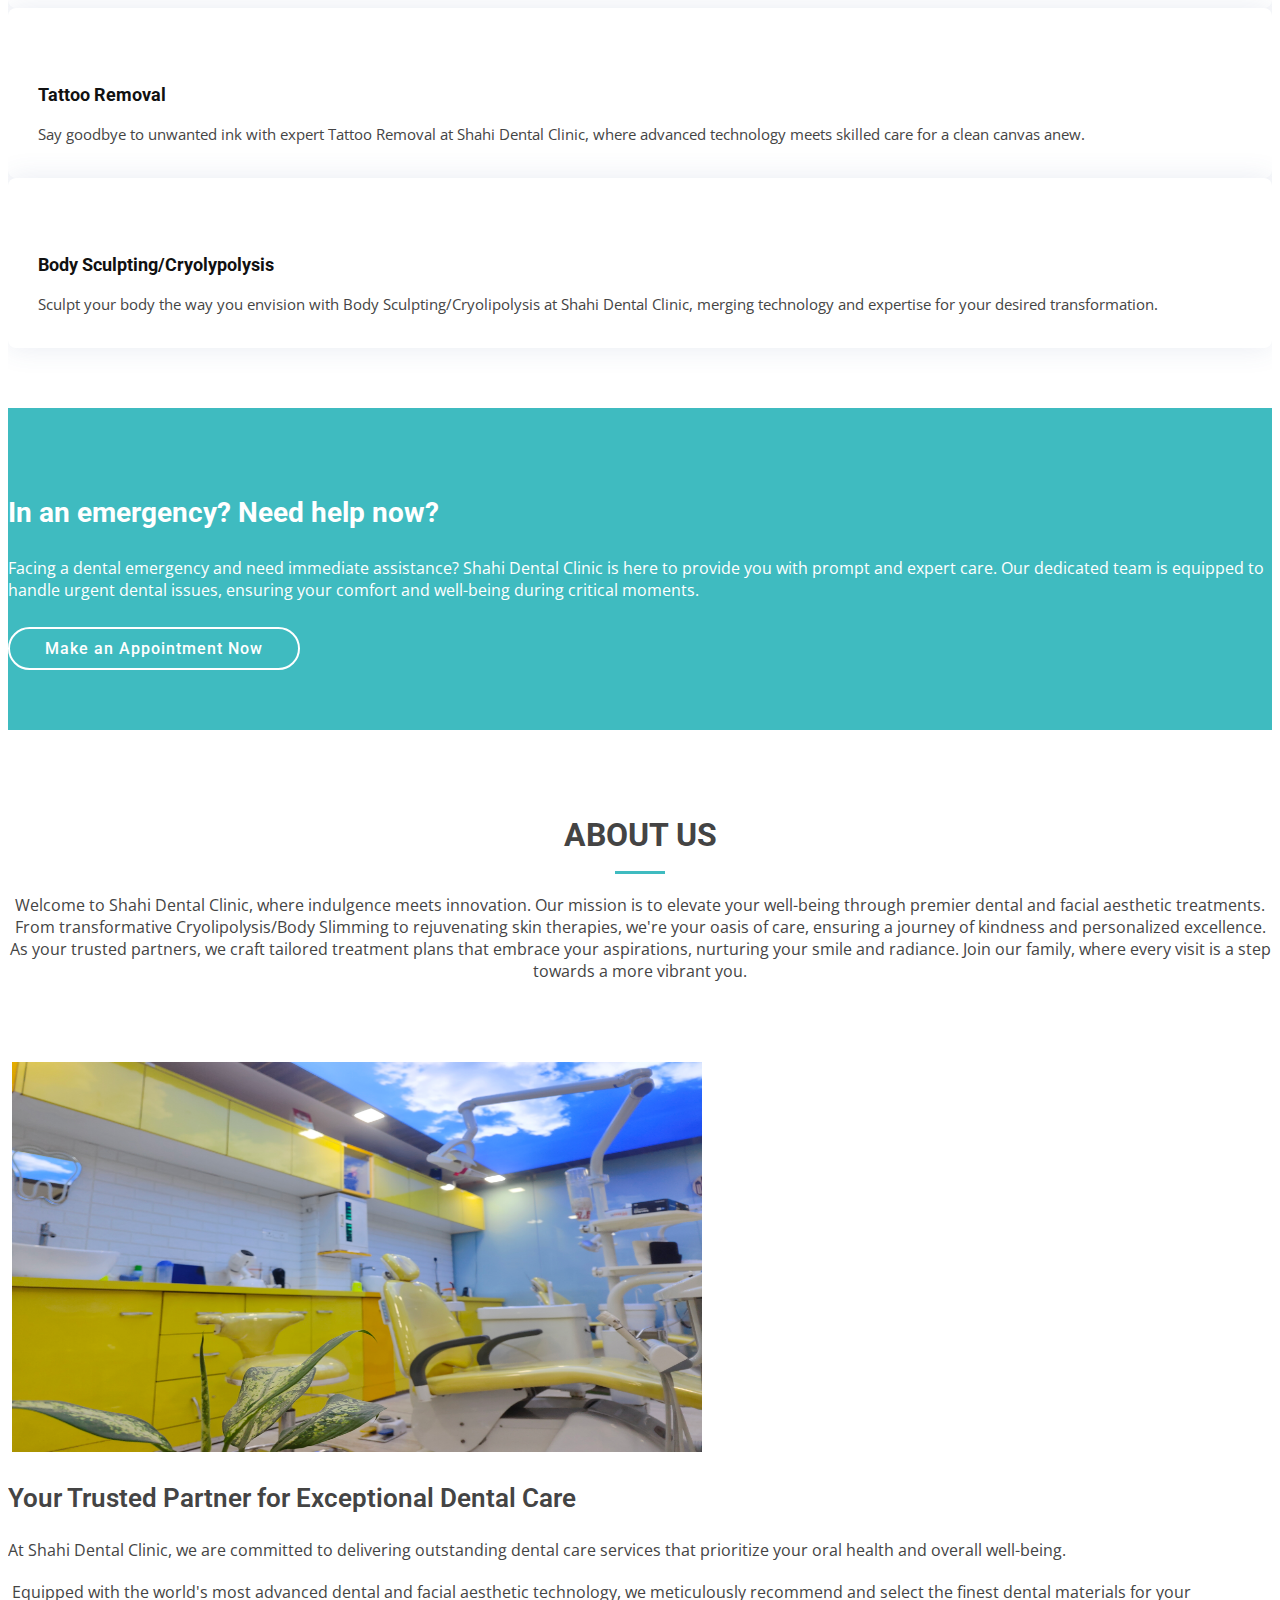
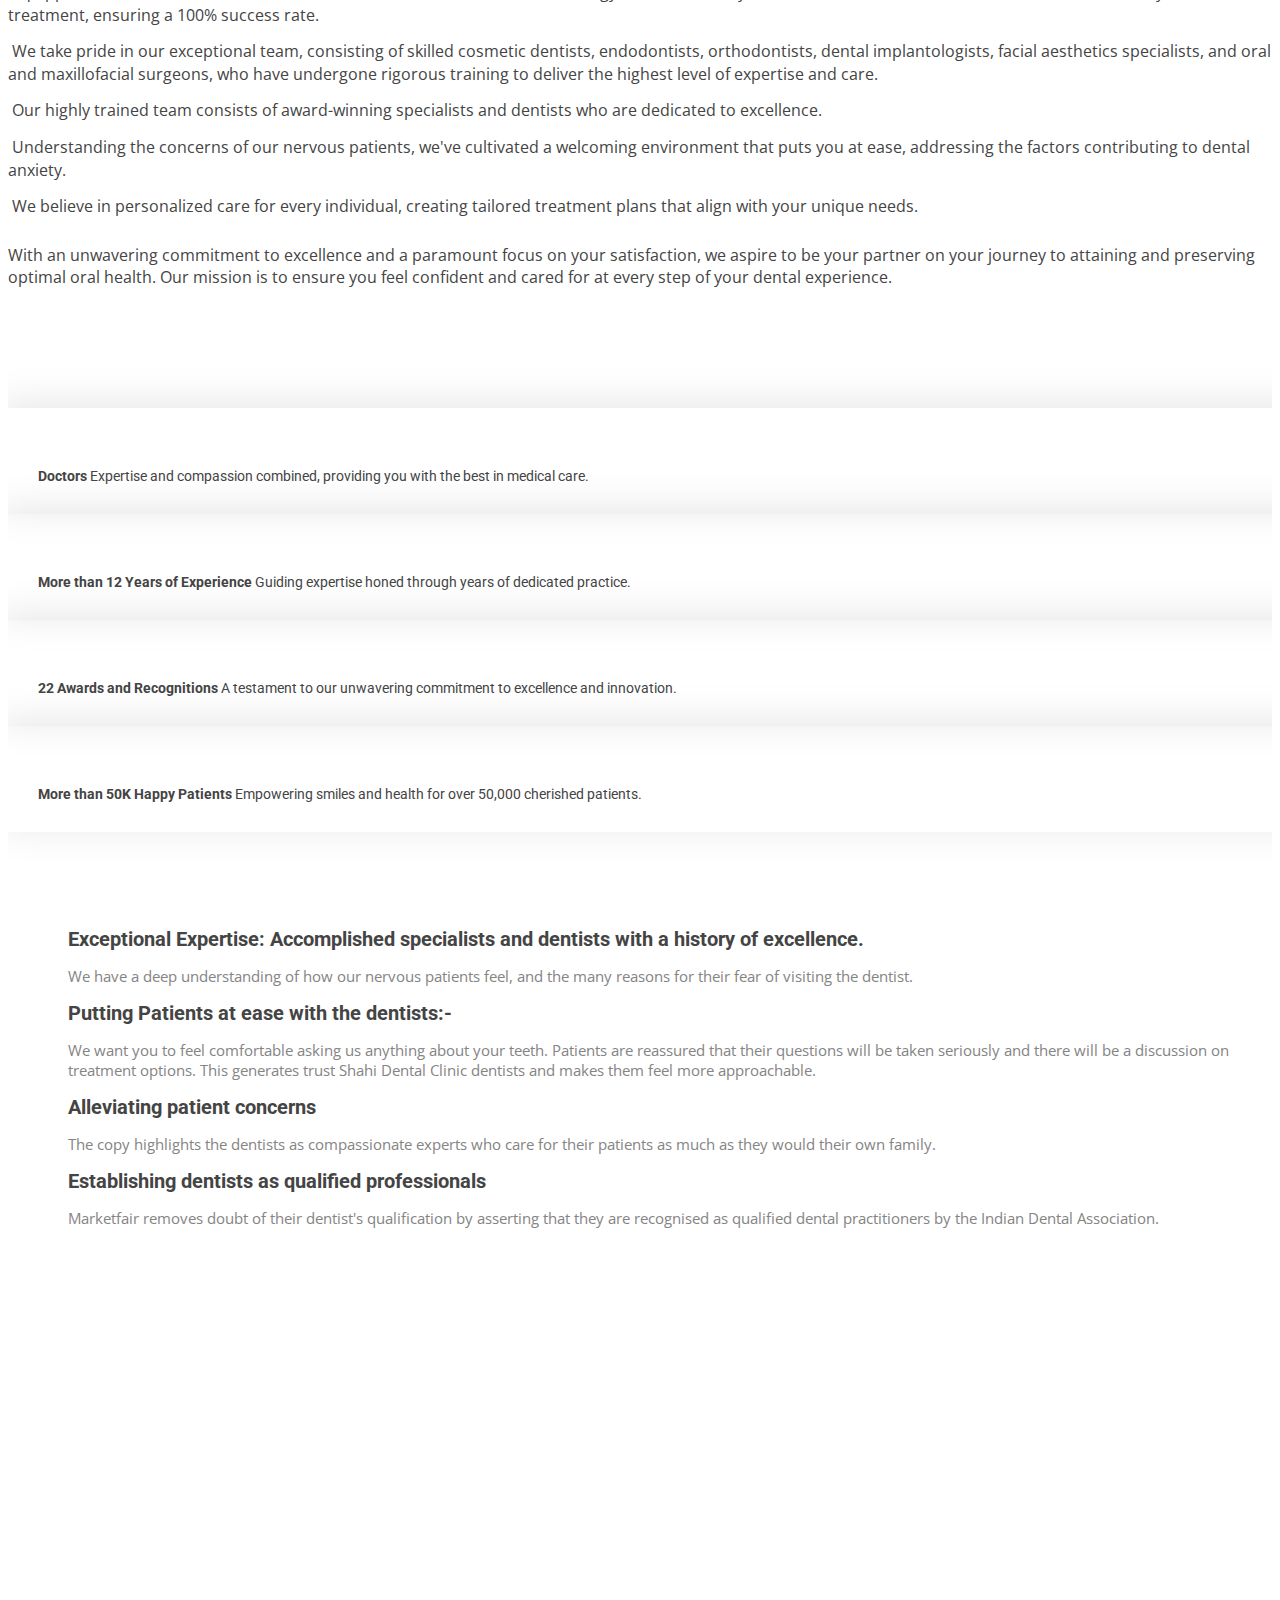
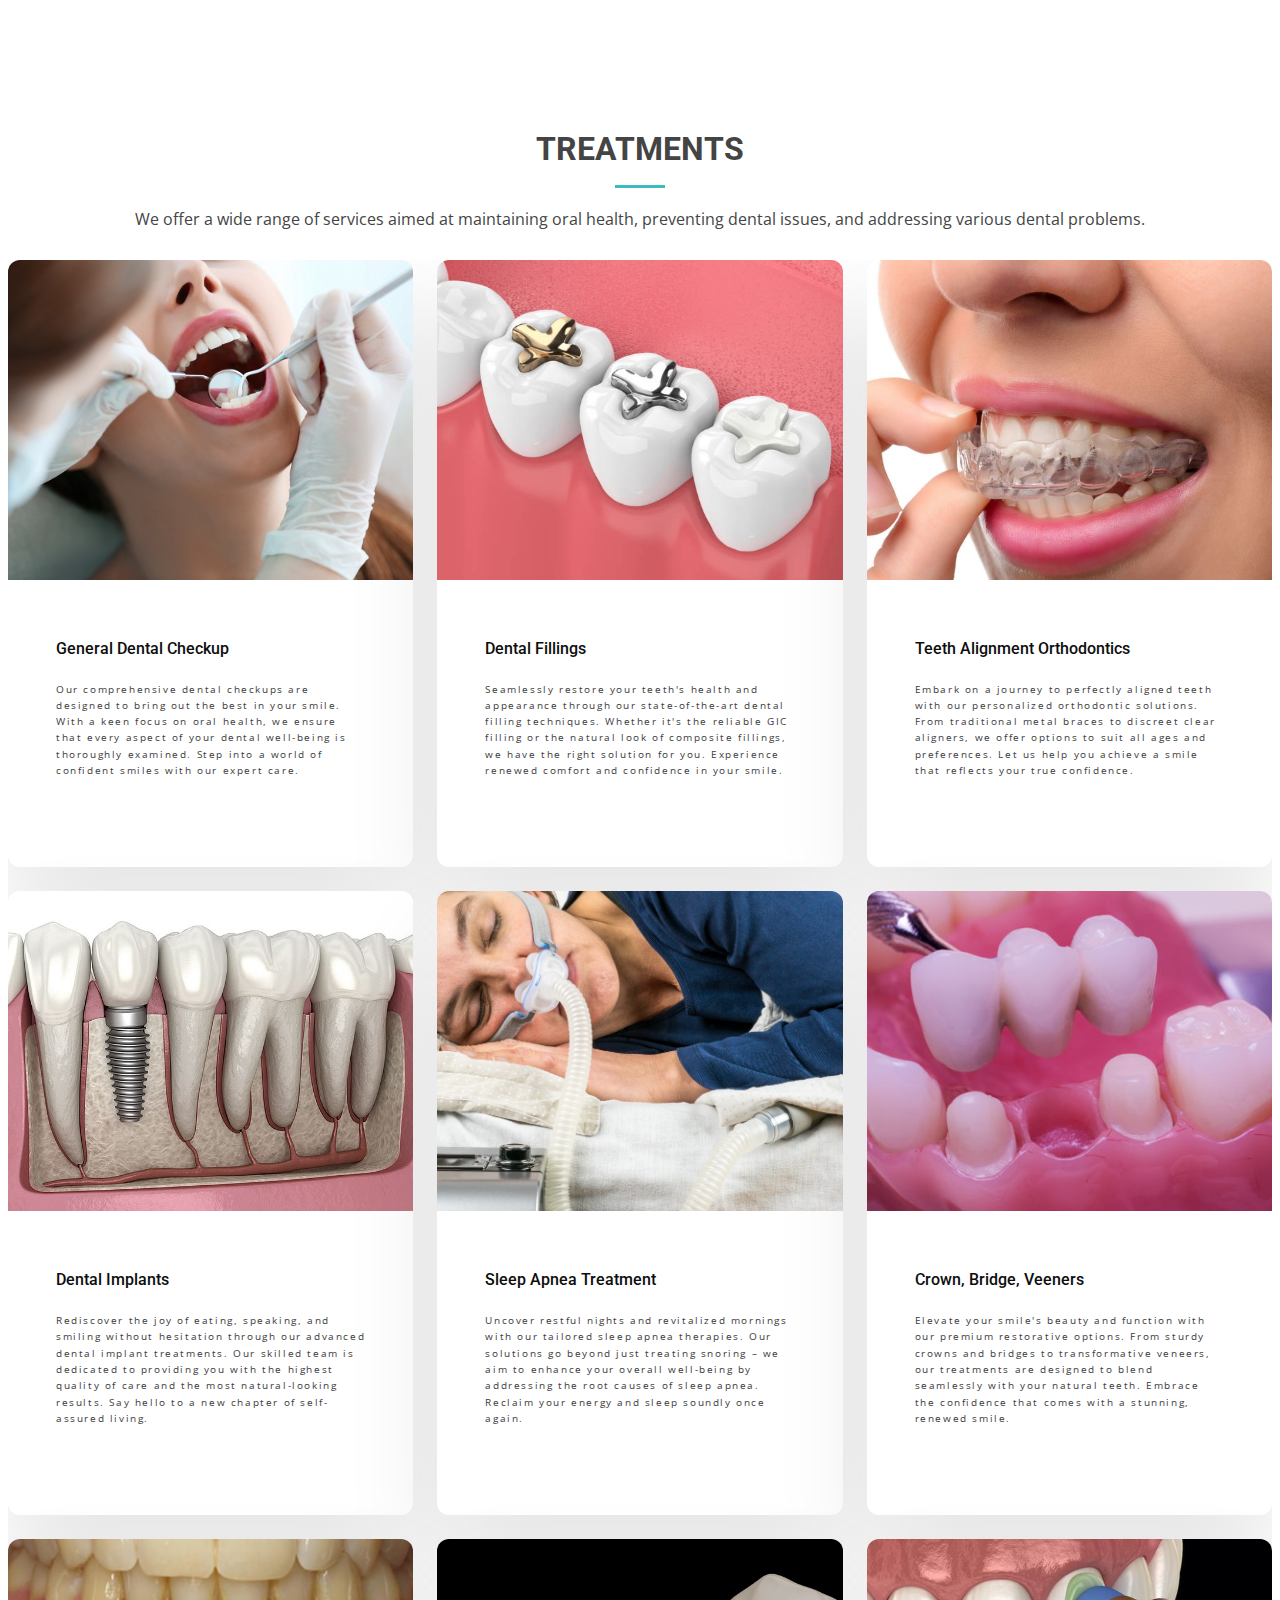
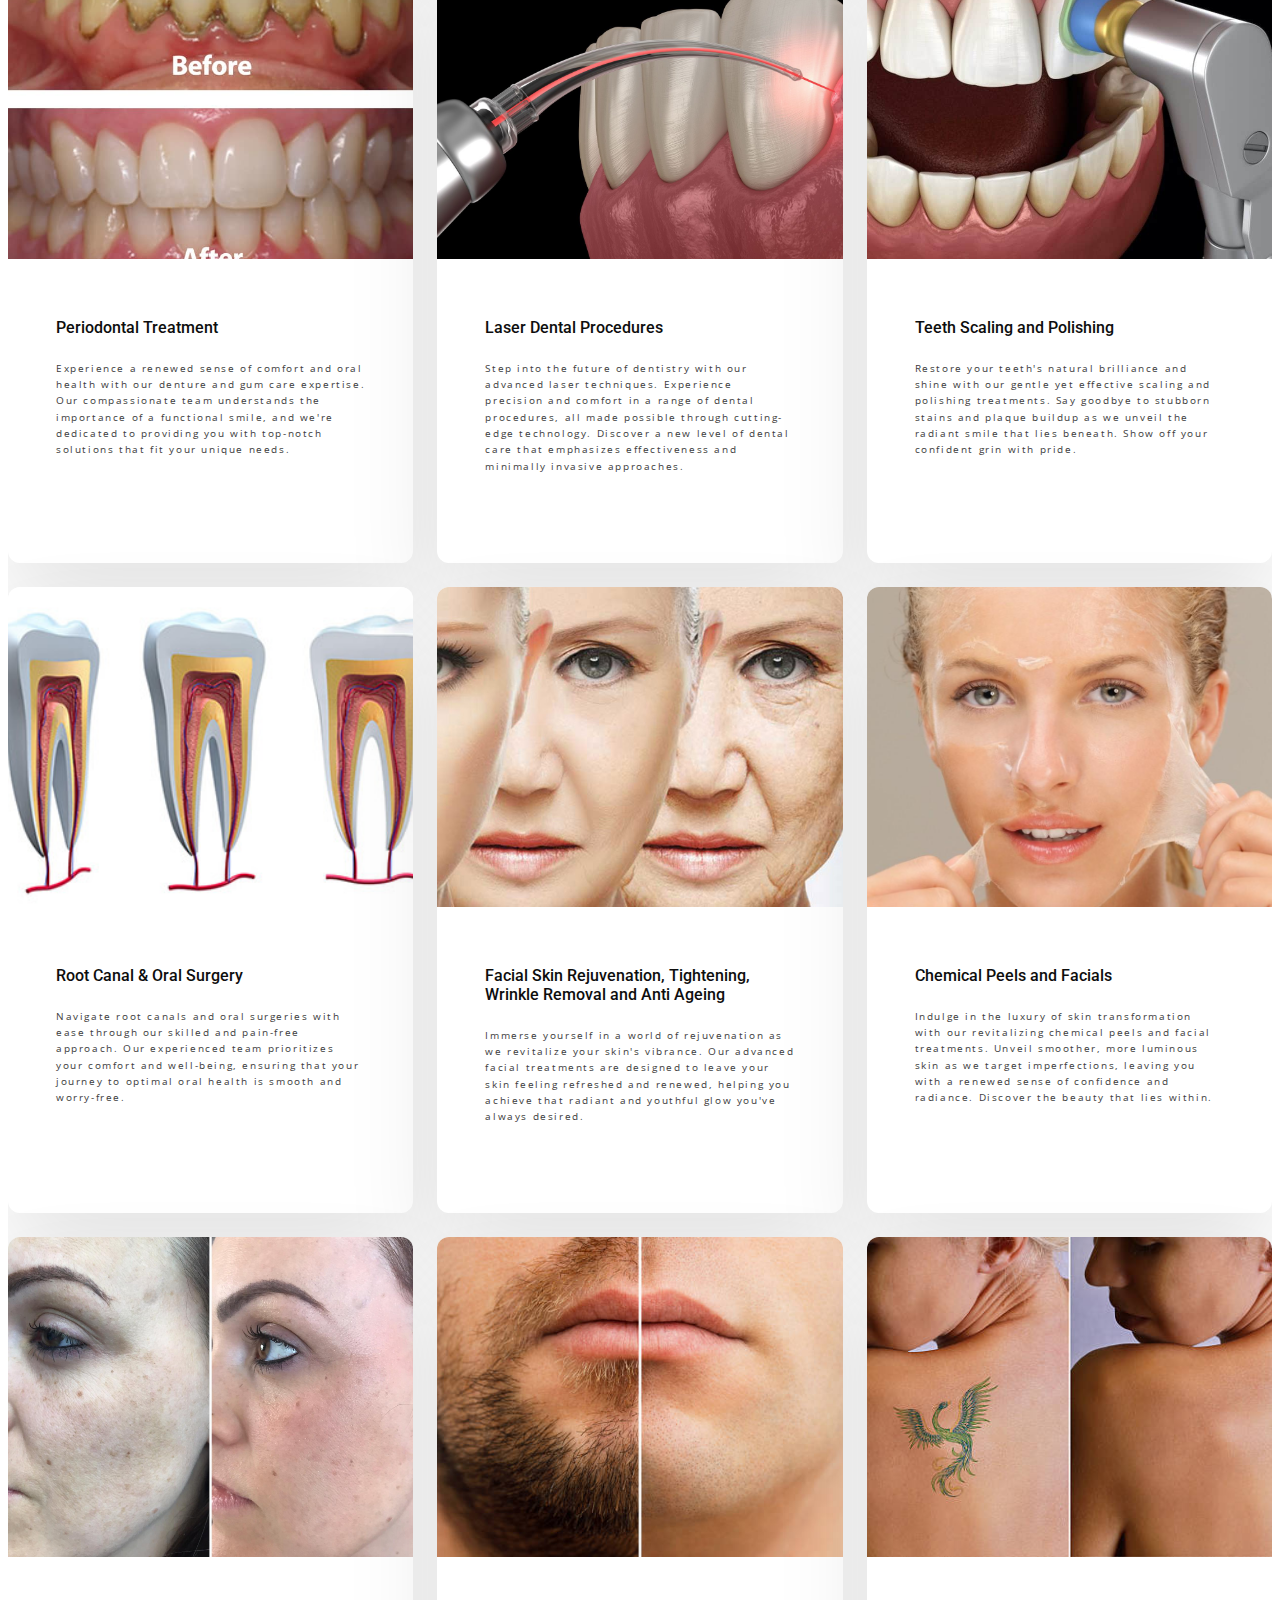
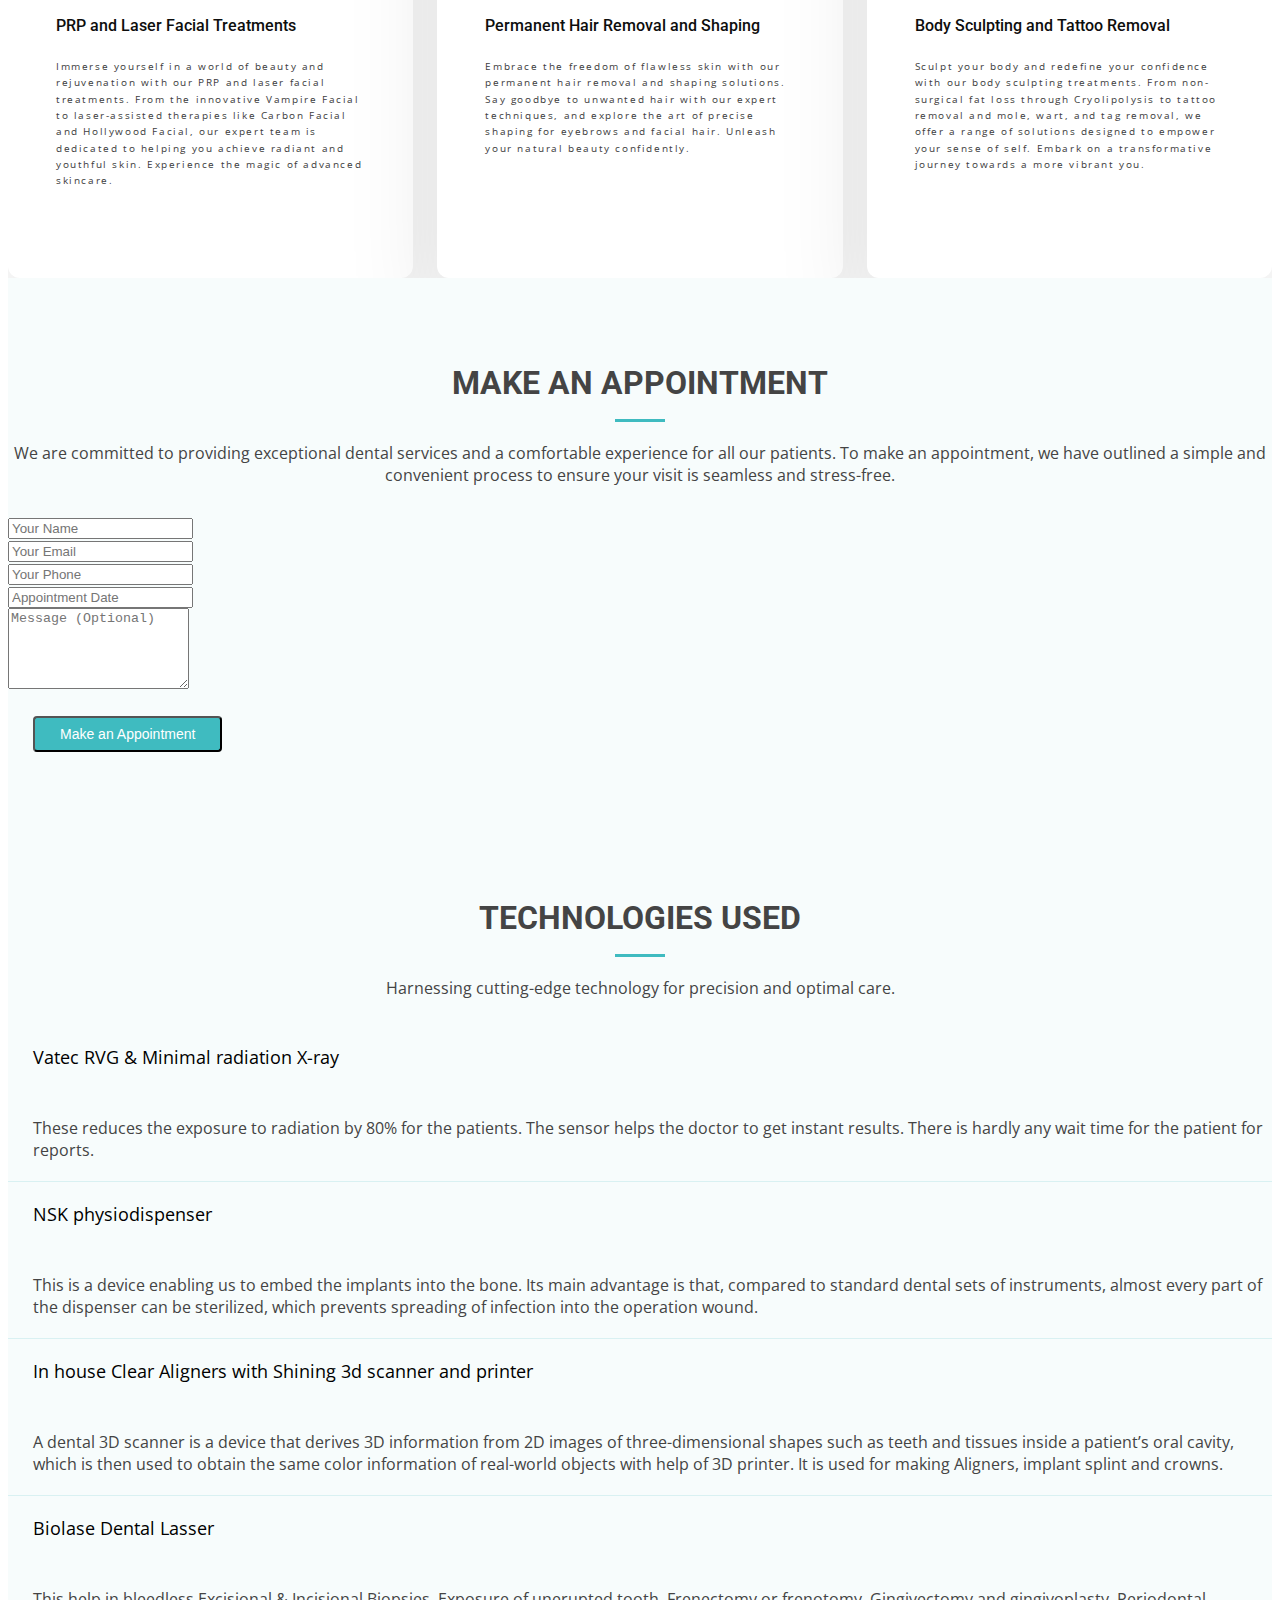
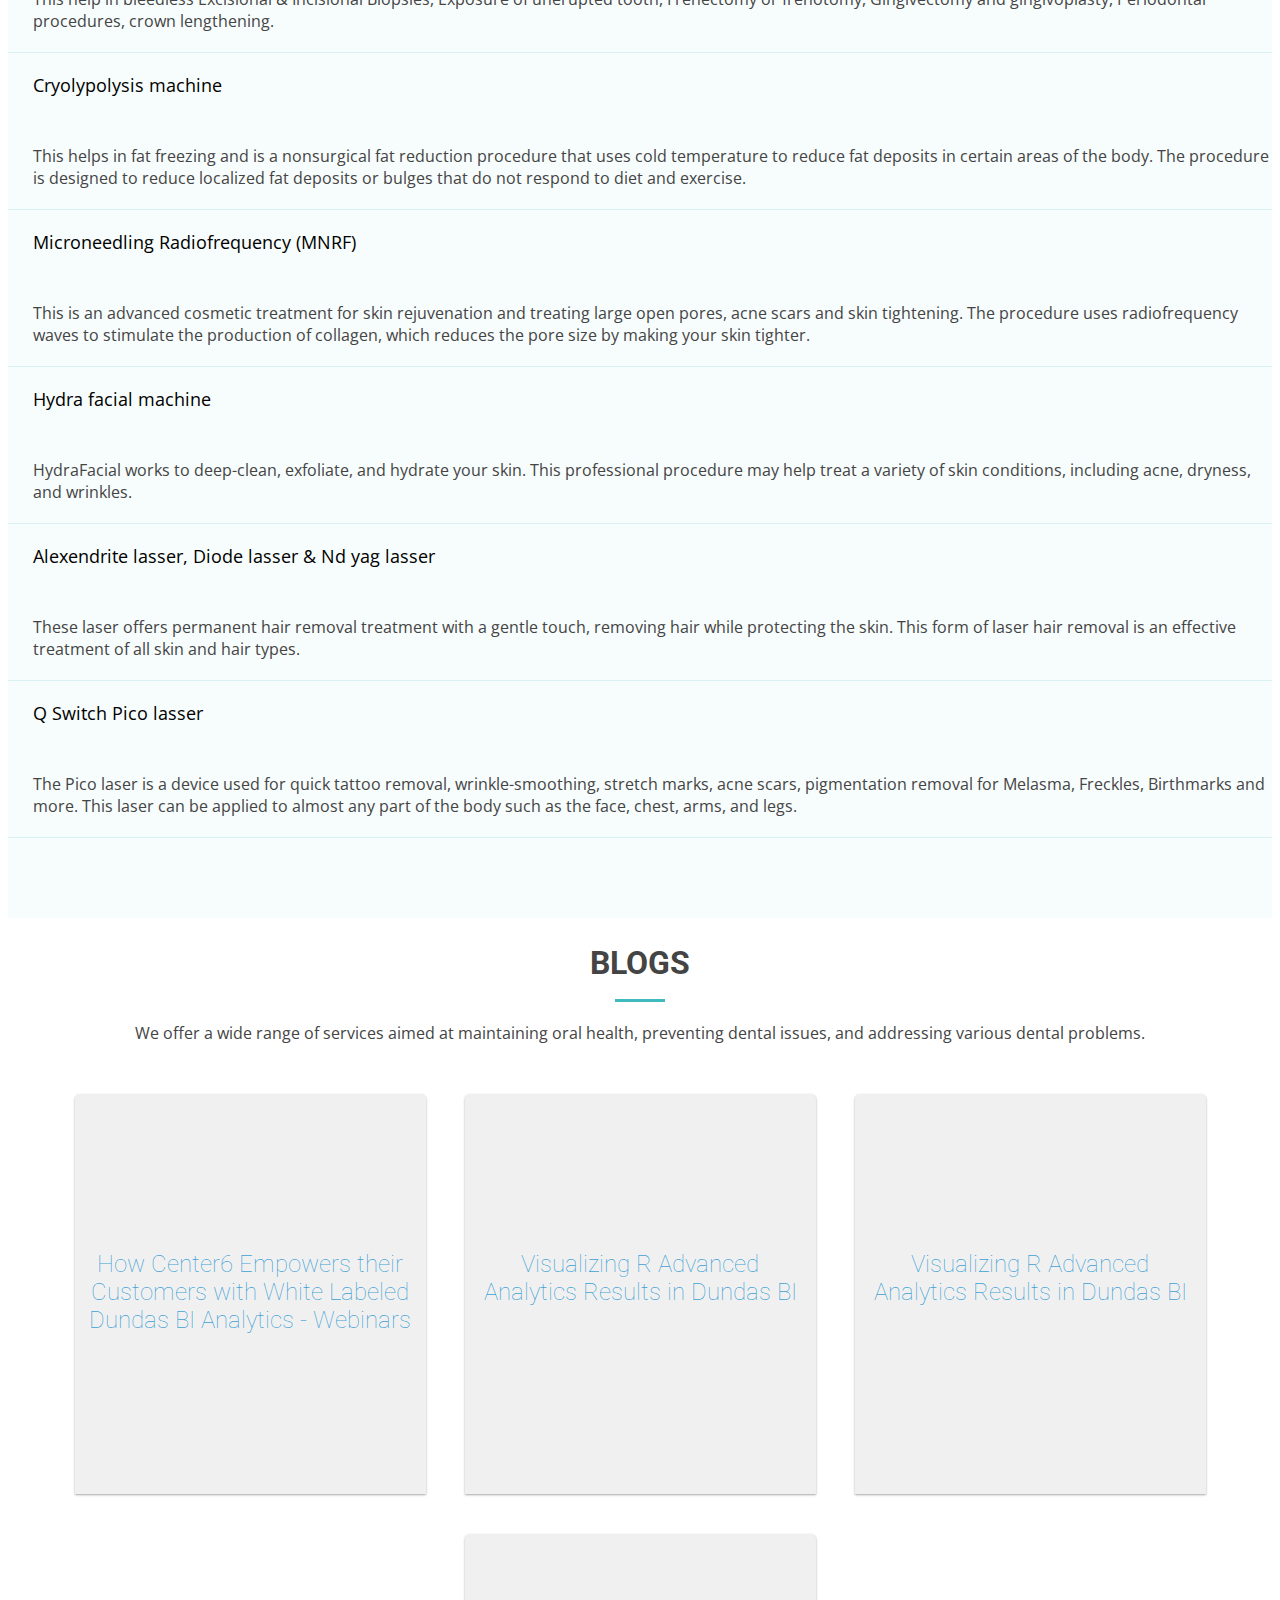
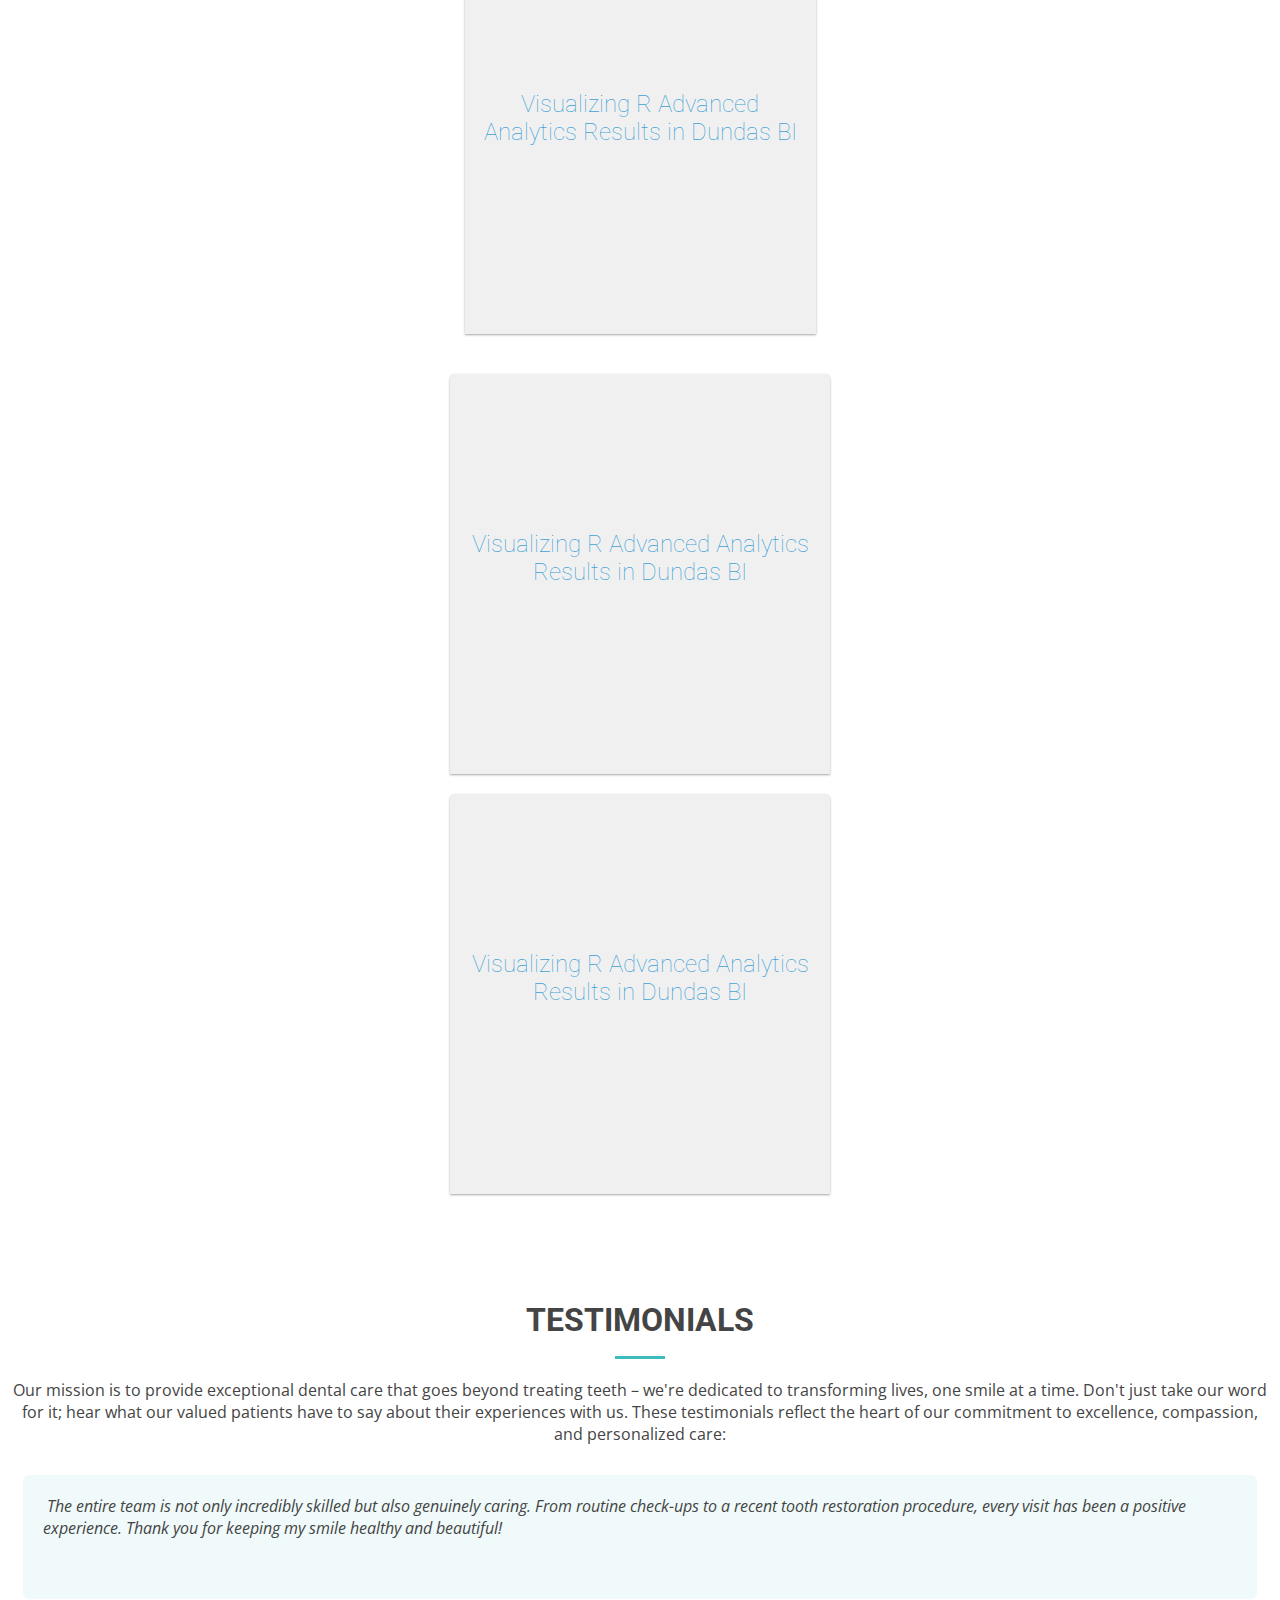
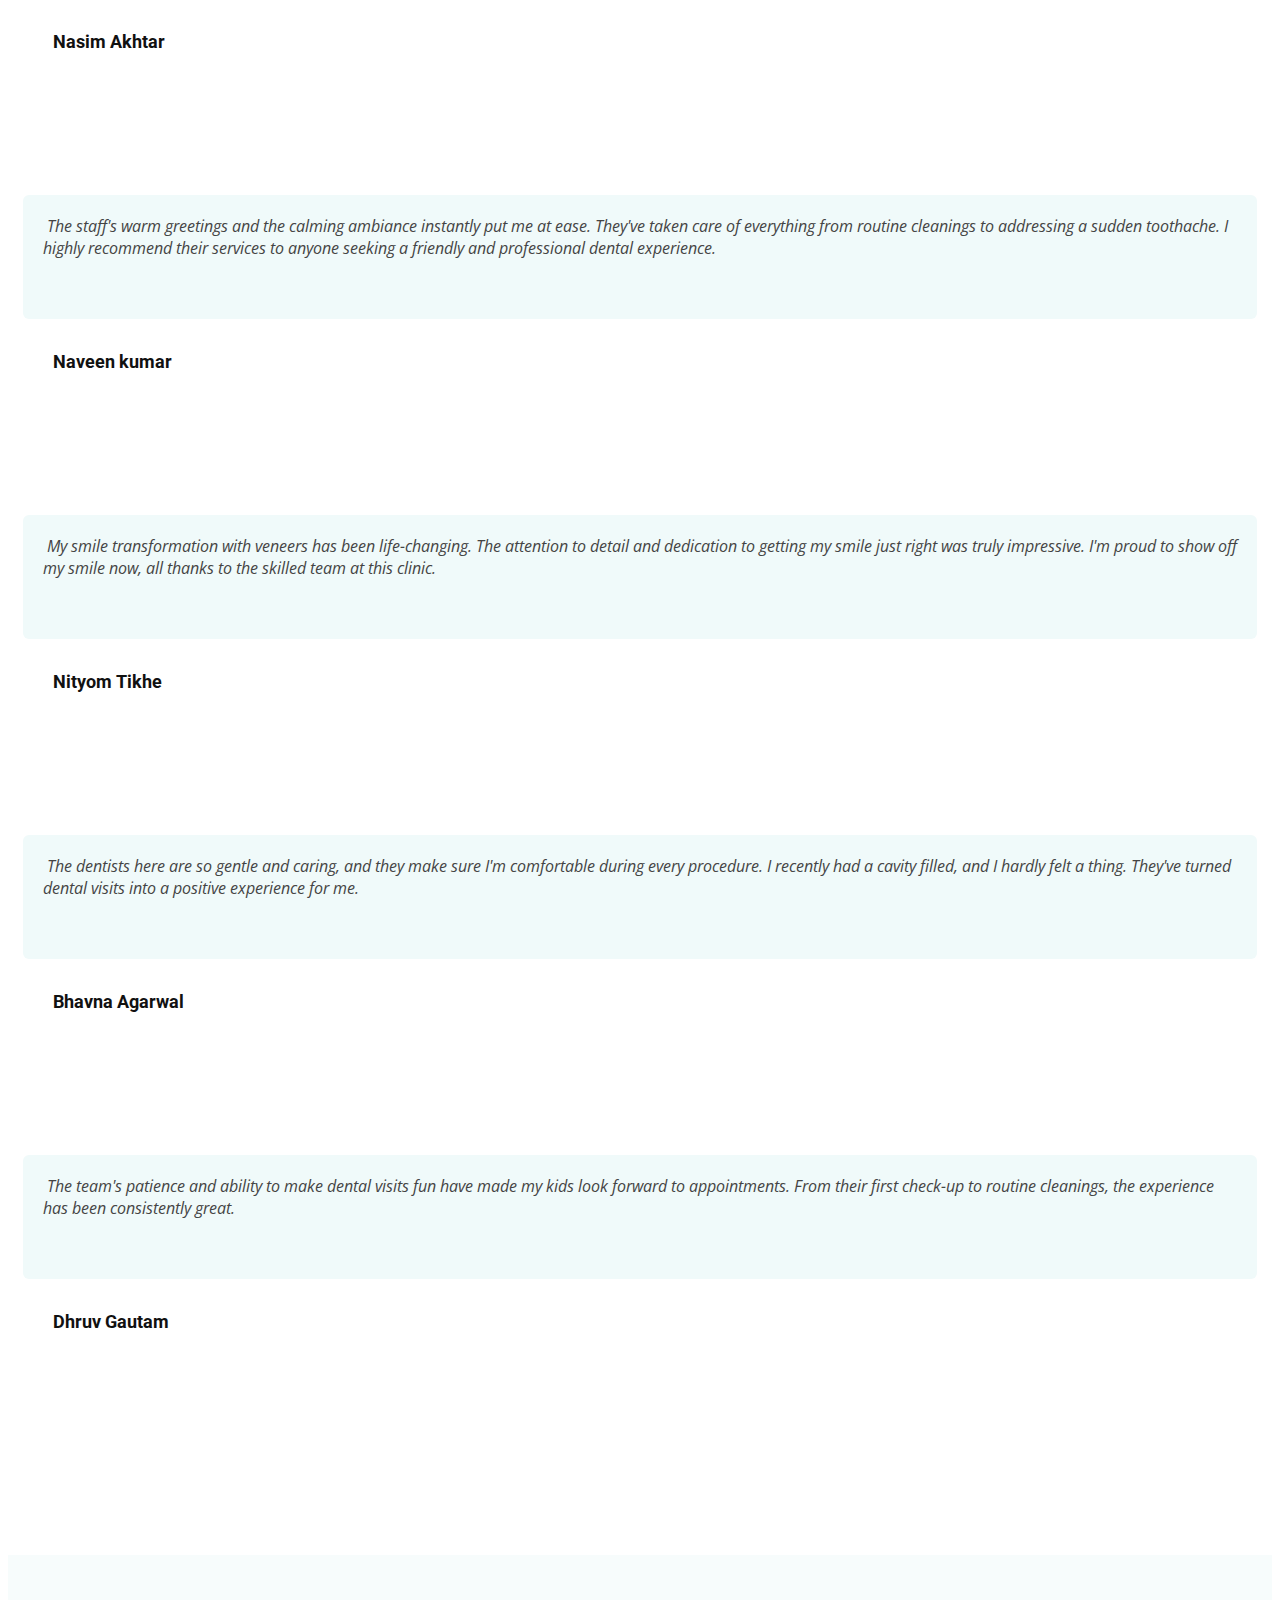
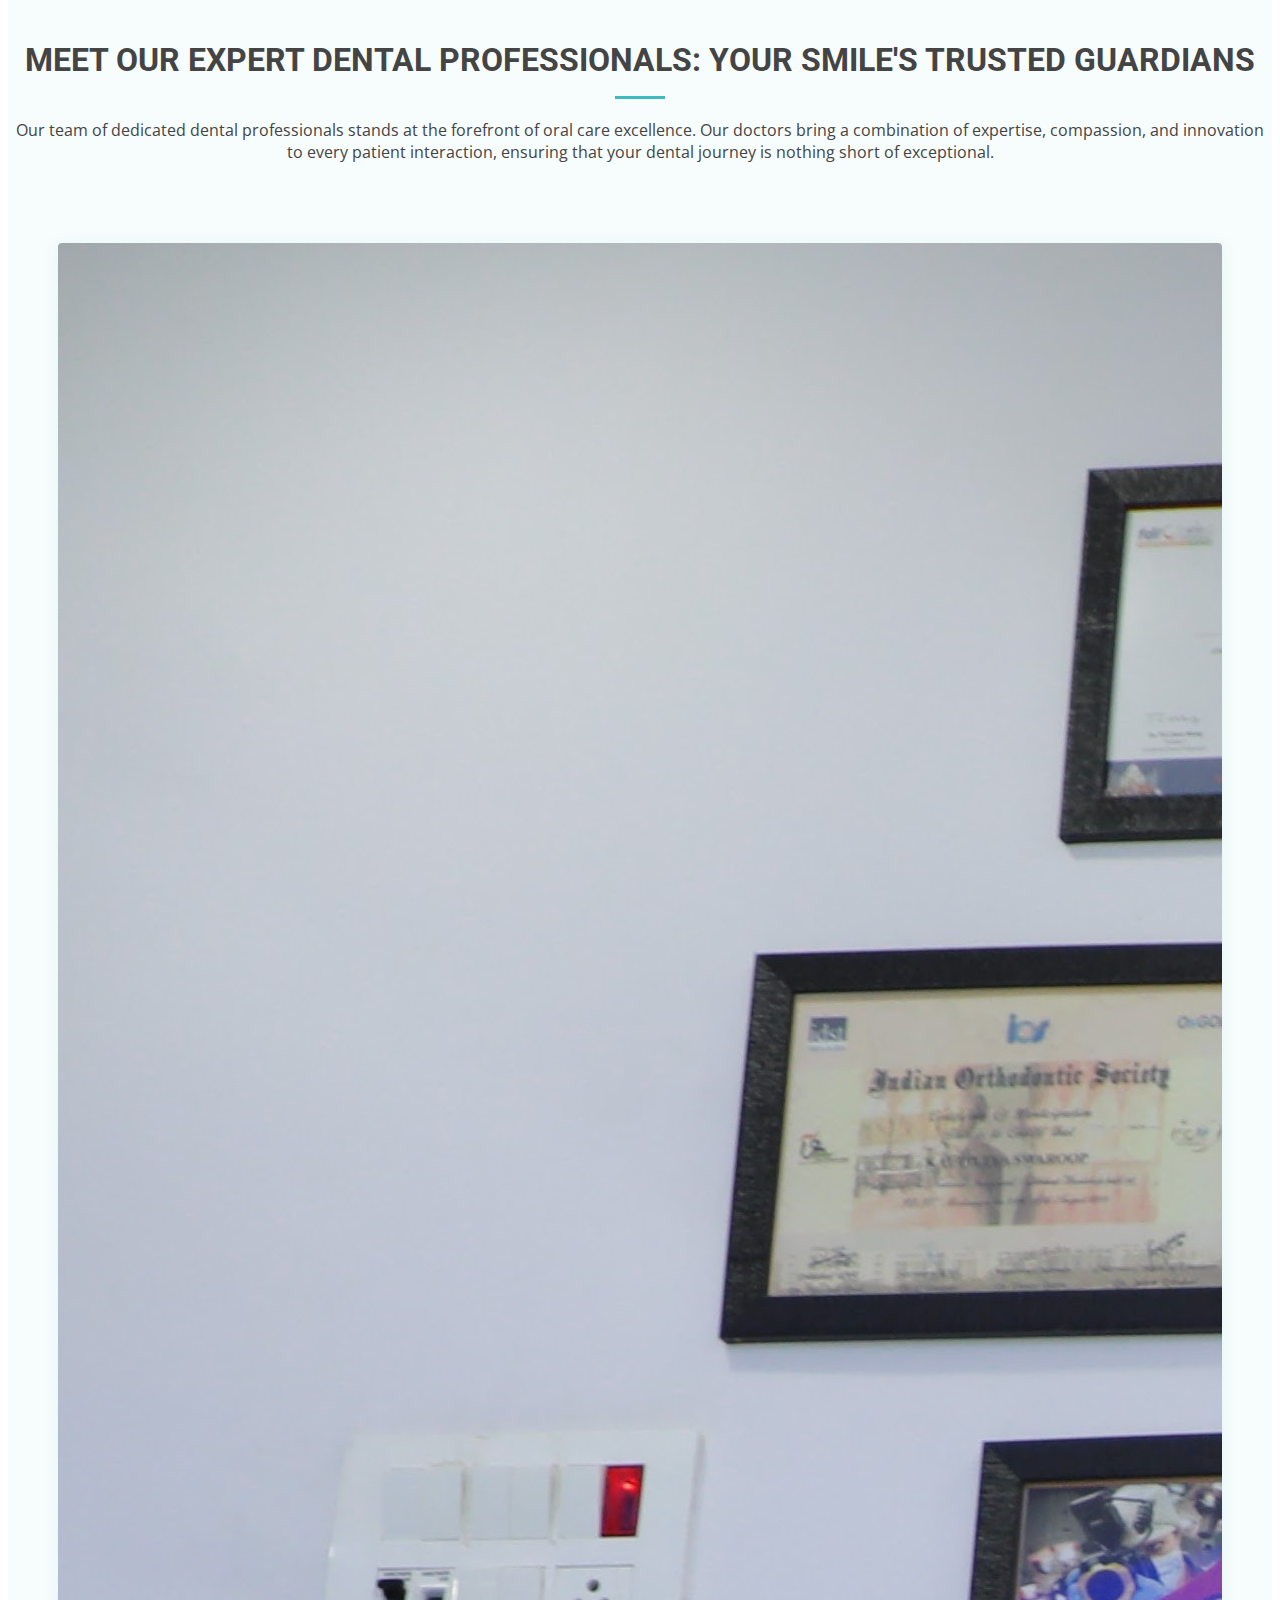
==== commit 83c95bcc: "more changes ui fixes" ====
--- a/index.html
+++ b/index.html
@@ -690,345 +690,241 @@
       </section>
       <!-- End Appointment Section -->
       <!-- ======= Departments Section ======= -->
-      <section id="departments" class="departments">
+      <!-- from check  -->
+      <section id="departments" class="faq section-bg">
         <div class="container" data-aos="fade-up">
           <div class="section-title">
-            <h2>Technology</h2>
+            <h2>TECHNOLOGIES USED</h2>
             <p>
               Harnessing cutting-edge technology for precision and optimal care.
             </p>
           </div>
-          <div class="row" data-aos="fade-up" data-aos-delay="100">
-            <div class="col-lg-4 mb-5 mb-lg-0">
-              <ul class="nav nav-tabs flex-column">
-                <!-- <li class="nav-item">
-                  <a
-                    class="nav-link active show"
-                    data-bs-toggle="tab"
-                    data-bs-target="#tab-1"
-                  >
-                    <h4>NSK endomotor</h4>
-                    <p>
-                      It is designed to facilitate the endodontic process, since
-                      they allow the use of mechanically driven files. This
-                      allows the dentist a greater speed and convenience in the
-                      preparation of the endodontic canals during RCT.
-                    </p>
-                  </a>
-                </li> -->
-                <li class="nav-item mt-2">
-                  <a
-                    class="nav-link"
-                    data-bs-toggle="tab"
-                    data-bs-target="#tab-1"
-                  >
-                    <h4>Vatec RVG & Minimal radiation X-ray</h4>
-                    <!-- <p>Voluptas vel esse repudiandae quo excepturi.</p> -->
-                  </a>
-                </li>
-                <li class="nav-item mt-2">
-                  <a
-                    class="nav-link"
-                    data-bs-toggle="tab"
-                    data-bs-target="#tab-2"
-                  >
-                    <h4>NSK physiodispenser</h4>
-                    <p>
-                      <!-- This is a device enabling us to embed the implants into
-                      the bone. Its main advantage is that, compared to standard
-                      dental sets of instruments, almost every part of the
-                      dispenser can be sterilized, which prevents spreading of
-                      infection into the operation wound. -->
-                    </p>
-                  </a>
-                </li>
-                <li class="nav-item mt-2">
-                  <a
-                    class="nav-link"
-                    data-bs-toggle="tab"
-                    data-bs-target="#tab-3"
-                  >
-                    <h4>
-                      In house Clear Aligners with Shining 3d scanner and
-                      printer
-                    </h4>
-                    <!-- <p>
-                      Ratione hic sapiente nostrum doloremque illum nulla
-                      praesentium id
-                    </p> -->
-                  </a>
-                </li>
-                <li class="nav-item mt-2">
-                  <a
-                    class="nav-link"
-                    data-bs-toggle="tab"
-                    data-bs-target="#tab-4"
-                  >
-                    <h4>Biolase Dental Lasser</h4>
-                    <!-- <p>
-                      Ratione hic sapiente nostrum doloremque illum nulla
-                      praesentium id
-                    </p> -->
-                  </a>
-                </li>
-                <li class="nav-item mt-2">
-                  <a
-                    class="nav-link"
-                    data-bs-toggle="tab"
-                    data-bs-target="#tab-5"
-                  >
-                    <h4>Cryolypolysis machine</h4>
-                    <!-- <p>
-                      Ratione hic sapiente nostrum doloremque illum nulla
-                      praesentium id
-                    </p> -->
-                  </a>
-                </li>
-                <li class="nav-item mt-2">
-                  <a
-                    class="nav-link"
-                    data-bs-toggle="tab"
-                    data-bs-target="#tab-6"
-                  >
-                    <h4>Microneedling Radiofrequency (MNRF)</h4>
-                    <!-- <p>
-                      Ratione hic sapiente nostrum doloremque illum nulla
-                      praesentium id
-                    </p> -->
-                  </a>
-                </li>
-                <li class="nav-item mt-2">
-                  <a
-                    class="nav-link"
-                    data-bs-toggle="tab"
-                    data-bs-target="#tab-7"
-                  >
-                    <h4>Hydra facial machine</h4>
-                    <!-- <p>
-                      Ratione hic sapiente nostrum doloremque illum nulla
-                      praesentium id
-                    </p> -->
-                  </a>
-                </li>
-                <li class="nav-item mt-2">
-                  <a
-                    class="nav-link"
-                    data-bs-toggle="tab"
-                    data-bs-target="#tab-8"
-                  >
-                    <h4>Alexendrite lasser, Diode lasser & Nd yag lasse</h4>
-                    <!-- <p>
-                      Ratione hic sapiente nostrum doloremque illum nulla
-                      praesentium id
-                    </p> -->
-                  </a>
-                </li>
-                <li class="nav-item mt-2">
-                  <a
-                    class="nav-link"
-                    data-bs-toggle="tab"
-                    data-bs-target="#tab-9"
-                  >
-                    <h4>Q Switch Pico lasser</h4>
-                    <!-- <p>
-                      Ratione hic sapiente nostrum doloremque illum nulla
-                      praesentium id
-                    </p> -->
-                  </a>
-                </li>
-              </ul>
-            </div>
-            <div class="col-lg-8">
-              <div class="tab-content">
-                <!-- <div class="tab-pane active show" id="tab-1">
-                  <h3>NSK endomotor</h3>
-                  <p class="fst-italic"></p>
-                  <img
-                    src="assets/img/departments-1.jpg"
-                    alt=""
-                    class="img-fluid"
-                  />
-                  <p>
-                    It is designed to facilitate the endodontic process, since
-                    they allow the use of mechanically driven files. This allows
-                    the dentist a greater speed and convenience in the
-                    preparation of the endodontic canals during RCT
-                  </p>
-                </div> -->
-                <div class="tab-pane" id="tab-1">
-                  <h3>Vatec RVG & Minimal radiation X-ray</h3>
-                  <!-- <p class="fst-italic">
-                    Qui laudantium consequatur laborum sit qui ad sapiente dila
-                    parde sonata raqer a videna mareta paulona marka
-                  </p> -->
-                  <img
-                    src="assets/img/departments-2.jpg"
-                    alt=""
-                    class="img-fluid"
-                  />
-                  <p>
-                    These reduces the exposure to radiation by 80% for the
-                    patients. The sensor helps the doctor to get instant
-                    results. There is hardly any wait time for the patient for
-                    reports.
-                  </p>
-                </div>
-                <div class="tab-pane" id="tab-2">
-                  <h3>NSK physiodispenser</h3>
-                  <p class="fst-italic">
-                    <!-- Qui laudantium consequatur laborum sit qui ad sapiente dila
-                    parde sonata raqer a videna mareta paulona marka -->
-                  </p>
-                  <img
-                    src="assets/img/departments-3.jpg"
-                    alt=""
-                    class="img-fluid"
-                  />
-                  <p>
-                    This is a device enabling us to embed the implants into the
-                    bone. Its main advantage is that, compared to standard
-                    dental sets of instruments, almost every part of the
-                    dispenser can be sterilized, which prevents spreading of
-                    infection into the operation wound.
-                  </p>
-                </div>
-                <div class="tab-pane" id="tab-3">
-                  <h3>
-                    In house Clear Aligners with Shining 3d scanner and printer
-                  </h3>
-                  <p class="fst-italic">
-                    <!-- Qui laudantium consequatur laborum sit qui ad sapiente dila
-                    parde sonata raqer a videna mareta paulona marka -->
-                  </p>
-                  <img
-                    src="assets/img/departments-4.jpg"
-                    alt=""
-                    class="img-fluid"
-                  />
-                  <p>
-                    A dental 3D scanner is a device that derives 3D information
-                    from 2D images of three-dimensional shapes such as teeth and
-                    tissues inside a patient’s oral cavity, which is then used
-                    to obtain the same color information of real-world objects
-                    with help of 3D printer. It is used for making Aligners,
-                    implant splint and crowns.
-                  </p>
-                </div>
-                <div class="tab-pane" id="tab-4">
-                  <h3>Biolase Dental Lasser</h3>
-                  <p class="fst-italic">
-                    <!-- Qui laudantium consequatur laborum sit qui ad sapiente dila
-                    parde sonata raqer a videna mareta paulona marka -->
-                  </p>
-                  <img
-                    src="assets/img/departments-5.jpeg"
-                    alt=""
-                    class="img-fluid"
-                  />
-                  <p>
-                    This help in bleedless Excisional & Incisional Biopsies,
-                    Exposure of unerupted tooth, Frenectomy or frenotomy,
-                    Gingivectomy and gingivoplasty, Periodontal procedures,
-                    crown lengthening.
-                  </p>
-                </div>
-                <div class="tab-pane" id="tab-5">
-                  <h3>Cryolypolysis machine</h3>
-                  <p class="fst-italic">
-                    <!-- Qui laudantium consequatur laborum sit qui ad sapiente dila
-                    parde sonata raqer a videna mareta paulona marka -->
-                  </p>
-                  <img
-                    src="assets/img/departments-6.jpg"
-                    alt=""
-                    class="img-fluid"
-                  />
-                  <p>
-                    This helps in fat freezing and is a nonsurgical fat
-                    reduction procedure that uses cold temperature to reduce fat
-                    deposits in certain areas of the body. The procedure is
-                    designed to reduce localized fat deposits or bulges that do
-                    not respond to diet and exercise.
-                  </p>
-                </div>
-                <div class="tab-pane" id="tab-6">
-                  <h3>Microneedling Radiofrequency (MNRF)</h3>
-                  <p class="fst-italic">
-                    <!-- Qui laudantium consequatur laborum sit qui ad sapiente dila
-                    parde sonata raqer a videna mareta paulona marka -->
-                  </p>
-                  <img
-                    src="assets/img/departments-7.jpg"
-                    alt=""
-                    class="img-fluid"
-                  />
-                  <p>
-                    This is an advanced cosmetic treatment for skin rejuvenation
-                    and treating large open pores, acne scars and skin
-                    tightening. The procedure uses radiofrequency waves to
-                    stimulate the production of collagen, which reduces the pore
-                    size by making your skin tighter.
-                  </p>
-                </div>
-                <div class="tab-pane" id="tab-7">
-                  <h3>Hydra facial machine</h3>
-                  <p class="fst-italic">
-                    <!-- Qui laudantium consequatur laborum sit qui ad sapiente dila
-                    parde sonata raqer a videna mareta paulona marka -->
-                  </p>
-                  <img
-                    src="assets/img/departments-8.jpg"
-                    alt=""
-                    class="img-fluid"
-                  />
-                  <p>
-                    HydraFacial works to deep-clean, exfoliate, and hydrate your
-                    skin. This professional procedure may help treat a variety
-                    of skin conditions, including acne, dryness, and wrinkles.
-                  </p>
-                </div>
-                <div class="tab-pane" id="tab-8">
-                  <h3>Alexendrite lasser, Diode lasser & Nd yag lasser</h3>
-                  <p class="fst-italic">
-                    <!-- Qui laudantium consequatur laborum sit qui ad sapiente dila
-                    parde sonata raqer a videna mareta paulona marka -->
-                  </p>
-                  <img
-                    src="assets/img/departments-9.jpg"
-                    alt=""
-                    class="img-fluid"
-                  />
-                  <p>
-                    These laser offers permanent hair removal treatment with a
-                    gentle touch, removing hair while protecting the skin. This
-                    form of laser hair removal is an effective treatment of all
-                    skin and hair types.
-                  </p>
-                </div>
-                <div class="tab-pane" id="tab-9">
-                  <h3>Q Switch Pico lasser</h3>
-                  <p class="fst-italic">
-                    <!-- Qui laudantium consequatur laborum sit qui ad sapiente dila
-                    parde sonata raqer a videna mareta paulona marka -->
-                  </p>
-                  <img
-                    src="assets/img/departments-10.jpg"
-                    alt=""
-                    class="img-fluid"
-                  />
-                  <p>
-                    The Pico laser is a device used for quick tattoo removal,
-                    wrinkle-smoothing, stretch marks, acne scars, pigmentation
-                    removal for Melasma, Freckles, Birthmarks and more. This
-                    laser can be applied to almost any part of the body such as
-                    the face, chest, arms, and legs.
-                  </p>
-                </div>
-              </div>
-            </div>
-          </div>
+          <ul class="faq-list">
+            <li>
+              <div
+                data-bs-toggle="collapse"
+                class="collapsed question"
+                href="#faq1"
+              >
+              Vatec RVG & Minimal radiation X-ray
+                <i class="bi bi-chevron-down icon-show"></i
+                ><i class="bi bi-chevron-up icon-close"></i>
+              </div>
+              <div id="faq1" class="collapse" data-bs-parent=".faq-list">
+                <img
+                        src="assets/img/departments-2.jpg"
+                        alt=""
+                        class="img-fluid"
+                      />
+                      <p>
+                        These reduces the exposure to radiation by 80% for the
+                        patients. The sensor helps the doctor to get instant
+                        results. There is hardly any wait time for the patient for
+                        reports.
+                      </p>
+              </div>
+            </li>
+            <li>
+              <div
+                data-bs-toggle="collapse"
+                href="#faq2"
+                class="collapsed question"
+              >
+              NSK physiodispenser
+                <i class="bi bi-chevron-down icon-show"></i
+                ><i class="bi bi-chevron-up icon-close"></i>
+              </div>
+              <div id="faq2" class="collapse" data-bs-parent=".faq-list">
+                <img
+                        src="assets/img/departments-3.jpg"
+                        alt=""
+                        class="img-fluid"
+                      />
+                      <p>
+                        This is a device enabling us to embed the implants into the
+                        bone. Its main advantage is that, compared to standard
+                        dental sets of instruments, almost every part of the
+                        dispenser can be sterilized, which prevents spreading of
+                        infection into the operation wound.
+                      </p>
+              </div>
+            </li>
+            <li>
+              <div
+                data-bs-toggle="collapse"
+                href="#faq3"
+                class="collapsed question"
+              >
+              In house Clear Aligners with Shining 3d scanner and printer
+                <i class="bi bi-chevron-down icon-show"></i
+                ><i class="bi bi-chevron-up icon-close"></i>
+              </div>
+              <div id="faq3" class="collapse" data-bs-parent=".faq-list">
+                <img
+                src="assets/img/departments-4.jpg"
+                alt=""
+                class="img-fluid"
+              />
+              <p>
+                A dental 3D scanner is a device that derives 3D information
+                from 2D images of three-dimensional shapes such as teeth and
+                tissues inside a patient’s oral cavity, which is then used
+                to obtain the same color information of real-world objects
+                with help of 3D printer. It is used for making Aligners,
+                implant splint and crowns.
+              </p>
+              </div>
+            </li>
+            <li>
+              <div
+                data-bs-toggle="collapse"
+                href="#faq4"
+                class="collapsed question"
+              >
+              Biolase Dental Lasser
+                <i class="bi bi-chevron-down icon-show"></i
+                ><i class="bi bi-chevron-up icon-close"></i>
+              </div>
+              <div id="faq4" class="collapse" data-bs-parent=".faq-list">
+                <img
+                        src="assets/img/departments-5.jpeg"
+                        alt=""
+                        class="img-fluid"
+                      />
+                      <p>
+                        This help in bleedless Excisional & Incisional Biopsies,
+                        Exposure of unerupted tooth, Frenectomy or frenotomy,
+                        Gingivectomy and gingivoplasty, Periodontal procedures,
+                        crown lengthening.
+                      </p>
+              </div>
+            </li>
+            <li>
+              <div
+                data-bs-toggle="collapse"
+                href="#faq5"
+                class="collapsed question"
+              >
+              Cryolypolysis machine
+                <i class="bi bi-chevron-down icon-show"></i
+                ><i class="bi bi-chevron-up icon-close"></i>
+              </div>
+              <div id="faq5" class="collapse" data-bs-parent=".faq-list">
+                <img
+                        src="assets/img/departments-6.jpg"
+                        alt=""
+                        class="img-fluid"
+                      />
+                      <p>
+                        This helps in fat freezing and is a nonsurgical fat
+                        reduction procedure that uses cold temperature to reduce fat
+                        deposits in certain areas of the body. The procedure is
+                        designed to reduce localized fat deposits or bulges that do
+                        not respond to diet and exercise.
+                      </p>
+              </div>
+            </li>
+            <li>
+              <div
+                data-bs-toggle="collapse"
+                href="#faq6"
+                class="collapsed question"
+              >
+              Microneedling Radiofrequency (MNRF)
+                <i class="bi bi-chevron-down icon-show"></i
+                ><i class="bi bi-chevron-up icon-close"></i>
+              </div>
+              <div id="faq6" class="collapse" data-bs-parent=".faq-list">
+                <img
+                        src="assets/img/departments-7.jpg"
+                        alt=""
+                        class="img-fluid"
+                      />
+                      <p>
+                        This is an advanced cosmetic treatment for skin rejuvenation
+                        and treating large open pores, acne scars and skin
+                        tightening. The procedure uses radiofrequency waves to
+                        stimulate the production of collagen, which reduces the pore
+                        size by making your skin tighter.
+                      </p>
+              </div>
+            </li>
+            <li>
+              <div
+                data-bs-toggle="collapse"
+                href="#faq7"
+                class="collapsed question"
+              >
+              Hydra facial machine
+                <i class="bi bi-chevron-down icon-show"></i
+                ><i class="bi bi-chevron-up icon-close"></i>
+              </div>
+              <div id="faq7" class="collapse" data-bs-parent=".faq-list">
+                <img
+                        src="assets/img/departments-8.jpg"
+                        alt=""
+                        class="img-fluid"
+                      />
+                      <p>
+                        HydraFacial works to deep-clean, exfoliate, and hydrate your
+                        skin. This professional procedure may help treat a variety
+                        of skin conditions, including acne, dryness, and wrinkles.
+                      </p>
+              </div>
+            </li>
+            <li>
+              <div
+                data-bs-toggle="collapse"
+                href="#faq8"
+                class="collapsed question"
+              >
+              Alexendrite lasser, Diode lasser & Nd yag lasser
+                <i class="bi bi-chevron-down icon-show"></i
+                ><i class="bi bi-chevron-up icon-close"></i>
+              </div>
+              <div id="faq8" class="collapse" data-bs-parent=".faq-list">
+                <img
+                        src="assets/img/departments-9.jpg"
+                        alt=""
+                        class="img-fluid"
+                      />
+                      <p>
+                        These laser offers permanent hair removal treatment with a
+                        gentle touch, removing hair while protecting the skin. This
+                        form of laser hair removal is an effective treatment of all
+                        skin and hair types.
+                      </p>
+              </div>
+            </li>
+            <li>
+              <div
+                data-bs-toggle="collapse"
+                href="#faq9"
+                class="collapsed question"
+              >
+              Q Switch Pico lasser
+                <i class="bi bi-chevron-down icon-show"></i
+                ><i class="bi bi-chevron-up icon-close"></i>
+              </div>
+              <div id="faq9" class="collapse" data-bs-parent=".faq-list">
+                <img
+                        src="assets/img/departments-10.jpg"
+                        alt=""
+                        class="img-fluid"
+                      />
+                      <p>
+                        The Pico laser is a device used for quick tattoo removal,
+                        wrinkle-smoothing, stretch marks, acne scars, pigmentation
+                        removal for Melasma, Freckles, Birthmarks and more. This
+                        laser can be applied to almost any part of the body such as
+                        the face, chest, arms, and legs.
+                      </p>
+              </div>
+            </li>
+          </ul>
         </div>
       </section>
+      <!-- end from check  -->
       <!-- End Departments Section -->
       <!-- Blog Section Starts  -->
       <div class="container" data-aos="fade-up" id="blogs">
@@ -1622,11 +1518,7 @@
               </div>
               <div id="faq1" class="collapse" data-bs-parent=".faq-list">
                 <p>
-                  Shahi Dental Clinic provides a comprehensive range of
-                  services, including general dentistry, cosmetic dentistry,
-                  orthodontics, oral surgery, pediatric dentistry, and more.
-                  From routine check-ups to advanced treatments, we cater to all
-                  your dental needs.
+                  Shahi Dental Clinic provides a comprehensive range of services, including general dentistry, cosmetic dentistry, orthodontics, oral surgery, pediatric dentistry, facial aesthetics, body sculpting, and much more. From routine check-ups to advanced treatments, we cater to all your dental and aesthetic needs.
                 </p>
               </div>
             </li>
@@ -1643,8 +1535,9 @@
               <div id="faq2" class="collapse" data-bs-parent=".faq-list">
                 <p>
                   Booking an appointment is easy. You can call our clinic at
-                  [phone number] or use our online appointment request form on
-                  our website. Our team will promptly assist you in scheduling a
+                  9525050250 or WhatsApp us at the same number or use our 
+                  online appointment request form on our website.
+                  Our team will promptly assist you in scheduling a
                   convenient time for your visit.
                 </p>
               </div>
--- a/assets/css/style.css
+++ b/assets/css/style.css
@@ -143,10 +143,6 @@
   #header {
     padding: 15px 0;
   }
-
-  #header .logo img {
-    max-height: 40px;
-  }
 }
 
 #header.header-scrolled {
@@ -168,7 +164,7 @@
 }
 
 #header .logo img {
-  max-height: 60px;
+  max-height: 45px;
 }
 
 /**
@@ -1269,6 +1265,7 @@
 .doctors .member .member-img {
   position: relative;
   overflow: hidden;
+  width: 100vw;
 }
 
 .doctors .member .social {
@@ -1821,7 +1818,7 @@
 }
 
 .grid {
-  display: grid flex;
+  display: grid;
   width: 100%;
   grid-gap: 1.5rem;
   grid-template-columns: repeat(auto-fit, minmax(25rem, 1fr));
@@ -1889,6 +1886,7 @@
 
 @media (max-width: 1260px) {
   .grid {
+    display: block;
     grid-gap: 3rem;
     width: auto;
     margin: 0 1.5rem 2rem;
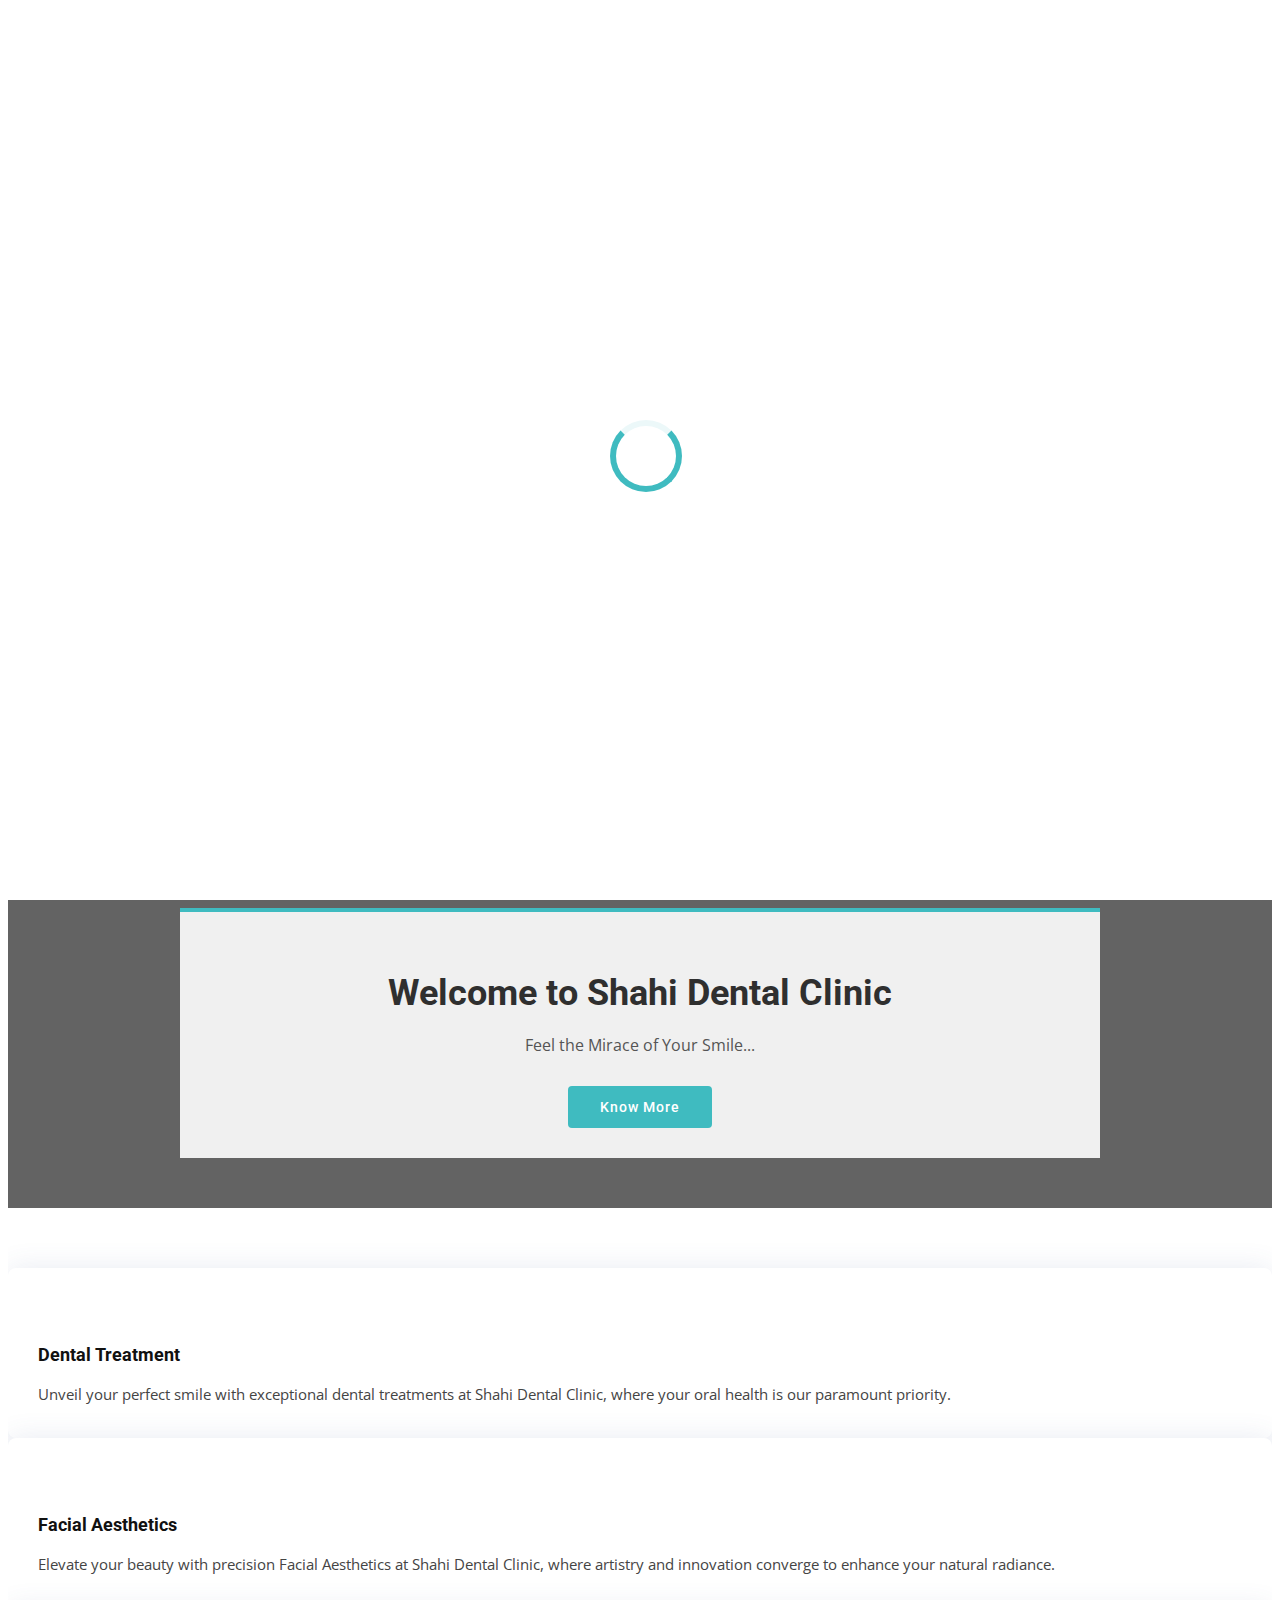
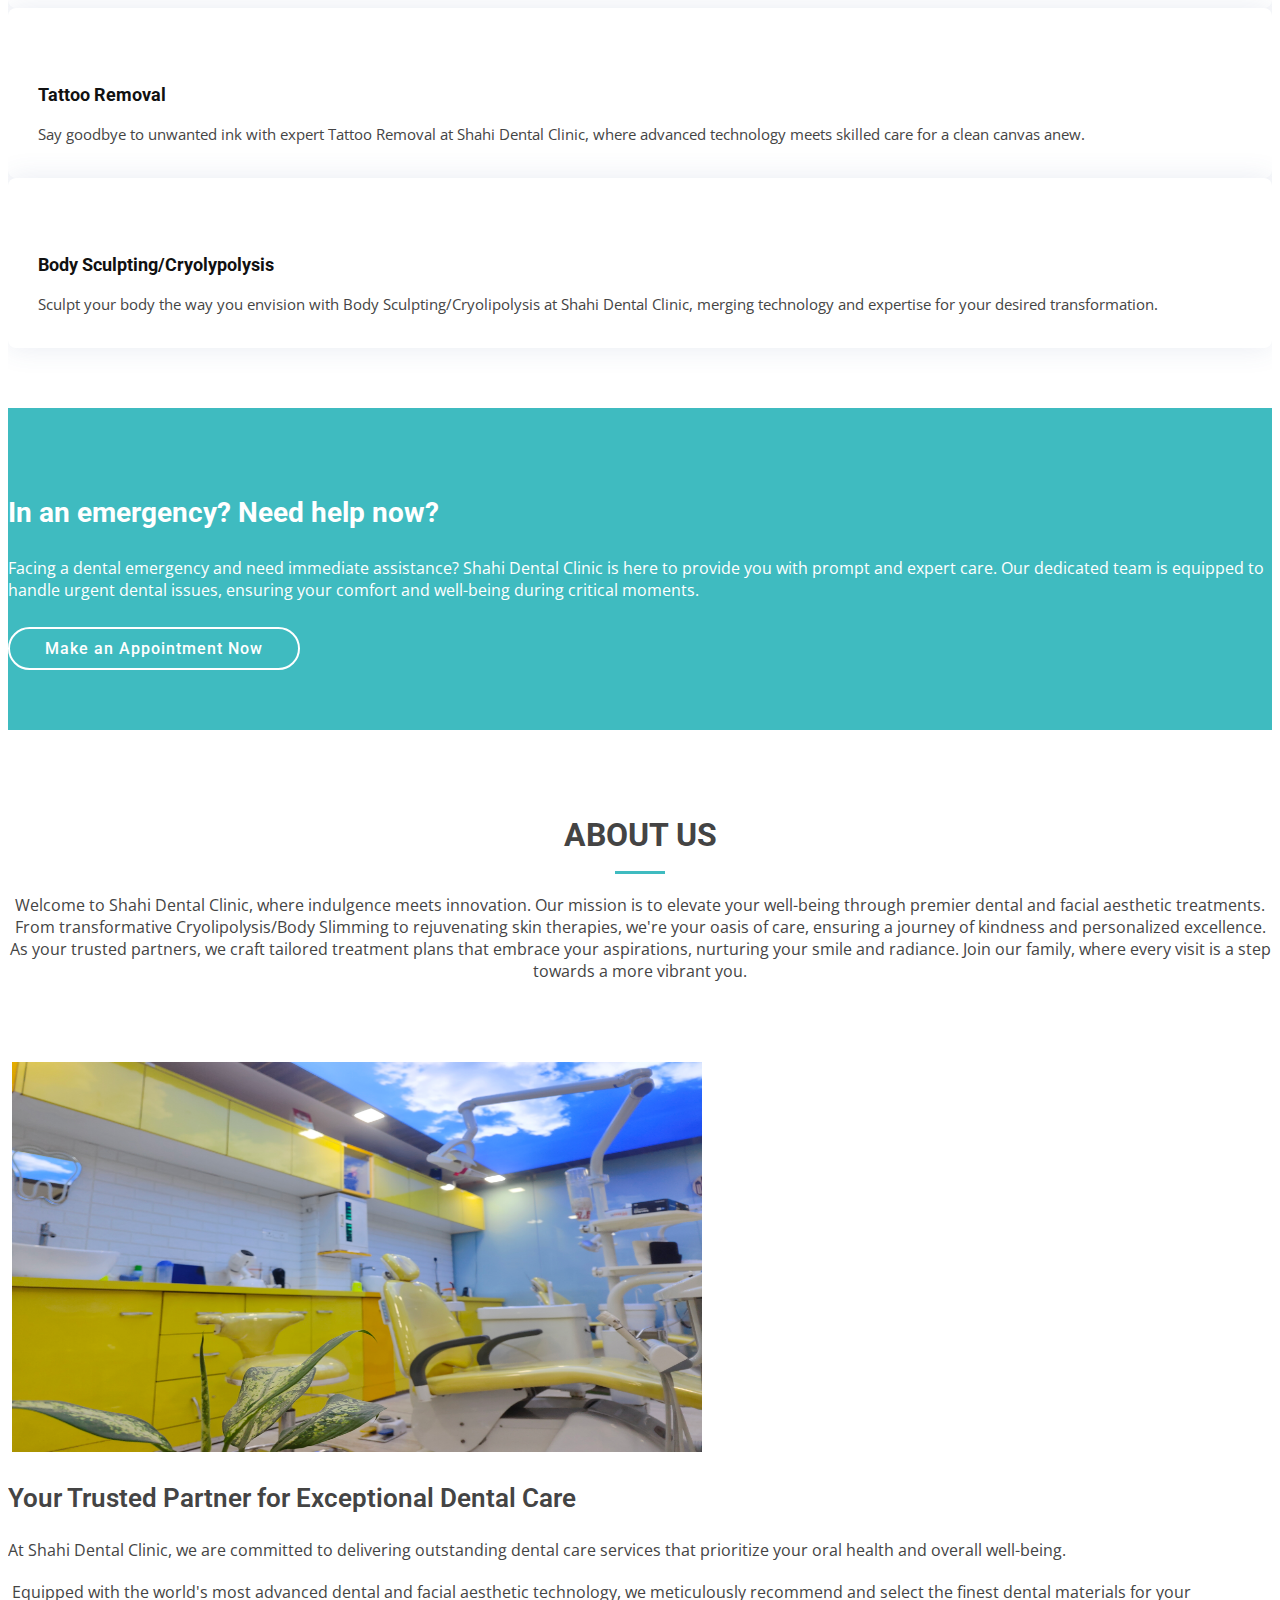
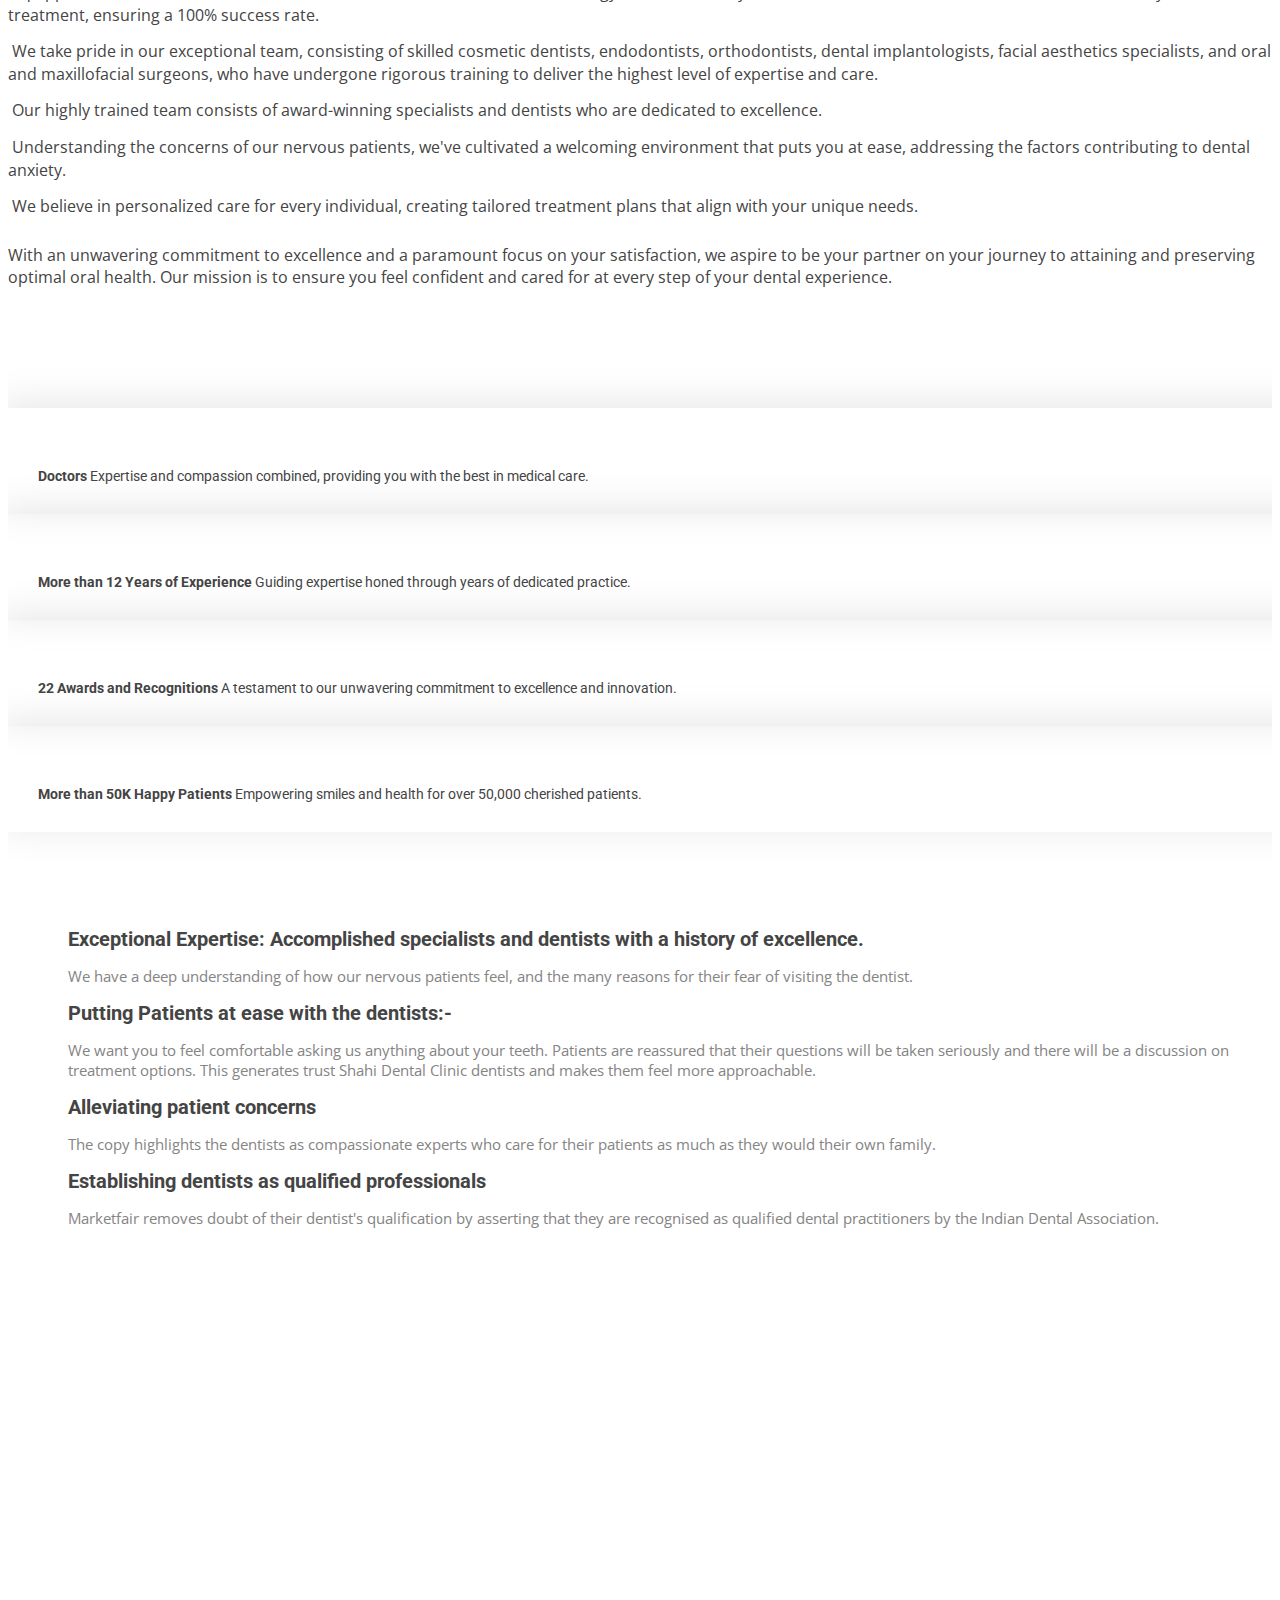
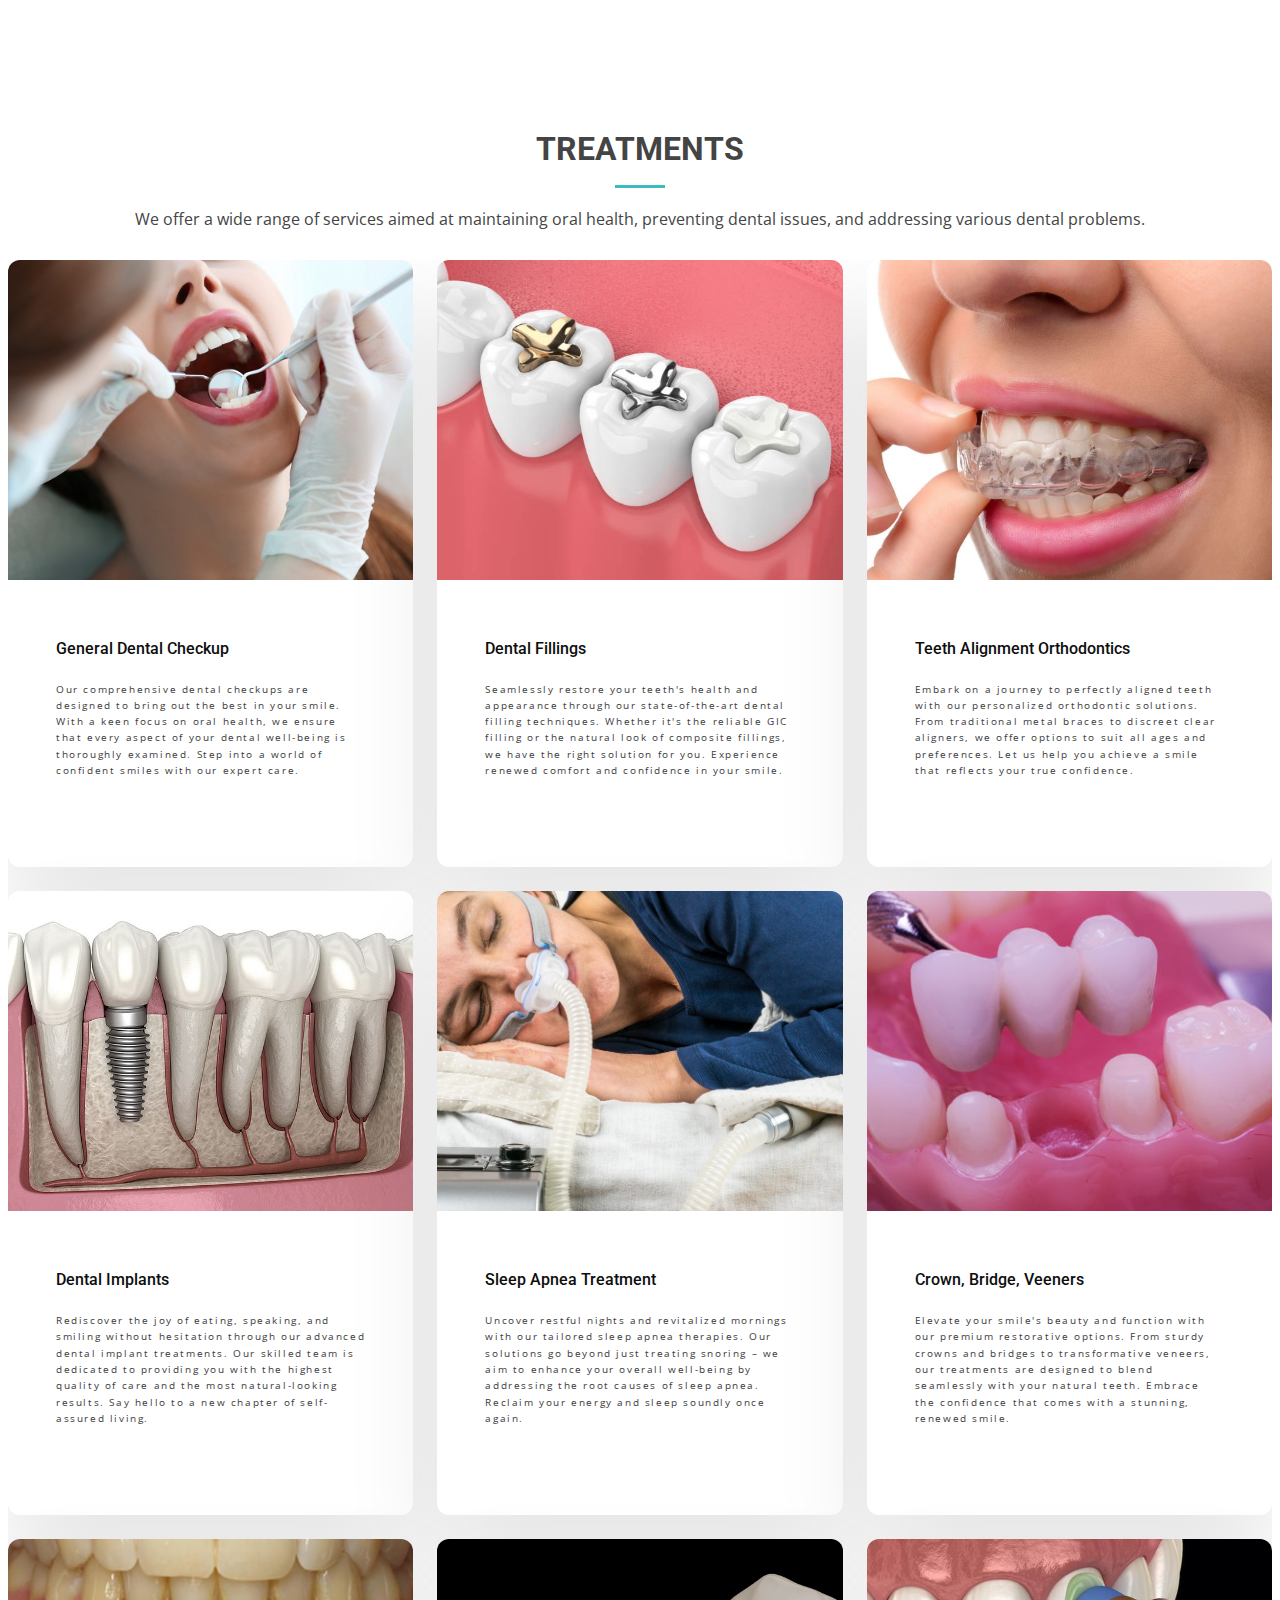
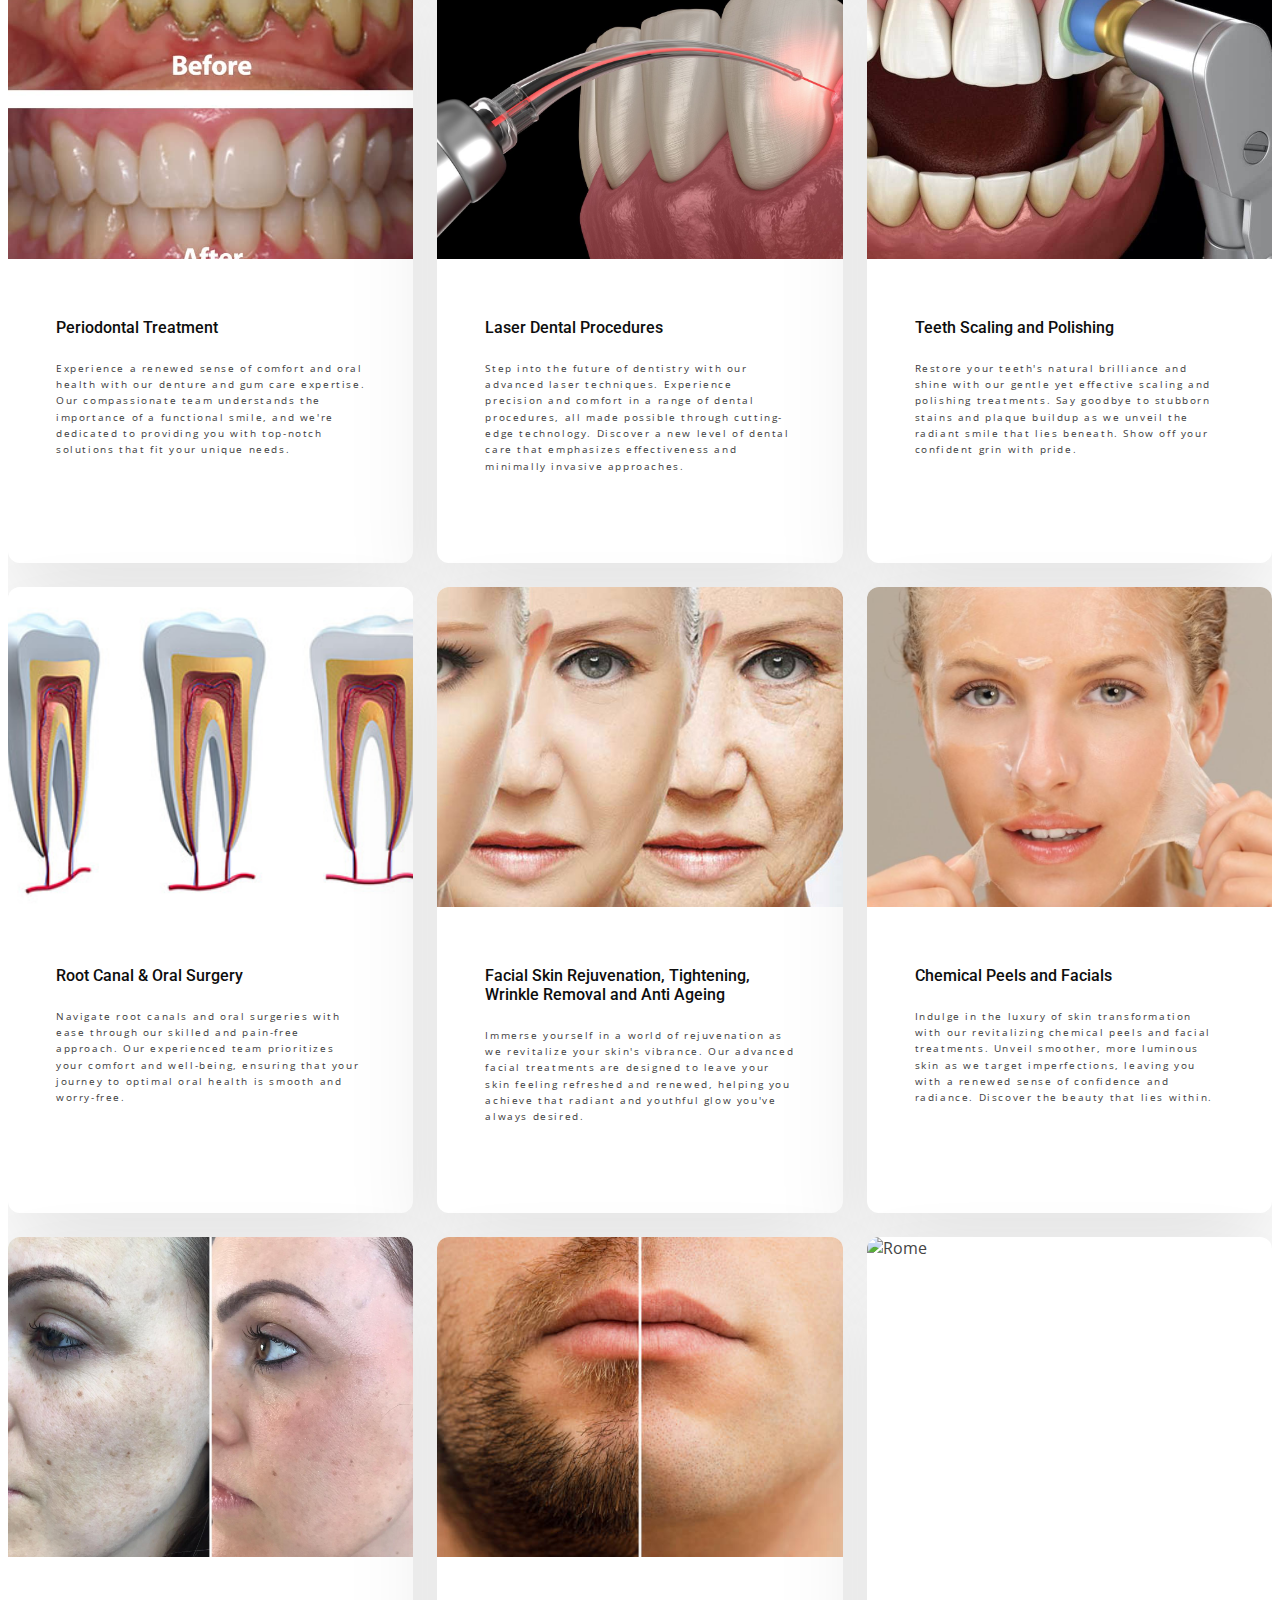
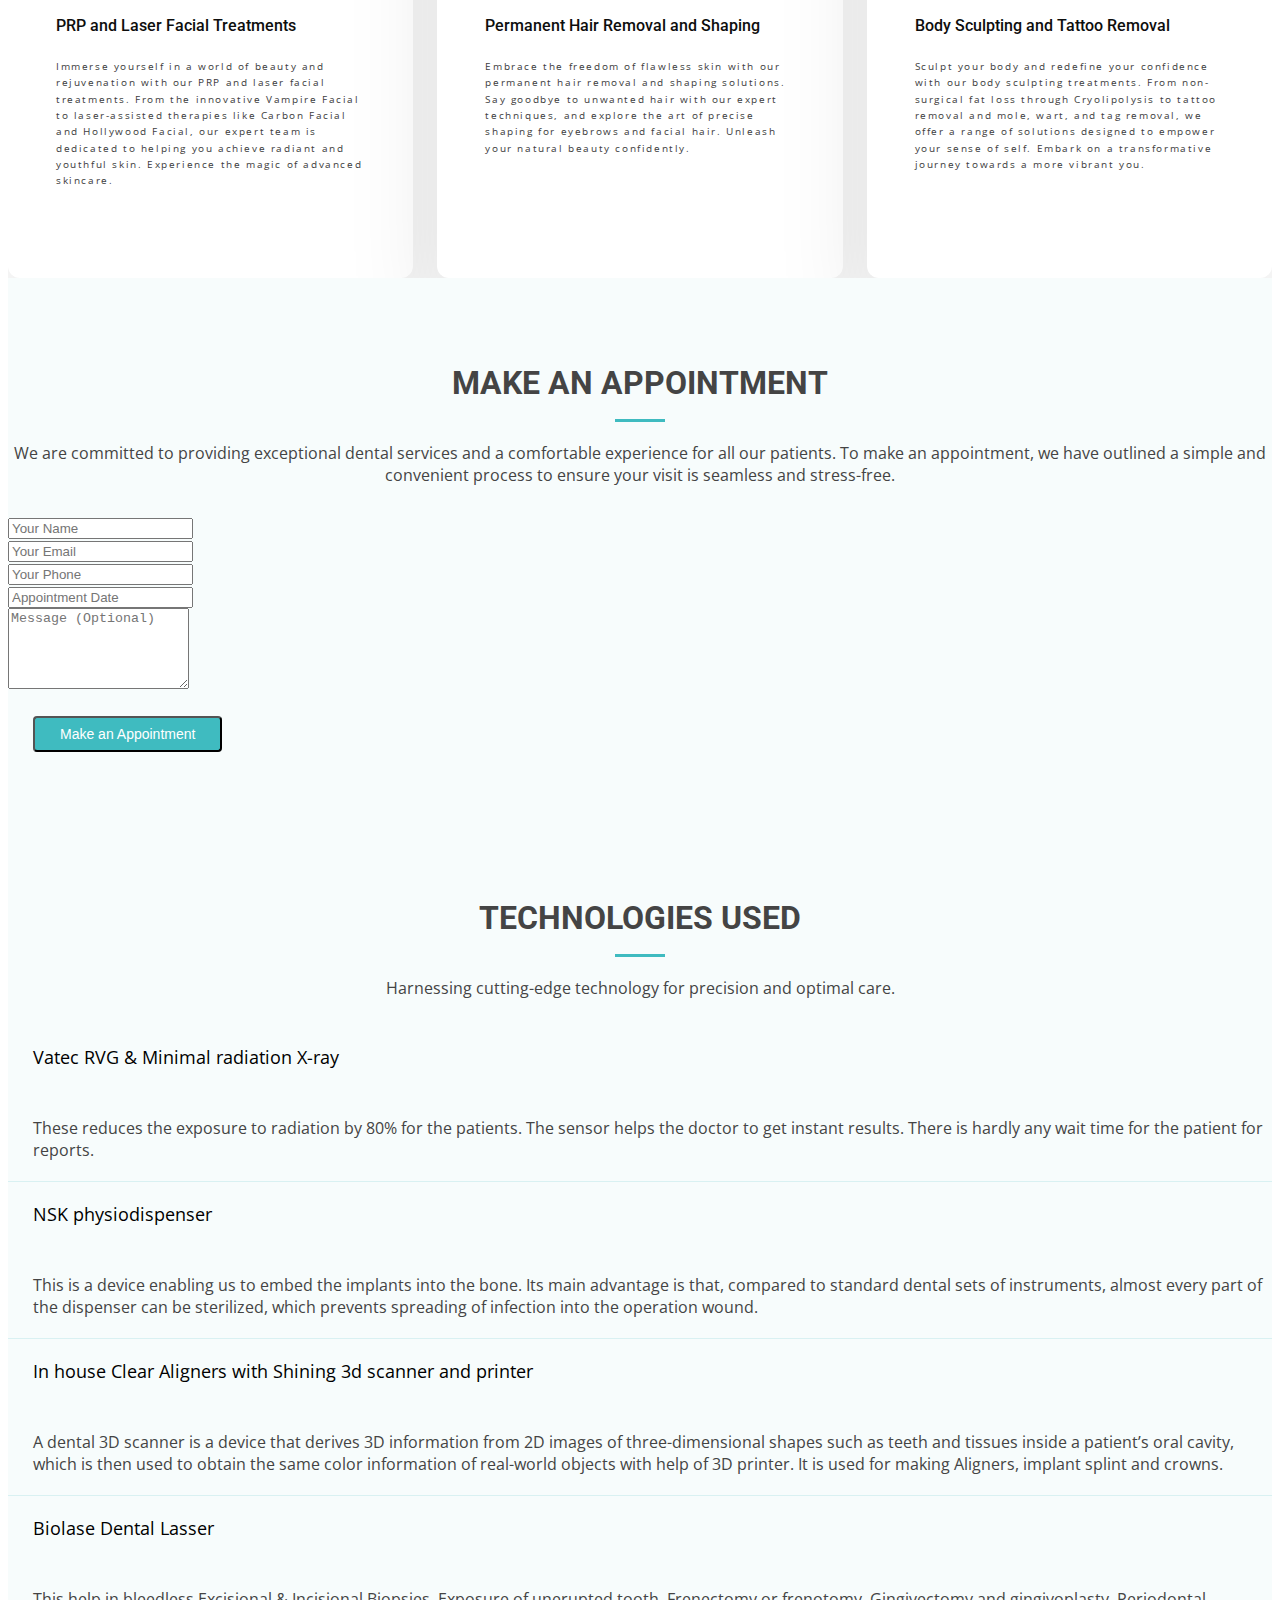
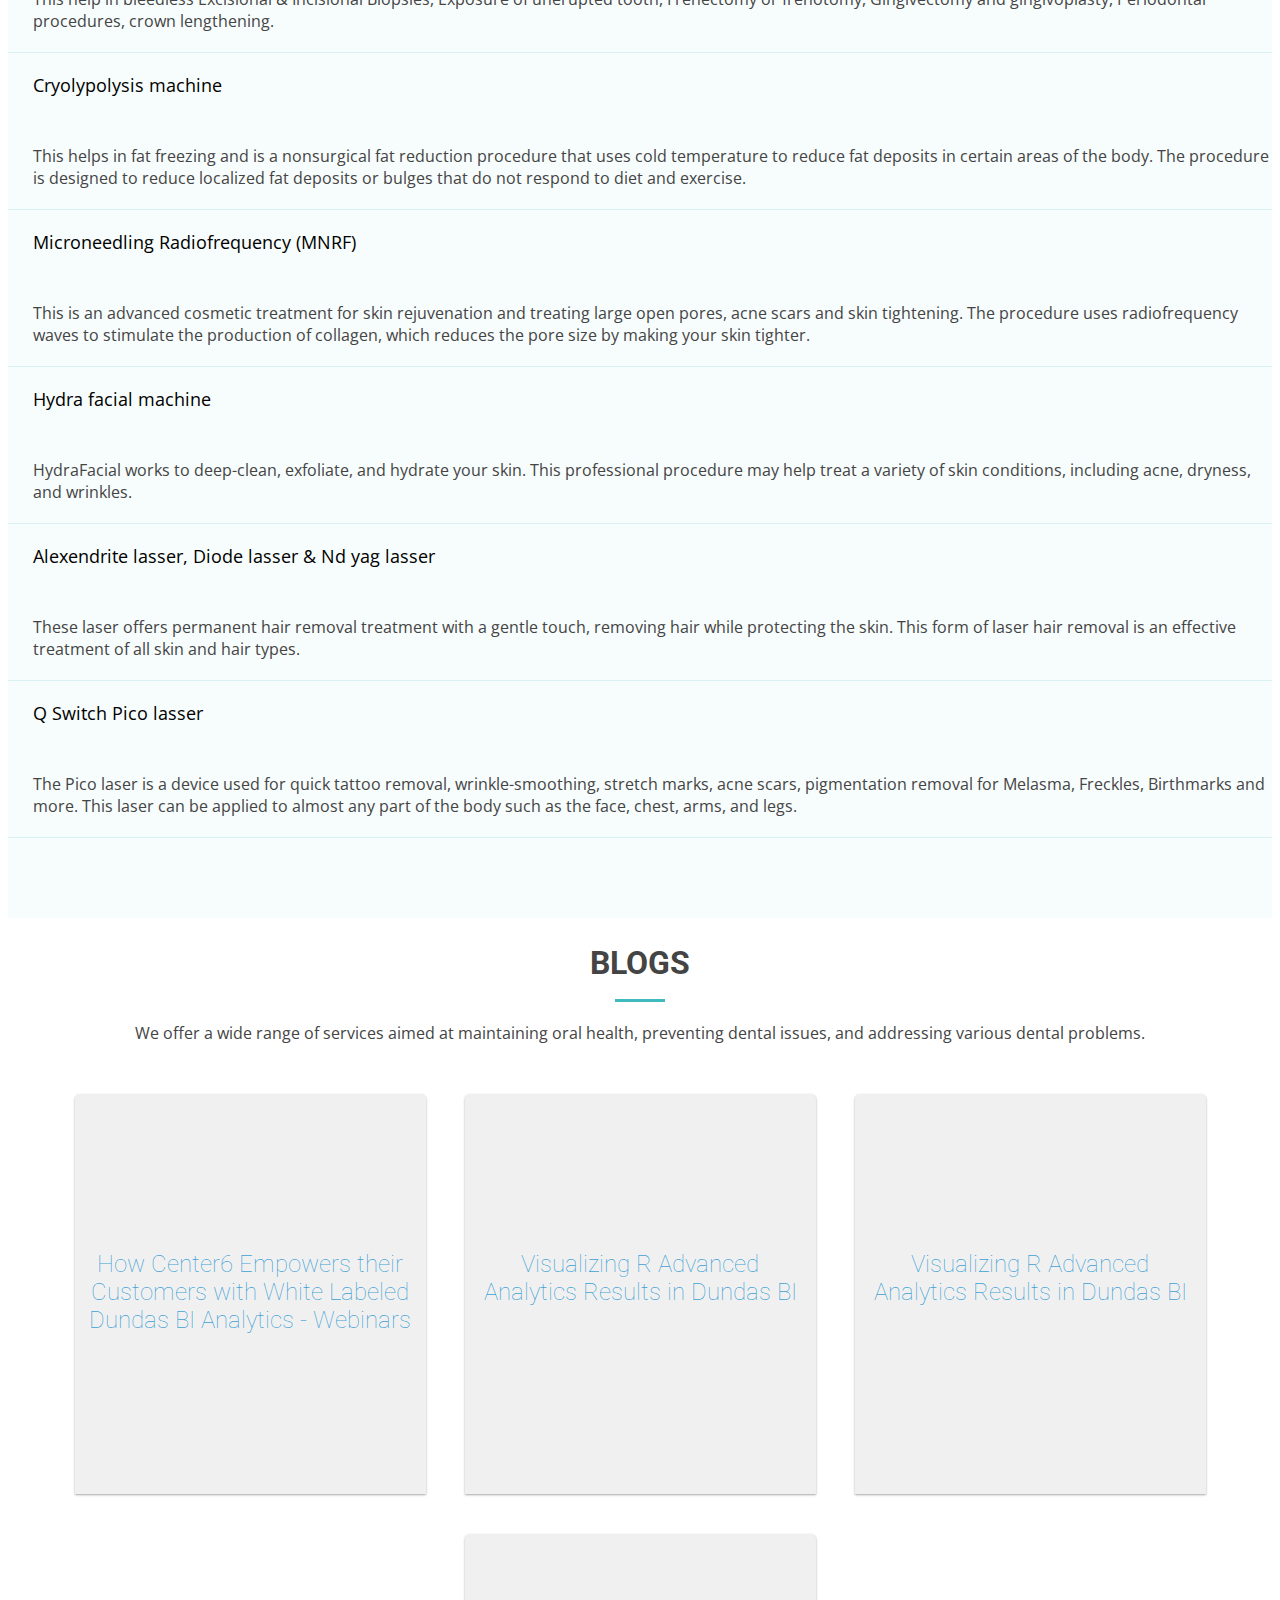
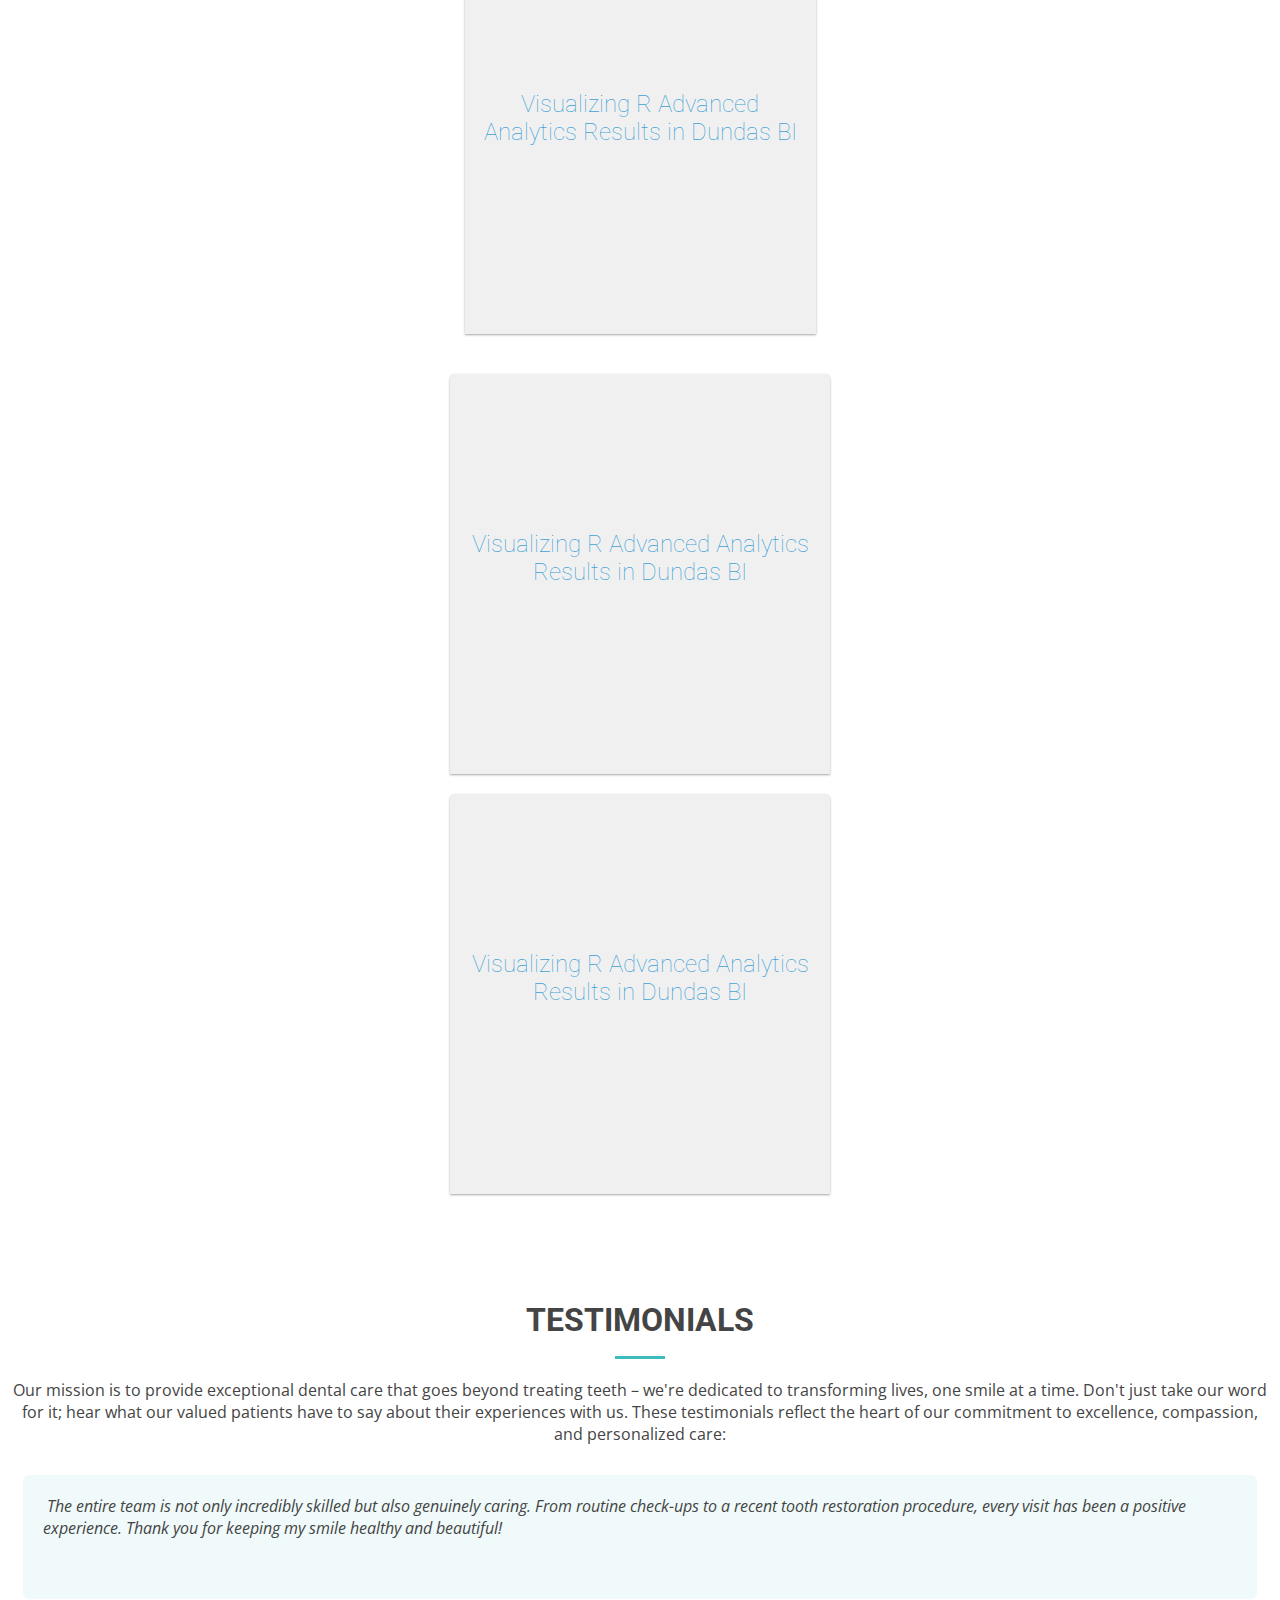
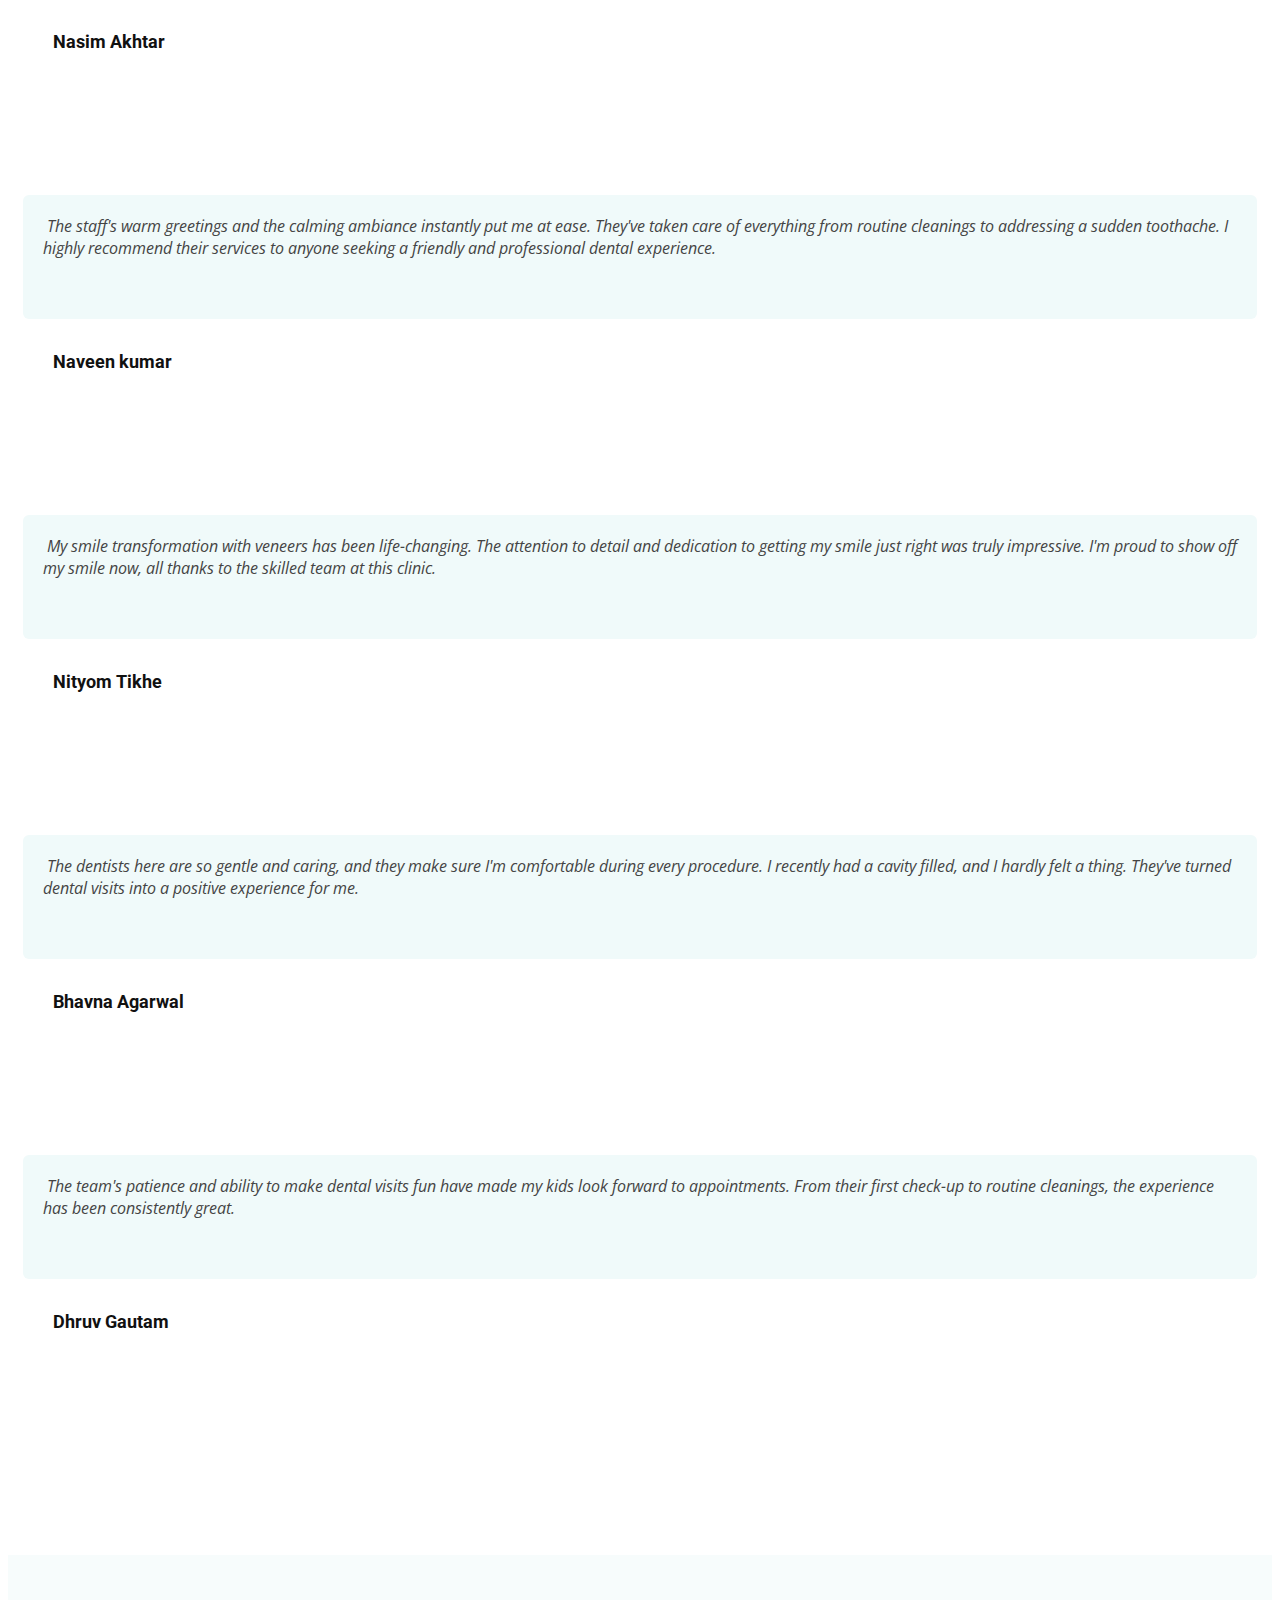
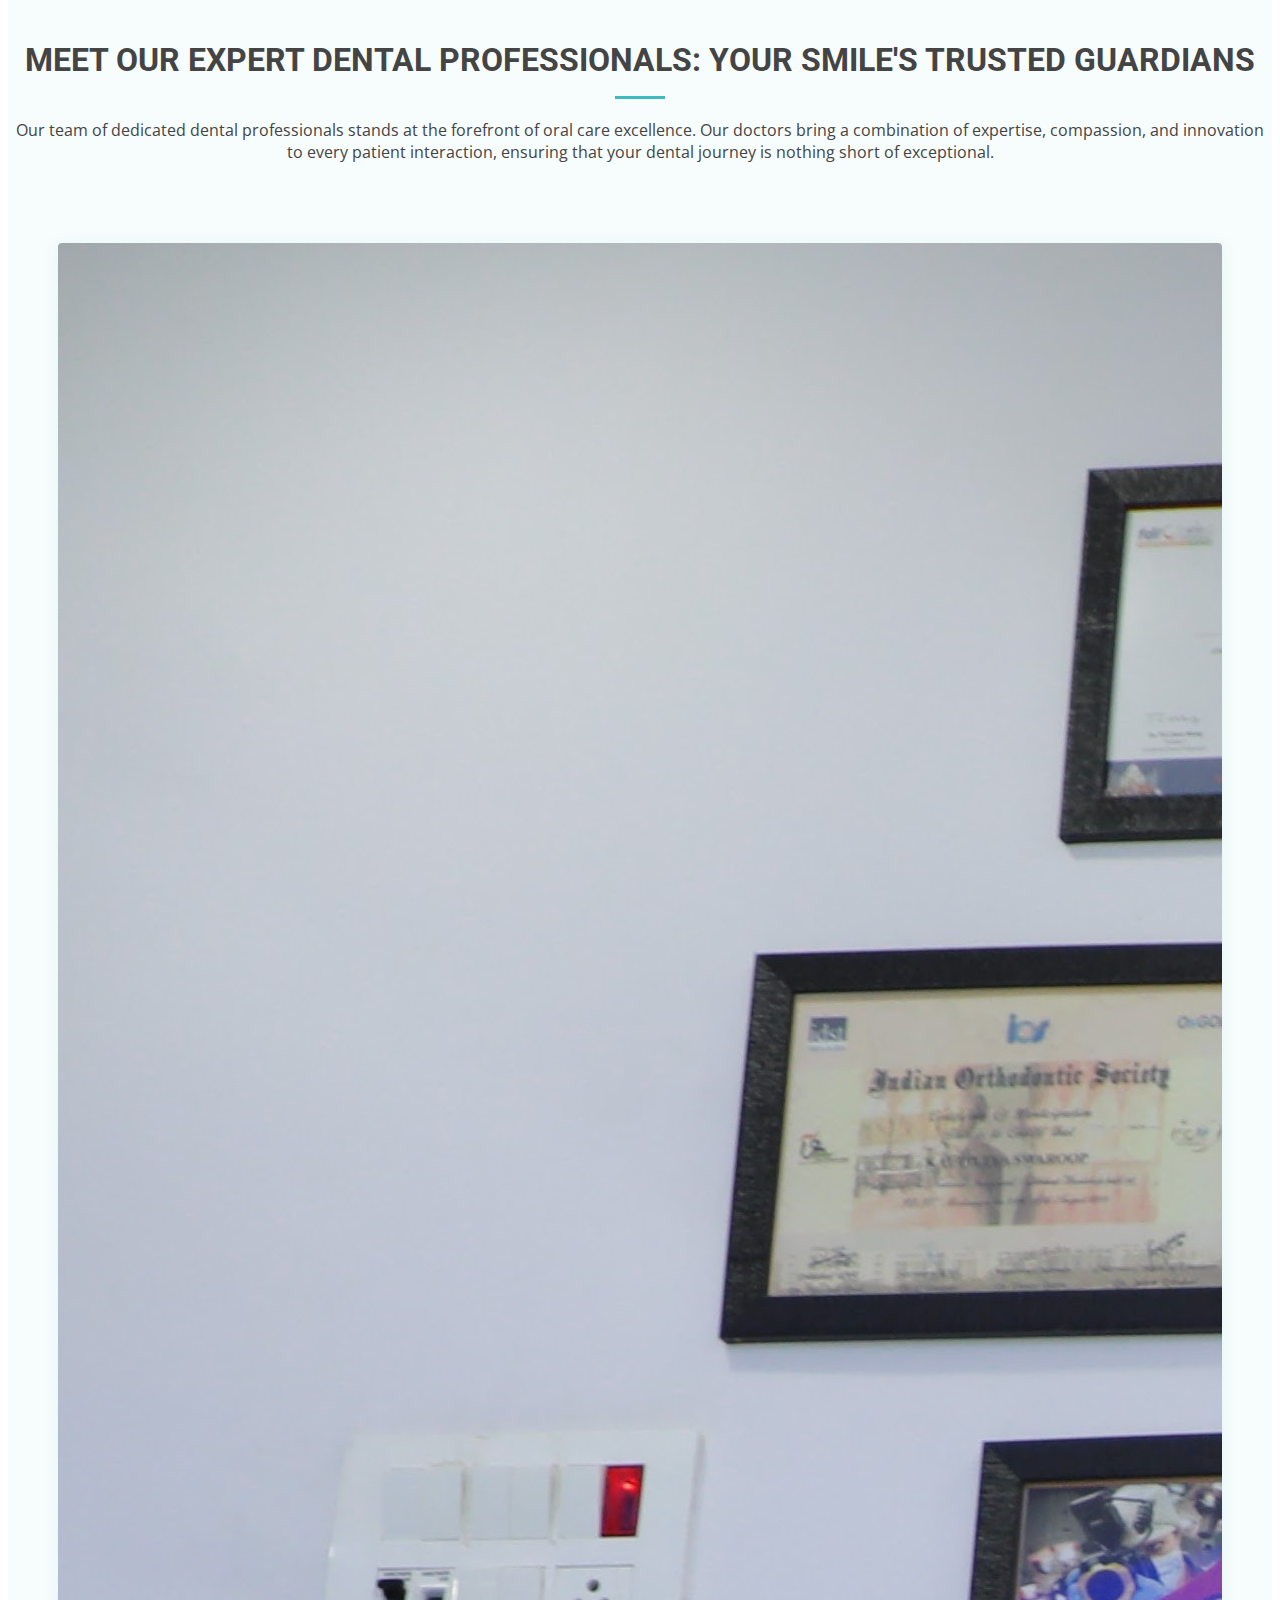
==== commit 7d4a0b7c: "Merge pull request #26 from nimish-nimishmittal/bhatwa" ====
--- a/index.html
+++ b/index.html
@@ -627,7 +627,7 @@
 
             <div class="grid-item" data-aos="fade-up">
               <div class="card">
-                <img class="card-img" src="./img/image115.jpg" alt="Rome" />
+                <img class="card-img" src="./img/imgbodysculp.jpeg" alt="Rome" />
                 <div class="card-content">
                   <h1 class="card-header">Body Sculpting and Tattoo Removal</h1>
                   <p class="card-text">
@@ -1679,66 +1679,7 @@
               </div>
             </div>
             <div class="col-lg-6">
-              <!-- <form
-                action="forms/contact.php"
-                method="post"
-                role="form"
-                class="php-email-form"
-              >
-                <div class="row">
-                  <div class="col-md-6 form-group">
-                    <input
-                      type="text"
-                      name="name"
-                      class="form-control"
-                      id="name"
-                      placeholder="Your Name"
-                      required=""
-                    />
-                  </div>
-                  <div class="col-md-6 form-group mt-3 mt-md-0">
-                    <input
-                      type="email"
-                      class="form-control"
-                      name="email"
-                      id="email"
-                      placeholder="Your Email"
-                      required=""
-                    />
-                  </div>
-                </div>
-                <div class="form-group mt-3">
-                  <input
-                    type="text"
-                    class="form-control"
-                    name="subject"
-                    id="subject"
-                    placeholder="Subject"
-                    required=""
-                  />
-                </div>
-                <div class="form-group mt-3">
-                  <textarea
-                    class="form-control"
-                    name="message"
-                    rows="7"
-                    placeholder="Message"
-                    required=""
-                  ></textarea>
-                </div>
-                <div class="my-3">
-                  <div class="loading">Loading</div>
-                  <div class="error-message"></div>
-                  <div class="sent-message">
-                    Your message has been sent. Thank you!
-                  </div>
-                </div>
-                <div class="text-center">
-                  <button type="submit">Send Message</button>
-                </div>
-              </form> -->
-
-              <form method="post" action="https://script.google.com/macros/s/AKfycbx7cFeOnodLt9o2K3-72jtkwU7rgjjJ1si8GzdofdBSaLSNdQ1eFw3Qix_fV_pSRpMqOw/exec" role="form" class="email-form" id="appointmentForm" name="appointmentForm" data-aos="fade-up" data-aos-delay="100" onsubmit="submitForm(event)">
+              <form method="post" action="https://script.google.com/macros/s/AKfycbx7cFeOnodLt9o2K3-72jtkwU7rgjjJ1si8GzdofdBSaLSNdQ1eFw3Qix_fV_pSRpMqOw/exec" role="form" class="email-form" id="appointmentForm2" name="appointmentForm2" data-aos="fade-up" data-aos-delay="100" onsubmit="submitForm(event)">
                 <div class="row">
                   <div class="col-md-4 form-group">
                     <input type="text" name="name" class="form-control" id="name" placeholder="Your Name" required />
@@ -1760,6 +1701,7 @@
                   <button type="submit" class="appointment-btn" id="onFormSubmit" >Make an Appointment</button>
                 </div>
               </form>
+              <div id="status"></div>
             </div>
           </div>
         </div>
@@ -1800,6 +1742,11 @@
                     href="https://www.google.com/search?q=shahi+dental+clinic+muzaffarpur&sca_esv=561243743&sxsrf=AB5stBjfnP3oVT2m2N2_dS21CNEOS8tA4Q%3A1693381185611&ei=QfLuZNzwJJKSoASn6pyoBg&gs_ssp=eJzj4tVP1zc0zDDKKiouTzExYLRSMagwtkxNMTQ0Nk8zMjZLNktLsQIKmRobJhuZG1kYpZikWRh4yRdnJGZkKqSk5pUk5igk52TmZSYr5JZWJaalJRYVlBYBADA1GsI&oq=+Shahi+Dental+Clinic+&gs_lp=[base64]&sclient=gws-wiz-serp"
                     class="google"
                     ><i class="bx bxl-google"></i
+                  ></a>
+                  <a
+                  href="https://youtube.com/@shahidentalclinic?feature=shared"
+                  class="instagram"
+                  ><i class="bx bxl-youtube"></i
                   ></a>
                   <!-- <a href="#" class="google-plus"
                     ><i class="bx bxl-skype"></i
@@ -1898,7 +1845,7 @@
     <script src="assets/js/main.js"></script>
     <script>
     const scriptURL = 'https://script.google.com/macros/s/AKfycbx7cFeOnodLt9o2K3-72jtkwU7rgjjJ1si8GzdofdBSaLSNdQ1eFw3Qix_fV_pSRpMqOw/exec'; // Replace with your script URL
-    const form = document.forms['appointmentForm']; // Use the correct form name
+    const form = document.forms['appointmentForm','appointmentForm2']; // Use the correct form name
     
     form.addEventListener('submit', e => {
       e.preventDefault();
@@ -1924,6 +1871,5 @@
         });
     });
   </script>
-    
   </body>
 </html>
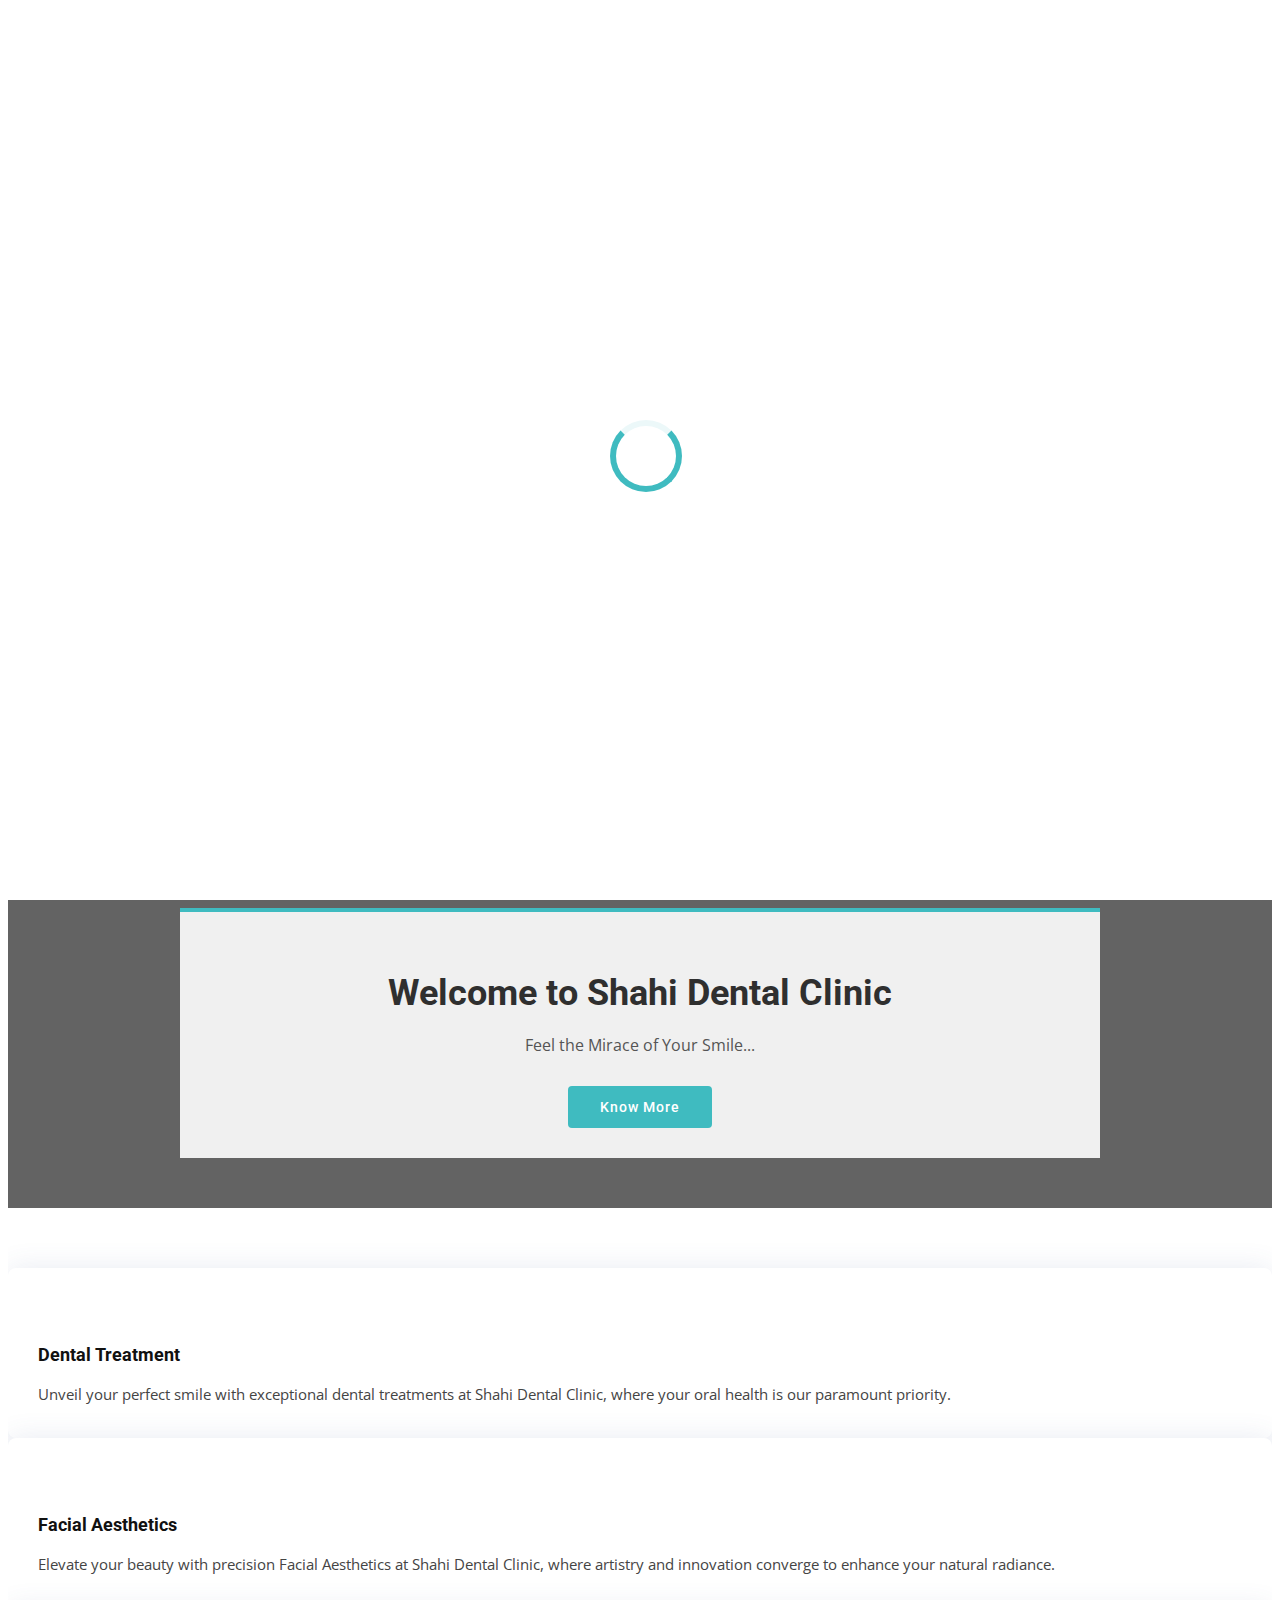
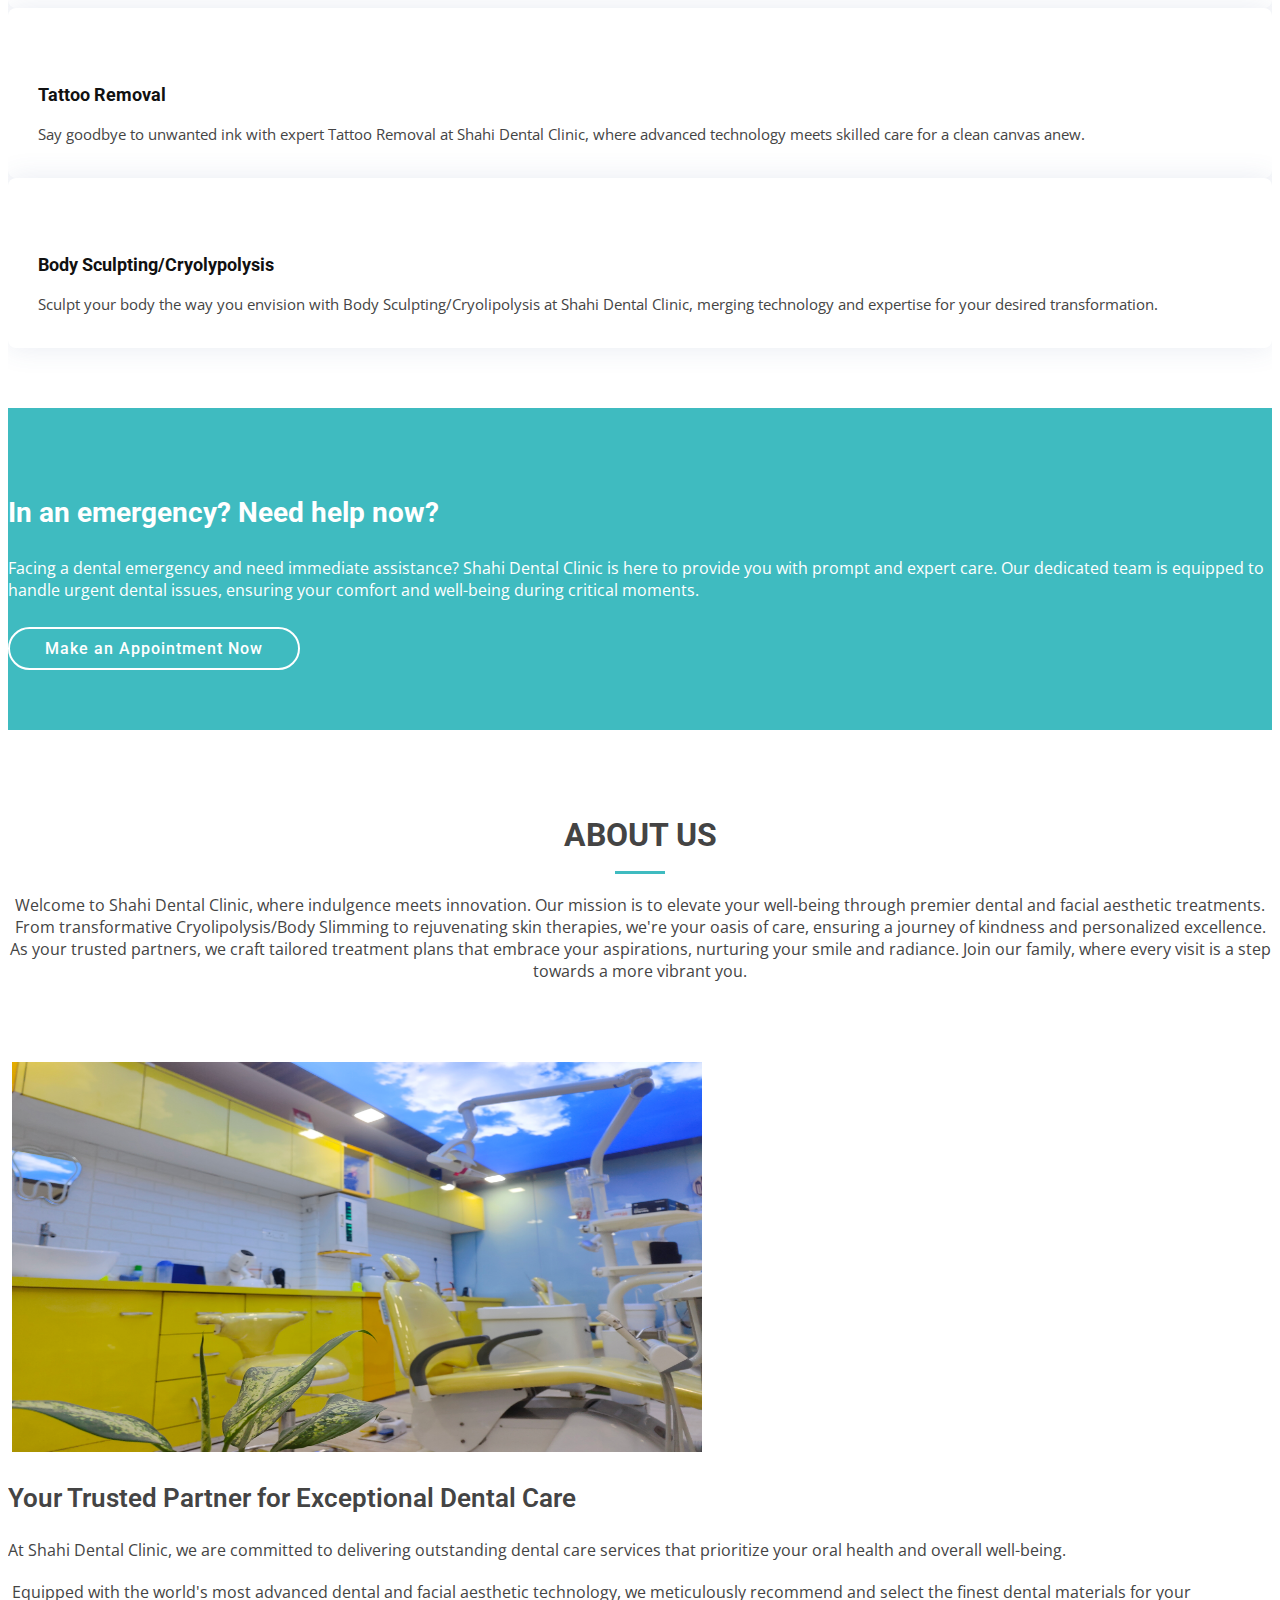
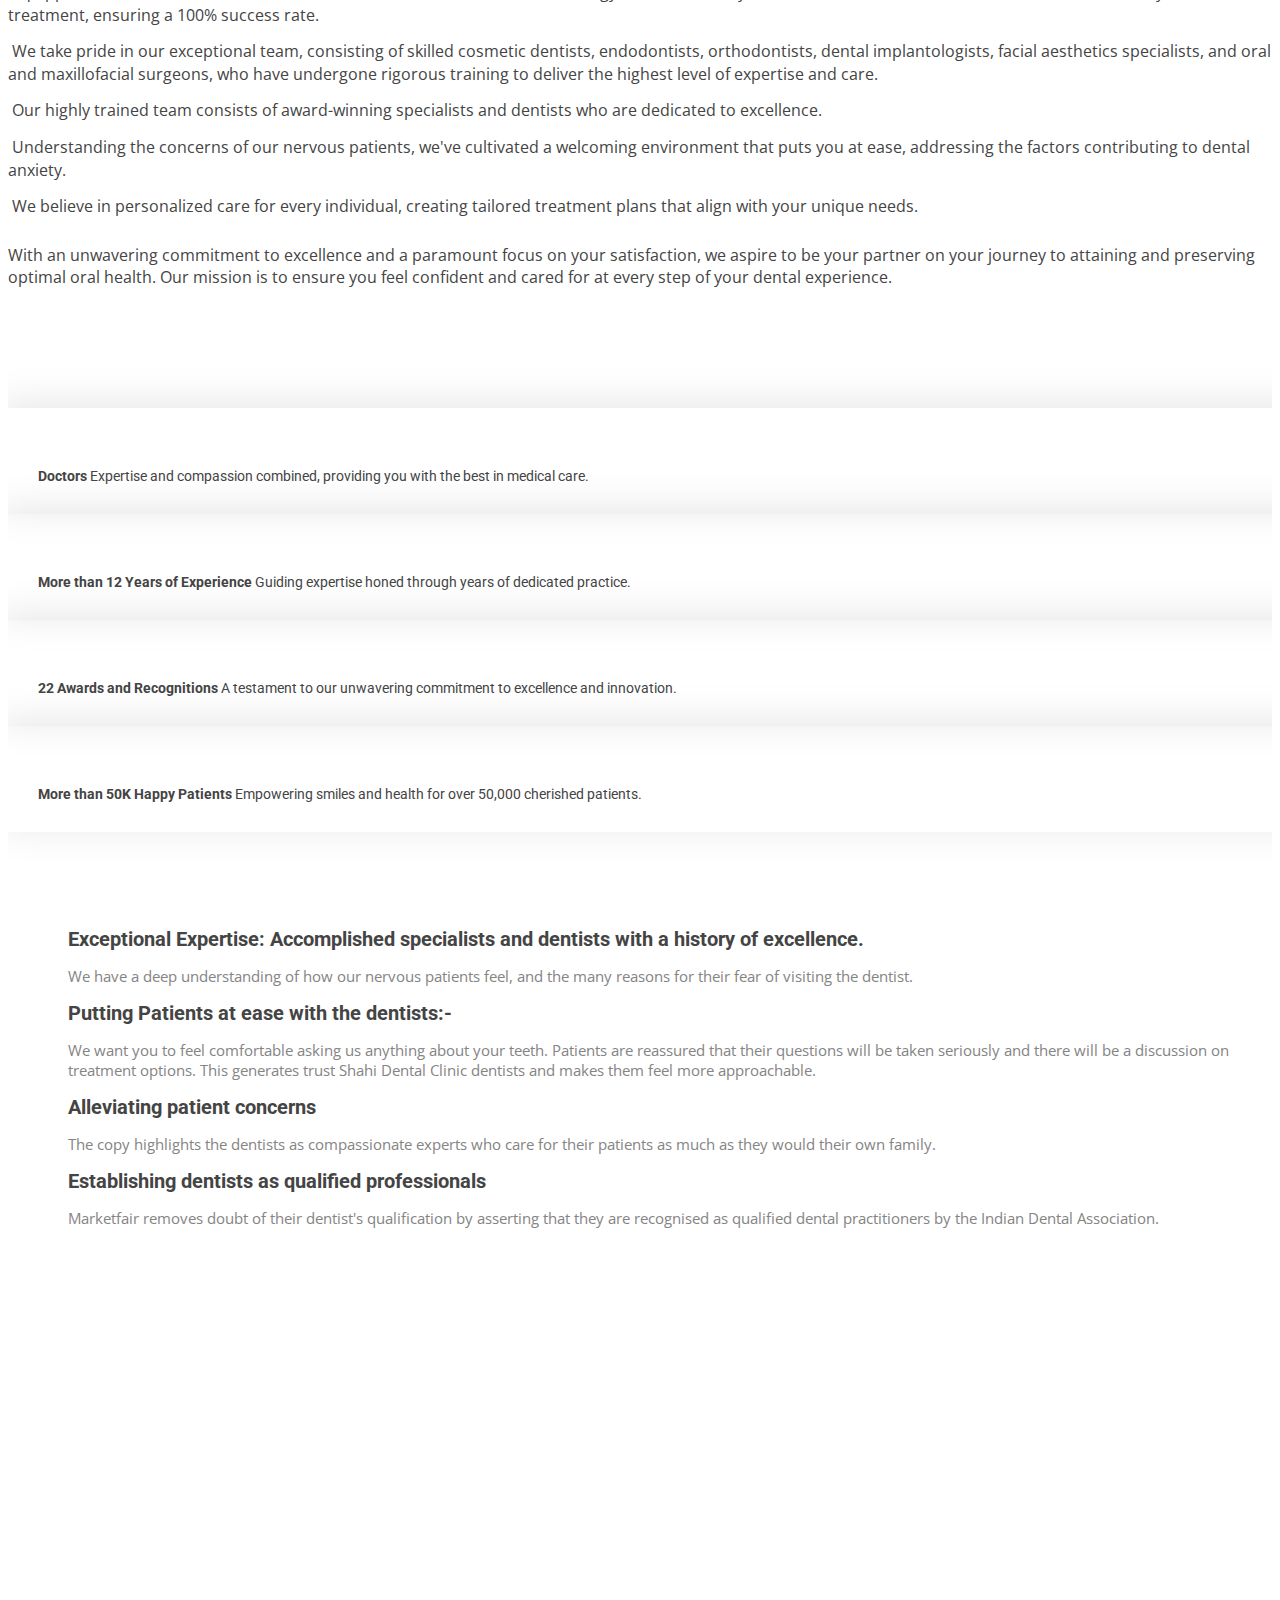
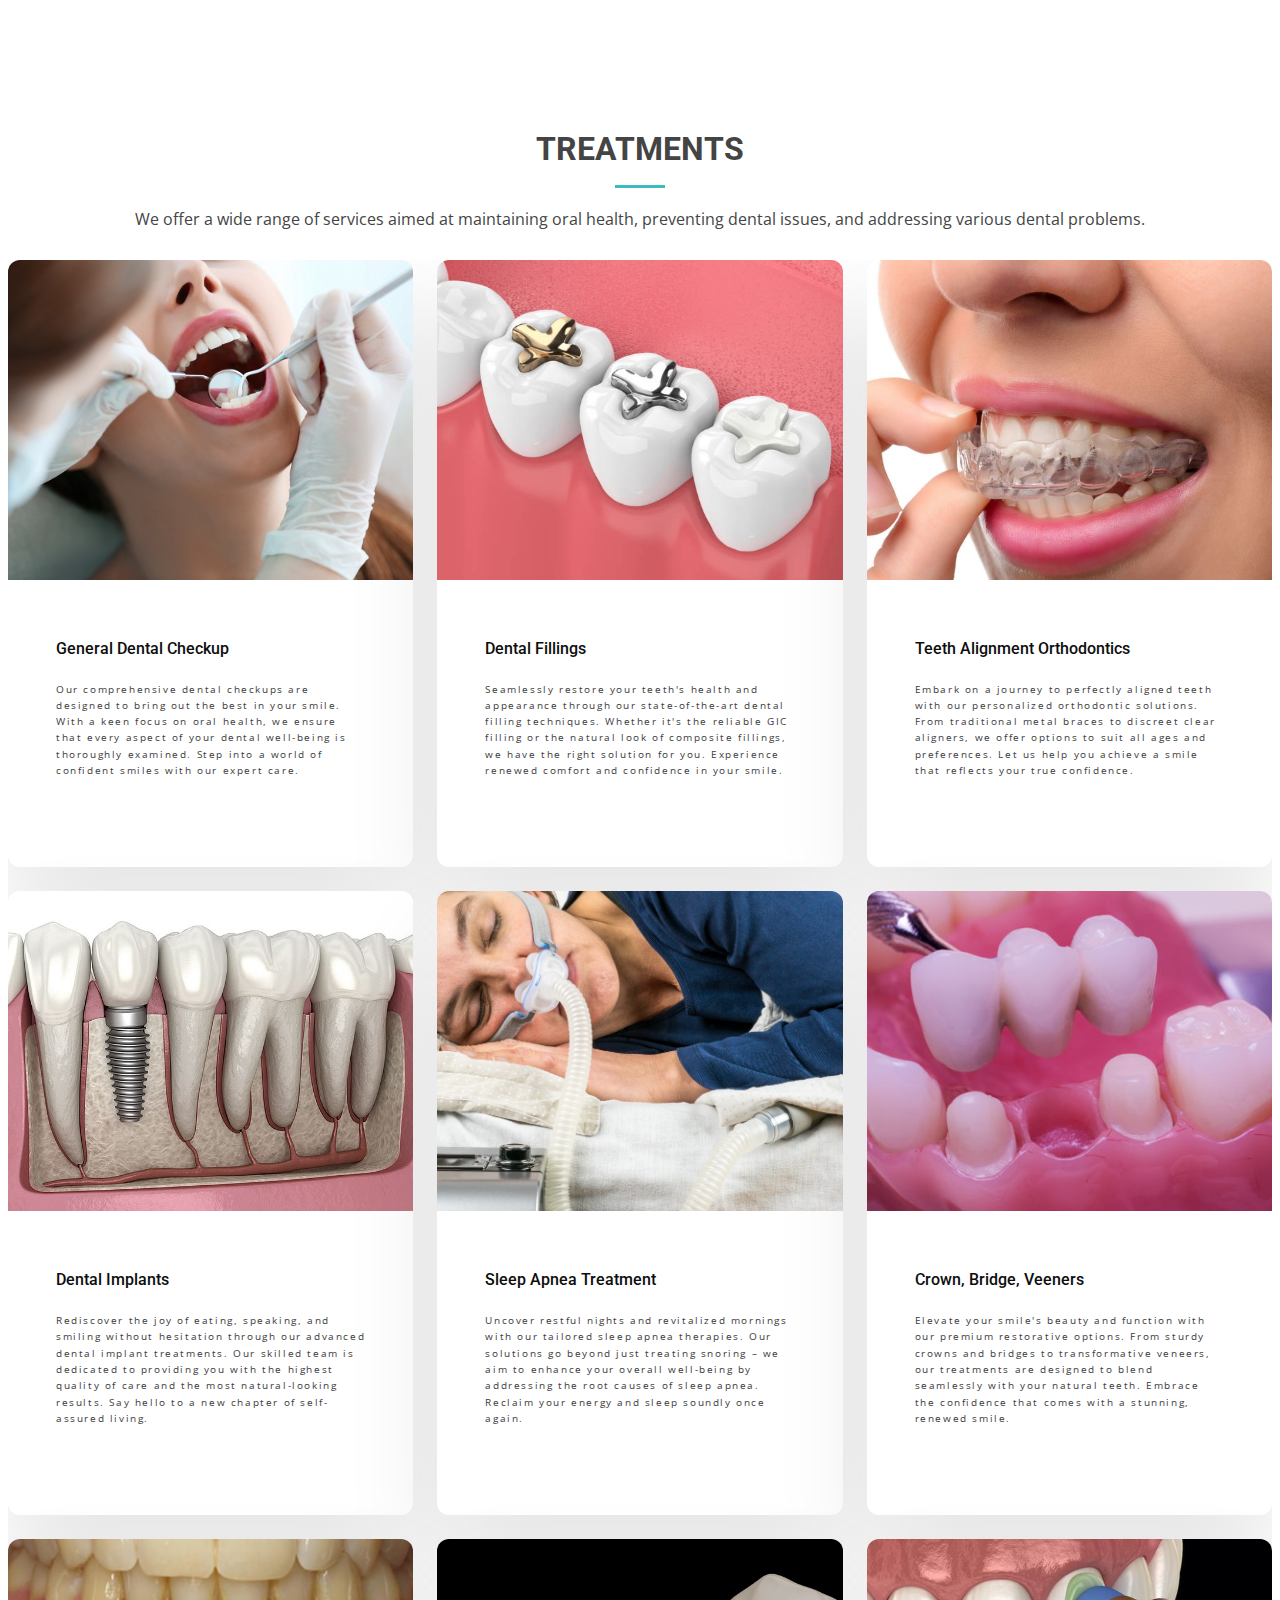
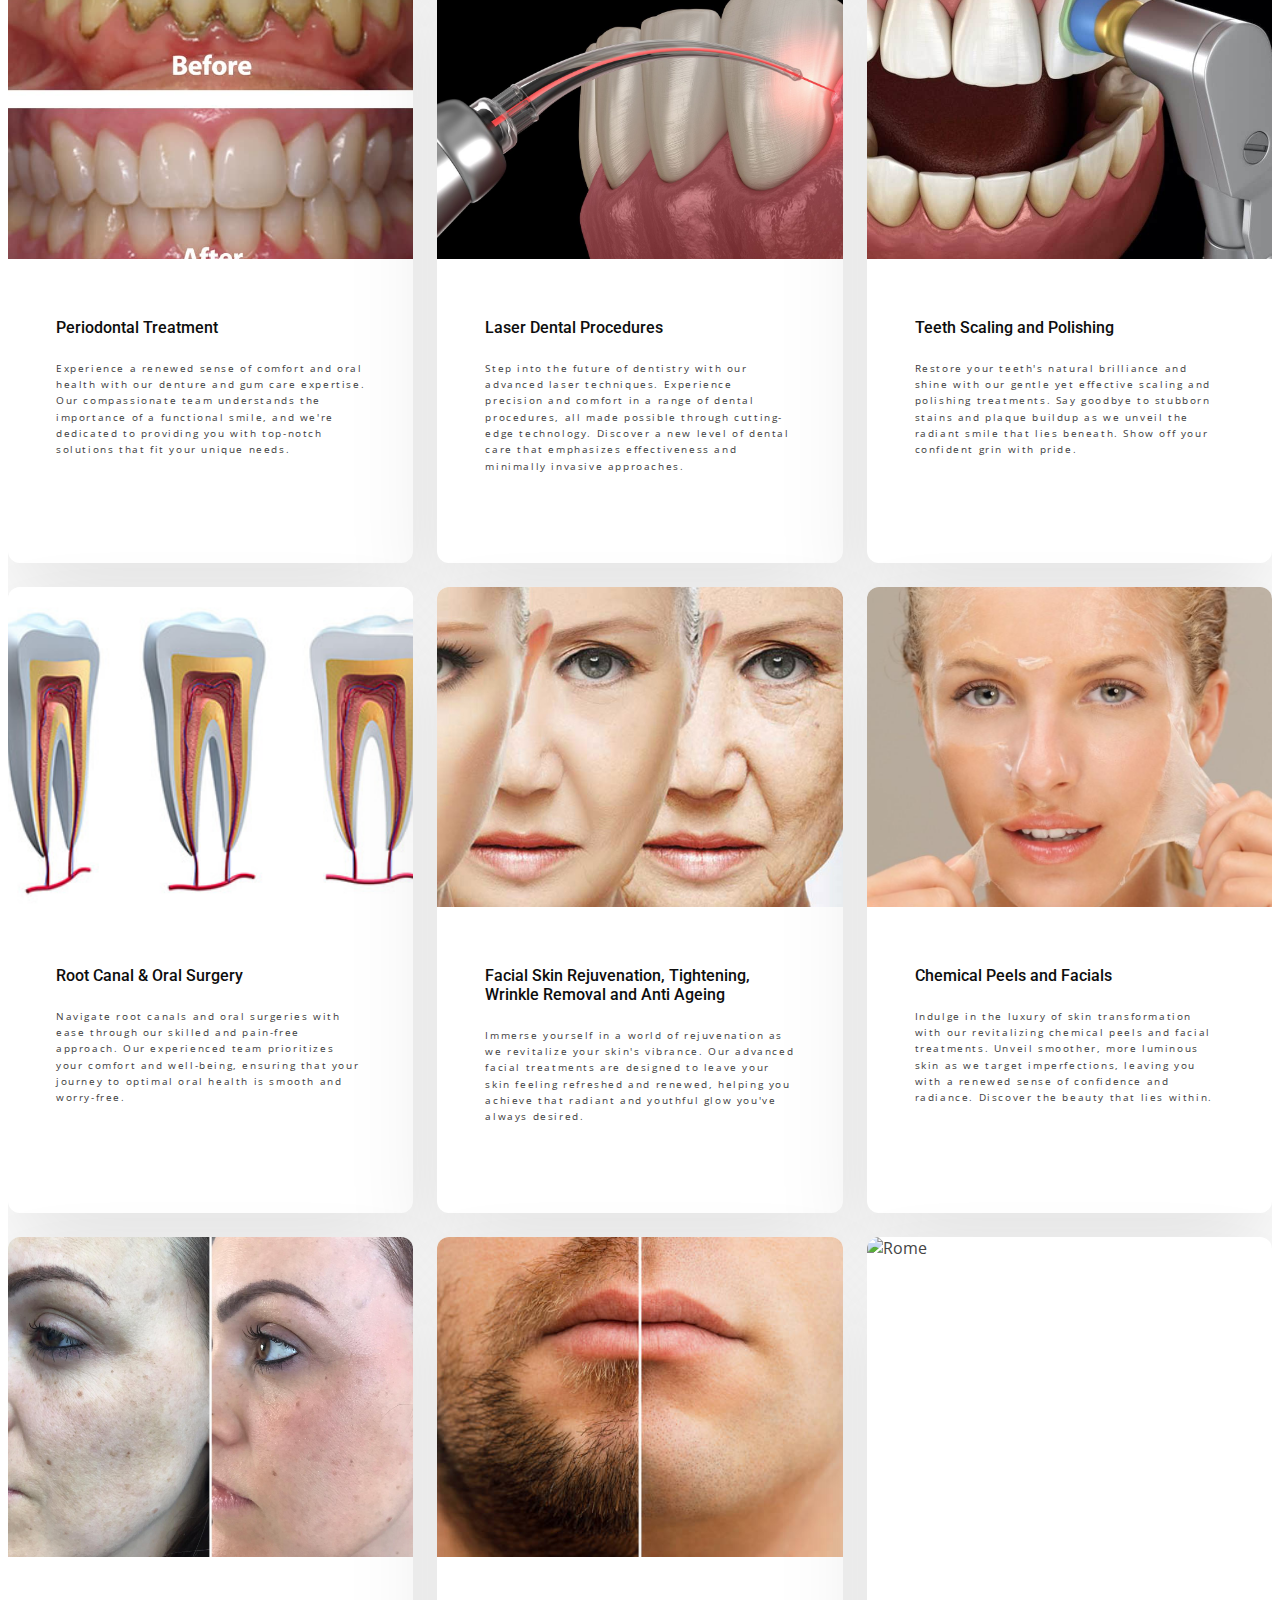
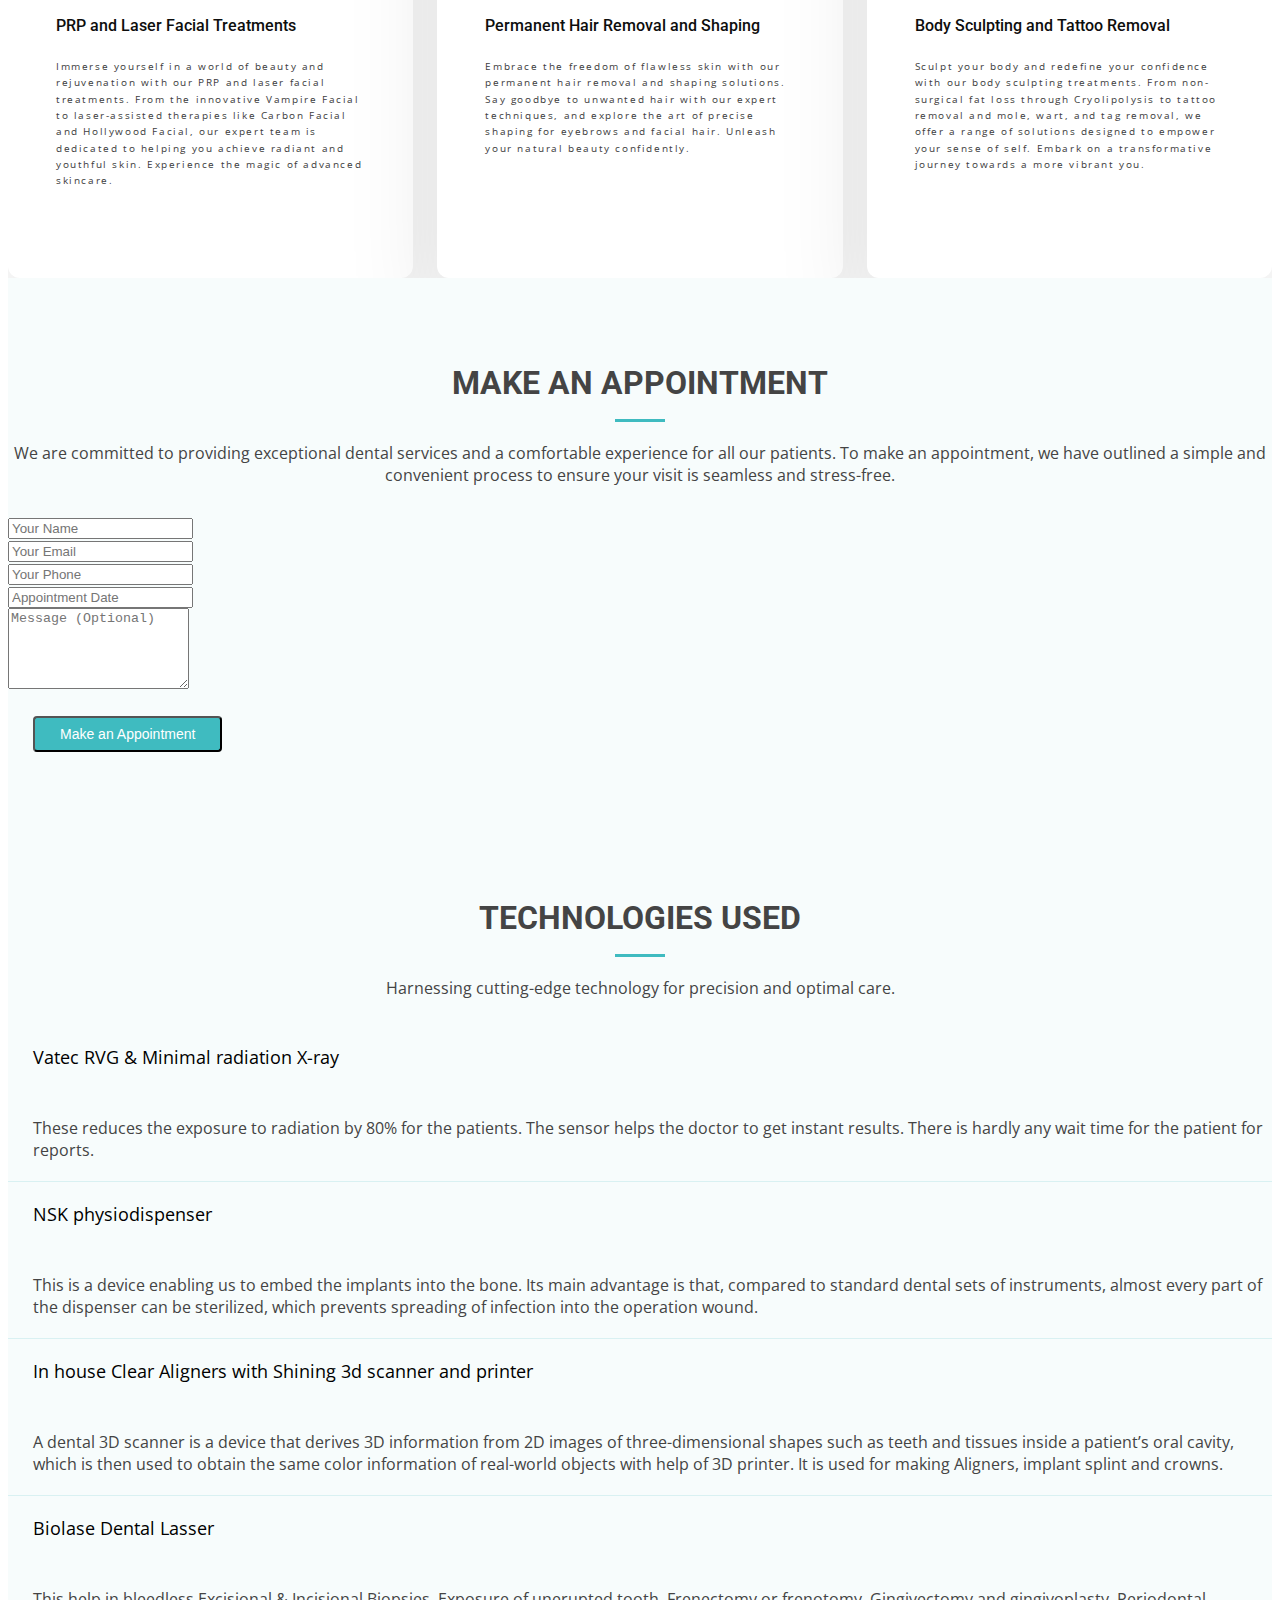
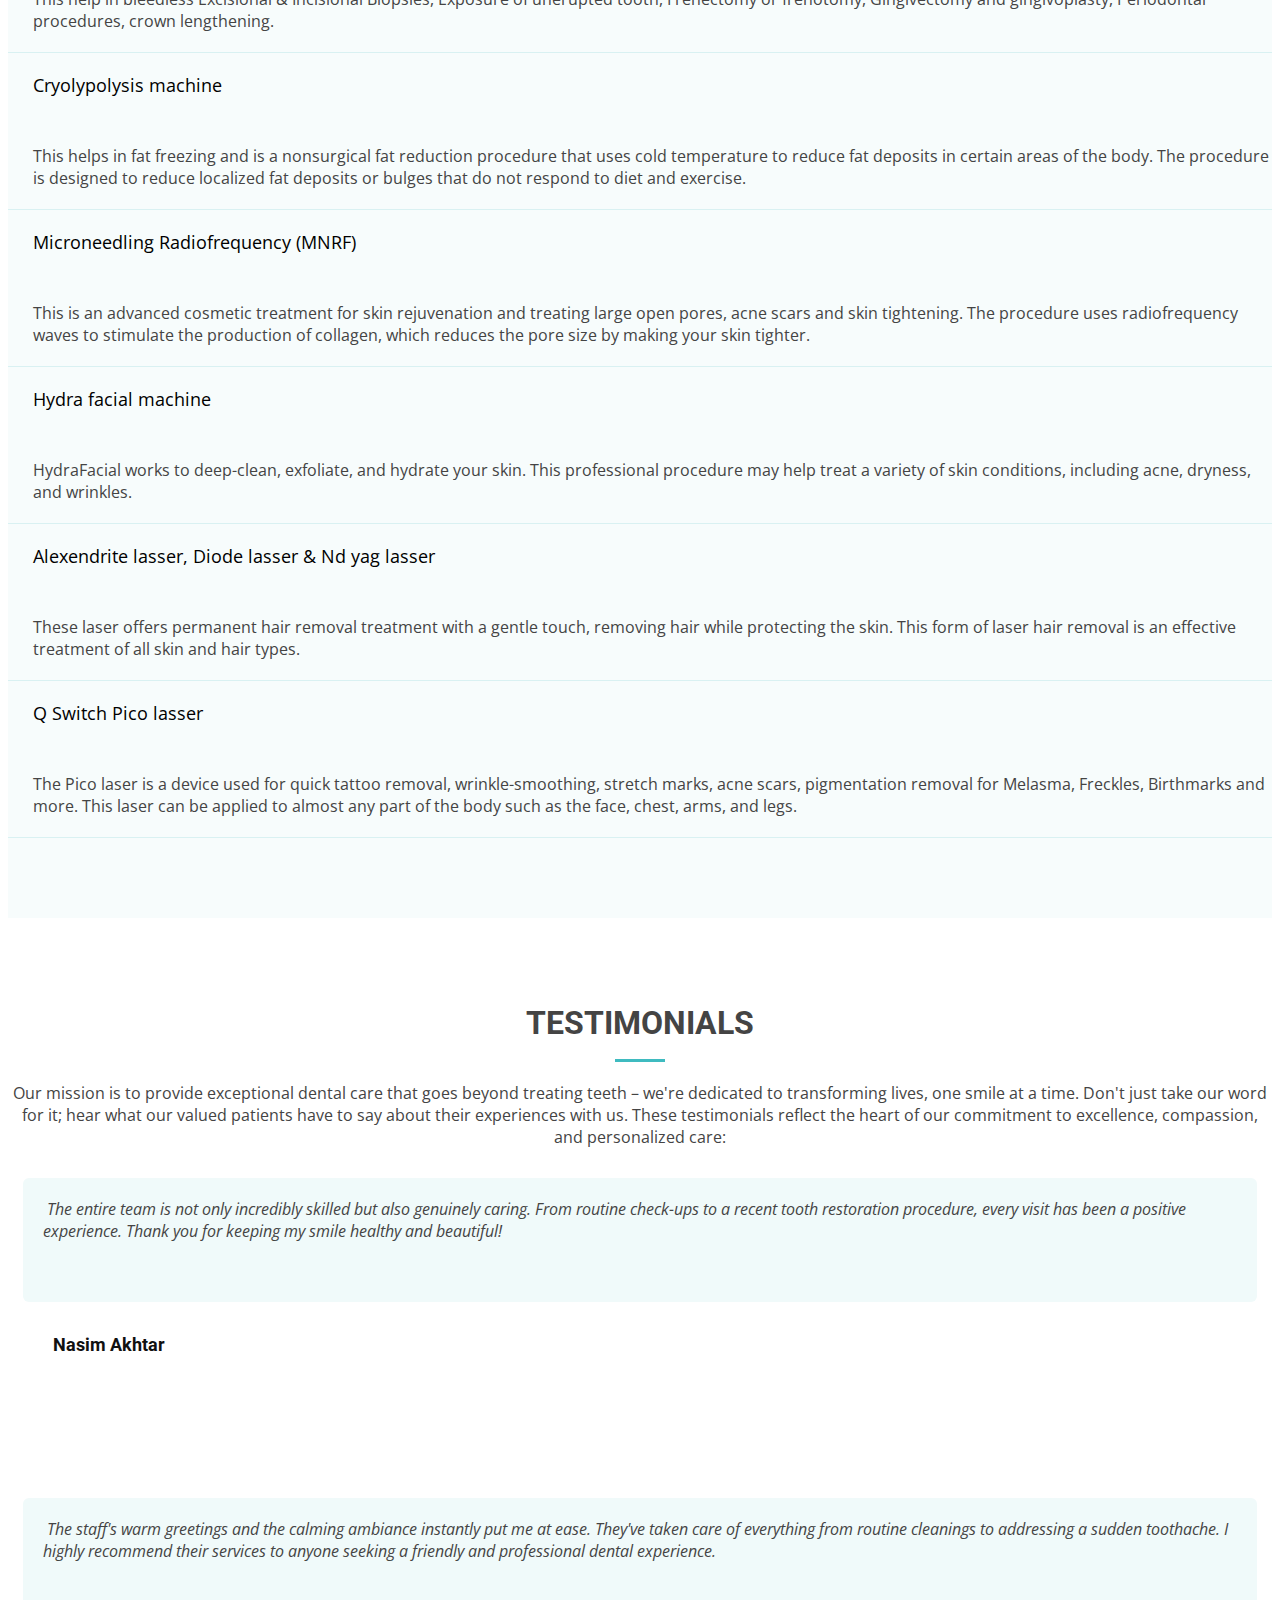
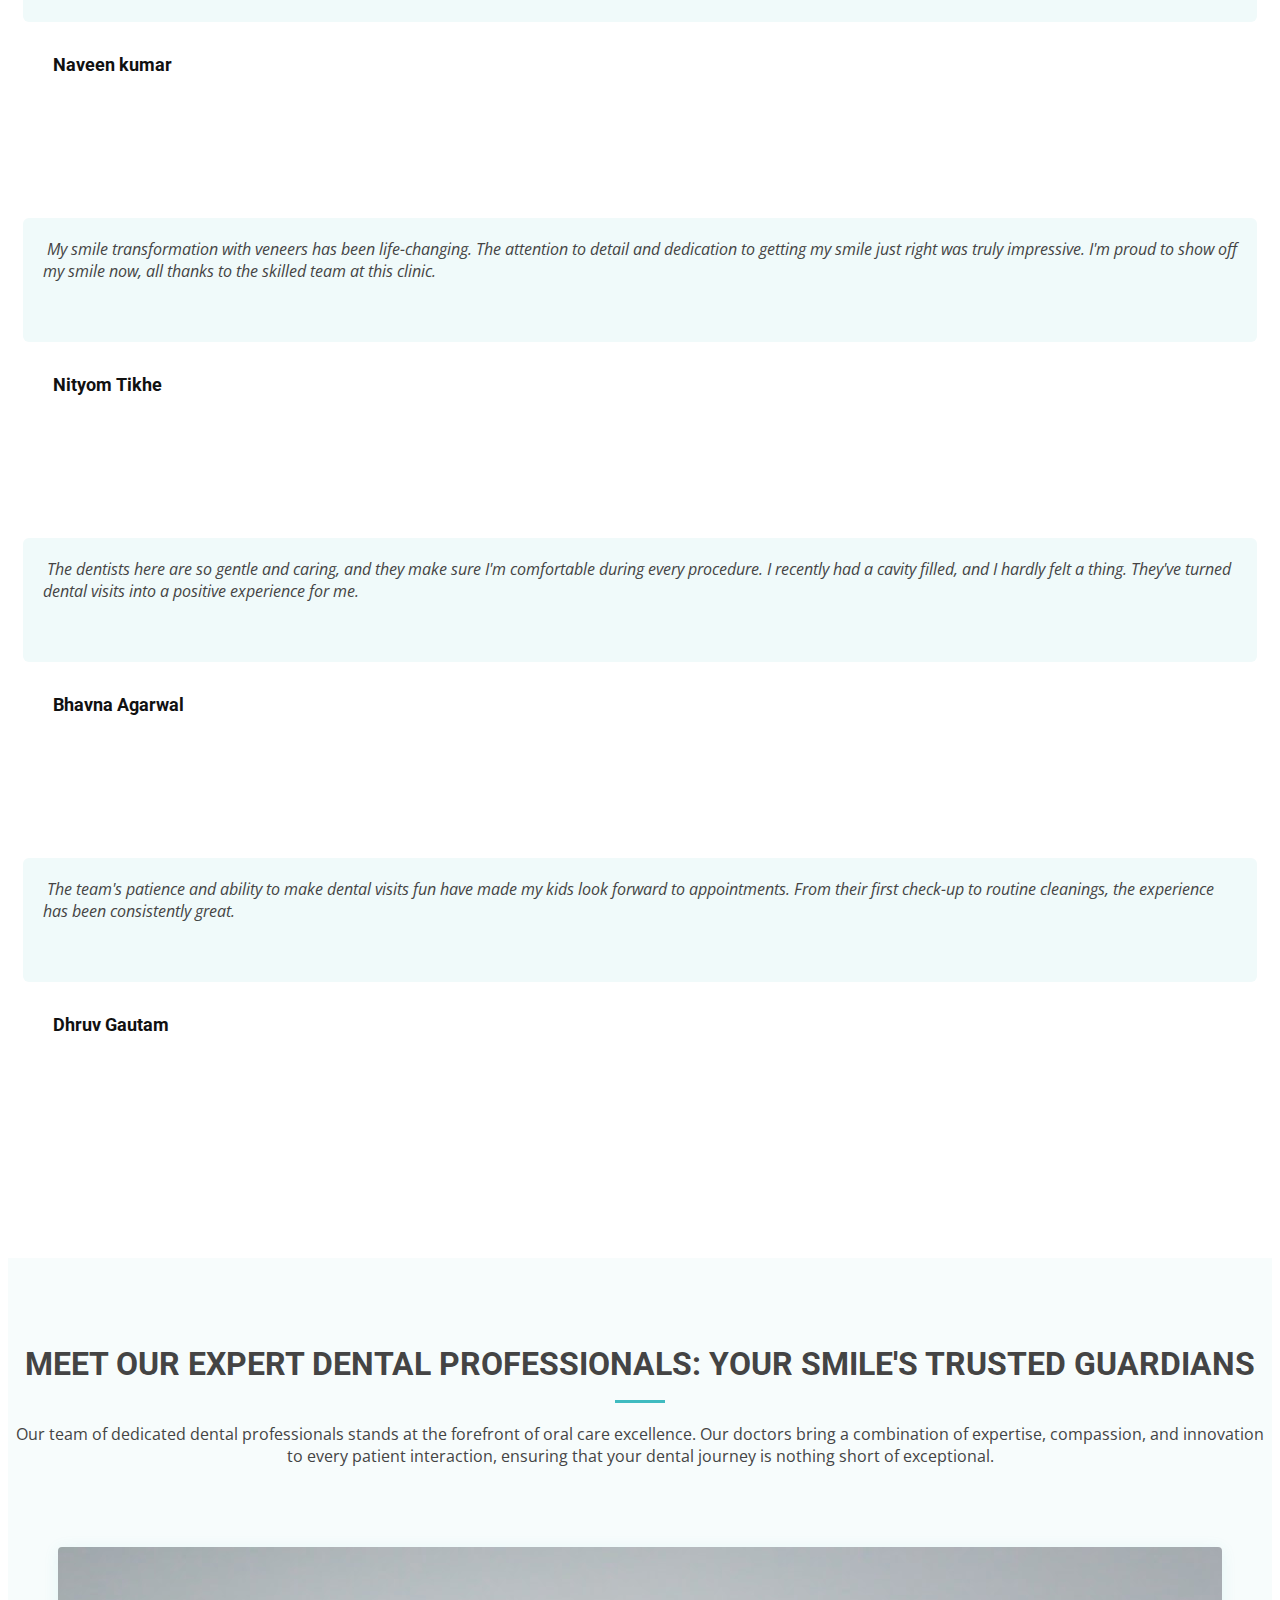
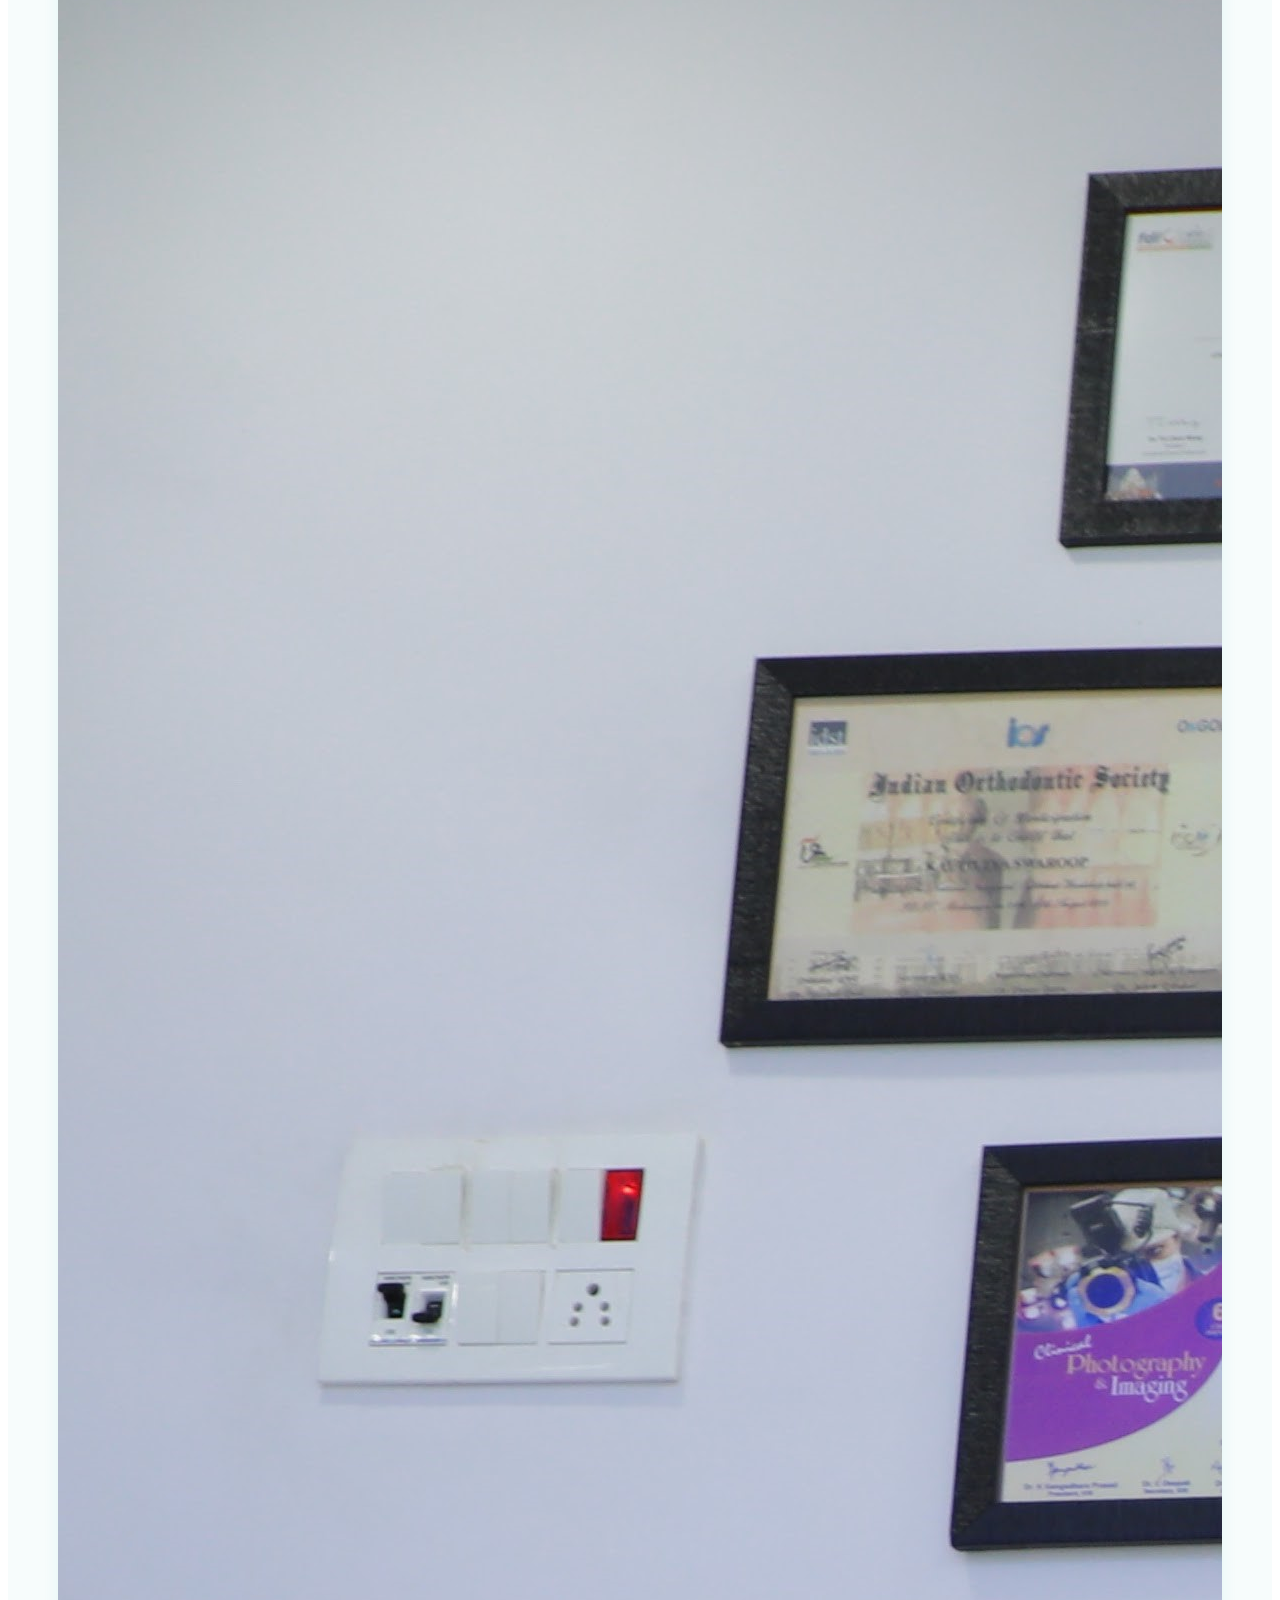
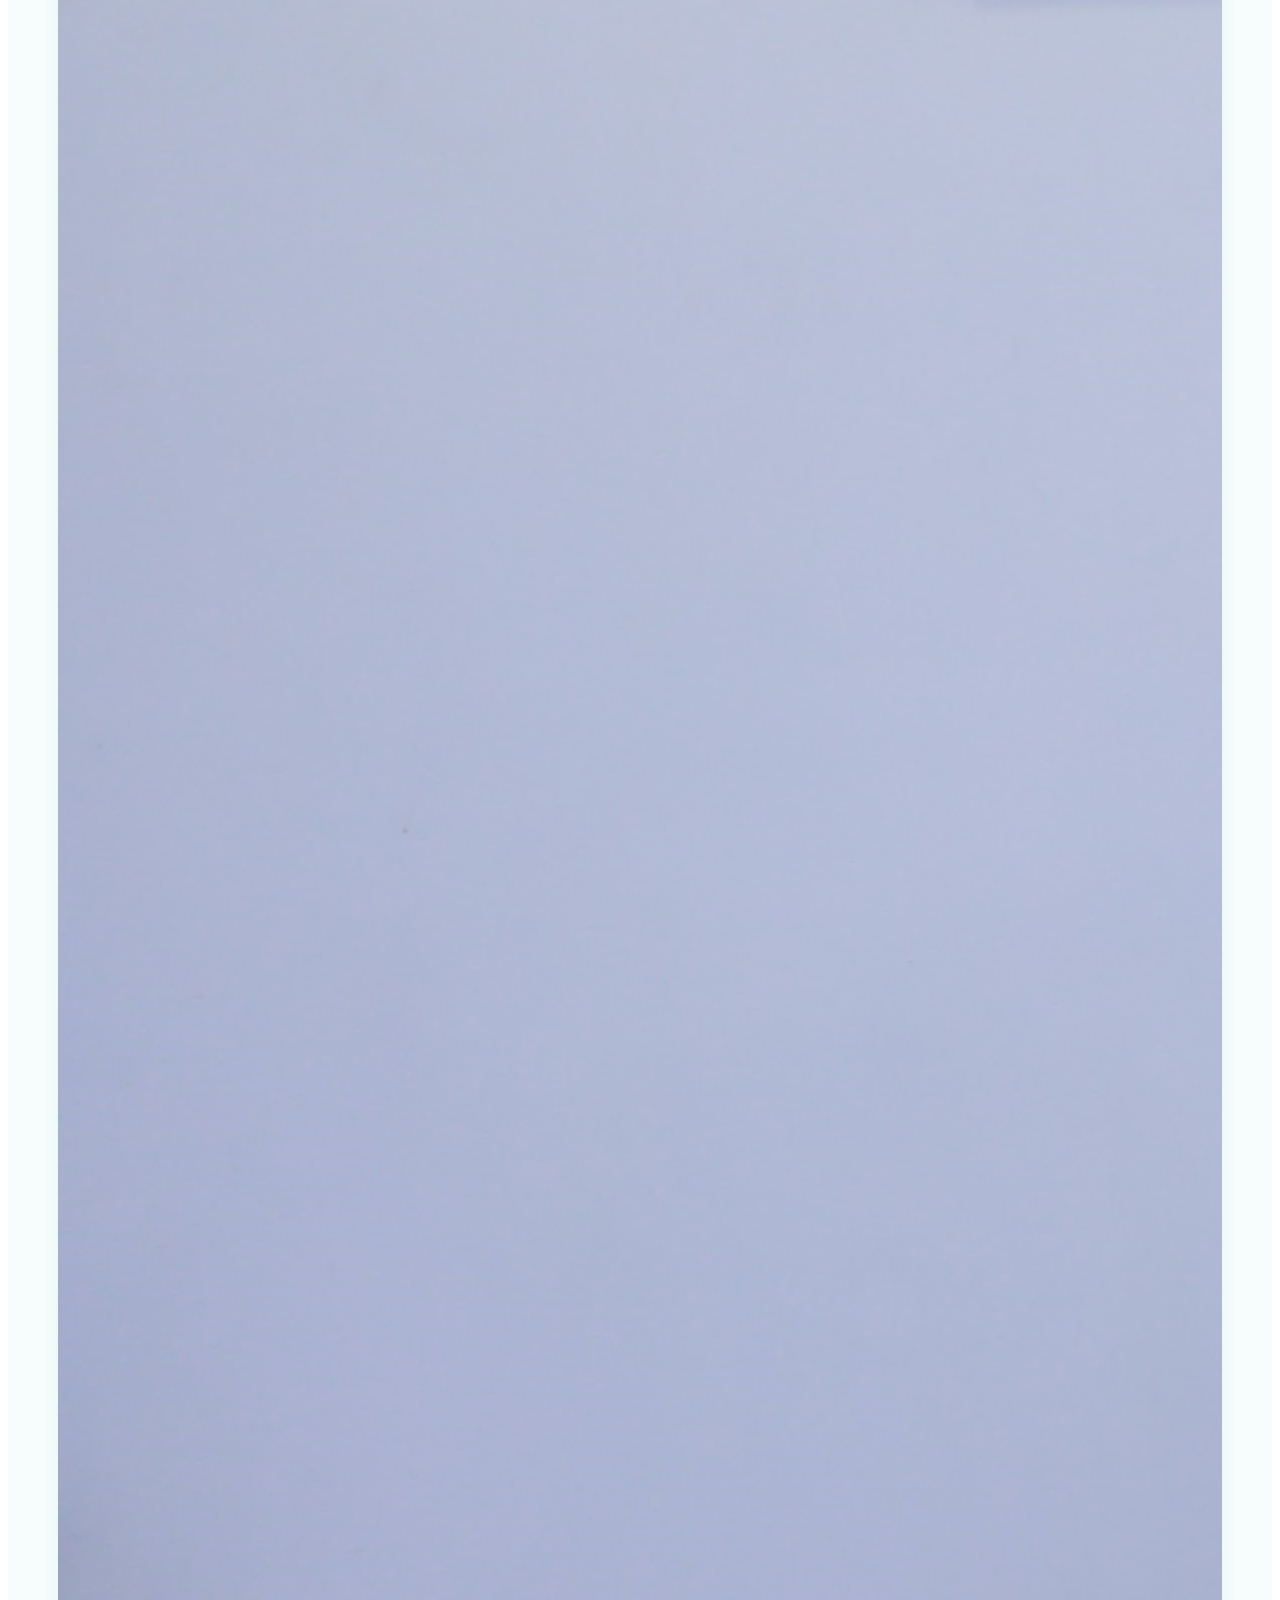
==== commit 9feff071: "more changes" ====
--- a/index.html
+++ b/index.html
@@ -83,7 +83,6 @@
               
               </ul>
             </li>
-            <li><a class="nav-link scrollto" href="#blogs">Blogs</a></li>
             <li><a class="nav-link scrollto" href="#contact">Contact</a></li>
           </ul>
           <i class="bi bi-list mobile-nav-toggle"></i>
@@ -927,7 +926,7 @@
       <!-- end from check  -->
       <!-- End Departments Section -->
       <!-- Blog Section Starts  -->
-      <div class="container" data-aos="fade-up" id="blogs">
+      <!-- <div class="container" data-aos="fade-up" id="blogs">
         <div class="section-title">
           <h2>Blogs</h2>
           <p>
@@ -966,7 +965,7 @@
               <span class="dundas-blue-link">View webinar &gt;</span>
             </div>
           </div>
-        </div>   
+        </div>    -->
         <!-- <div class="link-block">
           <div class="jumbotron left-right-jumbotron-block">
             <div class="webinar-image-container">
@@ -982,7 +981,7 @@
           </div>
         </div> -->
       
-        <div class="link-block">
+        <!-- <div class="link-block">
           <div class="jumbotron left-right-jumbotron-block">
             <div class="webinar-image-container">
               <img src="">
@@ -1041,7 +1040,7 @@
             </div>
           </div>
         </div>
-      </div>
+      </div> -->
       <!-- ======= Testimonials Section ======= -->
       <section id="testimonials" class="testimonials">
         <div class="container" data-aos="fade-up">
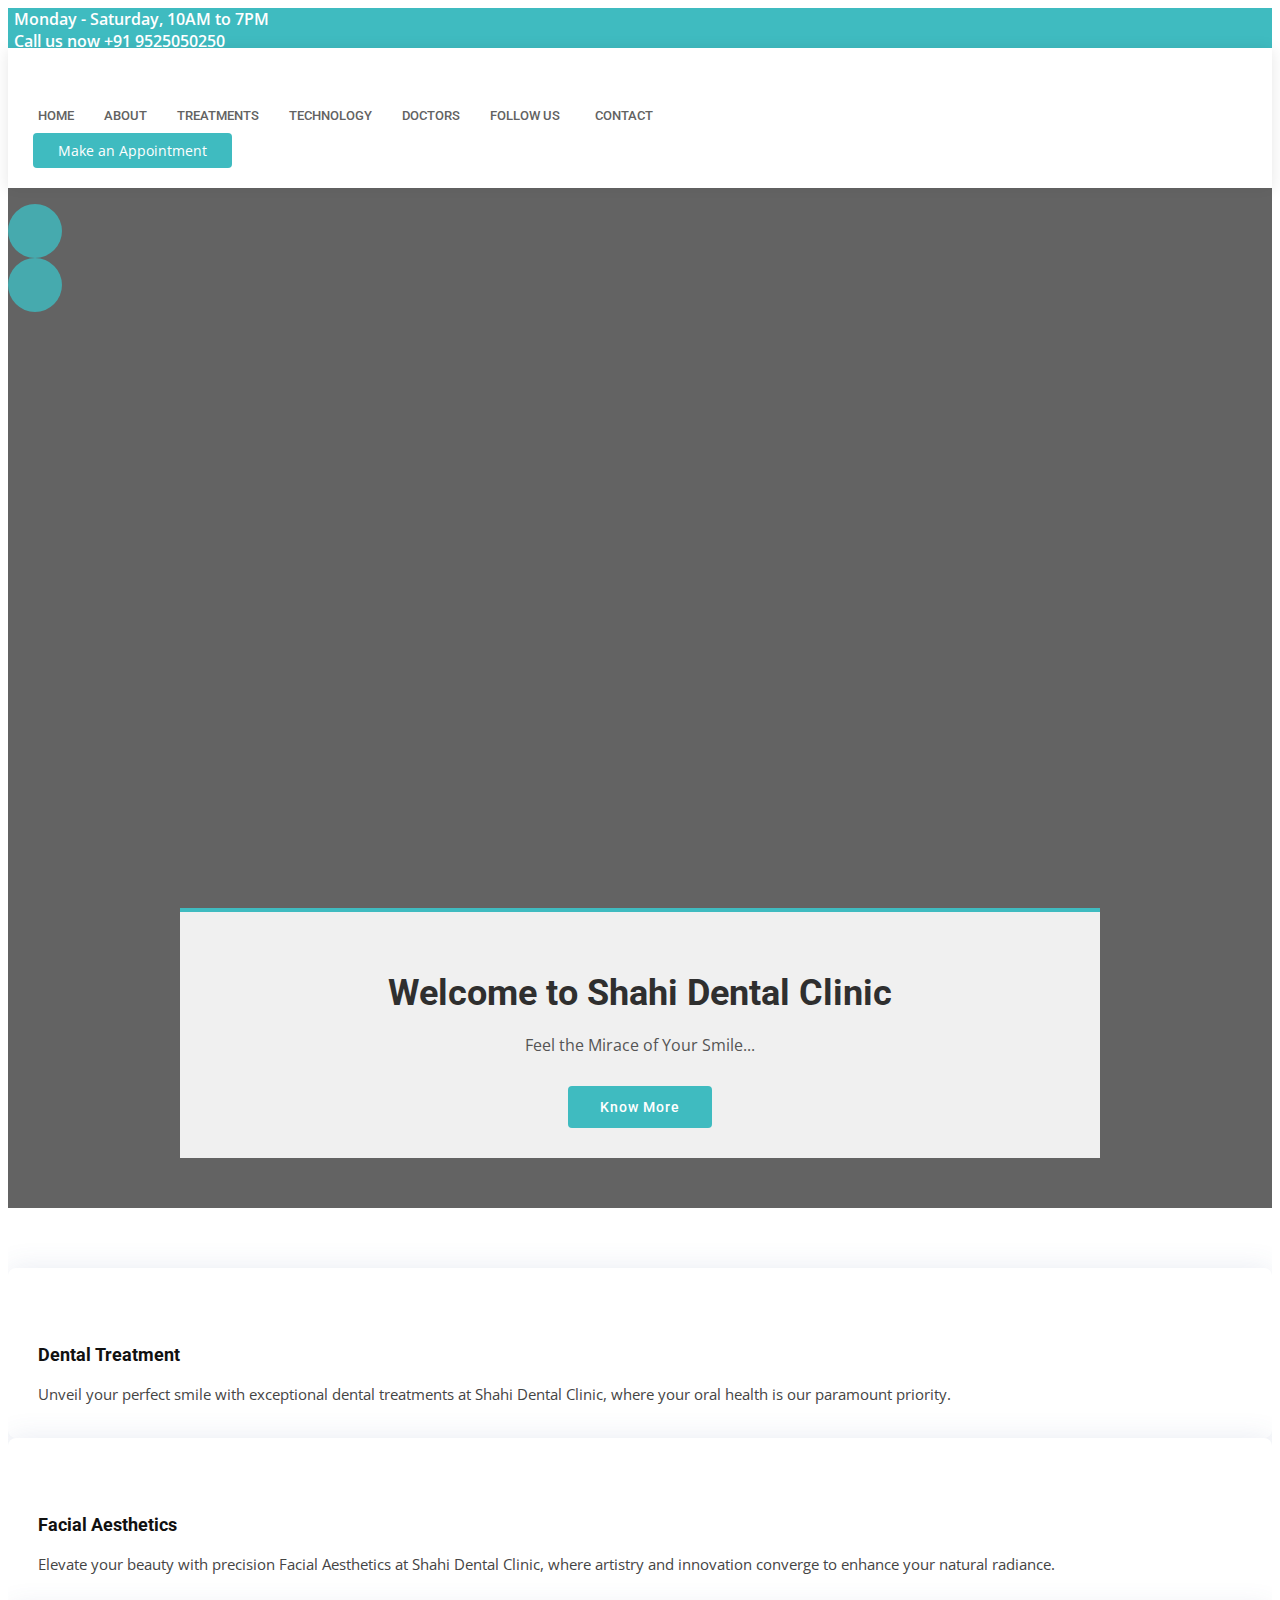
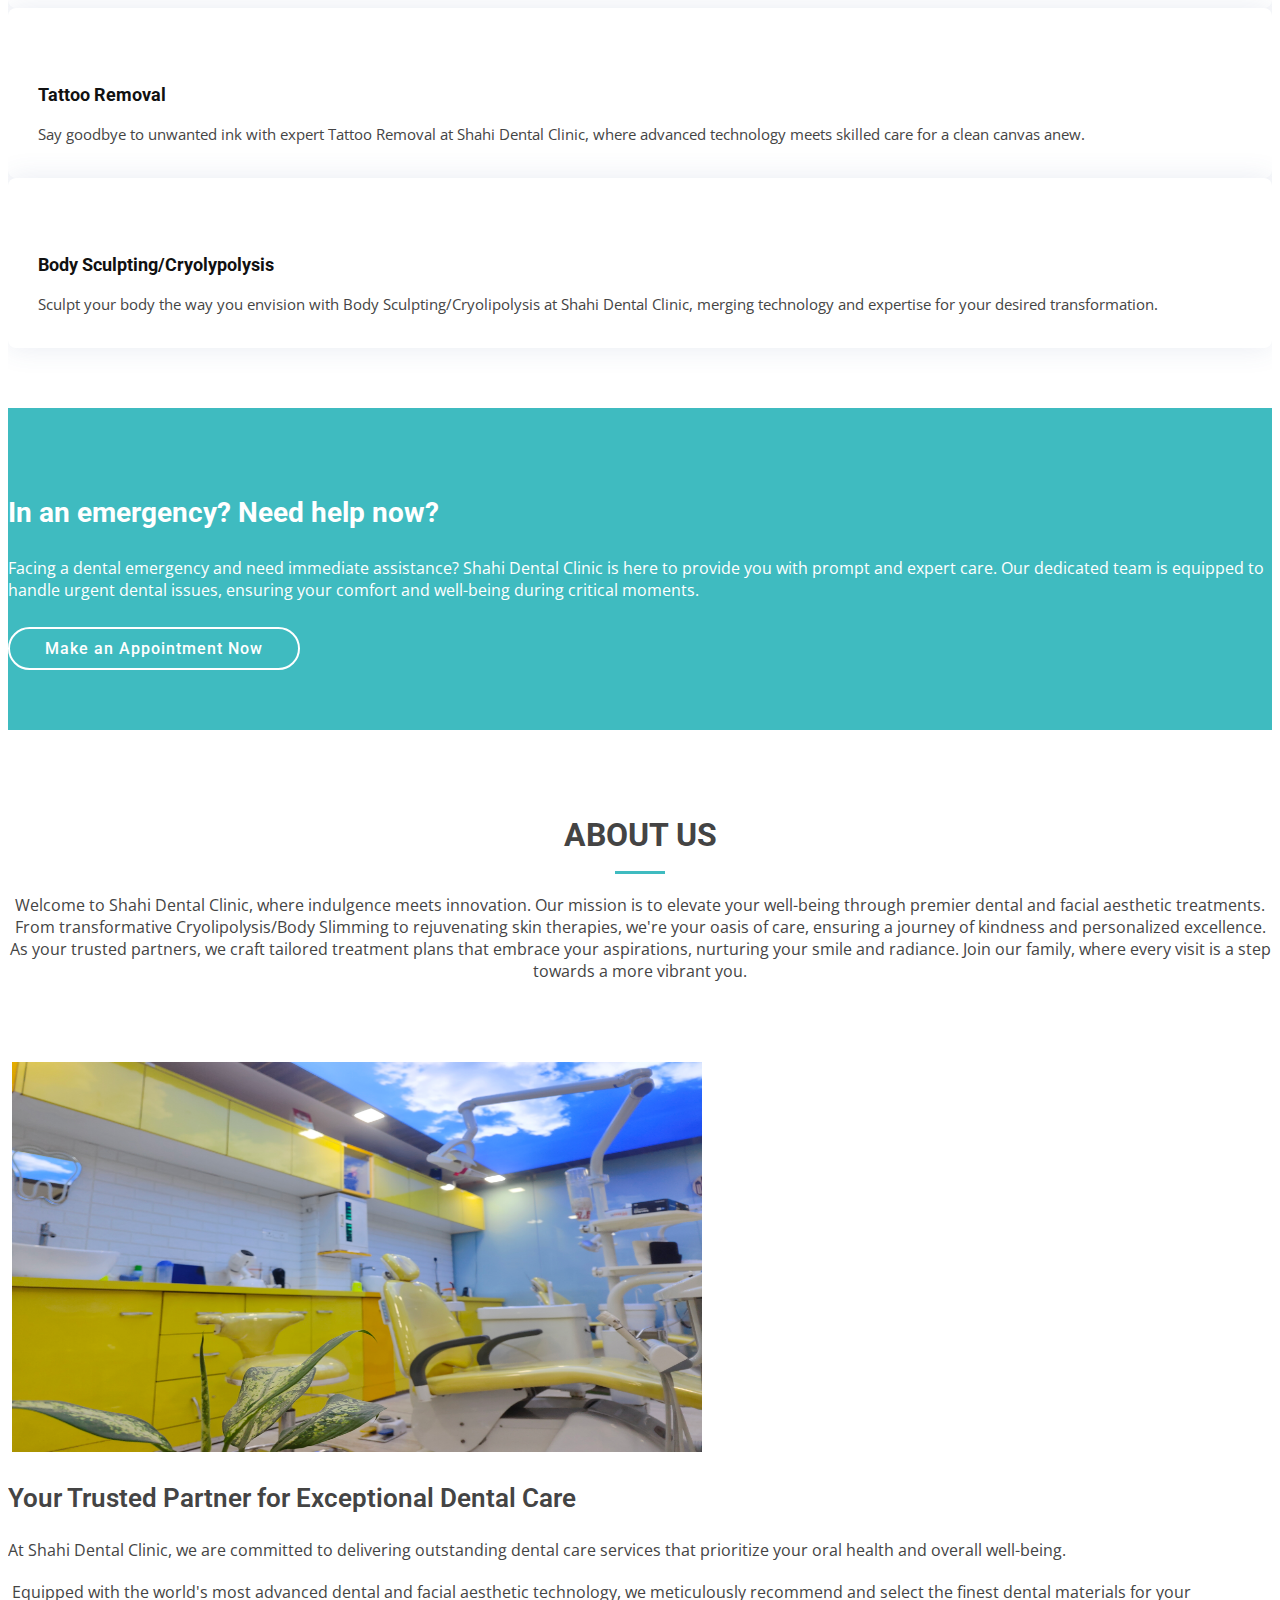
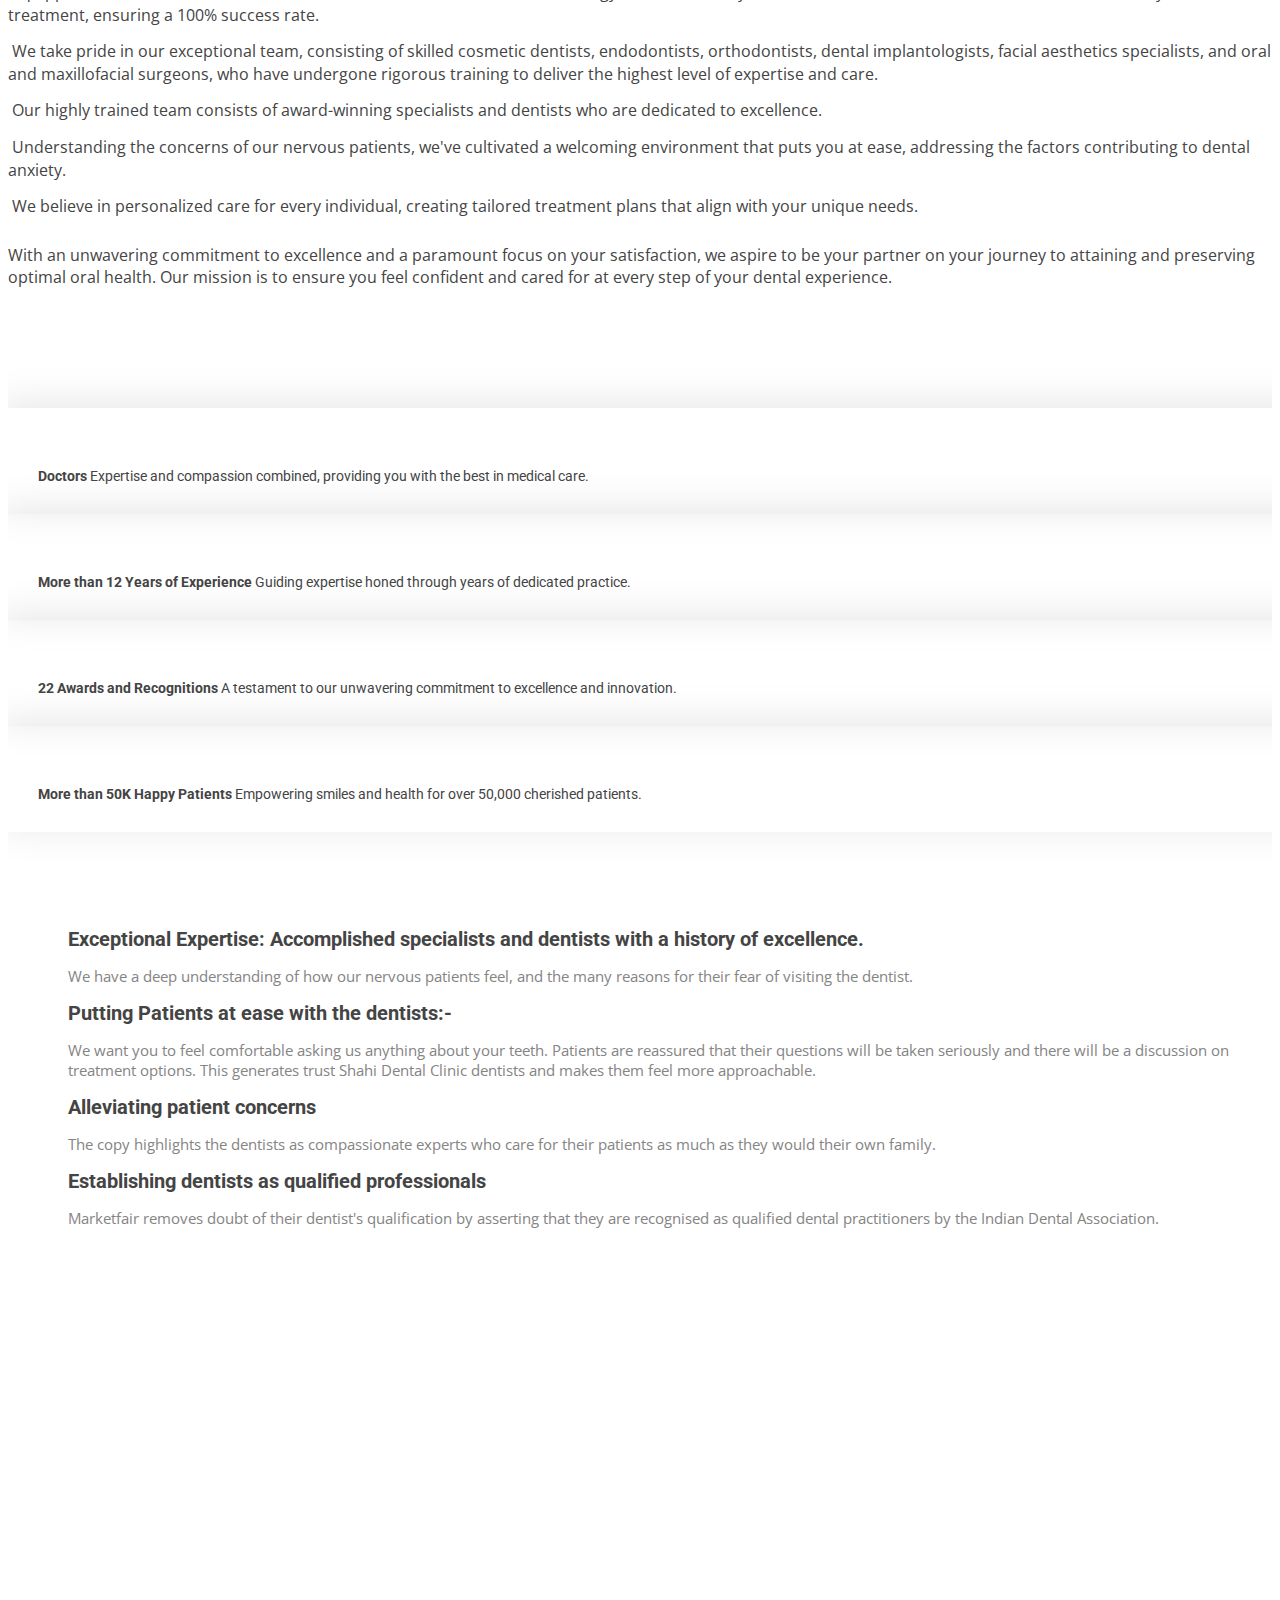
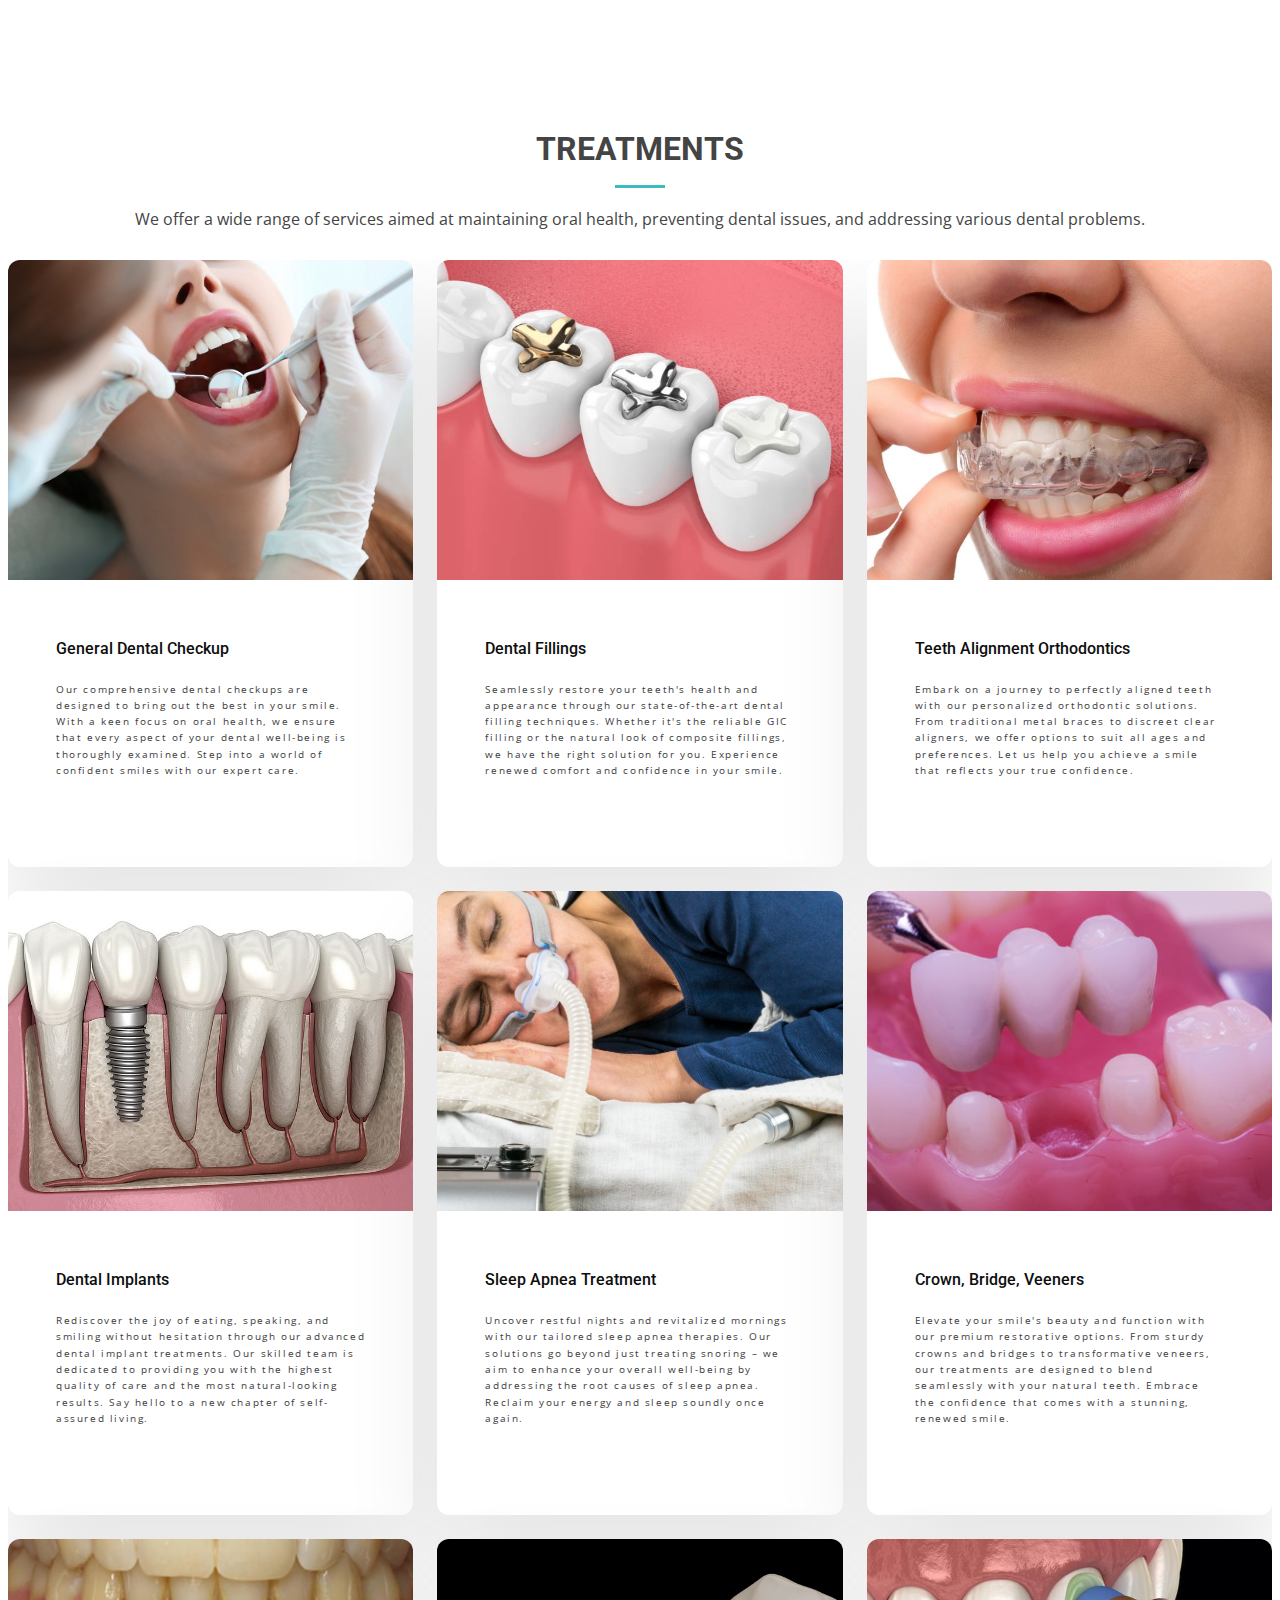
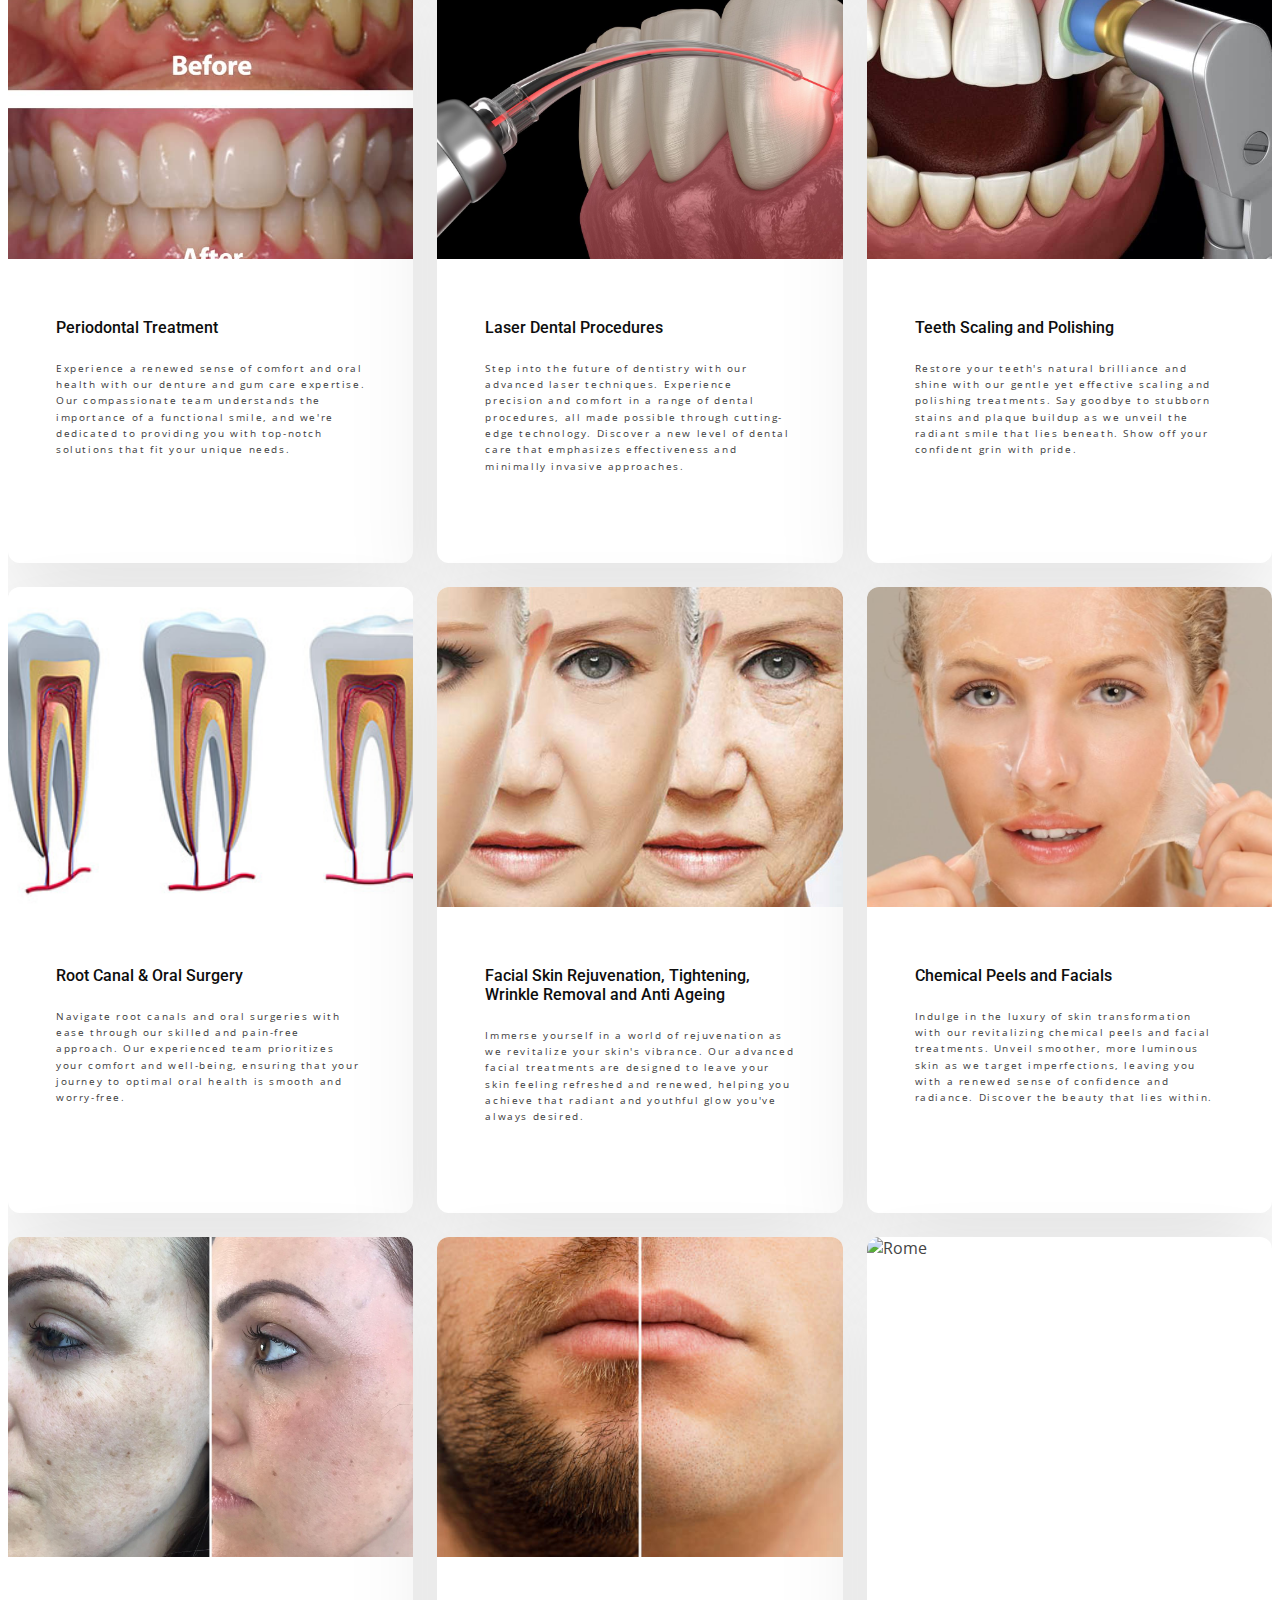
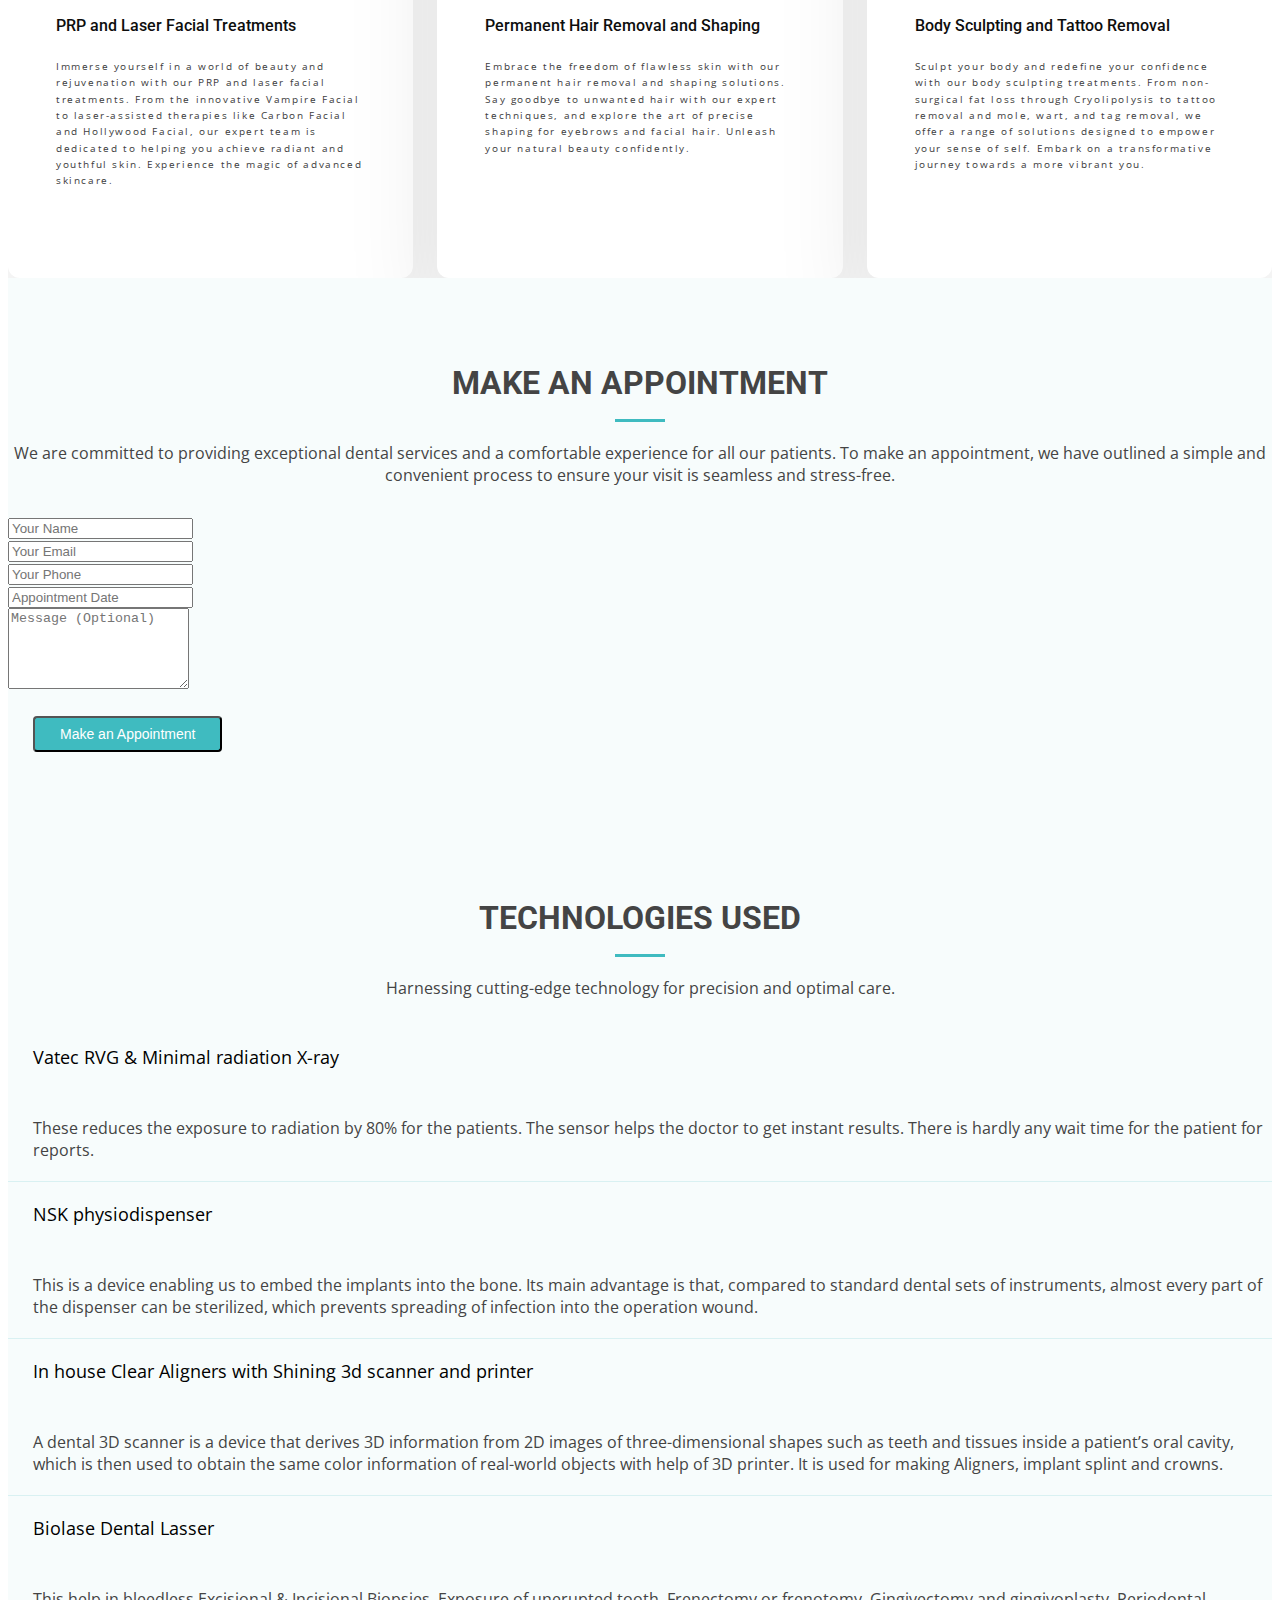
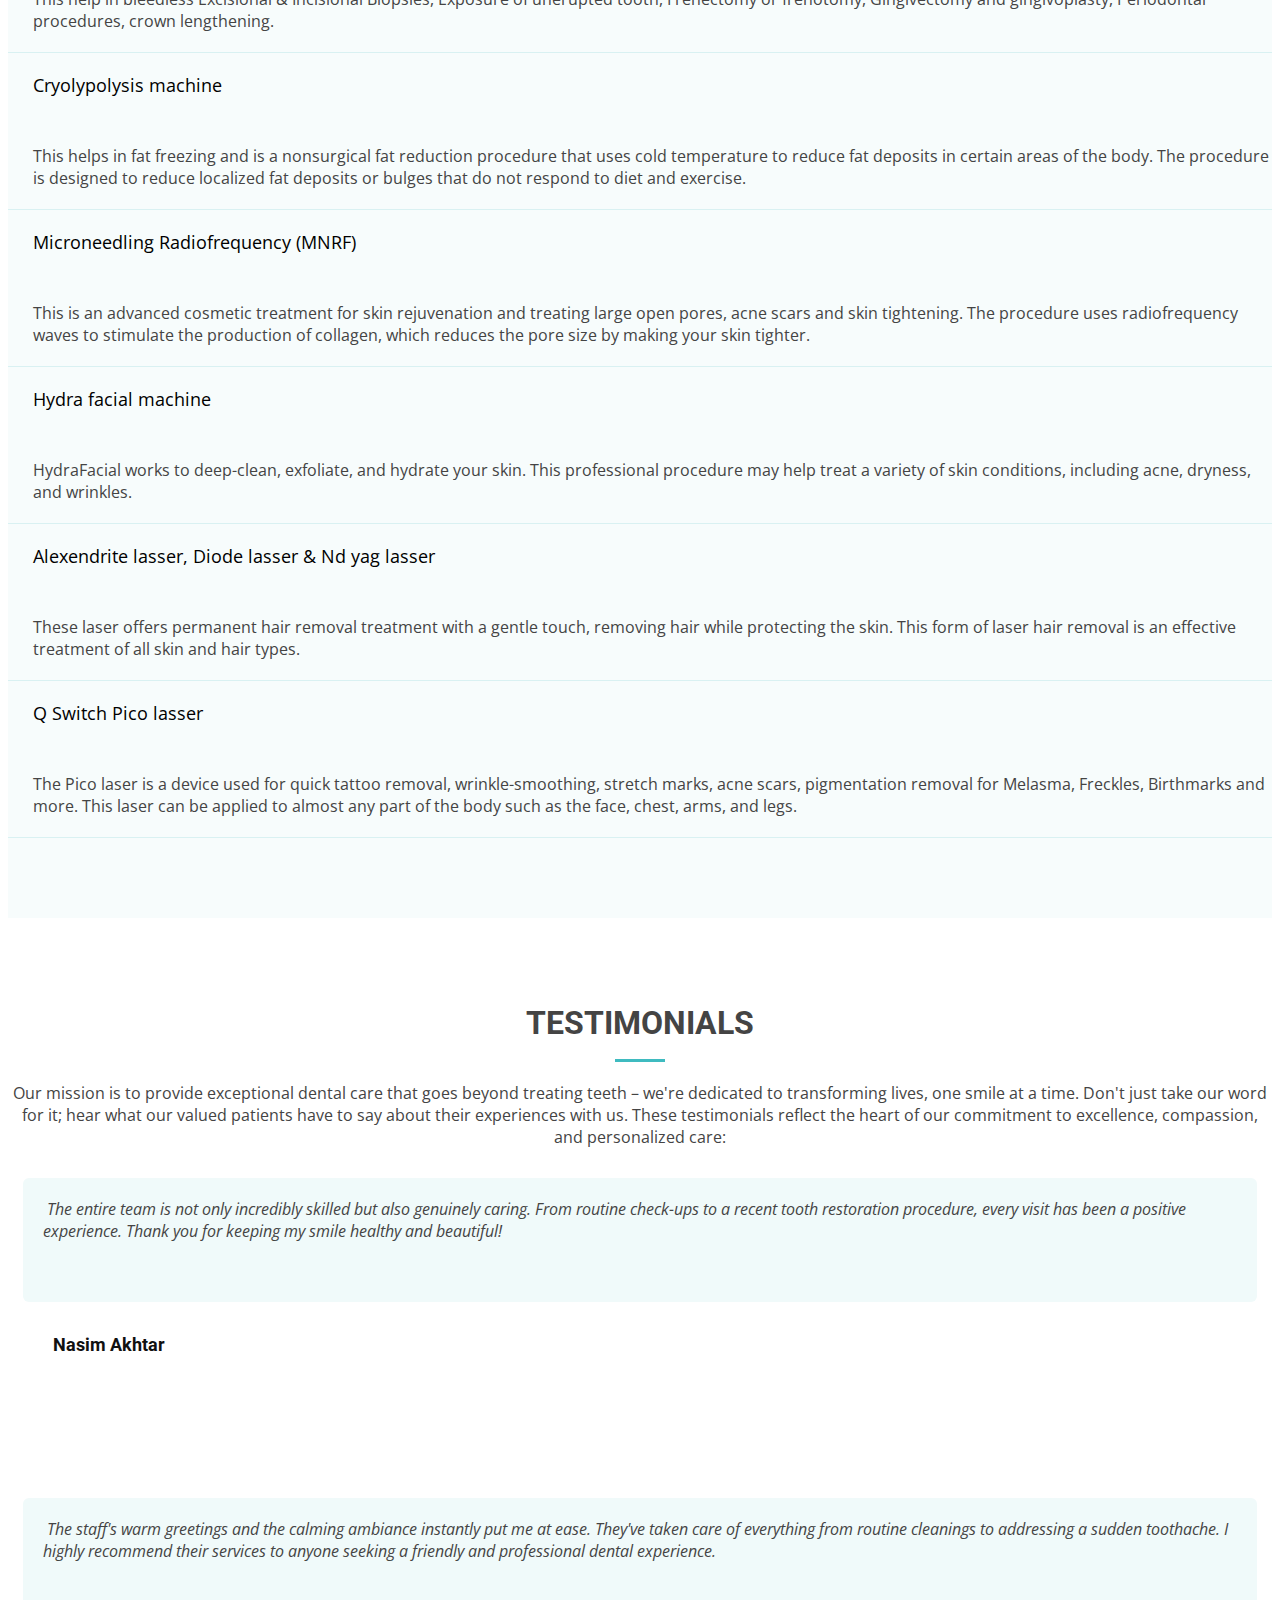
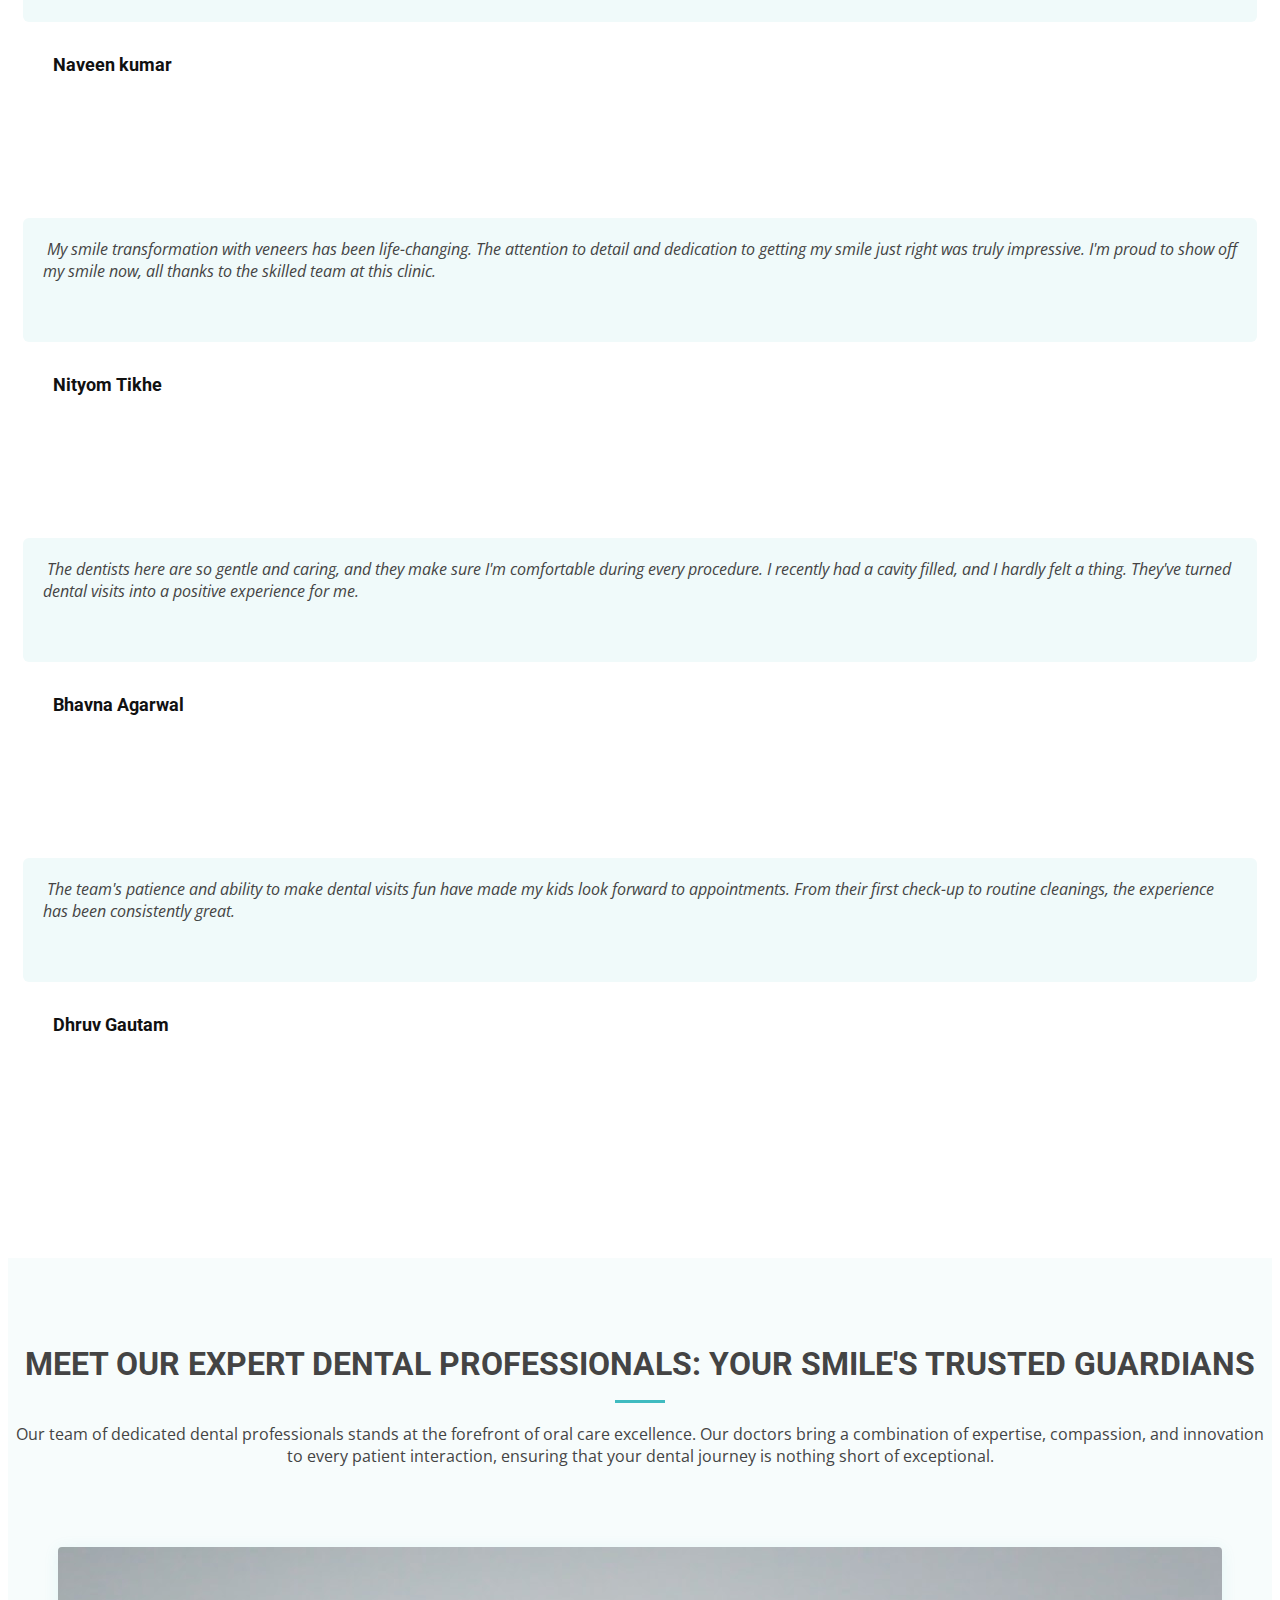
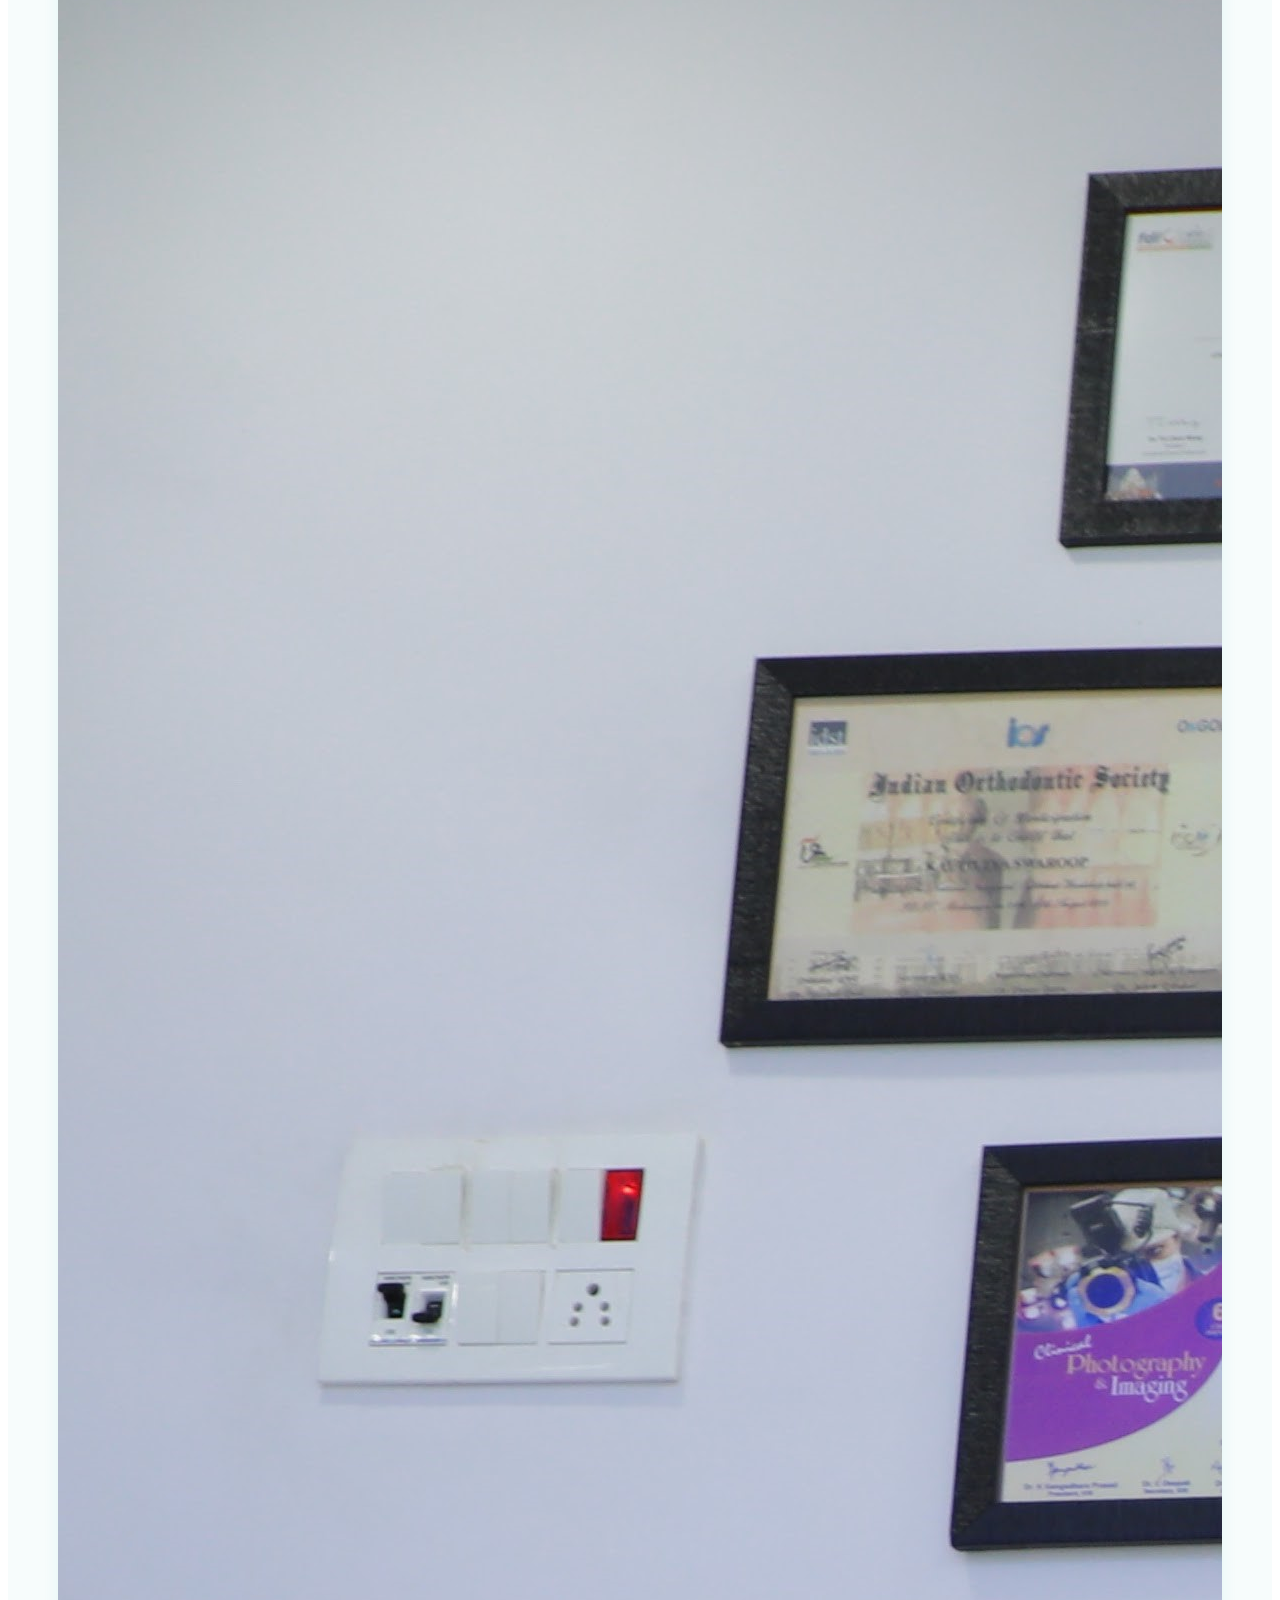
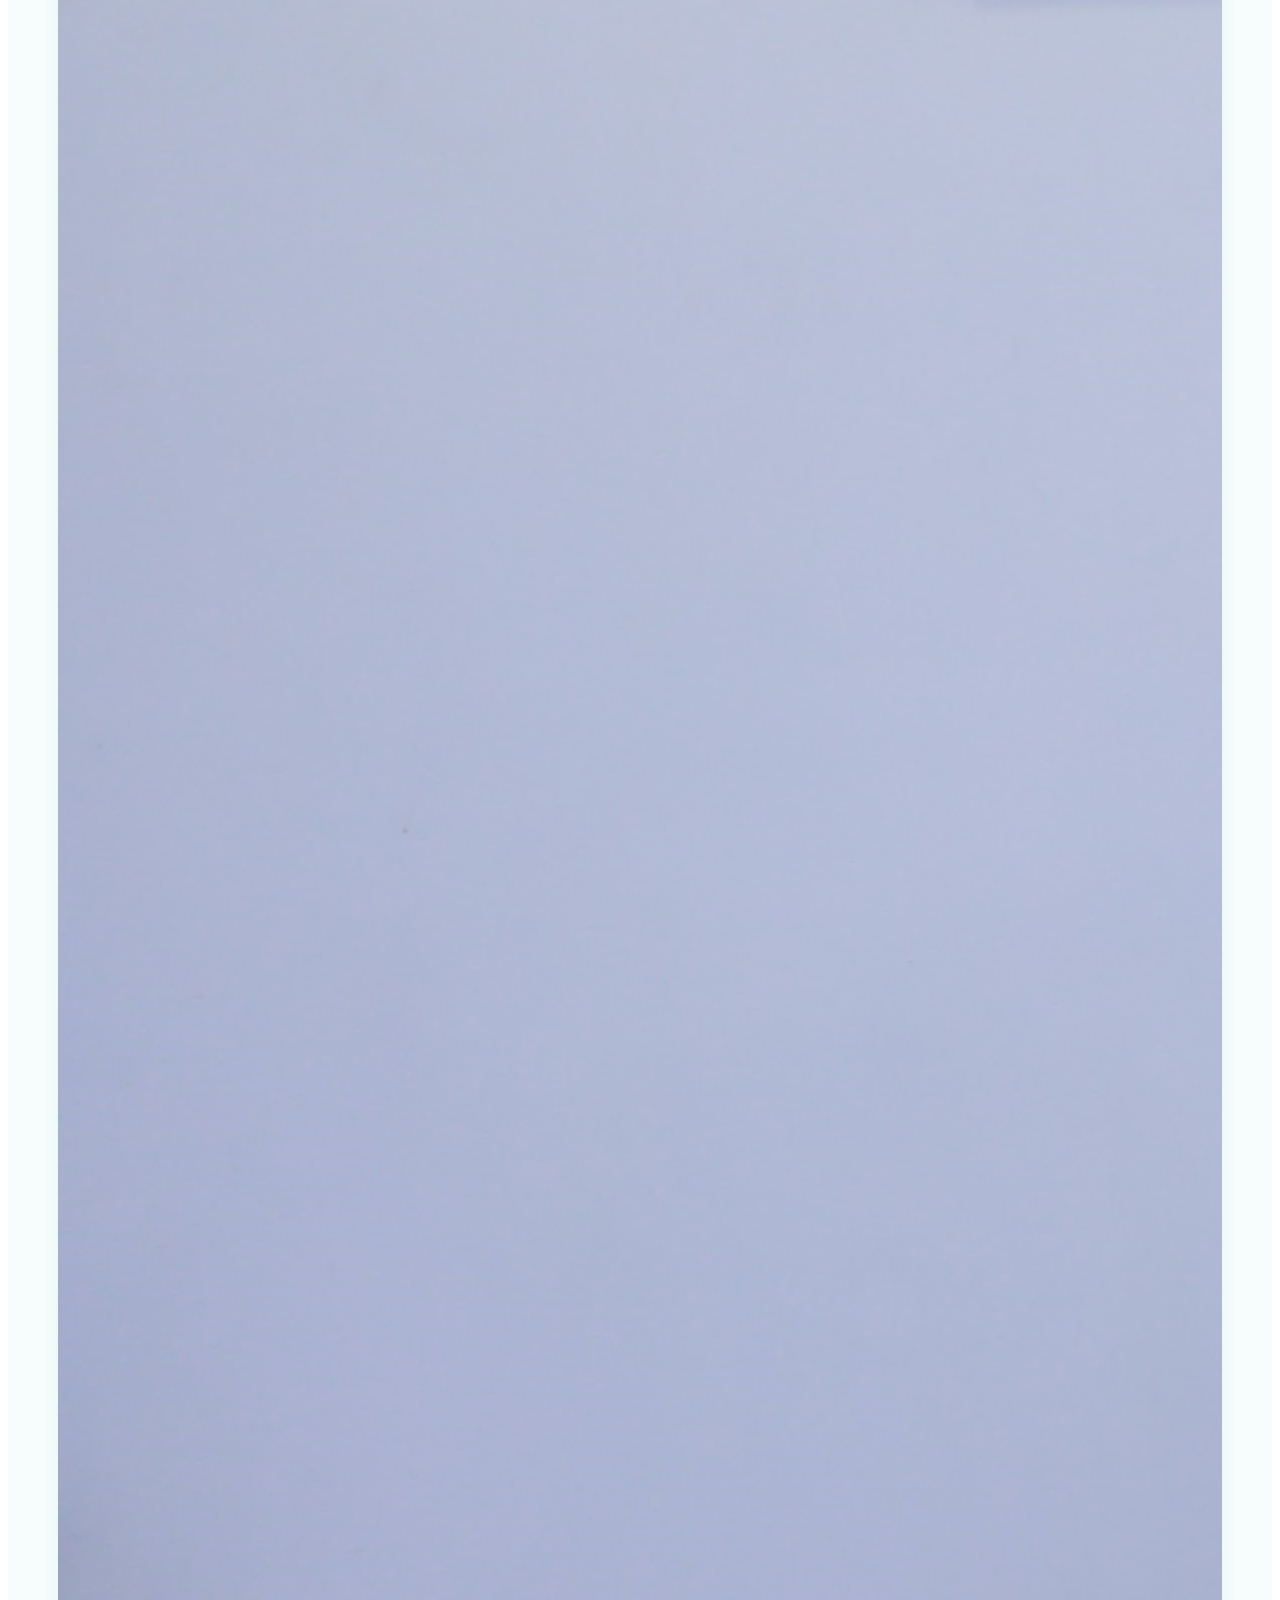
==== commit 5792e6f0: "Pre-Loading Buffering Circle Removed" ====
--- a/index.html
+++ b/index.html
@@ -27,10 +27,7 @@
       rel="stylesheet"
     />
     <link href="assets/vendor/boxicons/css/boxicons.min.css" rel="stylesheet" />
-    <link
-      href="assets/vendor/glightbox/css/glightbox.min.css"
-      rel="stylesheet"
-    />
+    <link href="assets/vendor/glightbox/css/glightbox.min.css" rel="stylesheet" />
     <link href="assets/vendor/swiper/swiper-bundle.min.css" rel="stylesheet" />
     <link href="assets/css/style.css" rel="stylesheet" />
   </head>
@@ -662,7 +659,7 @@
               ensure your visit is seamless and stress-free.
             </p>
           </div>
-          <form method="post" action="https://script.google.com/macros/s/AKfycbx7cFeOnodLt9o2K3-72jtkwU7rgjjJ1si8GzdofdBSaLSNdQ1eFw3Qix_fV_pSRpMqOw/exec" role="form" class="email-form" id="appointmentForm" name="appointmentForm" data-aos="fade-up" data-aos-delay="100" onsubmit="submitForm(event)">
+          <form method="post" action="https://script.google.com/macros/s/AKfycbx7cFeOnodLt9o2K3-72jtkwU7rgjjJ1si8GzdofdBSaLSNdQ1eFw3Qix_fV_pSRpMqOw/exec" role="form" class="email-form" id="appointmentForm1" name="appointmentForm1" data-aos="fade-up" data-aos-delay="100" onsubmit="submitForm(event)">
             <div class="row">
               <div class="col-md-4 form-group">
                 <input type="text" name="name" class="form-control" id="name" placeholder="Your Name" required />
@@ -1844,7 +1841,7 @@
     <script src="assets/js/main.js"></script>
     <script>
     const scriptURL = 'https://script.google.com/macros/s/AKfycbx7cFeOnodLt9o2K3-72jtkwU7rgjjJ1si8GzdofdBSaLSNdQ1eFw3Qix_fV_pSRpMqOw/exec'; // Replace with your script URL
-    const form = document.forms['appointmentForm','appointmentForm2']; // Use the correct form name
+    const form = document.forms['appointmentForm1','appointmentForm2'];
     
     form.addEventListener('submit', e => {
       e.preventDefault();
--- a/assets/css/style.css
+++ b/assets/css/style.css
@@ -29,7 +29,7 @@
 /*--------------------------------------------------------------
 # Preloader
 --------------------------------------------------------------*/
-#preloader {
+/* #preloader {
   position: fixed;
   top: 0;
   left: 0;
@@ -61,7 +61,7 @@
   100% {
     transform: rotate(360deg);
   }
-}
+} */
 
 /*--------------------------------------------------------------
 # Back to top button
